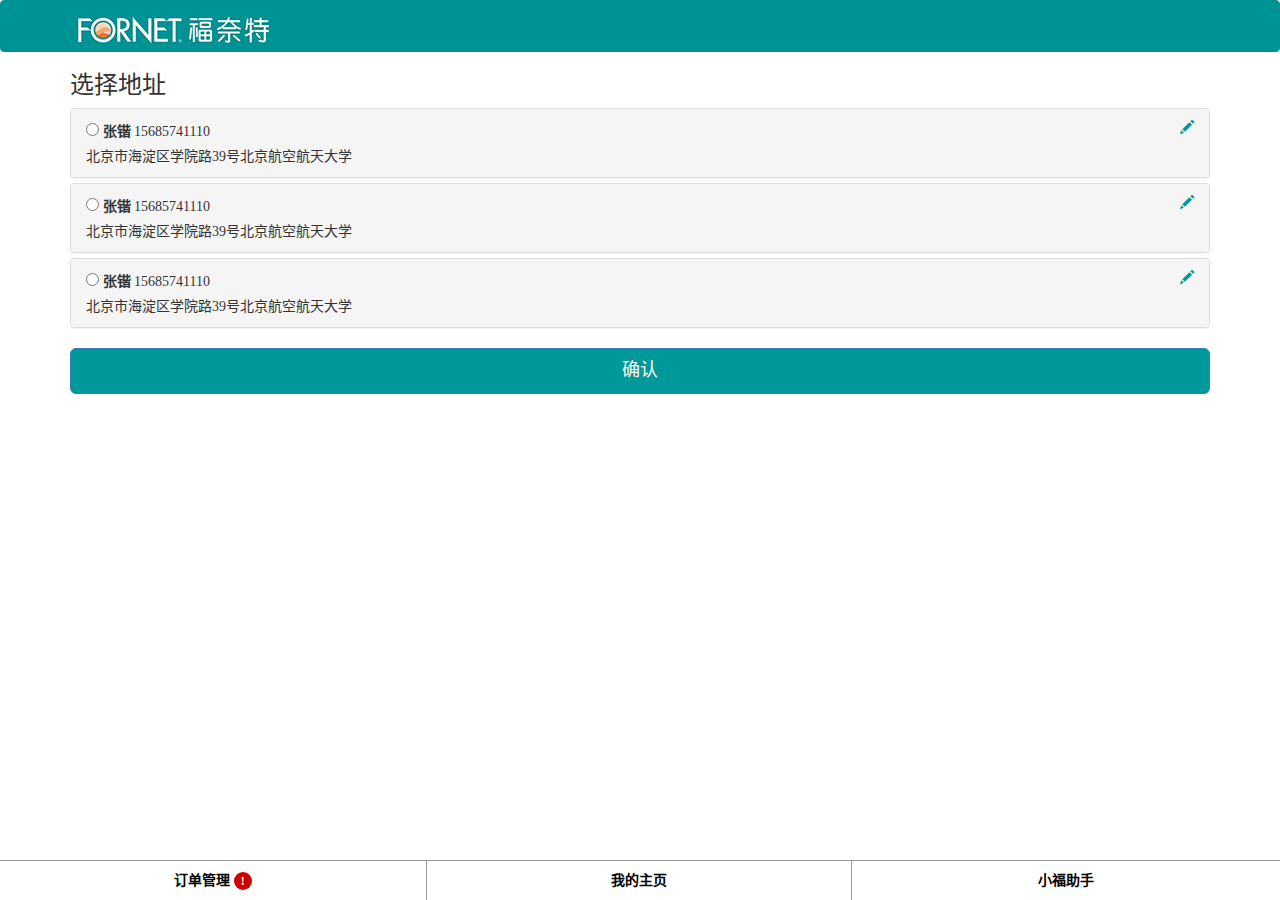
==== address.html @ e5ef3317 "2 pages down." ====
<!DOCTYPE html>
<html lang="zh-cn">
	<head>
		<meta charset="utf-8">
		<meta http-equiv="Content-Type" content="text/html; charset=utf-8">
		<meta name="viewport" content="width=device-width, initial-scale=1, minimum-scale=1.0, maximum-scale=1.0, minimal-ui">
		<meta name="author" content="yecol">
		<title>
			Fornet - Mobile
		</title>
		<link type="text/css" rel="stylesheet" href="assets/css/base.css">
		<link type="text/css" rel="stylesheet" href="assets/css/icon.css">
		<link type="text/css" rel="stylesheet" href="assets/css/style.css"><!--[if lt IE 9]>
		<script src="assets/js/html5shiv.js"></script>
		<script src="assets/js/respond.min.js"></script>
		<![endif]-->
	</head>
	<body>
		<div class="navbar navbar-inverse" role="navigation">
			<div class="container">
				<div class="navbar-header"></div>
			</div>
		</div>
		<div class="fornet-page">
			<div class="container" id="modify-address">
				<h3>
					选择地址
				</h3>
				<div class="panel-group" id="accordion">
					<div class="panel panel-default">
						<div class="panel-heading">
							<div class="panel-address" id="panel-address-1">
								<label>
    							<input type="radio" name="select-address" id="select-address" value="address1"> <span class="username">张锴</span>
  								</label>
  								<span class="mobile">15685741110</span>
								<br>
								<span class="address">北京市海淀区学院路39号北京航空航天大学</span>
							</div>
							<div class="panel-address-edit pull-right">
								<a data-toggle="collapse" data-parent="#accordion" href="#address-1">
									<span class="glyphicon glyphicon-pencil"></span>
								</a>
							</div>
							<div class="clearfix"></div>
						</div>
						<div id="address-1" class="panel-collapse collapse">
							<div class="panel-body">
								<div class="form-group">
									<label class="sr-only" for="username">姓名</label>
									<input type="text" class="form-control" id="username-1" placeholder="姓名" value="张锴">
								</div>
								<div class="form-group">
									<label class="sr-only" for="mobile">电话</label>
									<input type="text" class="form-control" id="mobile-1" placeholder="联系电话" value="15685741110">
								</div>
								<div class="form-group">
									<label class="sr-only" for="address">地址</label>
									<input type="text" class="form-control" id="address-1" placeholder="地址" value="北京市海淀区学院路39号北京航空航天大学">
								</div>
								<div class="form-group">
									<button data-toggle="collapse" data-parent="#accordion" href="#address-1" class="btn btn-primary pull-right change-address">修改地址</button>
									<button data-toggle="collapse" data-parent="#accordion" href="#address-1" class="btn btn-default pull-right mr-20">取消修改</button>
								</div>
							</div>
						</div>
					</div>
					<!-- ++++++++++++++++++++++++++++++++++++++++++++++++++++++++++++++++++++++ -->
					<div class="panel panel-default">
						<div class="panel-heading">
							<div class="panel-address" id="panel-address-2">
								<label>
    							<input type="radio" name="select-address" id="select-address" value="address2"> <span class="username">张锴</span>
  								</label>
  								<span class="mobile">15685741110</span>
								<br>
								<span class="address">北京市海淀区学院路39号北京航空航天大学</span>
							</div>
							<div class="panel-address-edit pull-right">
								<a data-toggle="collapse" data-parent="#accordion" href="#address-2">
									<span class="glyphicon glyphicon-pencil"></span>
								</a>
							</div>
							<div class="clearfix"></div>
						</div>
						<div id="address-2" class="panel-collapse collapse">
							<div class="panel-body">
								<div class="form-group">
									<label class="sr-only" for="username">姓名</label>
									<input type="text" class="form-control" id="username-2" placeholder="姓名" value="张锴">
								</div>
								<div class="form-group">
									<label class="sr-only" for="mobile">电话</label>
									<input type="text" class="form-control" id="mobile-2" placeholder="联系电话" value="15685741110">
								</div>
								<div class="form-group">
									<label class="sr-only" for="address">地址</label>
									<input type="text" class="form-control" id="address-2" placeholder="地址" value="北京市海淀区学院路39号北京航空航天大学">
								</div>
								<div class="form-group">
									<button data-toggle="collapse" data-parent="#accordion" href="#address-2" class="btn btn-primary pull-right change-address">修改地址</button>
									<button data-toggle="collapse" data-parent="#accordion" href="#address-2" class="btn btn-default pull-right mr-20">取消修改</button>
								</div>
							</div>
						</div>
					</div>
					<!-- +++++++++++++++++++++++++++++++++++++++++++++++++++++++ -->
					<div class="panel panel-default">
						<div class="panel-heading">
							<div class="panel-address" id="panel-address-3">
								<label>
    							<input type="radio" name="select-address" id="select-address" value="address-3"> <span class="username">张锴</span>
  								</label>
  								<span class="mobile">15685741110</span>
								<br>
								<span class="address">北京市海淀区学院路39号北京航空航天大学</span>
							</div>
							<div class="panel-address-edit pull-right">
								<a data-toggle="collapse" data-parent="#accordion" href="#address-3">
									<span class="glyphicon glyphicon-pencil"></span>
								</a>
							</div>
							<div class="clearfix"></div>
						</div>
						<div id="address-3" class="panel-collapse collapse">
							<div class="panel-body">
								<div class="form-group">
									<label class="sr-only" for="username">姓名</label>
									<input type="text" class="form-control" id="username-3" placeholder="姓名" value="张锴">
								</div>
								<div class="form-group">
									<label class="sr-only" for="mobile">电话</label>
									<input type="text" class="form-control" id="mobile-3" placeholder="联系电话" value="15685741110">
								</div>
								<div class="form-group">
									<label class="sr-only" for="address">地址</label>
									<input type="text" class="form-control" id="address-3" placeholder="地址" value="北京市海淀区学院路39号北京航空航天大学">
								</div>
								<div class="form-group">
									<button data-toggle="collapse" data-parent="#accordion" href="#address-3" class="btn btn-primary pull-right change-address">修改地址</button>
									<button data-toggle="collapse" data-parent="#accordion" href="#address-3" class="btn btn-default pull-right mr-20">取消修改</button>
								</div>
							</div>
						</div>
					</div>
				</div>
				<button type="submit" class="btn btn-primary btn-lg btn-block">确认</button>
			</div><!-- .container -->
		</div><!-- .fornet-page -->
		<div class="fornet-footer">
		<!-- <div class="container"> -->
			<div class="footer-btn">
				<a href="address.html" class="footer-a">
					订单管理 <span class="badge">!</span>
				</a>
			</div>
			<div class="footer-btn">
				<a class="footer-a" href="/">
					我的主页
				</a>
			</div>
			<div class="footer-btn">
				<a class="footer-a">
					小福助手
				</a>
			</div>
		<!-- </div>.container -->
		</div><!-- .fornet-footer -->

		</div><!-- .fornet-page -->
		<script type="text/javascript" src="assets/js/jquery.min.js"></script>
		<script type="text/javascript" src="assets/js/bootstrap.min.js"></script>
		<script type="text/javascript">
$(document).ready(function() {
	// cancel modify
	$(".btn-default").click(function(event) {
		//TODO: reset values;
	});
	// make the change
	$(".change-address").click(function(event) {
		
		var str = $(this).attr("href");
		var index = str.substr(str.indexOf("-"));

		var username = $('#username'+index).val();
		var mobile = $('#mobile'+index).val();
		var address = $('#address'+index).val();
		// TODO: send to sever

		$('#panel-address'+index+' .username').html(username);
		$('#panel-address'+index+' .mobile').html(mobile);
		$('#panel-address'+index+' .address').html(address);

	});
});
	</script>
	</body>
</html>
---- assets/css/base.css ----
html {
  font-family: sans-serif;
  -webkit-text-size-adjust: 100%;
      -ms-text-size-adjust: 100%;
}
body {
  margin: 0;
}
article,
aside,
details,
figcaption,
figure,
footer,
header,
hgroup,
main,
nav,
section,
summary {
  display: block;
}
audio,
canvas,
progress,
video {
  display: inline-block;
  vertical-align: baseline;
}
audio:not([controls]) {
  display: none;
  height: 0;
}
[hidden],
template {
  display: none;
}
a {
  background: transparent;
}
a:active,
a:hover {
  outline: 0;
}
abbr[title] {
  border-bottom: 1px dotted;
}
b,
strong {
  font-weight: bold;
}
dfn {
  font-style: italic;
}
h1 {
  margin: .67em 0;
  font-size: 2em;
}
mark {
  color: #000;
  background: #ff0;
}
small {
  font-size: 80%;
}
sub,
sup {
  position: relative;
  font-size: 75%;
  line-height: 0;
  vertical-align: baseline;
}
sup {
  top: -.5em;
}
sub {
  bottom: -.25em;
}
img {
  border: 0;
}
svg:not(:root) {
  overflow: hidden;
}
figure {
  margin: 1em 40px;
}
hr {
  height: 0;
  -moz-box-sizing: content-box;
       box-sizing: content-box;
}
pre {
  overflow: auto;
}
code,
kbd,
pre,
samp {
  font-family: monospace, monospace;
  font-size: 1em;
}
button,
input,
optgroup,
select,
textarea {
  margin: 0;
  font: inherit;
  color: inherit;
}
button {
  overflow: visible;
}
button,
select {
  text-transform: none;
}
button,
html input[type="button"],
input[type="reset"],
input[type="submit"] {
  -webkit-appearance: button;
  cursor: pointer;
}
button[disabled],
html input[disabled] {
  cursor: default;
}
button::-moz-focus-inner,
input::-moz-focus-inner {
  padding: 0;
  border: 0;
}
input {
  line-height: normal;
}
input[type="checkbox"],
input[type="radio"] {
  box-sizing: border-box;
  padding: 0;
}
input[type="number"]::-webkit-inner-spin-button,
input[type="number"]::-webkit-outer-spin-button {
  height: auto;
}
input[type="search"] {
  -webkit-box-sizing: content-box;
     -moz-box-sizing: content-box;
          box-sizing: content-box;
  -webkit-appearance: textfield;
}
input[type="search"]::-webkit-search-cancel-button,
input[type="search"]::-webkit-search-decoration {
  -webkit-appearance: none;
}
fieldset {
  padding: .35em .625em .75em;
  margin: 0 2px;
  border: 1px solid #c0c0c0;
}
legend {
  padding: 0;
  border: 0;
}
textarea {
  overflow: auto;
}
optgroup {
  font-weight: bold;
}
table {
  border-spacing: 0;
  border-collapse: collapse;
}
td,
th {
  padding: 0;
}
@media print {
  * {
    color: #000 !important;
    text-shadow: none !important;
    background: transparent !important;
    box-shadow: none !important;
  }
  a,
  a:visited {
    text-decoration: underline;
  }
  a[href]:after {
    content: " (" attr(href) ")";
  }
  abbr[title]:after {
    content: " (" attr(title) ")";
  }
  a[href^="javascript:"]:after,
  a[href^="#"]:after {
    content: "";
  }
  pre,
  blockquote {
    border: 1px solid #999;

    page-break-inside: avoid;
  }
  thead {
    display: table-header-group;
  }
  tr,
  img {
    page-break-inside: avoid;
  }
  img {
    max-width: 100% !important;
  }
  p,
  h2,
  h3 {
    orphans: 3;
    widows: 3;
  }
  h2,
  h3 {
    page-break-after: avoid;
  }
  select {
    background: #fff !important;
  }
  .navbar {
    display: none;
  }
  .table td,
  .table th {
    background-color: #fff !important;
  }
  .btn > .caret,
  .dropup > .btn > .caret {
    border-top-color: #000 !important;
  }
  .label {
    border: 1px solid #000;
  }
  .table {
    border-collapse: collapse !important;
  }
  .table-bordered th,
  .table-bordered td {
    border: 1px solid #ddd !important;
  }
}
* {
  -webkit-box-sizing: border-box;
     -moz-box-sizing: border-box;
          box-sizing: border-box;
}
*:before,
*:after {
  -webkit-box-sizing: border-box;
     -moz-box-sizing: border-box;
          box-sizing: border-box;
}
html {
  font-size: 62.5%;

  -webkit-tap-highlight-color: rgba(0, 0, 0, 0);
}
body {
  font-family: "Helvetica Neue", Helvetica, Arial, sans-serif;
  font-size: 14px;
  line-height: 1.42857143;
  color: #333;
  background-color: #fff;
}
input,
button,
select,
textarea {
  font-family: inherit;
  font-size: inherit;
  line-height: inherit;
}
a {
  color: #428bca;
  text-decoration: none;
}
a:hover,
a:focus {
  color: #2a6496;
  text-decoration: underline;
}
a:focus {
  outline: thin dotted;
  outline: 5px auto -webkit-focus-ring-color;
  outline-offset: -2px;
}
figure {
  margin: 0;
}
img {
  vertical-align: middle;
}
.img-responsive,
.thumbnail > img,
.thumbnail a > img,
.carousel-inner > .item > img,
.carousel-inner > .item > a > img {
  display: block;
  max-width: 100%;
  height: auto;
}
.img-rounded {
  border-radius: 6px;
}
.img-thumbnail {
  display: inline-block;
  max-width: 100%;
  height: auto;
  padding: 4px;
  line-height: 1.42857143;
  background-color: #fff;
  border: 1px solid #ddd;
  border-radius: 4px;
  -webkit-transition: all .2s ease-in-out;
          transition: all .2s ease-in-out;
}
.img-circle {
  border-radius: 50%;
}
hr {
  margin-top: 20px;
  margin-bottom: 20px;
  border: 0;
  border-top: 1px solid #eee;
}
.sr-only {
  position: absolute;
  width: 1px;
  height: 1px;
  padding: 0;
  margin: -1px;
  overflow: hidden;
  clip: rect(0, 0, 0, 0);
  border: 0;
}
h1,
h2,
h3,
h4,
h5,
h6,
.h1,
.h2,
.h3,
.h4,
.h5,
.h6 {
  font-family: inherit;
  font-weight: 500;
  line-height: 1.1;
  color: inherit;
}
h1 small,
h2 small,
h3 small,
h4 small,
h5 small,
h6 small,
.h1 small,
.h2 small,
.h3 small,
.h4 small,
.h5 small,
.h6 small,
h1 .small,
h2 .small,
h3 .small,
h4 .small,
h5 .small,
h6 .small,
.h1 .small,
.h2 .small,
.h3 .small,
.h4 .small,
.h5 .small,
.h6 .small {
  font-weight: normal;
  line-height: 1;
  color: #999;
}
h1,
.h1,
h2,
.h2,
h3,
.h3 {
  margin-top: 20px;
  margin-bottom: 10px;
}
h1 small,
.h1 small,
h2 small,
.h2 small,
h3 small,
.h3 small,
h1 .small,
.h1 .small,
h2 .small,
.h2 .small,
h3 .small,
.h3 .small {
  font-size: 65%;
}
h4,
.h4,
h5,
.h5,
h6,
.h6 {
  margin-top: 10px;
  margin-bottom: 10px;
}
h4 small,
.h4 small,
h5 small,
.h5 small,
h6 small,
.h6 small,
h4 .small,
.h4 .small,
h5 .small,
.h5 .small,
h6 .small,
.h6 .small {
  font-size: 75%;
}
h1,
.h1 {
  font-size: 36px;
}
h2,
.h2 {
  font-size: 30px;
}
h3,
.h3 {
  font-size: 24px;
}
h4,
.h4 {
  font-size: 18px;
}
h5,
.h5 {
  font-size: 14px;
}
h6,
.h6 {
  font-size: 12px;
}
p {
  margin: 0 0 10px;
}
.lead {
  margin-bottom: 20px;
  font-size: 16px;
  font-weight: 200;
  line-height: 1.4;
}
@media (min-width: 768px) {
  .lead {
    font-size: 21px;
  }
}
small,
.small {
  font-size: 85%;
}
cite {
  font-style: normal;
}
.text-left {
  text-align: left;
}
.text-right {
  text-align: right;
}
.text-center {
  text-align: center;
}
.text-justify {
  text-align: justify;
}
.text-muted {
  color: #999;
}
.text-primary {
  color: #428bca;
}
a.text-primary:hover {
  color: #3071a9;
}
.text-success {
  color: #3c763d;
}
a.text-success:hover {
  color: #2b542c;
}
.text-info {
  color: #31708f;
}
a.text-info:hover {
  color: #245269;
}
.text-warning {
  color: #8a6d3b;
}
a.text-warning:hover {
  color: #66512c;
}
.text-danger {
  color: #a94442;
}
a.text-danger:hover {
  color: #843534;
}
.bg-primary {
  color: #fff;
  background-color: #428bca;
}
a.bg-primary:hover {
  background-color: #3071a9;
}
.bg-success {
  background-color: #dff0d8;
}
a.bg-success:hover {
  background-color: #c1e2b3;
}
.bg-info {
  background-color: #d9edf7;
}
a.bg-info:hover {
  background-color: #afd9ee;
}
.bg-warning {
  background-color: #fcf8e3;
}
a.bg-warning:hover {
  background-color: #f7ecb5;
}
.bg-danger {
  background-color: #f2dede;
}
a.bg-danger:hover {
  background-color: #e4b9b9;
}
.page-header {
  padding-bottom: 9px;
  margin: 40px 0 20px;
  border-bottom: 1px solid #eee;
}
ul,
ol {
  margin-top: 0;
  margin-bottom: 10px;
}
ul ul,
ol ul,
ul ol,
ol ol {
  margin-bottom: 0;
}
.list-unstyled {
  padding-left: 0;
  list-style: none;
}
.list-inline {
  padding-left: 0;
  margin-left: -5px;
  list-style: none;
}
.list-inline > li {
  display: inline-block;
  padding-right: 5px;
  padding-left: 5px;
}
dl {
  margin-top: 0;
  margin-bottom: 20px;
}
dt,
dd {
  line-height: 1.42857143;
}
dt {
  font-weight: bold;
}
dd {
  margin-left: 0;
}
@media (min-width: 768px) {
  .dl-horizontal dt {
    float: left;
    width: 160px;
    overflow: hidden;
    clear: left;
    text-align: right;
    text-overflow: ellipsis;
    white-space: nowrap;
  }
  .dl-horizontal dd {
    margin-left: 180px;
  }
}
abbr[title],
abbr[data-original-title] {
  cursor: help;
  border-bottom: 1px dotted #999;
}
.initialism {
  font-size: 90%;
  text-transform: uppercase;
}
blockquote {
  padding: 10px 20px;
  margin: 0 0 20px;
  font-size: 17.5px;
  border-left: 5px solid #eee;
}
blockquote p:last-child,
blockquote ul:last-child,
blockquote ol:last-child {
  margin-bottom: 0;
}
blockquote footer,
blockquote small,
blockquote .small {
  display: block;
  font-size: 80%;
  line-height: 1.42857143;
  color: #999;
}
blockquote footer:before,
blockquote small:before,
blockquote .small:before {
  content: '\2014 \00A0';
}
.blockquote-reverse,
blockquote.pull-right {
  padding-right: 15px;
  padding-left: 0;
  text-align: right;
  border-right: 5px solid #eee;
  border-left: 0;
}
.blockquote-reverse footer:before,
blockquote.pull-right footer:before,
.blockquote-reverse small:before,
blockquote.pull-right small:before,
.blockquote-reverse .small:before,
blockquote.pull-right .small:before {
  content: '';
}
.blockquote-reverse footer:after,
blockquote.pull-right footer:after,
.blockquote-reverse small:after,
blockquote.pull-right small:after,
.blockquote-reverse .small:after,
blockquote.pull-right .small:after {
  content: '\00A0 \2014';
}
blockquote:before,
blockquote:after {
  content: "";
}
address {
  margin-bottom: 20px;
  font-style: normal;
  line-height: 1.42857143;
}
code,
kbd,
pre,
samp {
  font-family: Menlo, Monaco, Consolas, "Courier New", monospace;
}
code {
  padding: 2px 4px;
  font-size: 90%;
  color: #c7254e;
  white-space: nowrap;
  background-color: #f9f2f4;
  border-radius: 4px;
}
kbd {
  padding: 2px 4px;
  font-size: 90%;
  color: #fff;
  background-color: #333;
  border-radius: 3px;
  box-shadow: inset 0 -1px 0 rgba(0, 0, 0, .25);
}
pre {
  display: block;
  padding: 9.5px;
  margin: 0 0 10px;
  font-size: 13px;
  line-height: 1.42857143;
  color: #333;
  word-break: break-all;
  word-wrap: break-word;
  background-color: #f5f5f5;
  border: 1px solid #ccc;
  border-radius: 4px;
}
pre code {
  padding: 0;
  font-size: inherit;
  color: inherit;
  white-space: pre-wrap;
  background-color: transparent;
  border-radius: 0;
}
.pre-scrollable {
  max-height: 340px;
  overflow-y: scroll;
}
.container {
  padding-right: 15px;
  padding-left: 15px;
  margin-right: auto;
  margin-left: auto;
}
@media (min-width: 768px) {
  .container {
    width: 750px;
  }
}
@media (min-width: 992px) {
  .container {
    width: 970px;
  }
}
@media (min-width: 1200px) {
  .container {
    width: 1170px;
  }
}
.container-fluid {
  padding-right: 15px;
  padding-left: 15px;
  margin-right: auto;
  margin-left: auto;
}
.row {
  margin-right: -15px;
  margin-left: -15px;
}
.col-xs-1, .col-sm-1, .col-md-1, .col-lg-1, .col-xs-2, .col-sm-2, .col-md-2, .col-lg-2, .col-xs-3, .col-sm-3, .col-md-3, .col-lg-3, .col-xs-4, .col-sm-4, .col-md-4, .col-lg-4, .col-xs-5, .col-sm-5, .col-md-5, .col-lg-5, .col-xs-6, .col-sm-6, .col-md-6, .col-lg-6, .col-xs-7, .col-sm-7, .col-md-7, .col-lg-7, .col-xs-8, .col-sm-8, .col-md-8, .col-lg-8, .col-xs-9, .col-sm-9, .col-md-9, .col-lg-9, .col-xs-10, .col-sm-10, .col-md-10, .col-lg-10, .col-xs-11, .col-sm-11, .col-md-11, .col-lg-11, .col-xs-12, .col-sm-12, .col-md-12, .col-lg-12 {
  position: relative;
  min-height: 1px;
  padding-right: 15px;
  padding-left: 15px;
}
.col-xs-1, .col-xs-2, .col-xs-3, .col-xs-4, .col-xs-5, .col-xs-6, .col-xs-7, .col-xs-8, .col-xs-9, .col-xs-10, .col-xs-11, .col-xs-12 {
  float: left;
}
.col-xs-12 {
  width: 100%;
}
.col-xs-11 {
  width: 91.66666667%;
}
.col-xs-10 {
  width: 83.33333333%;
}
.col-xs-9 {
  width: 75%;
}
.col-xs-8 {
  width: 66.66666667%;
}
.col-xs-7 {
  width: 58.33333333%;
}
.col-xs-6 {
  width: 50%;
}
.col-xs-5 {
  width: 41.66666667%;
}
.col-xs-4 {
  width: 33.33333333%;
}
.col-xs-3 {
  width: 25%;
}
.col-xs-2 {
  width: 16.66666667%;
}
.col-xs-1 {
  width: 8.33333333%;
}
.col-xs-pull-12 {
  right: 100%;
}
.col-xs-pull-11 {
  right: 91.66666667%;
}
.col-xs-pull-10 {
  right: 83.33333333%;
}
.col-xs-pull-9 {
  right: 75%;
}
.col-xs-pull-8 {
  right: 66.66666667%;
}
.col-xs-pull-7 {
  right: 58.33333333%;
}
.col-xs-pull-6 {
  right: 50%;
}
.col-xs-pull-5 {
  right: 41.66666667%;
}
.col-xs-pull-4 {
  right: 33.33333333%;
}
.col-xs-pull-3 {
  right: 25%;
}
.col-xs-pull-2 {
  right: 16.66666667%;
}
.col-xs-pull-1 {
  right: 8.33333333%;
}
.col-xs-pull-0 {
  right: 0;
}
.col-xs-push-12 {
  left: 100%;
}
.col-xs-push-11 {
  left: 91.66666667%;
}
.col-xs-push-10 {
  left: 83.33333333%;
}
.col-xs-push-9 {
  left: 75%;
}
.col-xs-push-8 {
  left: 66.66666667%;
}
.col-xs-push-7 {
  left: 58.33333333%;
}
.col-xs-push-6 {
  left: 50%;
}
.col-xs-push-5 {
  left: 41.66666667%;
}
.col-xs-push-4 {
  left: 33.33333333%;
}
.col-xs-push-3 {
  left: 25%;
}
.col-xs-push-2 {
  left: 16.66666667%;
}
.col-xs-push-1 {
  left: 8.33333333%;
}
.col-xs-push-0 {
  left: 0;
}
.col-xs-offset-12 {
  margin-left: 100%;
}
.col-xs-offset-11 {
  margin-left: 91.66666667%;
}
.col-xs-offset-10 {
  margin-left: 83.33333333%;
}
.col-xs-offset-9 {
  margin-left: 75%;
}
.col-xs-offset-8 {
  margin-left: 66.66666667%;
}
.col-xs-offset-7 {
  margin-left: 58.33333333%;
}
.col-xs-offset-6 {
  margin-left: 50%;
}
.col-xs-offset-5 {
  margin-left: 41.66666667%;
}
.col-xs-offset-4 {
  margin-left: 33.33333333%;
}
.col-xs-offset-3 {
  margin-left: 25%;
}
.col-xs-offset-2 {
  margin-left: 16.66666667%;
}
.col-xs-offset-1 {
  margin-left: 8.33333333%;
}
.col-xs-offset-0 {
  margin-left: 0;
}
@media (min-width: 768px) {
  .col-sm-1, .col-sm-2, .col-sm-3, .col-sm-4, .col-sm-5, .col-sm-6, .col-sm-7, .col-sm-8, .col-sm-9, .col-sm-10, .col-sm-11, .col-sm-12 {
    float: left;
  }
  .col-sm-12 {
    width: 100%;
  }
  .col-sm-11 {
    width: 91.66666667%;
  }
  .col-sm-10 {
    width: 83.33333333%;
  }
  .col-sm-9 {
    width: 75%;
  }
  .col-sm-8 {
    width: 66.66666667%;
  }
  .col-sm-7 {
    width: 58.33333333%;
  }
  .col-sm-6 {
    width: 50%;
  }
  .col-sm-5 {
    width: 41.66666667%;
  }
  .col-sm-4 {
    width: 33.33333333%;
  }
  .col-sm-3 {
    width: 25%;
  }
  .col-sm-2 {
    width: 16.66666667%;
  }
  .col-sm-1 {
    width: 8.33333333%;
  }
  .col-sm-pull-12 {
    right: 100%;
  }
  .col-sm-pull-11 {
    right: 91.66666667%;
  }
  .col-sm-pull-10 {
    right: 83.33333333%;
  }
  .col-sm-pull-9 {
    right: 75%;
  }
  .col-sm-pull-8 {
    right: 66.66666667%;
  }
  .col-sm-pull-7 {
    right: 58.33333333%;
  }
  .col-sm-pull-6 {
    right: 50%;
  }
  .col-sm-pull-5 {
    right: 41.66666667%;
  }
  .col-sm-pull-4 {
    right: 33.33333333%;
  }
  .col-sm-pull-3 {
    right: 25%;
  }
  .col-sm-pull-2 {
    right: 16.66666667%;
  }
  .col-sm-pull-1 {
    right: 8.33333333%;
  }
  .col-sm-pull-0 {
    right: 0;
  }
  .col-sm-push-12 {
    left: 100%;
  }
  .col-sm-push-11 {
    left: 91.66666667%;
  }
  .col-sm-push-10 {
    left: 83.33333333%;
  }
  .col-sm-push-9 {
    left: 75%;
  }
  .col-sm-push-8 {
    left: 66.66666667%;
  }
  .col-sm-push-7 {
    left: 58.33333333%;
  }
  .col-sm-push-6 {
    left: 50%;
  }
  .col-sm-push-5 {
    left: 41.66666667%;
  }
  .col-sm-push-4 {
    left: 33.33333333%;
  }
  .col-sm-push-3 {
    left: 25%;
  }
  .col-sm-push-2 {
    left: 16.66666667%;
  }
  .col-sm-push-1 {
    left: 8.33333333%;
  }
  .col-sm-push-0 {
    left: 0;
  }
  .col-sm-offset-12 {
    margin-left: 100%;
  }
  .col-sm-offset-11 {
    margin-left: 91.66666667%;
  }
  .col-sm-offset-10 {
    margin-left: 83.33333333%;
  }
  .col-sm-offset-9 {
    margin-left: 75%;
  }
  .col-sm-offset-8 {
    margin-left: 66.66666667%;
  }
  .col-sm-offset-7 {
    margin-left: 58.33333333%;
  }
  .col-sm-offset-6 {
    margin-left: 50%;
  }
  .col-sm-offset-5 {
    margin-left: 41.66666667%;
  }
  .col-sm-offset-4 {
    margin-left: 33.33333333%;
  }
  .col-sm-offset-3 {
    margin-left: 25%;
  }
  .col-sm-offset-2 {
    margin-left: 16.66666667%;
  }
  .col-sm-offset-1 {
    margin-left: 8.33333333%;
  }
  .col-sm-offset-0 {
    margin-left: 0;
  }
}
@media (min-width: 992px) {
  .col-md-1, .col-md-2, .col-md-3, .col-md-4, .col-md-5, .col-md-6, .col-md-7, .col-md-8, .col-md-9, .col-md-10, .col-md-11, .col-md-12 {
    float: left;
  }
  .col-md-12 {
    width: 100%;
  }
  .col-md-11 {
    width: 91.66666667%;
  }
  .col-md-10 {
    width: 83.33333333%;
  }
  .col-md-9 {
    width: 75%;
  }
  .col-md-8 {
    width: 66.66666667%;
  }
  .col-md-7 {
    width: 58.33333333%;
  }
  .col-md-6 {
    width: 50%;
  }
  .col-md-5 {
    width: 41.66666667%;
  }
  .col-md-4 {
    width: 33.33333333%;
  }
  .col-md-3 {
    width: 25%;
  }
  .col-md-2 {
    width: 16.66666667%;
  }
  .col-md-1 {
    width: 8.33333333%;
  }
  .col-md-pull-12 {
    right: 100%;
  }
  .col-md-pull-11 {
    right: 91.66666667%;
  }
  .col-md-pull-10 {
    right: 83.33333333%;
  }
  .col-md-pull-9 {
    right: 75%;
  }
  .col-md-pull-8 {
    right: 66.66666667%;
  }
  .col-md-pull-7 {
    right: 58.33333333%;
  }
  .col-md-pull-6 {
    right: 50%;
  }
  .col-md-pull-5 {
    right: 41.66666667%;
  }
  .col-md-pull-4 {
    right: 33.33333333%;
  }
  .col-md-pull-3 {
    right: 25%;
  }
  .col-md-pull-2 {
    right: 16.66666667%;
  }
  .col-md-pull-1 {
    right: 8.33333333%;
  }
  .col-md-pull-0 {
    right: 0;
  }
  .col-md-push-12 {
    left: 100%;
  }
  .col-md-push-11 {
    left: 91.66666667%;
  }
  .col-md-push-10 {
    left: 83.33333333%;
  }
  .col-md-push-9 {
    left: 75%;
  }
  .col-md-push-8 {
    left: 66.66666667%;
  }
  .col-md-push-7 {
    left: 58.33333333%;
  }
  .col-md-push-6 {
    left: 50%;
  }
  .col-md-push-5 {
    left: 41.66666667%;
  }
  .col-md-push-4 {
    left: 33.33333333%;
  }
  .col-md-push-3 {
    left: 25%;
  }
  .col-md-push-2 {
    left: 16.66666667%;
  }
  .col-md-push-1 {
    left: 8.33333333%;
  }
  .col-md-push-0 {
    left: 0;
  }
  .col-md-offset-12 {
    margin-left: 100%;
  }
  .col-md-offset-11 {
    margin-left: 91.66666667%;
  }
  .col-md-offset-10 {
    margin-left: 83.33333333%;
  }
  .col-md-offset-9 {
    margin-left: 75%;
  }
  .col-md-offset-8 {
    margin-left: 66.66666667%;
  }
  .col-md-offset-7 {
    margin-left: 58.33333333%;
  }
  .col-md-offset-6 {
    margin-left: 50%;
  }
  .col-md-offset-5 {
    margin-left: 41.66666667%;
  }
  .col-md-offset-4 {
    margin-left: 33.33333333%;
  }
  .col-md-offset-3 {
    margin-left: 25%;
  }
  .col-md-offset-2 {
    margin-left: 16.66666667%;
  }
  .col-md-offset-1 {
    margin-left: 8.33333333%;
  }
  .col-md-offset-0 {
    margin-left: 0;
  }
}
@media (min-width: 1200px) {
  .col-lg-1, .col-lg-2, .col-lg-3, .col-lg-4, .col-lg-5, .col-lg-6, .col-lg-7, .col-lg-8, .col-lg-9, .col-lg-10, .col-lg-11, .col-lg-12 {
    float: left;
  }
  .col-lg-12 {
    width: 100%;
  }
  .col-lg-11 {
    width: 91.66666667%;
  }
  .col-lg-10 {
    width: 83.33333333%;
  }
  .col-lg-9 {
    width: 75%;
  }
  .col-lg-8 {
    width: 66.66666667%;
  }
  .col-lg-7 {
    width: 58.33333333%;
  }
  .col-lg-6 {
    width: 50%;
  }
  .col-lg-5 {
    width: 41.66666667%;
  }
  .col-lg-4 {
    width: 33.33333333%;
  }
  .col-lg-3 {
    width: 25%;
  }
  .col-lg-2 {
    width: 16.66666667%;
  }
  .col-lg-1 {
    width: 8.33333333%;
  }
  .col-lg-pull-12 {
    right: 100%;
  }
  .col-lg-pull-11 {
    right: 91.66666667%;
  }
  .col-lg-pull-10 {
    right: 83.33333333%;
  }
  .col-lg-pull-9 {
    right: 75%;
  }
  .col-lg-pull-8 {
    right: 66.66666667%;
  }
  .col-lg-pull-7 {
    right: 58.33333333%;
  }
  .col-lg-pull-6 {
    right: 50%;
  }
  .col-lg-pull-5 {
    right: 41.66666667%;
  }
  .col-lg-pull-4 {
    right: 33.33333333%;
  }
  .col-lg-pull-3 {
    right: 25%;
  }
  .col-lg-pull-2 {
    right: 16.66666667%;
  }
  .col-lg-pull-1 {
    right: 8.33333333%;
  }
  .col-lg-pull-0 {
    right: 0;
  }
  .col-lg-push-12 {
    left: 100%;
  }
  .col-lg-push-11 {
    left: 91.66666667%;
  }
  .col-lg-push-10 {
    left: 83.33333333%;
  }
  .col-lg-push-9 {
    left: 75%;
  }
  .col-lg-push-8 {
    left: 66.66666667%;
  }
  .col-lg-push-7 {
    left: 58.33333333%;
  }
  .col-lg-push-6 {
    left: 50%;
  }
  .col-lg-push-5 {
    left: 41.66666667%;
  }
  .col-lg-push-4 {
    left: 33.33333333%;
  }
  .col-lg-push-3 {
    left: 25%;
  }
  .col-lg-push-2 {
    left: 16.66666667%;
  }
  .col-lg-push-1 {
    left: 8.33333333%;
  }
  .col-lg-push-0 {
    left: 0;
  }
  .col-lg-offset-12 {
    margin-left: 100%;
  }
  .col-lg-offset-11 {
    margin-left: 91.66666667%;
  }
  .col-lg-offset-10 {
    margin-left: 83.33333333%;
  }
  .col-lg-offset-9 {
    margin-left: 75%;
  }
  .col-lg-offset-8 {
    margin-left: 66.66666667%;
  }
  .col-lg-offset-7 {
    margin-left: 58.33333333%;
  }
  .col-lg-offset-6 {
    margin-left: 50%;
  }
  .col-lg-offset-5 {
    margin-left: 41.66666667%;
  }
  .col-lg-offset-4 {
    margin-left: 33.33333333%;
  }
  .col-lg-offset-3 {
    margin-left: 25%;
  }
  .col-lg-offset-2 {
    margin-left: 16.66666667%;
  }
  .col-lg-offset-1 {
    margin-left: 8.33333333%;
  }
  .col-lg-offset-0 {
    margin-left: 0;
  }
}
table {
  max-width: 100%;
  background-color: transparent;
}
th {
  text-align: left;
}
.table {
  width: 100%;
  margin-bottom: 20px;
}
.table > thead > tr > th,
.table > tbody > tr > th,
.table > tfoot > tr > th,
.table > thead > tr > td,
.table > tbody > tr > td,
.table > tfoot > tr > td {
  padding: 8px;
  line-height: 1.42857143;
  vertical-align: top;
  border-top: 1px solid #ddd;
}
.table > thead > tr > th {
  vertical-align: bottom;
  border-bottom: 2px solid #ddd;
}
.table > caption + thead > tr:first-child > th,
.table > colgroup + thead > tr:first-child > th,
.table > thead:first-child > tr:first-child > th,
.table > caption + thead > tr:first-child > td,
.table > colgroup + thead > tr:first-child > td,
.table > thead:first-child > tr:first-child > td {
  border-top: 0;
}
.table > tbody + tbody {
  border-top: 2px solid #ddd;
}
.table .table {
  background-color: #fff;
}
.table-condensed > thead > tr > th,
.table-condensed > tbody > tr > th,
.table-condensed > tfoot > tr > th,
.table-condensed > thead > tr > td,
.table-condensed > tbody > tr > td,
.table-condensed > tfoot > tr > td {
  padding: 5px;
}
.table-bordered {
  border: 1px solid #ddd;
}
.table-bordered > thead > tr > th,
.table-bordered > tbody > tr > th,
.table-bordered > tfoot > tr > th,
.table-bordered > thead > tr > td,
.table-bordered > tbody > tr > td,
.table-bordered > tfoot > tr > td {
  border: 1px solid #ddd;
}
.table-bordered > thead > tr > th,
.table-bordered > thead > tr > td {
  border-bottom-width: 2px;
}
.table-striped > tbody > tr:nth-child(odd) > td,
.table-striped > tbody > tr:nth-child(odd) > th {
  background-color: #f9f9f9;
}
.table-hover > tbody > tr:hover > td,
.table-hover > tbody > tr:hover > th {
  background-color: #f5f5f5;
}
table col[class*="col-"] {
  position: static;
  display: table-column;
  float: none;
}
table td[class*="col-"],
table th[class*="col-"] {
  position: static;
  display: table-cell;
  float: none;
}
.table > thead > tr > td.active,
.table > tbody > tr > td.active,
.table > tfoot > tr > td.active,
.table > thead > tr > th.active,
.table > tbody > tr > th.active,
.table > tfoot > tr > th.active,
.table > thead > tr.active > td,
.table > tbody > tr.active > td,
.table > tfoot > tr.active > td,
.table > thead > tr.active > th,
.table > tbody > tr.active > th,
.table > tfoot > tr.active > th {
  background-color: #f5f5f5;
}
.table-hover > tbody > tr > td.active:hover,
.table-hover > tbody > tr > th.active:hover,
.table-hover > tbody > tr.active:hover > td,
.table-hover > tbody > tr.active:hover > th {
  background-color: #e8e8e8;
}
.table > thead > tr > td.success,
.table > tbody > tr > td.success,
.table > tfoot > tr > td.success,
.table > thead > tr > th.success,
.table > tbody > tr > th.success,
.table > tfoot > tr > th.success,
.table > thead > tr.success > td,
.table > tbody > tr.success > td,
.table > tfoot > tr.success > td,
.table > thead > tr.success > th,
.table > tbody > tr.success > th,
.table > tfoot > tr.success > th {
  background-color: #dff0d8;
}
.table-hover > tbody > tr > td.success:hover,
.table-hover > tbody > tr > th.success:hover,
.table-hover > tbody > tr.success:hover > td,
.table-hover > tbody > tr.success:hover > th {
  background-color: #d0e9c6;
}
.table > thead > tr > td.info,
.table > tbody > tr > td.info,
.table > tfoot > tr > td.info,
.table > thead > tr > th.info,
.table > tbody > tr > th.info,
.table > tfoot > tr > th.info,
.table > thead > tr.info > td,
.table > tbody > tr.info > td,
.table > tfoot > tr.info > td,
.table > thead > tr.info > th,
.table > tbody > tr.info > th,
.table > tfoot > tr.info > th {
  background-color: #d9edf7;
}
.table-hover > tbody > tr > td.info:hover,
.table-hover > tbody > tr > th.info:hover,
.table-hover > tbody > tr.info:hover > td,
.table-hover > tbody > tr.info:hover > th {
  background-color: #c4e3f3;
}
.table > thead > tr > td.warning,
.table > tbody > tr > td.warning,
.table > tfoot > tr > td.warning,
.table > thead > tr > th.warning,
.table > tbody > tr > th.warning,
.table > tfoot > tr > th.warning,
.table > thead > tr.warning > td,
.table > tbody > tr.warning > td,
.table > tfoot > tr.warning > td,
.table > thead > tr.warning > th,
.table > tbody > tr.warning > th,
.table > tfoot > tr.warning > th {
  background-color: #fcf8e3;
}
.table-hover > tbody > tr > td.warning:hover,
.table-hover > tbody > tr > th.warning:hover,
.table-hover > tbody > tr.warning:hover > td,
.table-hover > tbody > tr.warning:hover > th {
  background-color: #faf2cc;
}
.table > thead > tr > td.danger,
.table > tbody > tr > td.danger,
.table > tfoot > tr > td.danger,
.table > thead > tr > th.danger,
.table > tbody > tr > th.danger,
.table > tfoot > tr > th.danger,
.table > thead > tr.danger > td,
.table > tbody > tr.danger > td,
.table > tfoot > tr.danger > td,
.table > thead > tr.danger > th,
.table > tbody > tr.danger > th,
.table > tfoot > tr.danger > th {
  background-color: #f2dede;
}
.table-hover > tbody > tr > td.danger:hover,
.table-hover > tbody > tr > th.danger:hover,
.table-hover > tbody > tr.danger:hover > td,
.table-hover > tbody > tr.danger:hover > th {
  background-color: #ebcccc;
}
@media (max-width: 767px) {
  .table-responsive {
    width: 100%;
    margin-bottom: 15px;
    overflow-x: scroll;
    overflow-y: hidden;
    -webkit-overflow-scrolling: touch;
    -ms-overflow-style: -ms-autohiding-scrollbar;
    border: 1px solid #ddd;
  }
  .table-responsive > .table {
    margin-bottom: 0;
  }
  .table-responsive > .table > thead > tr > th,
  .table-responsive > .table > tbody > tr > th,
  .table-responsive > .table > tfoot > tr > th,
  .table-responsive > .table > thead > tr > td,
  .table-responsive > .table > tbody > tr > td,
  .table-responsive > .table > tfoot > tr > td {
    white-space: nowrap;
  }
  .table-responsive > .table-bordered {
    border: 0;
  }
  .table-responsive > .table-bordered > thead > tr > th:first-child,
  .table-responsive > .table-bordered > tbody > tr > th:first-child,
  .table-responsive > .table-bordered > tfoot > tr > th:first-child,
  .table-responsive > .table-bordered > thead > tr > td:first-child,
  .table-responsive > .table-bordered > tbody > tr > td:first-child,
  .table-responsive > .table-bordered > tfoot > tr > td:first-child {
    border-left: 0;
  }
  .table-responsive > .table-bordered > thead > tr > th:last-child,
  .table-responsive > .table-bordered > tbody > tr > th:last-child,
  .table-responsive > .table-bordered > tfoot > tr > th:last-child,
  .table-responsive > .table-bordered > thead > tr > td:last-child,
  .table-responsive > .table-bordered > tbody > tr > td:last-child,
  .table-responsive > .table-bordered > tfoot > tr > td:last-child {
    border-right: 0;
  }
  .table-responsive > .table-bordered > tbody > tr:last-child > th,
  .table-responsive > .table-bordered > tfoot > tr:last-child > th,
  .table-responsive > .table-bordered > tbody > tr:last-child > td,
  .table-responsive > .table-bordered > tfoot > tr:last-child > td {
    border-bottom: 0;
  }
}
fieldset {
  min-width: 0;
  padding: 0;
  margin: 0;
  border: 0;
}
legend {
  display: block;
  width: 100%;
  padding: 0;
  margin-bottom: 20px;
  font-size: 21px;
  line-height: inherit;
  color: #333;
  border: 0;
  border-bottom: 1px solid #e5e5e5;
}
label {
  display: inline-block;
  margin-bottom: 5px;
  font-weight: bold;
}
input[type="search"] {
  -webkit-box-sizing: border-box;
     -moz-box-sizing: border-box;
          box-sizing: border-box;
}
input[type="radio"],
input[type="checkbox"] {
  margin: 4px 0 0;
  margin-top: 1px \9;
  /* IE8-9 */
  line-height: normal;
}
input[type="file"] {
  display: block;
}
input[type="range"] {
  display: block;
  width: 100%;
}
select[multiple],
select[size] {
  height: auto;
}
input[type="file"]:focus,
input[type="radio"]:focus,
input[type="checkbox"]:focus {
  outline: thin dotted;
  outline: 5px auto -webkit-focus-ring-color;
  outline-offset: -2px;
}
output {
  display: block;
  padding-top: 7px;
  font-size: 14px;
  line-height: 1.42857143;
  color: #555;
}
.form-control {
  display: block;
  width: 100%;
  height: 34px;
  padding: 6px 12px;
  font-size: 14px;
  line-height: 1.42857143;
  color: #555;
  background-color: #fff;
  background-image: none;
  border: 1px solid #ccc;
  border-radius: 4px;
  -webkit-box-shadow: inset 0 1px 1px rgba(0, 0, 0, .075);
          box-shadow: inset 0 1px 1px rgba(0, 0, 0, .075);
  -webkit-transition: border-color ease-in-out .15s, box-shadow ease-in-out .15s;
          transition: border-color ease-in-out .15s, box-shadow ease-in-out .15s;
}
.form-control:focus {
  border-color: #66afe9;
  outline: 0;
  -webkit-box-shadow: inset 0 1px 1px rgba(0,0,0,.075), 0 0 8px rgba(102, 175, 233, .6);
          box-shadow: inset 0 1px 1px rgba(0,0,0,.075), 0 0 8px rgba(102, 175, 233, .6);
}
.form-control::-moz-placeholder {
  color: #999;
  opacity: 1;
}
.form-control:-ms-input-placeholder {
  color: #999;
}
.form-control::-webkit-input-placeholder {
  color: #999;
}
.form-control[disabled],
.form-control[readonly],
fieldset[disabled] .form-control {
  cursor: not-allowed;
  background-color: #eee;
  opacity: 1;
}
textarea.form-control {
  height: auto;
}
input[type="search"] {
  -webkit-appearance: none;
}
input[type="date"] {
  line-height: 34px;
}
.form-group {
  margin-bottom: 15px;
}
.radio,
.checkbox {
  display: block;
  min-height: 20px;
  padding-left: 20px;
  margin-top: 10px;
  margin-bottom: 10px;
}
.radio label,
.checkbox label {
  display: inline;
  font-weight: normal;
  cursor: pointer;
}
.radio input[type="radio"],
.radio-inline input[type="radio"],
.checkbox input[type="checkbox"],
.checkbox-inline input[type="checkbox"] {
  float: left;
  margin-left: -20px;
}
.radio + .radio,
.checkbox + .checkbox {
  margin-top: -5px;
}
.radio-inline,
.checkbox-inline {
  display: inline-block;
  padding-left: 20px;
  margin-bottom: 0;
  font-weight: normal;
  vertical-align: middle;
  cursor: pointer;
}
.radio-inline + .radio-inline,
.checkbox-inline + .checkbox-inline {
  margin-top: 0;
  margin-left: 10px;
}
input[type="radio"][disabled],
input[type="checkbox"][disabled],
.radio[disabled],
.radio-inline[disabled],
.checkbox[disabled],
.checkbox-inline[disabled],
fieldset[disabled] input[type="radio"],
fieldset[disabled] input[type="checkbox"],
fieldset[disabled] .radio,
fieldset[disabled] .radio-inline,
fieldset[disabled] .checkbox,
fieldset[disabled] .checkbox-inline {
  cursor: not-allowed;
}
.input-sm {
  height: 30px;
  padding: 5px 10px;
  font-size: 12px;
  line-height: 1.5;
  border-radius: 3px;
}
select.input-sm {
  height: 30px;
  line-height: 30px;
}
textarea.input-sm,
select[multiple].input-sm {
  height: auto;
}
.input-lg {
  height: 46px;
  padding: 10px 16px;
  font-size: 18px;
  line-height: 1.33;
  border-radius: 6px;
}
select.input-lg {
  height: 46px;
  line-height: 46px;
}
textarea.input-lg,
select[multiple].input-lg {
  height: auto;
}
.has-feedback {
  position: relative;
}
.has-feedback .form-control {
  padding-right: 42.5px;
}
.has-feedback .form-control-feedback {
  position: absolute;
  top: 25px;
  right: 0;
  display: block;
  width: 34px;
  height: 34px;
  line-height: 34px;
  text-align: center;
}
.has-success .help-block,
.has-success .control-label,
.has-success .radio,
.has-success .checkbox,
.has-success .radio-inline,
.has-success .checkbox-inline {
  color: #3c763d;
}
.has-success .form-control {
  border-color: #3c763d;
  -webkit-box-shadow: inset 0 1px 1px rgba(0, 0, 0, .075);
          box-shadow: inset 0 1px 1px rgba(0, 0, 0, .075);
}
.has-success .form-control:focus {
  border-color: #2b542c;
  -webkit-box-shadow: inset 0 1px 1px rgba(0, 0, 0, .075), 0 0 6px #67b168;
          box-shadow: inset 0 1px 1px rgba(0, 0, 0, .075), 0 0 6px #67b168;
}
.has-success .input-group-addon {
  color: #3c763d;
  background-color: #dff0d8;
  border-color: #3c763d;
}
.has-success .form-control-feedback {
  color: #3c763d;
}
.has-warning .help-block,
.has-warning .control-label,
.has-warning .radio,
.has-warning .checkbox,
.has-warning .radio-inline,
.has-warning .checkbox-inline {
  color: #8a6d3b;
}
.has-warning .form-control {
  border-color: #8a6d3b;
  -webkit-box-shadow: inset 0 1px 1px rgba(0, 0, 0, .075);
          box-shadow: inset 0 1px 1px rgba(0, 0, 0, .075);
}
.has-warning .form-control:focus {
  border-color: #66512c;
  -webkit-box-shadow: inset 0 1px 1px rgba(0, 0, 0, .075), 0 0 6px #c0a16b;
          box-shadow: inset 0 1px 1px rgba(0, 0, 0, .075), 0 0 6px #c0a16b;
}
.has-warning .input-group-addon {
  color: #8a6d3b;
  background-color: #fcf8e3;
  border-color: #8a6d3b;
}
.has-warning .form-control-feedback {
  color: #8a6d3b;
}
.has-error .help-block,
.has-error .control-label,
.has-error .radio,
.has-error .checkbox,
.has-error .radio-inline,
.has-error .checkbox-inline {
  color: #a94442;
}
.has-error .form-control {
  border-color: #a94442;
  -webkit-box-shadow: inset 0 1px 1px rgba(0, 0, 0, .075);
          box-shadow: inset 0 1px 1px rgba(0, 0, 0, .075);
}
.has-error .form-control:focus {
  border-color: #843534;
  -webkit-box-shadow: inset 0 1px 1px rgba(0, 0, 0, .075), 0 0 6px #ce8483;
          box-shadow: inset 0 1px 1px rgba(0, 0, 0, .075), 0 0 6px #ce8483;
}
.has-error .input-group-addon {
  color: #a94442;
  background-color: #f2dede;
  border-color: #a94442;
}
.has-error .form-control-feedback {
  color: #a94442;
}
.form-control-static {
  margin-bottom: 0;
}
.help-block {
  display: block;
  margin-top: 5px;
  margin-bottom: 10px;
  color: #737373;
}
@media (min-width: 768px) {
  .form-inline .form-group {
    display: inline-block;
    margin-bottom: 0;
    vertical-align: middle;
  }
  .form-inline .form-control {
    display: inline-block;
    width: auto;
    vertical-align: middle;
  }
  .form-inline .input-group > .form-control {
    width: 100%;
  }
  .form-inline .control-label {
    margin-bottom: 0;
    vertical-align: middle;
  }
  .form-inline .radio,
  .form-inline .checkbox {
    display: inline-block;
    padding-left: 0;
    margin-top: 0;
    margin-bottom: 0;
    vertical-align: middle;
  }
  .form-inline .radio input[type="radio"],
  .form-inline .checkbox input[type="checkbox"] {
    float: none;
    margin-left: 0;
  }
  .form-inline .has-feedback .form-control-feedback {
    top: 0;
  }
}
.form-horizontal .control-label,
.form-horizontal .radio,
.form-horizontal .checkbox,
.form-horizontal .radio-inline,
.form-horizontal .checkbox-inline {
  padding-top: 7px;
  margin-top: 0;
  margin-bottom: 0;
}
.form-horizontal .radio,
.form-horizontal .checkbox {
  min-height: 27px;
}
.form-horizontal .form-group {
  margin-right: -15px;
  margin-left: -15px;
}
.form-horizontal .form-control-static {
  padding-top: 7px;
}
@media (min-width: 768px) {
  .form-horizontal .control-label {
    text-align: right;
  }
}
.form-horizontal .has-feedback .form-control-feedback {
  top: 0;
  right: 15px;
}
.btn {
  display: inline-block;
  padding: 6px 12px;
  margin-bottom: 0;
  font-size: 14px;
  font-weight: normal;
  line-height: 1.42857143;
  text-align: center;
  white-space: nowrap;
  vertical-align: middle;
  cursor: pointer;
  -webkit-user-select: none;
     -moz-user-select: none;
      -ms-user-select: none;
          user-select: none;
  background-image: none;
  border: 1px solid transparent;
  border-radius: 4px;
}
.btn:focus,
.btn:active:focus,
.btn.active:focus {
  outline: thin dotted;
  outline: 5px auto -webkit-focus-ring-color;
  outline-offset: -2px;
}
.btn:hover,
.btn:focus {
  color: #333;
  text-decoration: none;
}
.btn:active,
.btn.active {
  background-image: none;
  outline: 0;
  -webkit-box-shadow: inset 0 3px 5px rgba(0, 0, 0, .125);
          box-shadow: inset 0 3px 5px rgba(0, 0, 0, .125);
}
.btn.disabled,
.btn[disabled],
fieldset[disabled] .btn {
  pointer-events: none;
  cursor: not-allowed;
  filter: alpha(opacity=65);
  -webkit-box-shadow: none;
          box-shadow: none;
  opacity: .65;
}
.btn-default {
  color: #333;
  background-color: #fff;
  border-color: #ccc;
}
.btn-default:hover,
.btn-default:focus,
.btn-default:active,
.btn-default.active,
.open .dropdown-toggle.btn-default {
  color: #333;
  background-color: #ebebeb;
  border-color: #adadad;
}
.btn-default:active,
.btn-default.active,
.open .dropdown-toggle.btn-default {
  background-image: none;
}
.btn-default.disabled,
.btn-default[disabled],
fieldset[disabled] .btn-default,
.btn-default.disabled:hover,
.btn-default[disabled]:hover,
fieldset[disabled] .btn-default:hover,
.btn-default.disabled:focus,
.btn-default[disabled]:focus,
fieldset[disabled] .btn-default:focus,
.btn-default.disabled:active,
.btn-default[disabled]:active,
fieldset[disabled] .btn-default:active,
.btn-default.disabled.active,
.btn-default[disabled].active,
fieldset[disabled] .btn-default.active {
  background-color: #fff;
  border-color: #ccc;
}
.btn-default .badge {
  color: #fff;
  background-color: #333;
}
.btn-primary {
  color: #fff;
  background-color: #428bca;
  border-color: #357ebd;
}
.btn-primary:hover,
.btn-primary:focus,
.btn-primary:active,
.btn-primary.active,
.open .dropdown-toggle.btn-primary {
  color: #fff;
  background-color: #3276b1;
  border-color: #285e8e;
}
.btn-primary:active,
.btn-primary.active,
.open .dropdown-toggle.btn-primary {
  background-image: none;
}
.btn-primary.disabled,
.btn-primary[disabled],
fieldset[disabled] .btn-primary,
.btn-primary.disabled:hover,
.btn-primary[disabled]:hover,
fieldset[disabled] .btn-primary:hover,
.btn-primary.disabled:focus,
.btn-primary[disabled]:focus,
fieldset[disabled] .btn-primary:focus,
.btn-primary.disabled:active,
.btn-primary[disabled]:active,
fieldset[disabled] .btn-primary:active,
.btn-primary.disabled.active,
.btn-primary[disabled].active,
fieldset[disabled] .btn-primary.active {
  background-color: #428bca;
  border-color: #357ebd;
}
.btn-primary .badge {
  color: #428bca;
  background-color: #fff;
}
.btn-success {
  color: #fff;
  background-color: #5cb85c;
  border-color: #4cae4c;
}
.btn-success:hover,
.btn-success:focus,
.btn-success:active,
.btn-success.active,
.open .dropdown-toggle.btn-success {
  color: #fff;
  background-color: #47a447;
  border-color: #398439;
}
.btn-success:active,
.btn-success.active,
.open .dropdown-toggle.btn-success {
  background-image: none;
}
.btn-success.disabled,
.btn-success[disabled],
fieldset[disabled] .btn-success,
.btn-success.disabled:hover,
.btn-success[disabled]:hover,
fieldset[disabled] .btn-success:hover,
.btn-success.disabled:focus,
.btn-success[disabled]:focus,
fieldset[disabled] .btn-success:focus,
.btn-success.disabled:active,
.btn-success[disabled]:active,
fieldset[disabled] .btn-success:active,
.btn-success.disabled.active,
.btn-success[disabled].active,
fieldset[disabled] .btn-success.active {
  background-color: #5cb85c;
  border-color: #4cae4c;
}
.btn-success .badge {
  color: #5cb85c;
  background-color: #fff;
}
.btn-info {
  color: #fff;
  background-color: #5bc0de;
  border-color: #46b8da;
}
.btn-info:hover,
.btn-info:focus,
.btn-info:active,
.btn-info.active,
.open .dropdown-toggle.btn-info {
  color: #fff;
  background-color: #39b3d7;
  border-color: #269abc;
}
.btn-info:active,
.btn-info.active,
.open .dropdown-toggle.btn-info {
  background-image: none;
}
.btn-info.disabled,
.btn-info[disabled],
fieldset[disabled] .btn-info,
.btn-info.disabled:hover,
.btn-info[disabled]:hover,
fieldset[disabled] .btn-info:hover,
.btn-info.disabled:focus,
.btn-info[disabled]:focus,
fieldset[disabled] .btn-info:focus,
.btn-info.disabled:active,
.btn-info[disabled]:active,
fieldset[disabled] .btn-info:active,
.btn-info.disabled.active,
.btn-info[disabled].active,
fieldset[disabled] .btn-info.active {
  background-color: #5bc0de;
  border-color: #46b8da;
}
.btn-info .badge {
  color: #5bc0de;
  background-color: #fff;
}
.btn-warning {
  color: #fff;
  background-color: #f0ad4e;
  border-color: #eea236;
}
.btn-warning:hover,
.btn-warning:focus,
.btn-warning:active,
.btn-warning.active,
.open .dropdown-toggle.btn-warning {
  color: #fff;
  background-color: #ed9c28;
  border-color: #d58512;
}
.btn-warning:active,
.btn-warning.active,
.open .dropdown-toggle.btn-warning {
  background-image: none;
}
.btn-warning.disabled,
.btn-warning[disabled],
fieldset[disabled] .btn-warning,
.btn-warning.disabled:hover,
.btn-warning[disabled]:hover,
fieldset[disabled] .btn-warning:hover,
.btn-warning.disabled:focus,
.btn-warning[disabled]:focus,
fieldset[disabled] .btn-warning:focus,
.btn-warning.disabled:active,
.btn-warning[disabled]:active,
fieldset[disabled] .btn-warning:active,
.btn-warning.disabled.active,
.btn-warning[disabled].active,
fieldset[disabled] .btn-warning.active {
  background-color: #f0ad4e;
  border-color: #eea236;
}
.btn-warning .badge {
  color: #f0ad4e;
  background-color: #fff;
}
.btn-danger {
  color: #fff;
  background-color: #d9534f;
  border-color: #d43f3a;
}
.btn-danger:hover,
.btn-danger:focus,
.btn-danger:active,
.btn-danger.active,
.open .dropdown-toggle.btn-danger {
  color: #fff;
  background-color: #d2322d;
  border-color: #ac2925;
}
.btn-danger:active,
.btn-danger.active,
.open .dropdown-toggle.btn-danger {
  background-image: none;
}
.btn-danger.disabled,
.btn-danger[disabled],
fieldset[disabled] .btn-danger,
.btn-danger.disabled:hover,
.btn-danger[disabled]:hover,
fieldset[disabled] .btn-danger:hover,
.btn-danger.disabled:focus,
.btn-danger[disabled]:focus,
fieldset[disabled] .btn-danger:focus,
.btn-danger.disabled:active,
.btn-danger[disabled]:active,
fieldset[disabled] .btn-danger:active,
.btn-danger.disabled.active,
.btn-danger[disabled].active,
fieldset[disabled] .btn-danger.active {
  background-color: #d9534f;
  border-color: #d43f3a;
}
.btn-danger .badge {
  color: #d9534f;
  background-color: #fff;
}
.btn-link {
  font-weight: normal;
  color: #428bca;
  cursor: pointer;
  border-radius: 0;
}
.btn-link,
.btn-link:active,
.btn-link[disabled],
fieldset[disabled] .btn-link {
  background-color: transparent;
  -webkit-box-shadow: none;
          box-shadow: none;
}
.btn-link,
.btn-link:hover,
.btn-link:focus,
.btn-link:active {
  border-color: transparent;
}
.btn-link:hover,
.btn-link:focus {
  color: #2a6496;
  text-decoration: underline;
  background-color: transparent;
}
.btn-link[disabled]:hover,
fieldset[disabled] .btn-link:hover,
.btn-link[disabled]:focus,
fieldset[disabled] .btn-link:focus {
  color: #999;
  text-decoration: none;
}
.btn-lg,
.btn-group-lg > .btn {
  padding: 10px 16px;
  font-size: 18px;
  line-height: 1.33;
  border-radius: 6px;
}
.btn-sm,
.btn-group-sm > .btn {
  padding: 5px 10px;
  font-size: 12px;
  line-height: 1.5;
  border-radius: 3px;
}
.btn-xs,
.btn-group-xs > .btn {
  padding: 1px 5px;
  font-size: 12px;
  line-height: 1.5;
  border-radius: 3px;
}
.btn-block {
  display: block;
  width: 100%;
  padding-right: 0;
  padding-left: 0;
}
.btn-block + .btn-block {
  margin-top: 5px;
}
input[type="submit"].btn-block,
input[type="reset"].btn-block,
input[type="button"].btn-block {
  width: 100%;
}
.fade {
  opacity: 0;
  -webkit-transition: opacity .15s linear;
          transition: opacity .15s linear;
}
.fade.in {
  opacity: 1;
}
.collapse {
  display: none;
}
.collapse.in {
  display: block;
}
.collapsing {
  position: relative;
  height: 0;
  overflow: hidden;
  -webkit-transition: height .35s ease;
          transition: height .35s ease;
}
@font-face {
  font-family: 'Glyphicons Halflings';

  src: url('../fonts/glyphicons-halflings-regular.eot');
  src: url('../fonts/glyphicons-halflings-regular.eot?#iefix') format('embedded-opentype'), url('../fonts/glyphicons-halflings-regular.woff') format('woff'), url('../fonts/glyphicons-halflings-regular.ttf') format('truetype'), url('../fonts/glyphicons-halflings-regular.svg#glyphicons_halflingsregular') format('svg');
}
.glyphicon {
  position: relative;
  top: 1px;
  display: inline-block;
  font-family: 'Glyphicons Halflings';
  font-style: normal;
  font-weight: normal;
  line-height: 1;

  -webkit-font-smoothing: antialiased;
  -moz-osx-font-smoothing: grayscale;
}
.glyphicon-asterisk:before {
  content: "\2a";
}
.glyphicon-plus:before {
  content: "\2b";
}
.glyphicon-euro:before {
  content: "\20ac";
}
.glyphicon-minus:before {
  content: "\2212";
}
.glyphicon-cloud:before {
  content: "\2601";
}
.glyphicon-envelope:before {
  content: "\2709";
}
.glyphicon-pencil:before {
  content: "\270f";
}
.glyphicon-glass:before {
  content: "\e001";
}
.glyphicon-music:before {
  content: "\e002";
}
.glyphicon-search:before {
  content: "\e003";
}
.glyphicon-heart:before {
  content: "\e005";
}
.glyphicon-star:before {
  content: "\e006";
}
.glyphicon-star-empty:before {
  content: "\e007";
}
.glyphicon-user:before {
  content: "\e008";
}
.glyphicon-film:before {
  content: "\e009";
}
.glyphicon-th-large:before {
  content: "\e010";
}
.glyphicon-th:before {
  content: "\e011";
}
.glyphicon-th-list:before {
  content: "\e012";
}
.glyphicon-ok:before {
  content: "\e013";
}
.glyphicon-remove:before {
  content: "\e014";
}
.glyphicon-zoom-in:before {
  content: "\e015";
}
.glyphicon-zoom-out:before {
  content: "\e016";
}
.glyphicon-off:before {
  content: "\e017";
}
.glyphicon-signal:before {
  content: "\e018";
}
.glyphicon-cog:before {
  content: "\e019";
}
.glyphicon-trash:before {
  content: "\e020";
}
.glyphicon-home:before {
  content: "\e021";
}
.glyphicon-file:before {
  content: "\e022";
}
.glyphicon-time:before {
  content: "\e023";
}
.glyphicon-road:before {
  content: "\e024";
}
.glyphicon-download-alt:before {
  content: "\e025";
}
.glyphicon-download:before {
  content: "\e026";
}
.glyphicon-upload:before {
  content: "\e027";
}
.glyphicon-inbox:before {
  content: "\e028";
}
.glyphicon-play-circle:before {
  content: "\e029";
}
.glyphicon-repeat:before {
  content: "\e030";
}
.glyphicon-refresh:before {
  content: "\e031";
}
.glyphicon-list-alt:before {
  content: "\e032";
}
.glyphicon-lock:before {
  content: "\e033";
}
.glyphicon-flag:before {
  content: "\e034";
}
.glyphicon-headphones:before {
  content: "\e035";
}
.glyphicon-volume-off:before {
  content: "\e036";
}
.glyphicon-volume-down:before {
  content: "\e037";
}
.glyphicon-volume-up:before {
  content: "\e038";
}
.glyphicon-qrcode:before {
  content: "\e039";
}
.glyphicon-barcode:before {
  content: "\e040";
}
.glyphicon-tag:before {
  content: "\e041";
}
.glyphicon-tags:before {
  content: "\e042";
}
.glyphicon-book:before {
  content: "\e043";
}
.glyphicon-bookmark:before {
  content: "\e044";
}
.glyphicon-print:before {
  content: "\e045";
}
.glyphicon-camera:before {
  content: "\e046";
}
.glyphicon-font:before {
  content: "\e047";
}
.glyphicon-bold:before {
  content: "\e048";
}
.glyphicon-italic:before {
  content: "\e049";
}
.glyphicon-text-height:before {
  content: "\e050";
}
.glyphicon-text-width:before {
  content: "\e051";
}
.glyphicon-align-left:before {
  content: "\e052";
}
.glyphicon-align-center:before {
  content: "\e053";
}
.glyphicon-align-right:before {
  content: "\e054";
}
.glyphicon-align-justify:before {
  content: "\e055";
}
.glyphicon-list:before {
  content: "\e056";
}
.glyphicon-indent-left:before {
  content: "\e057";
}
.glyphicon-indent-right:before {
  content: "\e058";
}
.glyphicon-facetime-video:before {
  content: "\e059";
}
.glyphicon-picture:before {
  content: "\e060";
}
.glyphicon-map-marker:before {
  content: "\e062";
}
.glyphicon-adjust:before {
  content: "\e063";
}
.glyphicon-tint:before {
  content: "\e064";
}
.glyphicon-edit:before {
  content: "\e065";
}
.glyphicon-share:before {
  content: "\e066";
}
.glyphicon-check:before {
  content: "\e067";
}
.glyphicon-move:before {
  content: "\e068";
}
.glyphicon-step-backward:before {
  content: "\e069";
}
.glyphicon-fast-backward:before {
  content: "\e070";
}
.glyphicon-backward:before {
  content: "\e071";
}
.glyphicon-play:before {
  content: "\e072";
}
.glyphicon-pause:before {
  content: "\e073";
}
.glyphicon-stop:before {
  content: "\e074";
}
.glyphicon-forward:before {
  content: "\e075";
}
.glyphicon-fast-forward:before {
  content: "\e076";
}
.glyphicon-step-forward:before {
  content: "\e077";
}
.glyphicon-eject:before {
  content: "\e078";
}
.glyphicon-chevron-left:before {
  content: "\e079";
}
.glyphicon-chevron-right:before {
  content: "\e080";
}
.glyphicon-plus-sign:before {
  content: "\e081";
}
.glyphicon-minus-sign:before {
  content: "\e082";
}
.glyphicon-remove-sign:before {
  content: "\e083";
}
.glyphicon-ok-sign:before {
  content: "\e084";
}
.glyphicon-question-sign:before {
  content: "\e085";
}
.glyphicon-info-sign:before {
  content: "\e086";
}
.glyphicon-screenshot:before {
  content: "\e087";
}
.glyphicon-remove-circle:before {
  content: "\e088";
}
.glyphicon-ok-circle:before {
  content: "\e089";
}
.glyphicon-ban-circle:before {
  content: "\e090";
}
.glyphicon-arrow-left:before {
  content: "\e091";
}
.glyphicon-arrow-right:before {
  content: "\e092";
}
.glyphicon-arrow-up:before {
  content: "\e093";
}
.glyphicon-arrow-down:before {
  content: "\e094";
}
.glyphicon-share-alt:before {
  content: "\e095";
}
.glyphicon-resize-full:before {
  content: "\e096";
}
.glyphicon-resize-small:before {
  content: "\e097";
}
.glyphicon-exclamation-sign:before {
  content: "\e101";
}
.glyphicon-gift:before {
  content: "\e102";
}
.glyphicon-leaf:before {
  content: "\e103";
}
.glyphicon-fire:before {
  content: "\e104";
}
.glyphicon-eye-open:before {
  content: "\e105";
}
.glyphicon-eye-close:before {
  content: "\e106";
}
.glyphicon-warning-sign:before {
  content: "\e107";
}
.glyphicon-plane:before {
  content: "\e108";
}
.glyphicon-calendar:before {
  content: "\e109";
}
.glyphicon-random:before {
  content: "\e110";
}
.glyphicon-comment:before {
  content: "\e111";
}
.glyphicon-magnet:before {
  content: "\e112";
}
.glyphicon-chevron-up:before {
  content: "\e113";
}
.glyphicon-chevron-down:before {
  content: "\e114";
}
.glyphicon-retweet:before {
  content: "\e115";
}
.glyphicon-shopping-cart:before {
  content: "\e116";
}
.glyphicon-folder-close:before {
  content: "\e117";
}
.glyphicon-folder-open:before {
  content: "\e118";
}
.glyphicon-resize-vertical:before {
  content: "\e119";
}
.glyphicon-resize-horizontal:before {
  content: "\e120";
}
.glyphicon-hdd:before {
  content: "\e121";
}
.glyphicon-bullhorn:before {
  content: "\e122";
}
.glyphicon-bell:before {
  content: "\e123";
}
.glyphicon-certificate:before {
  content: "\e124";
}
.glyphicon-thumbs-up:before {
  content: "\e125";
}
.glyphicon-thumbs-down:before {
  content: "\e126";
}
.glyphicon-hand-right:before {
  content: "\e127";
}
.glyphicon-hand-left:before {
  content: "\e128";
}
.glyphicon-hand-up:before {
  content: "\e129";
}
.glyphicon-hand-down:before {
  content: "\e130";
}
.glyphicon-circle-arrow-right:before {
  content: "\e131";
}
.glyphicon-circle-arrow-left:before {
  content: "\e132";
}
.glyphicon-circle-arrow-up:before {
  content: "\e133";
}
.glyphicon-circle-arrow-down:before {
  content: "\e134";
}
.glyphicon-globe:before {
  content: "\e135";
}
.glyphicon-wrench:before {
  content: "\e136";
}
.glyphicon-tasks:before {
  content: "\e137";
}
.glyphicon-filter:before {
  content: "\e138";
}
.glyphicon-briefcase:before {
  content: "\e139";
}
.glyphicon-fullscreen:before {
  content: "\e140";
}
.glyphicon-dashboard:before {
  content: "\e141";
}
.glyphicon-paperclip:before {
  content: "\e142";
}
.glyphicon-heart-empty:before {
  content: "\e143";
}
.glyphicon-link:before {
  content: "\e144";
}
.glyphicon-phone:before {
  content: "\e145";
}
.glyphicon-pushpin:before {
  content: "\e146";
}
.glyphicon-usd:before {
  content: "\e148";
}
.glyphicon-gbp:before {
  content: "\e149";
}
.glyphicon-sort:before {
  content: "\e150";
}
.glyphicon-sort-by-alphabet:before {
  content: "\e151";
}
.glyphicon-sort-by-alphabet-alt:before {
  content: "\e152";
}
.glyphicon-sort-by-order:before {
  content: "\e153";
}
.glyphicon-sort-by-order-alt:before {
  content: "\e154";
}
.glyphicon-sort-by-attributes:before {
  content: "\e155";
}
.glyphicon-sort-by-attributes-alt:before {
  content: "\e156";
}
.glyphicon-unchecked:before {
  content: "\e157";
}
.glyphicon-expand:before {
  content: "\e158";
}
.glyphicon-collapse-down:before {
  content: "\e159";
}
.glyphicon-collapse-up:before {
  content: "\e160";
}
.glyphicon-log-in:before {
  content: "\e161";
}
.glyphicon-flash:before {
  content: "\e162";
}
.glyphicon-log-out:before {
  content: "\e163";
}
.glyphicon-new-window:before {
  content: "\e164";
}
.glyphicon-record:before {
  content: "\e165";
}
.glyphicon-save:before {
  content: "\e166";
}
.glyphicon-open:before {
  content: "\e167";
}
.glyphicon-saved:before {
  content: "\e168";
}
.glyphicon-import:before {
  content: "\e169";
}
.glyphicon-export:before {
  content: "\e170";
}
.glyphicon-send:before {
  content: "\e171";
}
.glyphicon-floppy-disk:before {
  content: "\e172";
}
.glyphicon-floppy-saved:before {
  content: "\e173";
}
.glyphicon-floppy-remove:before {
  content: "\e174";
}
.glyphicon-floppy-save:before {
  content: "\e175";
}
.glyphicon-floppy-open:before {
  content: "\e176";
}
.glyphicon-credit-card:before {
  content: "\e177";
}
.glyphicon-transfer:before {
  content: "\e178";
}
.glyphicon-cutlery:before {
  content: "\e179";
}
.glyphicon-header:before {
  content: "\e180";
}
.glyphicon-compressed:before {
  content: "\e181";
}
.glyphicon-earphone:before {
  content: "\e182";
}
.glyphicon-phone-alt:before {
  content: "\e183";
}
.glyphicon-tower:before {
  content: "\e184";
}
.glyphicon-stats:before {
  content: "\e185";
}
.glyphicon-sd-video:before {
  content: "\e186";
}
.glyphicon-hd-video:before {
  content: "\e187";
}
.glyphicon-subtitles:before {
  content: "\e188";
}
.glyphicon-sound-stereo:before {
  content: "\e189";
}
.glyphicon-sound-dolby:before {
  content: "\e190";
}
.glyphicon-sound-5-1:before {
  content: "\e191";
}
.glyphicon-sound-6-1:before {
  content: "\e192";
}
.glyphicon-sound-7-1:before {
  content: "\e193";
}
.glyphicon-copyright-mark:before {
  content: "\e194";
}
.glyphicon-registration-mark:before {
  content: "\e195";
}
.glyphicon-cloud-download:before {
  content: "\e197";
}
.glyphicon-cloud-upload:before {
  content: "\e198";
}
.glyphicon-tree-conifer:before {
  content: "\e199";
}
.glyphicon-tree-deciduous:before {
  content: "\e200";
}
.caret {
  display: inline-block;
  width: 0;
  height: 0;
  margin-left: 2px;
  vertical-align: middle;
  border-top: 4px solid;
  border-right: 4px solid transparent;
  border-left: 4px solid transparent;
}
.dropdown {
  position: relative;
}
.dropdown-toggle:focus {
  outline: 0;
}
.dropdown-menu {
  position: absolute;
  top: 100%;
  left: 0;
  z-index: 1000;
  display: none;
  float: left;
  min-width: 160px;
  padding: 5px 0;
  margin: 2px 0 0;
  font-size: 14px;
  list-style: none;
  background-color: #fff;
  background-clip: padding-box;
  border: 1px solid #ccc;
  border: 1px solid rgba(0, 0, 0, .15);
  border-radius: 4px;
  -webkit-box-shadow: 0 6px 12px rgba(0, 0, 0, .175);
          box-shadow: 0 6px 12px rgba(0, 0, 0, .175);
}
.dropdown-menu.pull-right {
  right: 0;
  left: auto;
}
.dropdown-menu .divider {
  height: 1px;
  margin: 9px 0;
  overflow: hidden;
  background-color: #e5e5e5;
}
.dropdown-menu > li > a {
  display: block;
  padding: 3px 20px;
  clear: both;
  font-weight: normal;
  line-height: 1.42857143;
  color: #333;
  white-space: nowrap;
}
.dropdown-menu > li > a:hover,
.dropdown-menu > li > a:focus {
  color: #262626;
  text-decoration: none;
  background-color: #f5f5f5;
}
.dropdown-menu > .active > a,
.dropdown-menu > .active > a:hover,
.dropdown-menu > .active > a:focus {
  color: #fff;
  text-decoration: none;
  background-color: #428bca;
  outline: 0;
}
.dropdown-menu > .disabled > a,
.dropdown-menu > .disabled > a:hover,
.dropdown-menu > .disabled > a:focus {
  color: #999;
}
.dropdown-menu > .disabled > a:hover,
.dropdown-menu > .disabled > a:focus {
  text-decoration: none;
  cursor: not-allowed;
  background-color: transparent;
  background-image: none;
  filter: progid:DXImageTransform.Microsoft.gradient(enabled = false);
}
.open > .dropdown-menu {
  display: block;
}
.open > a {
  outline: 0;
}
.dropdown-menu-right {
  right: 0;
  left: auto;
}
.dropdown-menu-left {
  right: auto;
  left: 0;
}
.dropdown-header {
  display: block;
  padding: 3px 20px;
  font-size: 12px;
  line-height: 1.42857143;
  color: #999;
}
.dropdown-backdrop {
  position: fixed;
  top: 0;
  right: 0;
  bottom: 0;
  left: 0;
  z-index: 990;
}
.pull-right > .dropdown-menu {
  right: 0;
  left: auto;
}
.dropup .caret,
.navbar-fixed-bottom .dropdown .caret {
  content: "";
  border-top: 0;
  border-bottom: 4px solid;
}
.dropup .dropdown-menu,
.navbar-fixed-bottom .dropdown .dropdown-menu {
  top: auto;
  bottom: 100%;
  margin-bottom: 1px;
}
@media (min-width: 768px) {
  .navbar-right .dropdown-menu {
    right: 0;
    left: auto;
  }
  .navbar-right .dropdown-menu-left {
    right: auto;
    left: 0;
  }
}
.btn-group,
.btn-group-vertical {
  position: relative;
  display: inline-block;
  vertical-align: middle;
}
.btn-group > .btn,
.btn-group-vertical > .btn {
  position: relative;
  float: left;
}
.btn-group > .btn:hover,
.btn-group-vertical > .btn:hover,
.btn-group > .btn:focus,
.btn-group-vertical > .btn:focus,
.btn-group > .btn:active,
.btn-group-vertical > .btn:active,
.btn-group > .btn.active,
.btn-group-vertical > .btn.active {
  z-index: 2;
}
.btn-group > .btn:focus,
.btn-group-vertical > .btn:focus {
  outline: none;
}
.btn-group .btn + .btn,
.btn-group .btn + .btn-group,
.btn-group .btn-group + .btn,
.btn-group .btn-group + .btn-group {
  margin-left: -1px;
}
.btn-toolbar {
  margin-left: -5px;
}
.btn-toolbar .btn-group,
.btn-toolbar .input-group {
  float: left;
}
.btn-toolbar > .btn,
.btn-toolbar > .btn-group,
.btn-toolbar > .input-group {
  margin-left: 5px;
}
.btn-group > .btn:not(:first-child):not(:last-child):not(.dropdown-toggle) {
  border-radius: 0;
}
.btn-group > .btn:first-child {
  margin-left: 0;
}
.btn-group > .btn:first-child:not(:last-child):not(.dropdown-toggle) {
  border-top-right-radius: 0;
  border-bottom-right-radius: 0;
}
.btn-group > .btn:last-child:not(:first-child),
.btn-group > .dropdown-toggle:not(:first-child) {
  border-top-left-radius: 0;
  border-bottom-left-radius: 0;
}
.btn-group > .btn-group {
  float: left;
}
.btn-group > .btn-group:not(:first-child):not(:last-child) > .btn {
  border-radius: 0;
}
.btn-group > .btn-group:first-child > .btn:last-child,
.btn-group > .btn-group:first-child > .dropdown-toggle {
  border-top-right-radius: 0;
  border-bottom-right-radius: 0;
}
.btn-group > .btn-group:last-child > .btn:first-child {
  border-top-left-radius: 0;
  border-bottom-left-radius: 0;
}
.btn-group .dropdown-toggle:active,
.btn-group.open .dropdown-toggle {
  outline: 0;
}
.btn-group > .btn + .dropdown-toggle {
  padding-right: 8px;
  padding-left: 8px;
}
.btn-group > .btn-lg + .dropdown-toggle {
  padding-right: 12px;
  padding-left: 12px;
}
.btn-group.open .dropdown-toggle {
  -webkit-box-shadow: inset 0 3px 5px rgba(0, 0, 0, .125);
          box-shadow: inset 0 3px 5px rgba(0, 0, 0, .125);
}
.btn-group.open .dropdown-toggle.btn-link {
  -webkit-box-shadow: none;
          box-shadow: none;
}
.btn .caret {
  margin-left: 0;
}
.btn-lg .caret {
  border-width: 5px 5px 0;
  border-bottom-width: 0;
}
.dropup .btn-lg .caret {
  border-width: 0 5px 5px;
}
.btn-group-vertical > .btn,
.btn-group-vertical > .btn-group,
.btn-group-vertical > .btn-group > .btn {
  display: block;
  float: none;
  width: 100%;
  max-width: 100%;
}
.btn-group-vertical > .btn-group > .btn {
  float: none;
}
.btn-group-vertical > .btn + .btn,
.btn-group-vertical > .btn + .btn-group,
.btn-group-vertical > .btn-group + .btn,
.btn-group-vertical > .btn-group + .btn-group {
  margin-top: -1px;
  margin-left: 0;
}
.btn-group-vertical > .btn:not(:first-child):not(:last-child) {
  border-radius: 0;
}
.btn-group-vertical > .btn:first-child:not(:last-child) {
  border-top-right-radius: 4px;
  border-bottom-right-radius: 0;
  border-bottom-left-radius: 0;
}
.btn-group-vertical > .btn:last-child:not(:first-child) {
  border-top-left-radius: 0;
  border-top-right-radius: 0;
  border-bottom-left-radius: 4px;
}
.btn-group-vertical > .btn-group:not(:first-child):not(:last-child) > .btn {
  border-radius: 0;
}
.btn-group-vertical > .btn-group:first-child:not(:last-child) > .btn:last-child,
.btn-group-vertical > .btn-group:first-child:not(:last-child) > .dropdown-toggle {
  border-bottom-right-radius: 0;
  border-bottom-left-radius: 0;
}
.btn-group-vertical > .btn-group:last-child:not(:first-child) > .btn:first-child {
  border-top-left-radius: 0;
  border-top-right-radius: 0;
}
.btn-group-justified {
  display: table;
  width: 100%;
  table-layout: fixed;
  border-collapse: separate;
}
.btn-group-justified > .btn,
.btn-group-justified > .btn-group {
  display: table-cell;
  float: none;
  width: 1%;
}
.btn-group-justified > .btn-group .btn {
  width: 100%;
}
[data-toggle="buttons"] > .btn > input[type="radio"],
[data-toggle="buttons"] > .btn > input[type="checkbox"] {
  display: none;
}
.input-group {
  position: relative;
  display: table;
  border-collapse: separate;
}
.input-group[class*="col-"] {
  float: none;
  padding-right: 0;
  padding-left: 0;
}
.input-group .form-control {
  position: relative;
  z-index: 2;
  float: left;
  width: 100%;
  margin-bottom: 0;
}
.input-group-lg > .form-control,
.input-group-lg > .input-group-addon,
.input-group-lg > .input-group-btn > .btn {
  height: 46px;
  padding: 10px 16px;
  font-size: 18px;
  line-height: 1.33;
  border-radius: 6px;
}
select.input-group-lg > .form-control,
select.input-group-lg > .input-group-addon,
select.input-group-lg > .input-group-btn > .btn {
  height: 46px;
  line-height: 46px;
}
textarea.input-group-lg > .form-control,
textarea.input-group-lg > .input-group-addon,
textarea.input-group-lg > .input-group-btn > .btn,
select[multiple].input-group-lg > .form-control,
select[multiple].input-group-lg > .input-group-addon,
select[multiple].input-group-lg > .input-group-btn > .btn {
  height: auto;
}
.input-group-sm > .form-control,
.input-group-sm > .input-group-addon,
.input-group-sm > .input-group-btn > .btn {
  height: 30px;
  padding: 5px 10px;
  font-size: 12px;
  line-height: 1.5;
  border-radius: 3px;
}
select.input-group-sm > .form-control,
select.input-group-sm > .input-group-addon,
select.input-group-sm > .input-group-btn > .btn {
  height: 30px;
  line-height: 30px;
}
textarea.input-group-sm > .form-control,
textarea.input-group-sm > .input-group-addon,
textarea.input-group-sm > .input-group-btn > .btn,
select[multiple].input-group-sm > .form-control,
select[multiple].input-group-sm > .input-group-addon,
select[multiple].input-group-sm > .input-group-btn > .btn {
  height: auto;
}
.input-group-addon,
.input-group-btn,
.input-group .form-control {
  display: table-cell;
}
.input-group-addon:not(:first-child):not(:last-child),
.input-group-btn:not(:first-child):not(:last-child),
.input-group .form-control:not(:first-child):not(:last-child) {
  border-radius: 0;
}
.input-group-addon,
.input-group-btn {
  width: 1%;
  white-space: nowrap;
  vertical-align: middle;
}
.input-group-addon {
  padding: 6px 12px;
  font-size: 14px;
  font-weight: normal;
  line-height: 1;
  color: #555;
  text-align: center;
  background-color: #eee;
  border: 1px solid #ccc;
  border-radius: 4px;
}
.input-group-addon.input-sm {
  padding: 5px 10px;
  font-size: 12px;
  border-radius: 3px;
}
.input-group-addon.input-lg {
  padding: 10px 16px;
  font-size: 18px;
  border-radius: 6px;
}
.input-group-addon input[type="radio"],
.input-group-addon input[type="checkbox"] {
  margin-top: 0;
}
.input-group .form-control:first-child,
.input-group-addon:first-child,
.input-group-btn:first-child > .btn,
.input-group-btn:first-child > .btn-group > .btn,
.input-group-btn:first-child > .dropdown-toggle,
.input-group-btn:last-child > .btn:not(:last-child):not(.dropdown-toggle),
.input-group-btn:last-child > .btn-group:not(:last-child) > .btn {
  border-top-right-radius: 0;
  border-bottom-right-radius: 0;
}
.input-group-addon:first-child {
  border-right: 0;
}
.input-group .form-control:last-child,
.input-group-addon:last-child,
.input-group-btn:last-child > .btn,
.input-group-btn:last-child > .btn-group > .btn,
.input-group-btn:last-child > .dropdown-toggle,
.input-group-btn:first-child > .btn:not(:first-child),
.input-group-btn:first-child > .btn-group:not(:first-child) > .btn {
  border-top-left-radius: 0;
  border-bottom-left-radius: 0;
}
.input-group-addon:last-child {
  border-left: 0;
}
.input-group-btn {
  position: relative;
  font-size: 0;
  white-space: nowrap;
}
.input-group-btn > .btn {
  position: relative;
}
.input-group-btn > .btn + .btn {
  margin-left: -1px;
}
.input-group-btn > .btn:hover,
.input-group-btn > .btn:focus,
.input-group-btn > .btn:active {
  z-index: 2;
}
.input-group-btn:first-child > .btn,
.input-group-btn:first-child > .btn-group {
  margin-right: -1px;
}
.input-group-btn:last-child > .btn,
.input-group-btn:last-child > .btn-group {
  margin-left: -1px;
}
.nav {
  padding-left: 0;
  margin-bottom: 0;
  list-style: none;
}
.nav > li {
  position: relative;
  display: block;
}
.nav > li > a {
  position: relative;
  display: block;
  padding: 10px 15px;
}
.nav > li > a:hover,
.nav > li > a:focus {
  text-decoration: none;
  background-color: #eee;
}
.nav > li.disabled > a {
  color: #999;
}
.nav > li.disabled > a:hover,
.nav > li.disabled > a:focus {
  color: #999;
  text-decoration: none;
  cursor: not-allowed;
  background-color: transparent;
}
.nav .open > a,
.nav .open > a:hover,
.nav .open > a:focus {
  background-color: #eee;
  border-color: #428bca;
}
.nav .nav-divider {
  height: 1px;
  margin: 9px 0;
  overflow: hidden;
  background-color: #e5e5e5;
}
.nav > li > a > img {
  max-width: none;
}
.nav-tabs {
  border-bottom: 1px solid #ddd;
}
.nav-tabs > li {
  float: left;
  margin-bottom: -1px;
}
.nav-tabs > li > a {
  margin-right: 2px;
  line-height: 1.42857143;
  border: 1px solid transparent;
  border-radius: 4px 4px 0 0;
}
.nav-tabs > li > a:hover {
  border-color: #eee #eee #ddd;
}
.nav-tabs > li.active > a,
.nav-tabs > li.active > a:hover,
.nav-tabs > li.active > a:focus {
  color: #555;
  cursor: default;
  background-color: #fff;
  border: 1px solid #ddd;
  border-bottom-color: transparent;
}
.nav-tabs.nav-justified {
  width: 100%;
  border-bottom: 0;
}
.nav-tabs.nav-justified > li {
  float: none;
}
.nav-tabs.nav-justified > li > a {
  margin-bottom: 5px;
  text-align: center;
}
.nav-tabs.nav-justified > .dropdown .dropdown-menu {
  top: auto;
  left: auto;
}
@media (min-width: 768px) {
  .nav-tabs.nav-justified > li {
    display: table-cell;
    width: 1%;
  }
  .nav-tabs.nav-justified > li > a {
    margin-bottom: 0;
  }
}
.nav-tabs.nav-justified > li > a {
  margin-right: 0;
  border-radius: 4px;
}
.nav-tabs.nav-justified > .active > a,
.nav-tabs.nav-justified > .active > a:hover,
.nav-tabs.nav-justified > .active > a:focus {
  border: 1px solid #ddd;
}
@media (min-width: 768px) {
  .nav-tabs.nav-justified > li > a {
    border-bottom: 1px solid #ddd;
    border-radius: 4px 4px 0 0;
  }
  .nav-tabs.nav-justified > .active > a,
  .nav-tabs.nav-justified > .active > a:hover,
  .nav-tabs.nav-justified > .active > a:focus {
    border-bottom-color: #fff;
  }
}
.nav-pills > li {
  float: left;
}
.nav-pills > li > a {
  border-radius: 4px;
}
.nav-pills > li + li {
  margin-left: 2px;
}
.nav-pills > li.active > a,
.nav-pills > li.active > a:hover,
.nav-pills > li.active > a:focus {
  color: #fff;
  background-color: #428bca;
}
.nav-stacked > li {
  float: none;
}
.nav-stacked > li + li {
  margin-top: 2px;
  margin-left: 0;
}
.nav-justified {
  width: 100%;
}
.nav-justified > li {
  float: none;
}
.nav-justified > li > a {
  margin-bottom: 5px;
  text-align: center;
}
.nav-justified > .dropdown .dropdown-menu {
  top: auto;
  left: auto;
}
@media (min-width: 768px) {
  .nav-justified > li {
    display: table-cell;
    width: 1%;
  }
  .nav-justified > li > a {
    margin-bottom: 0;
  }
}
.nav-tabs-justified {
  border-bottom: 0;
}
.nav-tabs-justified > li > a {
  margin-right: 0;
  border-radius: 4px;
}
.nav-tabs-justified > .active > a,
.nav-tabs-justified > .active > a:hover,
.nav-tabs-justified > .active > a:focus {
  border: 1px solid #ddd;
}
@media (min-width: 768px) {
  .nav-tabs-justified > li > a {
    border-bottom: 1px solid #ddd;
    border-radius: 4px 4px 0 0;
  }
  .nav-tabs-justified > .active > a,
  .nav-tabs-justified > .active > a:hover,
  .nav-tabs-justified > .active > a:focus {
    border-bottom-color: #fff;
  }
}
.tab-content > .tab-pane {
  display: none;
}
.tab-content > .active {
  display: block;
}
.nav-tabs .dropdown-menu {
  margin-top: -1px;
  border-top-left-radius: 0;
  border-top-right-radius: 0;
}
.navbar {
  position: relative;
  min-height: 50px;
  margin-bottom: 20px;
  border: 1px solid transparent;
}
@media (min-width: 768px) {
  .navbar {
    border-radius: 4px;
  }
}
@media (min-width: 768px) {
  .navbar-header {
    float: left;
  }
}
.navbar-collapse {
  max-height: 340px;
  padding-right: 15px;
  padding-left: 15px;
  overflow-x: visible;
  -webkit-overflow-scrolling: touch;
  border-top: 1px solid transparent;
  box-shadow: inset 0 1px 0 rgba(255, 255, 255, .1);
}
.navbar-collapse.in {
  overflow-y: auto;
}
@media (min-width: 768px) {
  .navbar-collapse {
    width: auto;
    border-top: 0;
    box-shadow: none;
  }
  .navbar-collapse.collapse {
    display: block !important;
    height: auto !important;
    padding-bottom: 0;
    overflow: visible !important;
  }
  .navbar-collapse.in {
    overflow-y: visible;
  }
  .navbar-fixed-top .navbar-collapse,
  .navbar-static-top .navbar-collapse,
  .navbar-fixed-bottom .navbar-collapse {
    padding-right: 0;
    padding-left: 0;
  }
}
.container > .navbar-header,
.container-fluid > .navbar-header,
.container > .navbar-collapse,
.container-fluid > .navbar-collapse {
  margin-right: -15px;
  margin-left: -15px;
}
@media (min-width: 768px) {
  .container > .navbar-header,
  .container-fluid > .navbar-header,
  .container > .navbar-collapse,
  .container-fluid > .navbar-collapse {
    margin-right: 0;
    margin-left: 0;
  }
}
.navbar-static-top {
  z-index: 1000;
  border-width: 0 0 1px;
}
@media (min-width: 768px) {
  .navbar-static-top {
    border-radius: 0;
  }
}
.navbar-fixed-top,
.navbar-fixed-bottom {
  position: fixed;
  right: 0;
  left: 0;
  z-index: 1030;
}
@media (min-width: 768px) {
  .navbar-fixed-top,
  .navbar-fixed-bottom {
    border-radius: 0;
  }
}
.navbar-fixed-top {
  top: 0;
  border-width: 0 0 1px;
}
.navbar-fixed-bottom {
  bottom: 0;
  margin-bottom: 0;
  border-width: 1px 0 0;
}
.navbar-brand {
  float: left;
  height: 50px;
  padding: 15px 15px;
  font-size: 18px;
  line-height: 20px;
}
.navbar-brand:hover,
.navbar-brand:focus {
  text-decoration: none;
}
@media (min-width: 768px) {
  .navbar > .container .navbar-brand,
  .navbar > .container-fluid .navbar-brand {
    margin-left: -15px;
  }
}
.navbar-toggle {
  position: relative;
  float: right;
  padding: 9px 10px;
  margin-top: 8px;
  margin-right: 15px;
  margin-bottom: 8px;
  background-color: transparent;
  background-image: none;
  border: 1px solid transparent;
  border-radius: 4px;
}
.navbar-toggle:focus {
  outline: none;
}
.navbar-toggle .icon-bar {
  display: block;
  width: 22px;
  height: 2px;
  border-radius: 1px;
}
.navbar-toggle .icon-bar + .icon-bar {
  margin-top: 4px;
}
@media (min-width: 768px) {
  .navbar-toggle {
    display: none;
  }
}
.navbar-nav {
  margin: 7.5px -15px;
}
.navbar-nav > li > a {
  padding-top: 10px;
  padding-bottom: 10px;
  line-height: 20px;
}
@media (max-width: 767px) {
  .navbar-nav .open .dropdown-menu {
    position: static;
    float: none;
    width: auto;
    margin-top: 0;
    background-color: transparent;
    border: 0;
    box-shadow: none;
  }
  .navbar-nav .open .dropdown-menu > li > a,
  .navbar-nav .open .dropdown-menu .dropdown-header {
    padding: 5px 15px 5px 25px;
  }
  .navbar-nav .open .dropdown-menu > li > a {
    line-height: 20px;
  }
  .navbar-nav .open .dropdown-menu > li > a:hover,
  .navbar-nav .open .dropdown-menu > li > a:focus {
    background-image: none;
  }
}
@media (min-width: 768px) {
  .navbar-nav {
    float: left;
    margin: 0;
  }
  .navbar-nav > li {
    float: left;
  }
  .navbar-nav > li > a {
    padding-top: 15px;
    padding-bottom: 15px;
  }
  .navbar-nav.navbar-right:last-child {
    margin-right: -15px;
  }
}
@media (min-width: 768px) {
  .navbar-left {
    float: left !important;
  }
  .navbar-right {
    float: right !important;
  }
}
.navbar-form {
  padding: 10px 15px;
  margin-top: 8px;
  margin-right: -15px;
  margin-bottom: 8px;
  margin-left: -15px;
  border-top: 1px solid transparent;
  border-bottom: 1px solid transparent;
  -webkit-box-shadow: inset 0 1px 0 rgba(255, 255, 255, .1), 0 1px 0 rgba(255, 255, 255, .1);
          box-shadow: inset 0 1px 0 rgba(255, 255, 255, .1), 0 1px 0 rgba(255, 255, 255, .1);
}
@media (min-width: 768px) {
  .navbar-form .form-group {
    display: inline-block;
    margin-bottom: 0;
    vertical-align: middle;
  }
  .navbar-form .form-control {
    display: inline-block;
    width: auto;
    vertical-align: middle;
  }
  .navbar-form .input-group > .form-control {
    width: 100%;
  }
  .navbar-form .control-label {
    margin-bottom: 0;
    vertical-align: middle;
  }
  .navbar-form .radio,
  .navbar-form .checkbox {
    display: inline-block;
    padding-left: 0;
    margin-top: 0;
    margin-bottom: 0;
    vertical-align: middle;
  }
  .navbar-form .radio input[type="radio"],
  .navbar-form .checkbox input[type="checkbox"] {
    float: none;
    margin-left: 0;
  }
  .navbar-form .has-feedback .form-control-feedback {
    top: 0;
  }
}
@media (max-width: 767px) {
  .navbar-form .form-group {
    margin-bottom: 5px;
  }
}
@media (min-width: 768px) {
  .navbar-form {
    width: auto;
    padding-top: 0;
    padding-bottom: 0;
    margin-right: 0;
    margin-left: 0;
    border: 0;
    -webkit-box-shadow: none;
            box-shadow: none;
  }
  .navbar-form.navbar-right:last-child {
    margin-right: -15px;
  }
}
.navbar-nav > li > .dropdown-menu {
  margin-top: 0;
  border-top-left-radius: 0;
  border-top-right-radius: 0;
}
.navbar-fixed-bottom .navbar-nav > li > .dropdown-menu {
  border-bottom-right-radius: 0;
  border-bottom-left-radius: 0;
}
.navbar-btn {
  margin-top: 8px;
  margin-bottom: 8px;
}
.navbar-btn.btn-sm {
  margin-top: 10px;
  margin-bottom: 10px;
}
.navbar-btn.btn-xs {
  margin-top: 14px;
  margin-bottom: 14px;
}
.navbar-text {
  margin-top: 15px;
  margin-bottom: 15px;
}
@media (min-width: 768px) {
  .navbar-text {
    float: left;
    margin-right: 15px;
    margin-left: 15px;
  }
  .navbar-text.navbar-right:last-child {
    margin-right: 0;
  }
}
.navbar-default {
  background-color: #f8f8f8;
  border-color: #e7e7e7;
}
.navbar-default .navbar-brand {
  color: #777;
}
.navbar-default .navbar-brand:hover,
.navbar-default .navbar-brand:focus {
  color: #5e5e5e;
  background-color: transparent;
}
.navbar-default .navbar-text {
  color: #777;
}
.navbar-default .navbar-nav > li > a {
  color: #777;
}
.navbar-default .navbar-nav > li > a:hover,
.navbar-default .navbar-nav > li > a:focus {
  color: #333;
  background-color: transparent;
}
.navbar-default .navbar-nav > .active > a,
.navbar-default .navbar-nav > .active > a:hover,
.navbar-default .navbar-nav > .active > a:focus {
  color: #555;
  background-color: #e7e7e7;
}
.navbar-default .navbar-nav > .disabled > a,
.navbar-default .navbar-nav > .disabled > a:hover,
.navbar-default .navbar-nav > .disabled > a:focus {
  color: #ccc;
  background-color: transparent;
}
.navbar-default .navbar-toggle {
  border-color: #ddd;
}
.navbar-default .navbar-toggle:hover,
.navbar-default .navbar-toggle:focus {
  background-color: #ddd;
}
.navbar-default .navbar-toggle .icon-bar {
  background-color: #888;
}
.navbar-default .navbar-collapse,
.navbar-default .navbar-form {
  border-color: #e7e7e7;
}
.navbar-default .navbar-nav > .open > a,
.navbar-default .navbar-nav > .open > a:hover,
.navbar-default .navbar-nav > .open > a:focus {
  color: #555;
  background-color: #e7e7e7;
}
@media (max-width: 767px) {
  .navbar-default .navbar-nav .open .dropdown-menu > li > a {
    color: #777;
  }
  .navbar-default .navbar-nav .open .dropdown-menu > li > a:hover,
  .navbar-default .navbar-nav .open .dropdown-menu > li > a:focus {
    color: #333;
    background-color: transparent;
  }
  .navbar-default .navbar-nav .open .dropdown-menu > .active > a,
  .navbar-default .navbar-nav .open .dropdown-menu > .active > a:hover,
  .navbar-default .navbar-nav .open .dropdown-menu > .active > a:focus {
    color: #555;
    background-color: #e7e7e7;
  }
  .navbar-default .navbar-nav .open .dropdown-menu > .disabled > a,
  .navbar-default .navbar-nav .open .dropdown-menu > .disabled > a:hover,
  .navbar-default .navbar-nav .open .dropdown-menu > .disabled > a:focus {
    color: #ccc;
    background-color: transparent;
  }
}
.navbar-default .navbar-link {
  color: #777;
}
.navbar-default .navbar-link:hover {
  color: #333;
}
.navbar-inverse {
  background-color: #222;
  border-color: #080808;
}
.navbar-inverse .navbar-brand {
  color: #999;
}
.navbar-inverse .navbar-brand:hover,
.navbar-inverse .navbar-brand:focus {
  color: #fff;
  background-color: transparent;
}
.navbar-inverse .navbar-text {
  color: #999;
}
.navbar-inverse .navbar-nav > li > a {
  color: #999;
}
.navbar-inverse .navbar-nav > li > a:hover,
.navbar-inverse .navbar-nav > li > a:focus {
  color: #fff;
  background-color: transparent;
}
.navbar-inverse .navbar-nav > .active > a,
.navbar-inverse .navbar-nav > .active > a:hover,
.navbar-inverse .navbar-nav > .active > a:focus {
  color: #fff;
  background-color: #080808;
}
.navbar-inverse .navbar-nav > .disabled > a,
.navbar-inverse .navbar-nav > .disabled > a:hover,
.navbar-inverse .navbar-nav > .disabled > a:focus {
  color: #444;
  background-color: transparent;
}
.navbar-inverse .navbar-toggle {
  border-color: #333;
}
.navbar-inverse .navbar-toggle:hover,
.navbar-inverse .navbar-toggle:focus {
  background-color: #333;
}
.navbar-inverse .navbar-toggle .icon-bar {
  background-color: #fff;
}
.navbar-inverse .navbar-collapse,
.navbar-inverse .navbar-form {
  border-color: #101010;
}
.navbar-inverse .navbar-nav > .open > a,
.navbar-inverse .navbar-nav > .open > a:hover,
.navbar-inverse .navbar-nav > .open > a:focus {
  color: #fff;
  background-color: #080808;
}
@media (max-width: 767px) {
  .navbar-inverse .navbar-nav .open .dropdown-menu > .dropdown-header {
    border-color: #080808;
  }
  .navbar-inverse .navbar-nav .open .dropdown-menu .divider {
    background-color: #080808;
  }
  .navbar-inverse .navbar-nav .open .dropdown-menu > li > a {
    color: #999;
  }
  .navbar-inverse .navbar-nav .open .dropdown-menu > li > a:hover,
  .navbar-inverse .navbar-nav .open .dropdown-menu > li > a:focus {
    color: #fff;
    background-color: transparent;
  }
  .navbar-inverse .navbar-nav .open .dropdown-menu > .active > a,
  .navbar-inverse .navbar-nav .open .dropdown-menu > .active > a:hover,
  .navbar-inverse .navbar-nav .open .dropdown-menu > .active > a:focus {
    color: #fff;
    background-color: #080808;
  }
  .navbar-inverse .navbar-nav .open .dropdown-menu > .disabled > a,
  .navbar-inverse .navbar-nav .open .dropdown-menu > .disabled > a:hover,
  .navbar-inverse .navbar-nav .open .dropdown-menu > .disabled > a:focus {
    color: #444;
    background-color: transparent;
  }
}
.navbar-inverse .navbar-link {
  color: #999;
}
.navbar-inverse .navbar-link:hover {
  color: #fff;
}
.breadcrumb {
  padding: 8px 15px;
  margin-bottom: 20px;
  list-style: none;
  background-color: #f5f5f5;
  border-radius: 4px;
}
.breadcrumb > li {
  display: inline-block;
}
.breadcrumb > li + li:before {
  padding: 0 5px;
  color: #ccc;
  content: "/\00a0";
}
.breadcrumb > .active {
  color: #999;
}
.pagination {
  display: inline-block;
  padding-left: 0;
  margin: 20px 0;
  border-radius: 4px;
}
.pagination > li {
  display: inline;
}
.pagination > li > a,
.pagination > li > span {
  position: relative;
  float: left;
  padding: 6px 12px;
  margin-left: -1px;
  line-height: 1.42857143;
  color: #428bca;
  text-decoration: none;
  background-color: #fff;
  border: 1px solid #ddd;
}
.pagination > li:first-child > a,
.pagination > li:first-child > span {
  margin-left: 0;
  border-top-left-radius: 4px;
  border-bottom-left-radius: 4px;
}
.pagination > li:last-child > a,
.pagination > li:last-child > span {
  border-top-right-radius: 4px;
  border-bottom-right-radius: 4px;
}
.pagination > li > a:hover,
.pagination > li > span:hover,
.pagination > li > a:focus,
.pagination > li > span:focus {
  color: #2a6496;
  background-color: #eee;
  border-color: #ddd;
}
.pagination > .active > a,
.pagination > .active > span,
.pagination > .active > a:hover,
.pagination > .active > span:hover,
.pagination > .active > a:focus,
.pagination > .active > span:focus {
  z-index: 2;
  color: #fff;
  cursor: default;
  background-color: #428bca;
  border-color: #428bca;
}
.pagination > .disabled > span,
.pagination > .disabled > span:hover,
.pagination > .disabled > span:focus,
.pagination > .disabled > a,
.pagination > .disabled > a:hover,
.pagination > .disabled > a:focus {
  color: #999;
  cursor: not-allowed;
  background-color: #fff;
  border-color: #ddd;
}
.pagination-lg > li > a,
.pagination-lg > li > span {
  padding: 10px 16px;
  font-size: 18px;
}
.pagination-lg > li:first-child > a,
.pagination-lg > li:first-child > span {
  border-top-left-radius: 6px;
  border-bottom-left-radius: 6px;
}
.pagination-lg > li:last-child > a,
.pagination-lg > li:last-child > span {
  border-top-right-radius: 6px;
  border-bottom-right-radius: 6px;
}
.pagination-sm > li > a,
.pagination-sm > li > span {
  padding: 5px 10px;
  font-size: 12px;
}
.pagination-sm > li:first-child > a,
.pagination-sm > li:first-child > span {
  border-top-left-radius: 3px;
  border-bottom-left-radius: 3px;
}
.pagination-sm > li:last-child > a,
.pagination-sm > li:last-child > span {
  border-top-right-radius: 3px;
  border-bottom-right-radius: 3px;
}
.pager {
  padding-left: 0;
  margin: 20px 0;
  text-align: center;
  list-style: none;
}
.pager li {
  display: inline;
}
.pager li > a,
.pager li > span {
  display: inline-block;
  padding: 5px 14px;
  background-color: #fff;
  border: 1px solid #ddd;
  border-radius: 15px;
}
.pager li > a:hover,
.pager li > a:focus {
  text-decoration: none;
  background-color: #eee;
}
.pager .next > a,
.pager .next > span {
  float: right;
}
.pager .previous > a,
.pager .previous > span {
  float: left;
}
.pager .disabled > a,
.pager .disabled > a:hover,
.pager .disabled > a:focus,
.pager .disabled > span {
  color: #999;
  cursor: not-allowed;
  background-color: #fff;
}
.label {
  display: inline;
  padding: .2em .6em .3em;
  font-size: 75%;
  font-weight: bold;
  line-height: 1;
  color: #fff;
  text-align: center;
  white-space: nowrap;
  vertical-align: baseline;
  border-radius: .25em;
}
.label[href]:hover,
.label[href]:focus {
  color: #fff;
  text-decoration: none;
  cursor: pointer;
}
.label:empty {
  display: none;
}
.btn .label {
  position: relative;
  top: -1px;
}
.label-default {
  background-color: #999;
}
.label-default[href]:hover,
.label-default[href]:focus {
  background-color: #808080;
}
.label-primary {
  background-color: #428bca;
}
.label-primary[href]:hover,
.label-primary[href]:focus {
  background-color: #3071a9;
}
.label-success {
  background-color: #5cb85c;
}
.label-success[href]:hover,
.label-success[href]:focus {
  background-color: #449d44;
}
.label-info {
  background-color: #5bc0de;
}
.label-info[href]:hover,
.label-info[href]:focus {
  background-color: #31b0d5;
}
.label-warning {
  background-color: #f0ad4e;
}
.label-warning[href]:hover,
.label-warning[href]:focus {
  background-color: #ec971f;
}
.label-danger {
  background-color: #d9534f;
}
.label-danger[href]:hover,
.label-danger[href]:focus {
  background-color: #c9302c;
}
.badge {
  display: inline-block;
  min-width: 10px;
  padding: 3px 7px;
  font-size: 12px;
  font-weight: bold;
  line-height: 1;
  color: #fff;
  text-align: center;
  white-space: nowrap;
  vertical-align: baseline;
  background-color: #999;
  border-radius: 10px;
}
.badge:empty {
  display: none;
}
.btn .badge {
  position: relative;
  top: -1px;
}
.btn-xs .badge {
  top: 0;
  padding: 1px 5px;
}
a.badge:hover,
a.badge:focus {
  color: #fff;
  text-decoration: none;
  cursor: pointer;
}
a.list-group-item.active > .badge,
.nav-pills > .active > a > .badge {
  color: #428bca;
  background-color: #fff;
}
.nav-pills > li > a > .badge {
  margin-left: 3px;
}
.jumbotron {
  padding: 30px;
  margin-bottom: 30px;
  color: inherit;
  background-color: #eee;
}
.jumbotron h1,
.jumbotron .h1 {
  color: inherit;
}
.jumbotron p {
  margin-bottom: 15px;
  font-size: 21px;
  font-weight: 200;
}
.container .jumbotron {
  border-radius: 6px;
}
.jumbotron .container {
  max-width: 100%;
}
@media screen and (min-width: 768px) {
  .jumbotron {
    padding-top: 48px;
    padding-bottom: 48px;
  }
  .container .jumbotron {
    padding-right: 60px;
    padding-left: 60px;
  }
  .jumbotron h1,
  .jumbotron .h1 {
    font-size: 63px;
  }
}
.thumbnail {
  display: block;
  padding: 4px;
  margin-bottom: 20px;
  line-height: 1.42857143;
  background-color: #fff;
  border: 1px solid #ddd;
  border-radius: 4px;
  -webkit-transition: all .2s ease-in-out;
          transition: all .2s ease-in-out;
}
.thumbnail > img,
.thumbnail a > img {
  margin-right: auto;
  margin-left: auto;
}
a.thumbnail:hover,
a.thumbnail:focus,
a.thumbnail.active {
  border-color: #428bca;
}
.thumbnail .caption {
  padding: 9px;
  color: #333;
}
.alert {
  padding: 15px;
  margin-bottom: 20px;
  border: 1px solid transparent;
  border-radius: 4px;
}
.alert h4 {
  margin-top: 0;
  color: inherit;
}
.alert .alert-link {
  font-weight: bold;
}
.alert > p,
.alert > ul {
  margin-bottom: 0;
}
.alert > p + p {
  margin-top: 5px;
}
.alert-dismissable {
  padding-right: 35px;
}
.alert-dismissable .close {
  position: relative;
  top: -2px;
  right: -21px;
  color: inherit;
}
.alert-success {
  color: #3c763d;
  background-color: #dff0d8;
  border-color: #d6e9c6;
}
.alert-success hr {
  border-top-color: #c9e2b3;
}
.alert-success .alert-link {
  color: #2b542c;
}
.alert-info {
  color: #31708f;
  background-color: #d9edf7;
  border-color: #bce8f1;
}
.alert-info hr {
  border-top-color: #a6e1ec;
}
.alert-info .alert-link {
  color: #245269;
}
.alert-warning {
  color: #8a6d3b;
  background-color: #fcf8e3;
  border-color: #faebcc;
}
.alert-warning hr {
  border-top-color: #f7e1b5;
}
.alert-warning .alert-link {
  color: #66512c;
}
.alert-danger {
  color: #a94442;
  background-color: #f2dede;
  border-color: #ebccd1;
}
.alert-danger hr {
  border-top-color: #e4b9c0;
}
.alert-danger .alert-link {
  color: #843534;
}
@-webkit-keyframes progress-bar-stripes {
  from {
    background-position: 40px 0;
  }
  to {
    background-position: 0 0;
  }
}
@keyframes progress-bar-stripes {
  from {
    background-position: 40px 0;
  }
  to {
    background-position: 0 0;
  }
}
.progress {
  height: 20px;
  margin-bottom: 20px;
  overflow: hidden;
  background-color: #f5f5f5;
  border-radius: 4px;
  -webkit-box-shadow: inset 0 1px 2px rgba(0, 0, 0, .1);
          box-shadow: inset 0 1px 2px rgba(0, 0, 0, .1);
}
.progress-bar {
  float: left;
  width: 0;
  height: 100%;
  font-size: 12px;
  line-height: 20px;
  color: #fff;
  text-align: center;
  background-color: #428bca;
  -webkit-box-shadow: inset 0 -1px 0 rgba(0, 0, 0, .15);
          box-shadow: inset 0 -1px 0 rgba(0, 0, 0, .15);
  -webkit-transition: width .6s ease;
          transition: width .6s ease;
}
.progress-striped .progress-bar {
  background-image: -webkit-linear-gradient(45deg, rgba(255, 255, 255, .15) 25%, transparent 25%, transparent 50%, rgba(255, 255, 255, .15) 50%, rgba(255, 255, 255, .15) 75%, transparent 75%, transparent);
  background-image:         linear-gradient(45deg, rgba(255, 255, 255, .15) 25%, transparent 25%, transparent 50%, rgba(255, 255, 255, .15) 50%, rgba(255, 255, 255, .15) 75%, transparent 75%, transparent);
  background-size: 40px 40px;
}
.progress.active .progress-bar {
  -webkit-animation: progress-bar-stripes 2s linear infinite;
          animation: progress-bar-stripes 2s linear infinite;
}
.progress-bar-success {
  background-color: #5cb85c;
}
.progress-striped .progress-bar-success {
  background-image: -webkit-linear-gradient(45deg, rgba(255, 255, 255, .15) 25%, transparent 25%, transparent 50%, rgba(255, 255, 255, .15) 50%, rgba(255, 255, 255, .15) 75%, transparent 75%, transparent);
  background-image:         linear-gradient(45deg, rgba(255, 255, 255, .15) 25%, transparent 25%, transparent 50%, rgba(255, 255, 255, .15) 50%, rgba(255, 255, 255, .15) 75%, transparent 75%, transparent);
}
.progress-bar-info {
  background-color: #5bc0de;
}
.progress-striped .progress-bar-info {
  background-image: -webkit-linear-gradient(45deg, rgba(255, 255, 255, .15) 25%, transparent 25%, transparent 50%, rgba(255, 255, 255, .15) 50%, rgba(255, 255, 255, .15) 75%, transparent 75%, transparent);
  background-image:         linear-gradient(45deg, rgba(255, 255, 255, .15) 25%, transparent 25%, transparent 50%, rgba(255, 255, 255, .15) 50%, rgba(255, 255, 255, .15) 75%, transparent 75%, transparent);
}
.progress-bar-warning {
  background-color: #f0ad4e;
}
.progress-striped .progress-bar-warning {
  background-image: -webkit-linear-gradient(45deg, rgba(255, 255, 255, .15) 25%, transparent 25%, transparent 50%, rgba(255, 255, 255, .15) 50%, rgba(255, 255, 255, .15) 75%, transparent 75%, transparent);
  background-image:         linear-gradient(45deg, rgba(255, 255, 255, .15) 25%, transparent 25%, transparent 50%, rgba(255, 255, 255, .15) 50%, rgba(255, 255, 255, .15) 75%, transparent 75%, transparent);
}
.progress-bar-danger {
  background-color: #d9534f;
}
.progress-striped .progress-bar-danger {
  background-image: -webkit-linear-gradient(45deg, rgba(255, 255, 255, .15) 25%, transparent 25%, transparent 50%, rgba(255, 255, 255, .15) 50%, rgba(255, 255, 255, .15) 75%, transparent 75%, transparent);
  background-image:         linear-gradient(45deg, rgba(255, 255, 255, .15) 25%, transparent 25%, transparent 50%, rgba(255, 255, 255, .15) 50%, rgba(255, 255, 255, .15) 75%, transparent 75%, transparent);
}
.media,
.media-body {
  overflow: hidden;
  zoom: 1;
}
.media,
.media .media {
  margin-top: 15px;
}
.media:first-child {
  margin-top: 0;
}
.media-object {
  display: block;
}
.media-heading {
  margin: 0 0 5px;
}
.media > .pull-left {
  margin-right: 10px;
}
.media > .pull-right {
  margin-left: 10px;
}
.media-list {
  padding-left: 0;
  list-style: none;
}
.list-group {
  padding-left: 0;
  margin-bottom: 20px;
}
.list-group-item {
  position: relative;
  display: block;
  padding: 10px 15px;
  margin-bottom: -1px;
  background-color: #fff;
  border: 1px solid #ddd;
}
.list-group-item:first-child {
  border-top-left-radius: 4px;
  border-top-right-radius: 4px;
}
.list-group-item:last-child {
  margin-bottom: 0;
  border-bottom-right-radius: 4px;
  border-bottom-left-radius: 4px;
}
.list-group-item > .badge {
  float: right;
}
.list-group-item > .badge + .badge {
  margin-right: 5px;
}
a.list-group-item {
  color: #555;
}
a.list-group-item .list-group-item-heading {
  color: #333;
}
a.list-group-item:hover,
a.list-group-item:focus {
  text-decoration: none;
  background-color: #f5f5f5;
}
a.list-group-item.active,
a.list-group-item.active:hover,
a.list-group-item.active:focus {
  z-index: 2;
  color: #fff;
  background-color: #428bca;
  border-color: #428bca;
}
a.list-group-item.active .list-group-item-heading,
a.list-group-item.active:hover .list-group-item-heading,
a.list-group-item.active:focus .list-group-item-heading {
  color: inherit;
}
a.list-group-item.active .list-group-item-text,
a.list-group-item.active:hover .list-group-item-text,
a.list-group-item.active:focus .list-group-item-text {
  color: #e1edf7;
}
.list-group-item-success {
  color: #3c763d;
  background-color: #dff0d8;
}
a.list-group-item-success {
  color: #3c763d;
}
a.list-group-item-success .list-group-item-heading {
  color: inherit;
}
a.list-group-item-success:hover,
a.list-group-item-success:focus {
  color: #3c763d;
  background-color: #d0e9c6;
}
a.list-group-item-success.active,
a.list-group-item-success.active:hover,
a.list-group-item-success.active:focus {
  color: #fff;
  background-color: #3c763d;
  border-color: #3c763d;
}
.list-group-item-info {
  color: #31708f;
  background-color: #d9edf7;
}
a.list-group-item-info {
  color: #31708f;
}
a.list-group-item-info .list-group-item-heading {
  color: inherit;
}
a.list-group-item-info:hover,
a.list-group-item-info:focus {
  color: #31708f;
  background-color: #c4e3f3;
}
a.list-group-item-info.active,
a.list-group-item-info.active:hover,
a.list-group-item-info.active:focus {
  color: #fff;
  background-color: #31708f;
  border-color: #31708f;
}
.list-group-item-warning {
  color: #8a6d3b;
  background-color: #fcf8e3;
}
a.list-group-item-warning {
  color: #8a6d3b;
}
a.list-group-item-warning .list-group-item-heading {
  color: inherit;
}
a.list-group-item-warning:hover,
a.list-group-item-warning:focus {
  color: #8a6d3b;
  background-color: #faf2cc;
}
a.list-group-item-warning.active,
a.list-group-item-warning.active:hover,
a.list-group-item-warning.active:focus {
  color: #fff;
  background-color: #8a6d3b;
  border-color: #8a6d3b;
}
.list-group-item-danger {
  color: #a94442;
  background-color: #f2dede;
}
a.list-group-item-danger {
  color: #a94442;
}
a.list-group-item-danger .list-group-item-heading {
  color: inherit;
}
a.list-group-item-danger:hover,
a.list-group-item-danger:focus {
  color: #a94442;
  background-color: #ebcccc;
}
a.list-group-item-danger.active,
a.list-group-item-danger.active:hover,
a.list-group-item-danger.active:focus {
  color: #fff;
  background-color: #a94442;
  border-color: #a94442;
}
.list-group-item-heading {
  margin-top: 0;
  margin-bottom: 5px;
}
.list-group-item-text {
  margin-bottom: 0;
  line-height: 1.3;
}
.panel {
  margin-bottom: 20px;
  background-color: #fff;
  border: 1px solid transparent;
  border-radius: 4px;
  -webkit-box-shadow: 0 1px 1px rgba(0, 0, 0, .05);
          box-shadow: 0 1px 1px rgba(0, 0, 0, .05);
}
.panel-body {
  padding: 15px;
}
.panel-heading {
  padding: 10px 15px;
  border-bottom: 1px solid transparent;
  border-top-left-radius: 3px;
  border-top-right-radius: 3px;
}
.panel-heading > .dropdown .dropdown-toggle {
  color: inherit;
}
.panel-title {
  margin-top: 0;
  margin-bottom: 0;
  font-size: 16px;
  color: inherit;
}
.panel-title > a {
  color: inherit;
}
.panel-footer {
  padding: 10px 15px;
  background-color: #f5f5f5;
  border-top: 1px solid #ddd;
  border-bottom-right-radius: 3px;
  border-bottom-left-radius: 3px;
}
.panel > .list-group {
  margin-bottom: 0;
}
.panel > .list-group .list-group-item {
  border-width: 1px 0;
  border-radius: 0;
}
.panel > .list-group:first-child .list-group-item:first-child {
  border-top: 0;
  border-top-left-radius: 3px;
  border-top-right-radius: 3px;
}
.panel > .list-group:last-child .list-group-item:last-child {
  border-bottom: 0;
  border-bottom-right-radius: 3px;
  border-bottom-left-radius: 3px;
}
.panel-heading + .list-group .list-group-item:first-child {
  border-top-width: 0;
}
.panel > .table,
.panel > .table-responsive > .table {
  margin-bottom: 0;
}
.panel > .table:first-child,
.panel > .table-responsive:first-child > .table:first-child {
  border-top-left-radius: 3px;
  border-top-right-radius: 3px;
}
.panel > .table:first-child > thead:first-child > tr:first-child td:first-child,
.panel > .table-responsive:first-child > .table:first-child > thead:first-child > tr:first-child td:first-child,
.panel > .table:first-child > tbody:first-child > tr:first-child td:first-child,
.panel > .table-responsive:first-child > .table:first-child > tbody:first-child > tr:first-child td:first-child,
.panel > .table:first-child > thead:first-child > tr:first-child th:first-child,
.panel > .table-responsive:first-child > .table:first-child > thead:first-child > tr:first-child th:first-child,
.panel > .table:first-child > tbody:first-child > tr:first-child th:first-child,
.panel > .table-responsive:first-child > .table:first-child > tbody:first-child > tr:first-child th:first-child {
  border-top-left-radius: 3px;
}
.panel > .table:first-child > thead:first-child > tr:first-child td:last-child,
.panel > .table-responsive:first-child > .table:first-child > thead:first-child > tr:first-child td:last-child,
.panel > .table:first-child > tbody:first-child > tr:first-child td:last-child,
.panel > .table-responsive:first-child > .table:first-child > tbody:first-child > tr:first-child td:last-child,
.panel > .table:first-child > thead:first-child > tr:first-child th:last-child,
.panel > .table-responsive:first-child > .table:first-child > thead:first-child > tr:first-child th:last-child,
.panel > .table:first-child > tbody:first-child > tr:first-child th:last-child,
.panel > .table-responsive:first-child > .table:first-child > tbody:first-child > tr:first-child th:last-child {
  border-top-right-radius: 3px;
}
.panel > .table:last-child,
.panel > .table-responsive:last-child > .table:last-child {
  border-bottom-right-radius: 3px;
  border-bottom-left-radius: 3px;
}
.panel > .table:last-child > tbody:last-child > tr:last-child td:first-child,
.panel > .table-responsive:last-child > .table:last-child > tbody:last-child > tr:last-child td:first-child,
.panel > .table:last-child > tfoot:last-child > tr:last-child td:first-child,
.panel > .table-responsive:last-child > .table:last-child > tfoot:last-child > tr:last-child td:first-child,
.panel > .table:last-child > tbody:last-child > tr:last-child th:first-child,
.panel > .table-responsive:last-child > .table:last-child > tbody:last-child > tr:last-child th:first-child,
.panel > .table:last-child > tfoot:last-child > tr:last-child th:first-child,
.panel > .table-responsive:last-child > .table:last-child > tfoot:last-child > tr:last-child th:first-child {
  border-bottom-left-radius: 3px;
}
.panel > .table:last-child > tbody:last-child > tr:last-child td:last-child,
.panel > .table-responsive:last-child > .table:last-child > tbody:last-child > tr:last-child td:last-child,
.panel > .table:last-child > tfoot:last-child > tr:last-child td:last-child,
.panel > .table-responsive:last-child > .table:last-child > tfoot:last-child > tr:last-child td:last-child,
.panel > .table:last-child > tbody:last-child > tr:last-child th:last-child,
.panel > .table-responsive:last-child > .table:last-child > tbody:last-child > tr:last-child th:last-child,
.panel > .table:last-child > tfoot:last-child > tr:last-child th:last-child,
.panel > .table-responsive:last-child > .table:last-child > tfoot:last-child > tr:last-child th:last-child {
  border-bottom-right-radius: 3px;
}
.panel > .panel-body + .table,
.panel > .panel-body + .table-responsive {
  border-top: 1px solid #ddd;
}
.panel > .table > tbody:first-child > tr:first-child th,
.panel > .table > tbody:first-child > tr:first-child td {
  border-top: 0;
}
.panel > .table-bordered,
.panel > .table-responsive > .table-bordered {
  border: 0;
}
.panel > .table-bordered > thead > tr > th:first-child,
.panel > .table-responsive > .table-bordered > thead > tr > th:first-child,
.panel > .table-bordered > tbody > tr > th:first-child,
.panel > .table-responsive > .table-bordered > tbody > tr > th:first-child,
.panel > .table-bordered > tfoot > tr > th:first-child,
.panel > .table-responsive > .table-bordered > tfoot > tr > th:first-child,
.panel > .table-bordered > thead > tr > td:first-child,
.panel > .table-responsive > .table-bordered > thead > tr > td:first-child,
.panel > .table-bordered > tbody > tr > td:first-child,
.panel > .table-responsive > .table-bordered > tbody > tr > td:first-child,
.panel > .table-bordered > tfoot > tr > td:first-child,
.panel > .table-responsive > .table-bordered > tfoot > tr > td:first-child {
  border-left: 0;
}
.panel > .table-bordered > thead > tr > th:last-child,
.panel > .table-responsive > .table-bordered > thead > tr > th:last-child,
.panel > .table-bordered > tbody > tr > th:last-child,
.panel > .table-responsive > .table-bordered > tbody > tr > th:last-child,
.panel > .table-bordered > tfoot > tr > th:last-child,
.panel > .table-responsive > .table-bordered > tfoot > tr > th:last-child,
.panel > .table-bordered > thead > tr > td:last-child,
.panel > .table-responsive > .table-bordered > thead > tr > td:last-child,
.panel > .table-bordered > tbody > tr > td:last-child,
.panel > .table-responsive > .table-bordered > tbody > tr > td:last-child,
.panel > .table-bordered > tfoot > tr > td:last-child,
.panel > .table-responsive > .table-bordered > tfoot > tr > td:last-child {
  border-right: 0;
}
.panel > .table-bordered > thead > tr:first-child > td,
.panel > .table-responsive > .table-bordered > thead > tr:first-child > td,
.panel > .table-bordered > tbody > tr:first-child > td,
.panel > .table-responsive > .table-bordered > tbody > tr:first-child > td,
.panel > .table-bordered > thead > tr:first-child > th,
.panel > .table-responsive > .table-bordered > thead > tr:first-child > th,
.panel > .table-bordered > tbody > tr:first-child > th,
.panel > .table-responsive > .table-bordered > tbody > tr:first-child > th {
  border-bottom: 0;
}
.panel > .table-bordered > tbody > tr:last-child > td,
.panel > .table-responsive > .table-bordered > tbody > tr:last-child > td,
.panel > .table-bordered > tfoot > tr:last-child > td,
.panel > .table-responsive > .table-bordered > tfoot > tr:last-child > td,
.panel > .table-bordered > tbody > tr:last-child > th,
.panel > .table-responsive > .table-bordered > tbody > tr:last-child > th,
.panel > .table-bordered > tfoot > tr:last-child > th,
.panel > .table-responsive > .table-bordered > tfoot > tr:last-child > th {
  border-bottom: 0;
}
.panel > .table-responsive {
  margin-bottom: 0;
  border: 0;
}
.panel-group {
  margin-bottom: 20px;
}
.panel-group .panel {
  margin-bottom: 0;
  overflow: hidden;
  border-radius: 4px;
}
.panel-group .panel + .panel {
  margin-top: 5px;
}
.panel-group .panel-heading {
  border-bottom: 0;
}
.panel-group .panel-heading + .panel-collapse .panel-body {
  border-top: 1px solid #ddd;
}
.panel-group .panel-footer {
  border-top: 0;
}
.panel-group .panel-footer + .panel-collapse .panel-body {
  border-bottom: 1px solid #ddd;
}
.panel-default {
  border-color: #ddd;
}
.panel-default > .panel-heading {
  color: #333;
  background-color: #f5f5f5;
  border-color: #ddd;
}
.panel-default > .panel-heading + .panel-collapse .panel-body {
  border-top-color: #ddd;
}
.panel-default > .panel-footer + .panel-collapse .panel-body {
  border-bottom-color: #ddd;
}
.panel-primary {
  border-color: #428bca;
}
.panel-primary > .panel-heading {
  color: #fff;
  background-color: #428bca;
  border-color: #428bca;
}
.panel-primary > .panel-heading + .panel-collapse .panel-body {
  border-top-color: #428bca;
}
.panel-primary > .panel-footer + .panel-collapse .panel-body {
  border-bottom-color: #428bca;
}
.panel-success {
  border-color: #d6e9c6;
}
.panel-success > .panel-heading {
  color: #3c763d;
  background-color: #dff0d8;
  border-color: #d6e9c6;
}
.panel-success > .panel-heading + .panel-collapse .panel-body {
  border-top-color: #d6e9c6;
}
.panel-success > .panel-footer + .panel-collapse .panel-body {
  border-bottom-color: #d6e9c6;
}
.panel-info {
  border-color: #bce8f1;
}
.panel-info > .panel-heading {
  color: #31708f;
  background-color: #d9edf7;
  border-color: #bce8f1;
}
.panel-info > .panel-heading + .panel-collapse .panel-body {
  border-top-color: #bce8f1;
}
.panel-info > .panel-footer + .panel-collapse .panel-body {
  border-bottom-color: #bce8f1;
}
.panel-warning {
  border-color: #faebcc;
}
.panel-warning > .panel-heading {
  color: #8a6d3b;
  background-color: #fcf8e3;
  border-color: #faebcc;
}
.panel-warning > .panel-heading + .panel-collapse .panel-body {
  border-top-color: #faebcc;
}
.panel-warning > .panel-footer + .panel-collapse .panel-body {
  border-bottom-color: #faebcc;
}
.panel-danger {
  border-color: #ebccd1;
}
.panel-danger > .panel-heading {
  color: #a94442;
  background-color: #f2dede;
  border-color: #ebccd1;
}
.panel-danger > .panel-heading + .panel-collapse .panel-body {
  border-top-color: #ebccd1;
}
.panel-danger > .panel-footer + .panel-collapse .panel-body {
  border-bottom-color: #ebccd1;
}
.well {
  min-height: 20px;
  padding: 19px;
  margin-bottom: 20px;
  background-color: #f5f5f5;
  border: 1px solid #e3e3e3;
  border-radius: 4px;
  -webkit-box-shadow: inset 0 1px 1px rgba(0, 0, 0, .05);
          box-shadow: inset 0 1px 1px rgba(0, 0, 0, .05);
}
.well blockquote {
  border-color: #ddd;
  border-color: rgba(0, 0, 0, .15);
}
.well-lg {
  padding: 24px;
  border-radius: 6px;
}
.well-sm {
  padding: 9px;
  border-radius: 3px;
}
.close {
  float: right;
  font-size: 21px;
  font-weight: bold;
  line-height: 1;
  color: #000;
  text-shadow: 0 1px 0 #fff;
  filter: alpha(opacity=20);
  opacity: .2;
}
.close:hover,
.close:focus {
  color: #000;
  text-decoration: none;
  cursor: pointer;
  filter: alpha(opacity=50);
  opacity: .5;
}
button.close {
  -webkit-appearance: none;
  padding: 0;
  cursor: pointer;
  background: transparent;
  border: 0;
}
.modal-open {
  overflow: hidden;
}
.modal {
  position: fixed;
  top: 0;
  right: 0;
  bottom: 0;
  left: 0;
  z-index: 1050;
  display: none;
  overflow: auto;
  overflow-y: scroll;
  -webkit-overflow-scrolling: touch;
  outline: 0;
}
.modal.fade .modal-dialog {
  -webkit-transition: -webkit-transform .3s ease-out;
     -moz-transition:    -moz-transform .3s ease-out;
       -o-transition:      -o-transform .3s ease-out;
          transition:         transform .3s ease-out;
  -webkit-transform: translate(0, -25%);
      -ms-transform: translate(0, -25%);
          transform: translate(0, -25%);
}
.modal.in .modal-dialog {
  -webkit-transform: translate(0, 0);
      -ms-transform: translate(0, 0);
          transform: translate(0, 0);
}
.modal-dialog {
  position: relative;
  width: auto;
  margin: 10px;
}
.modal-content {
  position: relative;
  background-color: #fff;
  background-clip: padding-box;
  border: 1px solid #999;
  border: 1px solid rgba(0, 0, 0, .2);
  border-radius: 6px;
  outline: none;
  -webkit-box-shadow: 0 3px 9px rgba(0, 0, 0, .5);
          box-shadow: 0 3px 9px rgba(0, 0, 0, .5);
}
.modal-backdrop {
  position: fixed;
  top: 0;
  right: 0;
  bottom: 0;
  left: 0;
  z-index: 1040;
  background-color: #000;
}
.modal-backdrop.fade {
  filter: alpha(opacity=0);
  opacity: 0;
}
.modal-backdrop.in {
  filter: alpha(opacity=50);
  opacity: .5;
}
.modal-header {
  min-height: 16.42857143px;
  padding: 15px;
  border-bottom: 1px solid #e5e5e5;
}
.modal-header .close {
  margin-top: -2px;
}
.modal-title {
  margin: 0;
  line-height: 1.42857143;
}
.modal-body {
  position: relative;
  padding: 20px;
}
.modal-footer {
  padding: 19px 20px 20px;
  margin-top: 15px;
  text-align: right;
  border-top: 1px solid #e5e5e5;
}
.modal-footer .btn + .btn {
  margin-bottom: 0;
  margin-left: 5px;
}
.modal-footer .btn-group .btn + .btn {
  margin-left: -1px;
}
.modal-footer .btn-block + .btn-block {
  margin-left: 0;
}
@media (min-width: 768px) {
  .modal-dialog {
    width: 600px;
    margin: 30px auto;
  }
  .modal-content {
    -webkit-box-shadow: 0 5px 15px rgba(0, 0, 0, .5);
            box-shadow: 0 5px 15px rgba(0, 0, 0, .5);
  }
  .modal-sm {
    width: 300px;
  }
}
@media (min-width: 992px) {
  .modal-lg {
    width: 900px;
  }
}
.tooltip {
  position: absolute;
  z-index: 1030;
  display: block;
  font-size: 12px;
  line-height: 1.4;
  visibility: visible;
  filter: alpha(opacity=0);
  opacity: 0;
}
.tooltip.in {
  filter: alpha(opacity=90);
  opacity: .9;
}
.tooltip.top {
  padding: 5px 0;
  margin-top: -3px;
}
.tooltip.right {
  padding: 0 5px;
  margin-left: 3px;
}
.tooltip.bottom {
  padding: 5px 0;
  margin-top: 3px;
}
.tooltip.left {
  padding: 0 5px;
  margin-left: -3px;
}
.tooltip-inner {
  max-width: 200px;
  padding: 3px 8px;
  color: #fff;
  text-align: center;
  text-decoration: none;
  background-color: #000;
  border-radius: 4px;
}
.tooltip-arrow {
  position: absolute;
  width: 0;
  height: 0;
  border-color: transparent;
  border-style: solid;
}
.tooltip.top .tooltip-arrow {
  bottom: 0;
  left: 50%;
  margin-left: -5px;
  border-width: 5px 5px 0;
  border-top-color: #000;
}
.tooltip.top-left .tooltip-arrow {
  bottom: 0;
  left: 5px;
  border-width: 5px 5px 0;
  border-top-color: #000;
}
.tooltip.top-right .tooltip-arrow {
  right: 5px;
  bottom: 0;
  border-width: 5px 5px 0;
  border-top-color: #000;
}
.tooltip.right .tooltip-arrow {
  top: 50%;
  left: 0;
  margin-top: -5px;
  border-width: 5px 5px 5px 0;
  border-right-color: #000;
}
.tooltip.left .tooltip-arrow {
  top: 50%;
  right: 0;
  margin-top: -5px;
  border-width: 5px 0 5px 5px;
  border-left-color: #000;
}
.tooltip.bottom .tooltip-arrow {
  top: 0;
  left: 50%;
  margin-left: -5px;
  border-width: 0 5px 5px;
  border-bottom-color: #000;
}
.tooltip.bottom-left .tooltip-arrow {
  top: 0;
  left: 5px;
  border-width: 0 5px 5px;
  border-bottom-color: #000;
}
.tooltip.bottom-right .tooltip-arrow {
  top: 0;
  right: 5px;
  border-width: 0 5px 5px;
  border-bottom-color: #000;
}
.popover {
  position: absolute;
  top: 0;
  left: 0;
  z-index: 1010;
  display: none;
  max-width: 276px;
  padding: 1px;
  text-align: left;
  white-space: normal;
  background-color: #fff;
  background-clip: padding-box;
  border: 1px solid #ccc;
  border: 1px solid rgba(0, 0, 0, .2);
  border-radius: 6px;
  -webkit-box-shadow: 0 5px 10px rgba(0, 0, 0, .2);
          box-shadow: 0 5px 10px rgba(0, 0, 0, .2);
}
.popover.top {
  margin-top: -10px;
}
.popover.right {
  margin-left: 10px;
}
.popover.bottom {
  margin-top: 10px;
}
.popover.left {
  margin-left: -10px;
}
.popover-title {
  padding: 8px 14px;
  margin: 0;
  font-size: 14px;
  font-weight: normal;
  line-height: 18px;
  background-color: #f7f7f7;
  border-bottom: 1px solid #ebebeb;
  border-radius: 5px 5px 0 0;
}
.popover-content {
  padding: 9px 14px;
}
.popover > .arrow,
.popover > .arrow:after {
  position: absolute;
  display: block;
  width: 0;
  height: 0;
  border-color: transparent;
  border-style: solid;
}
.popover > .arrow {
  border-width: 11px;
}
.popover > .arrow:after {
  content: "";
  border-width: 10px;
}
.popover.top > .arrow {
  bottom: -11px;
  left: 50%;
  margin-left: -11px;
  border-top-color: #999;
  border-top-color: rgba(0, 0, 0, .25);
  border-bottom-width: 0;
}
.popover.top > .arrow:after {
  bottom: 1px;
  margin-left: -10px;
  content: " ";
  border-top-color: #fff;
  border-bottom-width: 0;
}
.popover.right > .arrow {
  top: 50%;
  left: -11px;
  margin-top: -11px;
  border-right-color: #999;
  border-right-color: rgba(0, 0, 0, .25);
  border-left-width: 0;
}
.popover.right > .arrow:after {
  bottom: -10px;
  left: 1px;
  content: " ";
  border-right-color: #fff;
  border-left-width: 0;
}
.popover.bottom > .arrow {
  top: -11px;
  left: 50%;
  margin-left: -11px;
  border-top-width: 0;
  border-bottom-color: #999;
  border-bottom-color: rgba(0, 0, 0, .25);
}
.popover.bottom > .arrow:after {
  top: 1px;
  margin-left: -10px;
  content: " ";
  border-top-width: 0;
  border-bottom-color: #fff;
}
.popover.left > .arrow {
  top: 50%;
  right: -11px;
  margin-top: -11px;
  border-right-width: 0;
  border-left-color: #999;
  border-left-color: rgba(0, 0, 0, .25);
}
.popover.left > .arrow:after {
  right: 1px;
  bottom: -10px;
  content: " ";
  border-right-width: 0;
  border-left-color: #fff;
}
.carousel {
  position: relative;
}
.carousel-inner {
  position: relative;
  width: 100%;
  overflow: hidden;
}
.carousel-inner > .item {
  position: relative;
  display: none;
  -webkit-transition: .6s ease-in-out left;
          transition: .6s ease-in-out left;
}
.carousel-inner > .item > img,
.carousel-inner > .item > a > img {
  line-height: 1;
}
.carousel-inner > .active,
.carousel-inner > .next,
.carousel-inner > .prev {
  display: block;
}
.carousel-inner > .active {
  left: 0;
}
.carousel-inner > .next,
.carousel-inner > .prev {
  position: absolute;
  top: 0;
  width: 100%;
}
.carousel-inner > .next {
  left: 100%;
}
.carousel-inner > .prev {
  left: -100%;
}
.carousel-inner > .next.left,
.carousel-inner > .prev.right {
  left: 0;
}
.carousel-inner > .active.left {
  left: -100%;
}
.carousel-inner > .active.right {
  left: 100%;
}
.carousel-control {
  position: absolute;
  top: 0;
  bottom: 0;
  left: 0;
  width: 15%;
  font-size: 20px;
  color: #fff;
  text-align: center;
  text-shadow: 0 1px 2px rgba(0, 0, 0, .6);
  filter: alpha(opacity=50);
  opacity: .5;
}
.carousel-control.left {
  background-image: -webkit-linear-gradient(left, color-stop(rgba(0, 0, 0, .5) 0%), color-stop(rgba(0, 0, 0, .0001) 100%));
  background-image:         linear-gradient(to right, rgba(0, 0, 0, .5) 0%, rgba(0, 0, 0, .0001) 100%);
  filter: progid:DXImageTransform.Microsoft.gradient(startColorstr='#80000000', endColorstr='#00000000', GradientType=1);
  background-repeat: repeat-x;
}
.carousel-control.right {
  right: 0;
  left: auto;
  background-image: -webkit-linear-gradient(left, color-stop(rgba(0, 0, 0, .0001) 0%), color-stop(rgba(0, 0, 0, .5) 100%));
  background-image:         linear-gradient(to right, rgba(0, 0, 0, .0001) 0%, rgba(0, 0, 0, .5) 100%);
  filter: progid:DXImageTransform.Microsoft.gradient(startColorstr='#00000000', endColorstr='#80000000', GradientType=1);
  background-repeat: repeat-x;
}
.carousel-control:hover,
.carousel-control:focus {
  color: #fff;
  text-decoration: none;
  filter: alpha(opacity=90);
  outline: none;
  opacity: .9;
}
.carousel-control .icon-prev,
.carousel-control .icon-next,
.carousel-control .glyphicon-chevron-left,
.carousel-control .glyphicon-chevron-right {
  position: absolute;
  top: 50%;
  z-index: 5;
  display: inline-block;
}
.carousel-control .icon-prev,
.carousel-control .glyphicon-chevron-left {
  left: 50%;
}
.carousel-control .icon-next,
.carousel-control .glyphicon-chevron-right {
  right: 50%;
}
.carousel-control .icon-prev,
.carousel-control .icon-next {
  width: 20px;
  height: 20px;
  margin-top: -10px;
  margin-left: -10px;
  font-family: serif;
}
.carousel-control .icon-prev:before {
  content: '\2039';
}
.carousel-control .icon-next:before {
  content: '\203a';
}
.carousel-indicators {
  position: absolute;
  bottom: 10px;
  left: 50%;
  z-index: 15;
  width: 60%;
  padding-left: 0;
  margin-left: -30%;
  text-align: center;
  list-style: none;
}
.carousel-indicators li {
  display: inline-block;
  width: 10px;
  height: 10px;
  margin: 1px;
  text-indent: -999px;
  cursor: pointer;
  background-color: #000 \9;
  background-color: rgba(0, 0, 0, 0);
  border: 1px solid #fff;
  border-radius: 10px;
}
.carousel-indicators .active {
  width: 12px;
  height: 12px;
  margin: 0;
  background-color: #fff;
}
.carousel-caption {
  position: absolute;
  right: 15%;
  bottom: 20px;
  left: 15%;
  z-index: 10;
  padding-top: 20px;
  padding-bottom: 20px;
  color: #fff;
  text-align: center;
  text-shadow: 0 1px 2px rgba(0, 0, 0, .6);
}
.carousel-caption .btn {
  text-shadow: none;
}
@media screen and (min-width: 768px) {
  .carousel-control .glyphicon-chevron-left,
  .carousel-control .glyphicon-chevron-right,
  .carousel-control .icon-prev,
  .carousel-control .icon-next {
    width: 30px;
    height: 30px;
    margin-top: -15px;
    margin-left: -15px;
    font-size: 30px;
  }
  .carousel-caption {
    right: 20%;
    left: 20%;
    padding-bottom: 30px;
  }
  .carousel-indicators {
    bottom: 20px;
  }
}
.clearfix:before,
.clearfix:after,
.container:before,
.container:after,
.container-fluid:before,
.container-fluid:after,
.row:before,
.row:after,
.form-horizontal .form-group:before,
.form-horizontal .form-group:after,
.btn-toolbar:before,
.btn-toolbar:after,
.btn-group-vertical > .btn-group:before,
.btn-group-vertical > .btn-group:after,
.nav:before,
.nav:after,
.navbar:before,
.navbar:after,
.navbar-header:before,
.navbar-header:after,
.navbar-collapse:before,
.navbar-collapse:after,
.pager:before,
.pager:after,
.panel-body:before,
.panel-body:after,
.modal-footer:before,
.modal-footer:after {
  display: table;
  content: " ";
}
.clearfix:after,
.container:after,
.container-fluid:after,
.row:after,
.form-horizontal .form-group:after,
.btn-toolbar:after,
.btn-group-vertical > .btn-group:after,
.nav:after,
.navbar:after,
.navbar-header:after,
.navbar-collapse:after,
.pager:after,
.panel-body:after,
.modal-footer:after {
  clear: both;
}
.center-block {
  display: block;
  margin-right: auto;
  margin-left: auto;
}
.pull-right {
  float: right !important;
}
.pull-left {
  float: left !important;
}
.hide {
  display: none !important;
}
.show {
  display: block !important;
}
.invisible {
  visibility: hidden;
}
.text-hide {
  font: 0/0 a;
  color: transparent;
  text-shadow: none;
  background-color: transparent;
  border: 0;
}
.hidden {
  display: none !important;
  visibility: hidden !important;
}
.affix {
  position: fixed;
}
@-ms-viewport {
  width: device-width;
}
.visible-xs,
.visible-sm,
.visible-md,
.visible-lg {
  display: none !important;
}
@media (max-width: 767px) {
  .visible-xs {
    display: block !important;
  }
  table.visible-xs {
    display: table;
  }
  tr.visible-xs {
    display: table-row !important;
  }
  th.visible-xs,
  td.visible-xs {
    display: table-cell !important;
  }
}
@media (min-width: 768px) and (max-width: 991px) {
  .visible-sm {
    display: block !important;
  }
  table.visible-sm {
    display: table;
  }
  tr.visible-sm {
    display: table-row !important;
  }
  th.visible-sm,
  td.visible-sm {
    display: table-cell !important;
  }
}
@media (min-width: 992px) and (max-width: 1199px) {
  .visible-md {
    display: block !important;
  }
  table.visible-md {
    display: table;
  }
  tr.visible-md {
    display: table-row !important;
  }
  th.visible-md,
  td.visible-md {
    display: table-cell !important;
  }
}
@media (min-width: 1200px) {
  .visible-lg {
    display: block !important;
  }
  table.visible-lg {
    display: table;
  }
  tr.visible-lg {
    display: table-row !important;
  }
  th.visible-lg,
  td.visible-lg {
    display: table-cell !important;
  }
}
@media (max-width: 767px) {
  .hidden-xs {
    display: none !important;
  }
}
@media (min-width: 768px) and (max-width: 991px) {
  .hidden-sm {
    display: none !important;
  }
}
@media (min-width: 992px) and (max-width: 1199px) {
  .hidden-md {
    display: none !important;
  }
}
@media (min-width: 1200px) {
  .hidden-lg {
    display: none !important;
  }
}
.visible-print {
  display: none !important;
}
@media print {
  .visible-print {
    display: block !important;
  }
  table.visible-print {
    display: table;
  }
  tr.visible-print {
    display: table-row !important;
  }
  th.visible-print,
  td.visible-print {
    display: table-cell !important;
  }
}
@media print {
  .hidden-print {
    display: none !important;
  }
}
/*# sourceMappingURL=bootstrap.css.map */
---- assets/css/icon.css ----
/*!
 *  Font Awesome 4.1.0 by @davegandy - http://fontawesome.io - @fontawesome
 *  License - http://fontawesome.io/license (Font: SIL OFL 1.1, CSS: MIT License)
 */@font-face{font-family:'FontAwesome';src:url('../fonts/fontawesome-webfont.eot?v=4.1.0');src:url('../fonts/fontawesome-webfont.eot?#iefix&v=4.1.0') format('embedded-opentype'),url('../fonts/fontawesome-webfont.woff?v=4.1.0') format('woff'),url('../fonts/fontawesome-webfont.ttf?v=4.1.0') format('truetype'),url('../fonts/fontawesome-webfont.svg?v=4.1.0#fontawesomeregular') format('svg');font-weight:normal;font-style:normal}.fa{display:inline-block;font-family:FontAwesome;font-style:normal;font-weight:normal;line-height:1;-webkit-font-smoothing:antialiased;-moz-osx-font-smoothing:grayscale}.fa-lg{font-size:1.33333333em;line-height:.75em;vertical-align:-15%}.fa-2x{font-size:2em}.fa-3x{font-size:3em}.fa-4x{font-size:4em}.fa-5x{font-size:5em}.fa-fw{width:1.28571429em;text-align:center}.fa-ul{padding-left:0;margin-left:2.14285714em;list-style-type:none}.fa-ul>li{position:relative}.fa-li{position:absolute;left:-2.14285714em;width:2.14285714em;top:.14285714em;text-align:center}.fa-li.fa-lg{left:-1.85714286em}.fa-border{padding:.2em .25em .15em;border:solid .08em #eee;border-radius:.1em}.pull-right{float:right}.pull-left{float:left}.fa.pull-left{margin-right:.3em}.fa.pull-right{margin-left:.3em}.fa-spin{-webkit-animation:spin 2s infinite linear;-moz-animation:spin 2s infinite linear;-o-animation:spin 2s infinite linear;animation:spin 2s infinite linear}@-moz-keyframes spin{0%{-moz-transform:rotate(0deg)}100%{-moz-transform:rotate(359deg)}}@-webkit-keyframes spin{0%{-webkit-transform:rotate(0deg)}100%{-webkit-transform:rotate(359deg)}}@-o-keyframes spin{0%{-o-transform:rotate(0deg)}100%{-o-transform:rotate(359deg)}}@keyframes spin{0%{-webkit-transform:rotate(0deg);transform:rotate(0deg)}100%{-webkit-transform:rotate(359deg);transform:rotate(359deg)}}.fa-rotate-90{filter:progid:DXImageTransform.Microsoft.BasicImage(rotation=1);-webkit-transform:rotate(90deg);-moz-transform:rotate(90deg);-ms-transform:rotate(90deg);-o-transform:rotate(90deg);transform:rotate(90deg)}.fa-rotate-180{filter:progid:DXImageTransform.Microsoft.BasicImage(rotation=2);-webkit-transform:rotate(180deg);-moz-transform:rotate(180deg);-ms-transform:rotate(180deg);-o-transform:rotate(180deg);transform:rotate(180deg)}.fa-rotate-270{filter:progid:DXImageTransform.Microsoft.BasicImage(rotation=3);-webkit-transform:rotate(270deg);-moz-transform:rotate(270deg);-ms-transform:rotate(270deg);-o-transform:rotate(270deg);transform:rotate(270deg)}.fa-flip-horizontal{filter:progid:DXImageTransform.Microsoft.BasicImage(rotation=0, mirror=1);-webkit-transform:scale(-1, 1);-moz-transform:scale(-1, 1);-ms-transform:scale(-1, 1);-o-transform:scale(-1, 1);transform:scale(-1, 1)}.fa-flip-vertical{filter:progid:DXImageTransform.Microsoft.BasicImage(rotation=2, mirror=1);-webkit-transform:scale(1, -1);-moz-transform:scale(1, -1);-ms-transform:scale(1, -1);-o-transform:scale(1, -1);transform:scale(1, -1)}.fa-stack{position:relative;display:inline-block;width:2em;height:2em;line-height:2em;vertical-align:middle}.fa-stack-1x,.fa-stack-2x{position:absolute;left:0;width:100%;text-align:center}.fa-stack-1x{line-height:inherit}.fa-stack-2x{font-size:2em}.fa-inverse{color:#fff}.fa-glass:before{content:"\f000"}.fa-music:before{content:"\f001"}.fa-search:before{content:"\f002"}.fa-envelope-o:before{content:"\f003"}.fa-heart:before{content:"\f004"}.fa-star:before{content:"\f005"}.fa-star-o:before{content:"\f006"}.fa-user:before{content:"\f007"}.fa-film:before{content:"\f008"}.fa-th-large:before{content:"\f009"}.fa-th:before{content:"\f00a"}.fa-th-list:before{content:"\f00b"}.fa-check:before{content:"\f00c"}.fa-times:before{content:"\f00d"}.fa-search-plus:before{content:"\f00e"}.fa-search-minus:before{content:"\f010"}.fa-power-off:before{content:"\f011"}.fa-signal:before{content:"\f012"}.fa-gear:before,.fa-cog:before{content:"\f013"}.fa-trash-o:before{content:"\f014"}.fa-home:before{content:"\f015"}.fa-file-o:before{content:"\f016"}.fa-clock-o:before{content:"\f017"}.fa-road:before{content:"\f018"}.fa-download:before{content:"\f019"}.fa-arrow-circle-o-down:before{content:"\f01a"}.fa-arrow-circle-o-up:before{content:"\f01b"}.fa-inbox:before{content:"\f01c"}.fa-play-circle-o:before{content:"\f01d"}.fa-rotate-right:before,.fa-repeat:before{content:"\f01e"}.fa-refresh:before{content:"\f021"}.fa-list-alt:before{content:"\f022"}.fa-lock:before{content:"\f023"}.fa-flag:before{content:"\f024"}.fa-headphones:before{content:"\f025"}.fa-volume-off:before{content:"\f026"}.fa-volume-down:before{content:"\f027"}.fa-volume-up:before{content:"\f028"}.fa-qrcode:before{content:"\f029"}.fa-barcode:before{content:"\f02a"}.fa-tag:before{content:"\f02b"}.fa-tags:before{content:"\f02c"}.fa-book:before{content:"\f02d"}.fa-bookmark:before{content:"\f02e"}.fa-print:before{content:"\f02f"}.fa-camera:before{content:"\f030"}.fa-font:before{content:"\f031"}.fa-bold:before{content:"\f032"}.fa-italic:before{content:"\f033"}.fa-text-height:before{content:"\f034"}.fa-text-width:before{content:"\f035"}.fa-align-left:before{content:"\f036"}.fa-align-center:before{content:"\f037"}.fa-align-right:before{content:"\f038"}.fa-align-justify:before{content:"\f039"}.fa-list:before{content:"\f03a"}.fa-dedent:before,.fa-outdent:before{content:"\f03b"}.fa-indent:before{content:"\f03c"}.fa-video-camera:before{content:"\f03d"}.fa-photo:before,.fa-image:before,.fa-picture-o:before{content:"\f03e"}.fa-pencil:before{content:"\f040"}.fa-map-marker:before{content:"\f041"}.fa-adjust:before{content:"\f042"}.fa-tint:before{content:"\f043"}.fa-edit:before,.fa-pencil-square-o:before{content:"\f044"}.fa-share-square-o:before{content:"\f045"}.fa-check-square-o:before{content:"\f046"}.fa-arrows:before{content:"\f047"}.fa-step-backward:before{content:"\f048"}.fa-fast-backward:before{content:"\f049"}.fa-backward:before{content:"\f04a"}.fa-play:before{content:"\f04b"}.fa-pause:before{content:"\f04c"}.fa-stop:before{content:"\f04d"}.fa-forward:before{content:"\f04e"}.fa-fast-forward:before{content:"\f050"}.fa-step-forward:before{content:"\f051"}.fa-eject:before{content:"\f052"}.fa-chevron-left:before{content:"\f053"}.fa-chevron-right:before{content:"\f054"}.fa-plus-circle:before{content:"\f055"}.fa-minus-circle:before{content:"\f056"}.fa-times-circle:before{content:"\f057"}.fa-check-circle:before{content:"\f058"}.fa-question-circle:before{content:"\f059"}.fa-info-circle:before{content:"\f05a"}.fa-crosshairs:before{content:"\f05b"}.fa-times-circle-o:before{content:"\f05c"}.fa-check-circle-o:before{content:"\f05d"}.fa-ban:before{content:"\f05e"}.fa-arrow-left:before{content:"\f060"}.fa-arrow-right:before{content:"\f061"}.fa-arrow-up:before{content:"\f062"}.fa-arrow-down:before{content:"\f063"}.fa-mail-forward:before,.fa-share:before{content:"\f064"}.fa-expand:before{content:"\f065"}.fa-compress:before{content:"\f066"}.fa-plus:before{content:"\f067"}.fa-minus:before{content:"\f068"}.fa-asterisk:before{content:"\f069"}.fa-exclamation-circle:before{content:"\f06a"}.fa-gift:before{content:"\f06b"}.fa-leaf:before{content:"\f06c"}.fa-fire:before{content:"\f06d"}.fa-eye:before{content:"\f06e"}.fa-eye-slash:before{content:"\f070"}.fa-warning:before,.fa-exclamation-triangle:before{content:"\f071"}.fa-plane:before{content:"\f072"}.fa-calendar:before{content:"\f073"}.fa-random:before{content:"\f074"}.fa-comment:before{content:"\f075"}.fa-magnet:before{content:"\f076"}.fa-chevron-up:before{content:"\f077"}.fa-chevron-down:before{content:"\f078"}.fa-retweet:before{content:"\f079"}.fa-shopping-cart:before{content:"\f07a"}.fa-folder:before{content:"\f07b"}.fa-folder-open:before{content:"\f07c"}.fa-arrows-v:before{content:"\f07d"}.fa-arrows-h:before{content:"\f07e"}.fa-bar-chart-o:before{content:"\f080"}.fa-twitter-square:before{content:"\f081"}.fa-facebook-square:before{content:"\f082"}.fa-camera-retro:before{content:"\f083"}.fa-key:before{content:"\f084"}.fa-gears:before,.fa-cogs:before{content:"\f085"}.fa-comments:before{content:"\f086"}.fa-thumbs-o-up:before{content:"\f087"}.fa-thumbs-o-down:before{content:"\f088"}.fa-star-half:before{content:"\f089"}.fa-heart-o:before{content:"\f08a"}.fa-sign-out:before{content:"\f08b"}.fa-linkedin-square:before{content:"\f08c"}.fa-thumb-tack:before{content:"\f08d"}.fa-external-link:before{content:"\f08e"}.fa-sign-in:before{content:"\f090"}.fa-trophy:before{content:"\f091"}.fa-github-square:before{content:"\f092"}.fa-upload:before{content:"\f093"}.fa-lemon-o:before{content:"\f094"}.fa-phone:before{content:"\f095"}.fa-square-o:before{content:"\f096"}.fa-bookmark-o:before{content:"\f097"}.fa-phone-square:before{content:"\f098"}.fa-twitter:before{content:"\f099"}.fa-facebook:before{content:"\f09a"}.fa-github:before{content:"\f09b"}.fa-unlock:before{content:"\f09c"}.fa-credit-card:before{content:"\f09d"}.fa-rss:before{content:"\f09e"}.fa-hdd-o:before{content:"\f0a0"}.fa-bullhorn:before{content:"\f0a1"}.fa-bell:before{content:"\f0f3"}.fa-certificate:before{content:"\f0a3"}.fa-hand-o-right:before{content:"\f0a4"}.fa-hand-o-left:before{content:"\f0a5"}.fa-hand-o-up:before{content:"\f0a6"}.fa-hand-o-down:before{content:"\f0a7"}.fa-arrow-circle-left:before{content:"\f0a8"}.fa-arrow-circle-right:before{content:"\f0a9"}.fa-arrow-circle-up:before{content:"\f0aa"}.fa-arrow-circle-down:before{content:"\f0ab"}.fa-globe:before{content:"\f0ac"}.fa-wrench:before{content:"\f0ad"}.fa-tasks:before{content:"\f0ae"}.fa-filter:before{content:"\f0b0"}.fa-briefcase:before{content:"\f0b1"}.fa-arrows-alt:before{content:"\f0b2"}.fa-group:before,.fa-users:before{content:"\f0c0"}.fa-chain:before,.fa-link:before{content:"\f0c1"}.fa-cloud:before{content:"\f0c2"}.fa-flask:before{content:"\f0c3"}.fa-cut:before,.fa-scissors:before{content:"\f0c4"}.fa-copy:before,.fa-files-o:before{content:"\f0c5"}.fa-paperclip:before{content:"\f0c6"}.fa-save:before,.fa-floppy-o:before{content:"\f0c7"}.fa-square:before{content:"\f0c8"}.fa-navicon:before,.fa-reorder:before,.fa-bars:before{content:"\f0c9"}.fa-list-ul:before{content:"\f0ca"}.fa-list-ol:before{content:"\f0cb"}.fa-strikethrough:before{content:"\f0cc"}.fa-underline:before{content:"\f0cd"}.fa-table:before{content:"\f0ce"}.fa-magic:before{content:"\f0d0"}.fa-truck:before{content:"\f0d1"}.fa-pinterest:before{content:"\f0d2"}.fa-pinterest-square:before{content:"\f0d3"}.fa-google-plus-square:before{content:"\f0d4"}.fa-google-plus:before{content:"\f0d5"}.fa-money:before{content:"\f0d6"}.fa-caret-down:before{content:"\f0d7"}.fa-caret-up:before{content:"\f0d8"}.fa-caret-left:before{content:"\f0d9"}.fa-caret-right:before{content:"\f0da"}.fa-columns:before{content:"\f0db"}.fa-unsorted:before,.fa-sort:before{content:"\f0dc"}.fa-sort-down:before,.fa-sort-desc:before{content:"\f0dd"}.fa-sort-up:before,.fa-sort-asc:before{content:"\f0de"}.fa-envelope:before{content:"\f0e0"}.fa-linkedin:before{content:"\f0e1"}.fa-rotate-left:before,.fa-undo:before{content:"\f0e2"}.fa-legal:before,.fa-gavel:before{content:"\f0e3"}.fa-dashboard:before,.fa-tachometer:before{content:"\f0e4"}.fa-comment-o:before{content:"\f0e5"}.fa-comments-o:before{content:"\f0e6"}.fa-flash:before,.fa-bolt:before{content:"\f0e7"}.fa-sitemap:before{content:"\f0e8"}.fa-umbrella:before{content:"\f0e9"}.fa-paste:before,.fa-clipboard:before{content:"\f0ea"}.fa-lightbulb-o:before{content:"\f0eb"}.fa-exchange:before{content:"\f0ec"}.fa-cloud-download:before{content:"\f0ed"}.fa-cloud-upload:before{content:"\f0ee"}.fa-user-md:before{content:"\f0f0"}.fa-stethoscope:before{content:"\f0f1"}.fa-suitcase:before{content:"\f0f2"}.fa-bell-o:before{content:"\f0a2"}.fa-coffee:before{content:"\f0f4"}.fa-cutlery:before{content:"\f0f5"}.fa-file-text-o:before{content:"\f0f6"}.fa-building-o:before{content:"\f0f7"}.fa-hospital-o:before{content:"\f0f8"}.fa-ambulance:before{content:"\f0f9"}.fa-medkit:before{content:"\f0fa"}.fa-fighter-jet:before{content:"\f0fb"}.fa-beer:before{content:"\f0fc"}.fa-h-square:before{content:"\f0fd"}.fa-plus-square:before{content:"\f0fe"}.fa-angle-double-left:before{content:"\f100"}.fa-angle-double-right:before{content:"\f101"}.fa-angle-double-up:before{content:"\f102"}.fa-angle-double-down:before{content:"\f103"}.fa-angle-left:before{content:"\f104"}.fa-angle-right:before{content:"\f105"}.fa-angle-up:before{content:"\f106"}.fa-angle-down:before{content:"\f107"}.fa-desktop:before{content:"\f108"}.fa-laptop:before{content:"\f109"}.fa-tablet:before{content:"\f10a"}.fa-mobile-phone:before,.fa-mobile:before{content:"\f10b"}.fa-circle-o:before{content:"\f10c"}.fa-quote-left:before{content:"\f10d"}.fa-quote-right:before{content:"\f10e"}.fa-spinner:before{content:"\f110"}.fa-circle:before{content:"\f111"}.fa-mail-reply:before,.fa-reply:before{content:"\f112"}.fa-github-alt:before{content:"\f113"}.fa-folder-o:before{content:"\f114"}.fa-folder-open-o:before{content:"\f115"}.fa-smile-o:before{content:"\f118"}.fa-frown-o:before{content:"\f119"}.fa-meh-o:before{content:"\f11a"}.fa-gamepad:before{content:"\f11b"}.fa-keyboard-o:before{content:"\f11c"}.fa-flag-o:before{content:"\f11d"}.fa-flag-checkered:before{content:"\f11e"}.fa-terminal:before{content:"\f120"}.fa-code:before{content:"\f121"}.fa-mail-reply-all:before,.fa-reply-all:before{content:"\f122"}.fa-star-half-empty:before,.fa-star-half-full:before,.fa-star-half-o:before{content:"\f123"}.fa-location-arrow:before{content:"\f124"}.fa-crop:before{content:"\f125"}.fa-code-fork:before{content:"\f126"}.fa-unlink:before,.fa-chain-broken:before{content:"\f127"}.fa-question:before{content:"\f128"}.fa-info:before{content:"\f129"}.fa-exclamation:before{content:"\f12a"}.fa-superscript:before{content:"\f12b"}.fa-subscript:before{content:"\f12c"}.fa-eraser:before{content:"\f12d"}.fa-puzzle-piece:before{content:"\f12e"}.fa-microphone:before{content:"\f130"}.fa-microphone-slash:before{content:"\f131"}.fa-shield:before{content:"\f132"}.fa-calendar-o:before{content:"\f133"}.fa-fire-extinguisher:before{content:"\f134"}.fa-rocket:before{content:"\f135"}.fa-maxcdn:before{content:"\f136"}.fa-chevron-circle-left:before{content:"\f137"}.fa-chevron-circle-right:before{content:"\f138"}.fa-chevron-circle-up:before{content:"\f139"}.fa-chevron-circle-down:before{content:"\f13a"}.fa-html5:before{content:"\f13b"}.fa-css3:before{content:"\f13c"}.fa-anchor:before{content:"\f13d"}.fa-unlock-alt:before{content:"\f13e"}.fa-bullseye:before{content:"\f140"}.fa-ellipsis-h:before{content:"\f141"}.fa-ellipsis-v:before{content:"\f142"}.fa-rss-square:before{content:"\f143"}.fa-play-circle:before{content:"\f144"}.fa-ticket:before{content:"\f145"}.fa-minus-square:before{content:"\f146"}.fa-minus-square-o:before{content:"\f147"}.fa-level-up:before{content:"\f148"}.fa-level-down:before{content:"\f149"}.fa-check-square:before{content:"\f14a"}.fa-pencil-square:before{content:"\f14b"}.fa-external-link-square:before{content:"\f14c"}.fa-share-square:before{content:"\f14d"}.fa-compass:before{content:"\f14e"}.fa-toggle-down:before,.fa-caret-square-o-down:before{content:"\f150"}.fa-toggle-up:before,.fa-caret-square-o-up:before{content:"\f151"}.fa-toggle-right:before,.fa-caret-square-o-right:before{content:"\f152"}.fa-euro:before,.fa-eur:before{content:"\f153"}.fa-gbp:before{content:"\f154"}.fa-dollar:before,.fa-usd:before{content:"\f155"}.fa-rupee:before,.fa-inr:before{content:"\f156"}.fa-cny:before,.fa-rmb:before,.fa-yen:before,.fa-jpy:before{content:"\f157"}.fa-ruble:before,.fa-rouble:before,.fa-rub:before{content:"\f158"}.fa-won:before,.fa-krw:before{content:"\f159"}.fa-bitcoin:before,.fa-btc:before{content:"\f15a"}.fa-file:before{content:"\f15b"}.fa-file-text:before{content:"\f15c"}.fa-sort-alpha-asc:before{content:"\f15d"}.fa-sort-alpha-desc:before{content:"\f15e"}.fa-sort-amount-asc:before{content:"\f160"}.fa-sort-amount-desc:before{content:"\f161"}.fa-sort-numeric-asc:before{content:"\f162"}.fa-sort-numeric-desc:before{content:"\f163"}.fa-thumbs-up:before{content:"\f164"}.fa-thumbs-down:before{content:"\f165"}.fa-youtube-square:before{content:"\f166"}.fa-youtube:before{content:"\f167"}.fa-xing:before{content:"\f168"}.fa-xing-square:before{content:"\f169"}.fa-youtube-play:before{content:"\f16a"}.fa-dropbox:before{content:"\f16b"}.fa-stack-overflow:before{content:"\f16c"}.fa-instagram:before{content:"\f16d"}.fa-flickr:before{content:"\f16e"}.fa-adn:before{content:"\f170"}.fa-bitbucket:before{content:"\f171"}.fa-bitbucket-square:before{content:"\f172"}.fa-tumblr:before{content:"\f173"}.fa-tumblr-square:before{content:"\f174"}.fa-long-arrow-down:before{content:"\f175"}.fa-long-arrow-up:before{content:"\f176"}.fa-long-arrow-left:before{content:"\f177"}.fa-long-arrow-right:before{content:"\f178"}.fa-apple:before{content:"\f179"}.fa-windows:before{content:"\f17a"}.fa-android:before{content:"\f17b"}.fa-linux:before{content:"\f17c"}.fa-dribbble:before{content:"\f17d"}.fa-skype:before{content:"\f17e"}.fa-foursquare:before{content:"\f180"}.fa-trello:before{content:"\f181"}.fa-female:before{content:"\f182"}.fa-male:before{content:"\f183"}.fa-gittip:before{content:"\f184"}.fa-sun-o:before{content:"\f185"}.fa-moon-o:before{content:"\f186"}.fa-archive:before{content:"\f187"}.fa-bug:before{content:"\f188"}.fa-vk:before{content:"\f189"}.fa-weibo:before{content:"\f18a"}.fa-renren:before{content:"\f18b"}.fa-pagelines:before{content:"\f18c"}.fa-stack-exchange:before{content:"\f18d"}.fa-arrow-circle-o-right:before{content:"\f18e"}.fa-arrow-circle-o-left:before{content:"\f190"}.fa-toggle-left:before,.fa-caret-square-o-left:before{content:"\f191"}.fa-dot-circle-o:before{content:"\f192"}.fa-wheelchair:before{content:"\f193"}.fa-vimeo-square:before{content:"\f194"}.fa-turkish-lira:before,.fa-try:before{content:"\f195"}.fa-plus-square-o:before{content:"\f196"}.fa-space-shuttle:before{content:"\f197"}.fa-slack:before{content:"\f198"}.fa-envelope-square:before{content:"\f199"}.fa-wordpress:before{content:"\f19a"}.fa-openid:before{content:"\f19b"}.fa-institution:before,.fa-bank:before,.fa-university:before{content:"\f19c"}.fa-mortar-board:before,.fa-graduation-cap:before{content:"\f19d"}.fa-yahoo:before{content:"\f19e"}.fa-google:before{content:"\f1a0"}.fa-reddit:before{content:"\f1a1"}.fa-reddit-square:before{content:"\f1a2"}.fa-stumbleupon-circle:before{content:"\f1a3"}.fa-stumbleupon:before{content:"\f1a4"}.fa-delicious:before{content:"\f1a5"}.fa-digg:before{content:"\f1a6"}.fa-pied-piper-square:before,.fa-pied-piper:before{content:"\f1a7"}.fa-pied-piper-alt:before{content:"\f1a8"}.fa-drupal:before{content:"\f1a9"}.fa-joomla:before{content:"\f1aa"}.fa-language:before{content:"\f1ab"}.fa-fax:before{content:"\f1ac"}.fa-building:before{content:"\f1ad"}.fa-child:before{content:"\f1ae"}.fa-paw:before{content:"\f1b0"}.fa-spoon:before{content:"\f1b1"}.fa-cube:before{content:"\f1b2"}.fa-cubes:before{content:"\f1b3"}.fa-behance:before{content:"\f1b4"}.fa-behance-square:before{content:"\f1b5"}.fa-steam:before{content:"\f1b6"}.fa-steam-square:before{content:"\f1b7"}.fa-recycle:before{content:"\f1b8"}.fa-automobile:before,.fa-car:before{content:"\f1b9"}.fa-cab:before,.fa-taxi:before{content:"\f1ba"}.fa-tree:before{content:"\f1bb"}.fa-spotify:before{content:"\f1bc"}.fa-deviantart:before{content:"\f1bd"}.fa-soundcloud:before{content:"\f1be"}.fa-database:before{content:"\f1c0"}.fa-file-pdf-o:before{content:"\f1c1"}.fa-file-word-o:before{content:"\f1c2"}.fa-file-excel-o:before{content:"\f1c3"}.fa-file-powerpoint-o:before{content:"\f1c4"}.fa-file-photo-o:before,.fa-file-picture-o:before,.fa-file-image-o:before{content:"\f1c5"}.fa-file-zip-o:before,.fa-file-archive-o:before{content:"\f1c6"}.fa-file-sound-o:before,.fa-file-audio-o:before{content:"\f1c7"}.fa-file-movie-o:before,.fa-file-video-o:before{content:"\f1c8"}.fa-file-code-o:before{content:"\f1c9"}.fa-vine:before{content:"\f1ca"}.fa-codepen:before{content:"\f1cb"}.fa-jsfiddle:before{content:"\f1cc"}.fa-life-bouy:before,.fa-life-saver:before,.fa-support:before,.fa-life-ring:before{content:"\f1cd"}.fa-circle-o-notch:before{content:"\f1ce"}.fa-ra:before,.fa-rebel:before{content:"\f1d0"}.fa-ge:before,.fa-empire:before{content:"\f1d1"}.fa-git-square:before{content:"\f1d2"}.fa-git:before{content:"\f1d3"}.fa-hacker-news:before{content:"\f1d4"}.fa-tencent-weibo:before{content:"\f1d5"}.fa-qq:before{content:"\f1d6"}.fa-wechat:before,.fa-weixin:before{content:"\f1d7"}.fa-send:before,.fa-paper-plane:before{content:"\f1d8"}.fa-send-o:before,.fa-paper-plane-o:before{content:"\f1d9"}.fa-history:before{content:"\f1da"}.fa-circle-thin:before{content:"\f1db"}.fa-header:before{content:"\f1dc"}.fa-paragraph:before{content:"\f1dd"}.fa-sliders:before{content:"\f1de"}.fa-share-alt:before{content:"\f1e0"}.fa-share-alt-square:before{content:"\f1e1"}.fa-bomb:before{content:"\f1e2"}
---- assets/css/style.css ----
body{font-family:"Microsoft Yahei"}body h3{margin-top:0}
body a{color:#099}
body .btn{background-color:#099}body .btn:hover{background-color:#097979}
.navbar{border-color:#009395;background:#009395}.navbar .container{background:url("../img/logo.png") 18px -4px no-repeat}.navbar .container .navbar-header{height:50px}
.fornet-page{padding:0 0 80px 0}
.fornet-footer{position:fixed;bottom:0;width:100%;border-top:1px solid #999;background-color:#fff}.fornet-footer .footer-btn{float:left;width:33.3%;position:relative;display:block;font-weight:bold;padding:10px 10px;margin-bottom:-1px;text-align:center}.fornet-footer .footer-btn:nth-of-type(2){border-left:1px solid #999;border-right:1px solid #999}
.fornet-footer .footer-btn .badge{background-color:#c00}
.fornet-footer .footer-btn .footer-a{color:#000}
#new-order .geo-link{font-size:16px}
#new-order .lead-branches{width:100%;overflow-x:scroll;overflow-y:hidden;height:135px;margin-bottom:20px}
#new-order .lead-kinds{width:100%;height:80px;margin-bottom:20px}#new-order .lead-kinds .kind{float:left;width:25%;height:40px;padding:10px;line-height:1.4;text-align:center}#new-order .lead-kinds .kind .kind-check{text-align:left;width:60px;margin:0 auto}
#new-order .row{margin-bottom:20px}#new-order .row .label-inrow{padding-left:20px;width:100%}
#new-order ul.branches{padding-left:0;list-style:none;width:9999px;border-top:solid 1px #9cc;border-bottom:solid 1px #9cc}#new-order ul.branches a.branch-a{color:#000}
#new-order ul.branches li.branch{float:left;width:130px;height:125px;padding:10px;font-size:10px;line-height:1.4;text-align:center;border-left:1px solid #fff;border-right:1px solid #fff;background-color:#f9f9f9}#new-order ul.branches li.branch.active{color:#009395;background-color:#d1e3e3}
#new-order ul.branches li.branch .p-icon{margin-top:5px;margin-bottom:10px;font-size:20px}
#new-order ul.branches li.branch .branch-title,#new-order ul.branches li.branch .branch-info{display:block;text-align:center;word-wrap:break-word}
#new-order ul.branches li.branch .branch-title{color:#009395;font-size:14px;padding-bottom:5px}
#modify-address h4.panel-title{line-height:1.4}
#modify-address .panel-address{width:90%;float:left;display:inline-block}
#modify-address .panel-address-edit{width:10%;float:left;text-align:right;display:inline-block}
#modify-address .mr-20{margin-right:10px}
@media only screen and (-webkit-min-device-pixel-ratio:2),only screen and (min--moz-device-pixel-ratio:2),only screen and (-o-min-device-pixel-ratio:2/1),only screen and (min-device-pixel-ratio:2),only screen and (min-resolution:192dpi),only screen and (min-resolution:2dppx){.navbar .container{background:url("../img/logo@2x.png") 18px -4px no-repeat;background-size:204px 50px}}
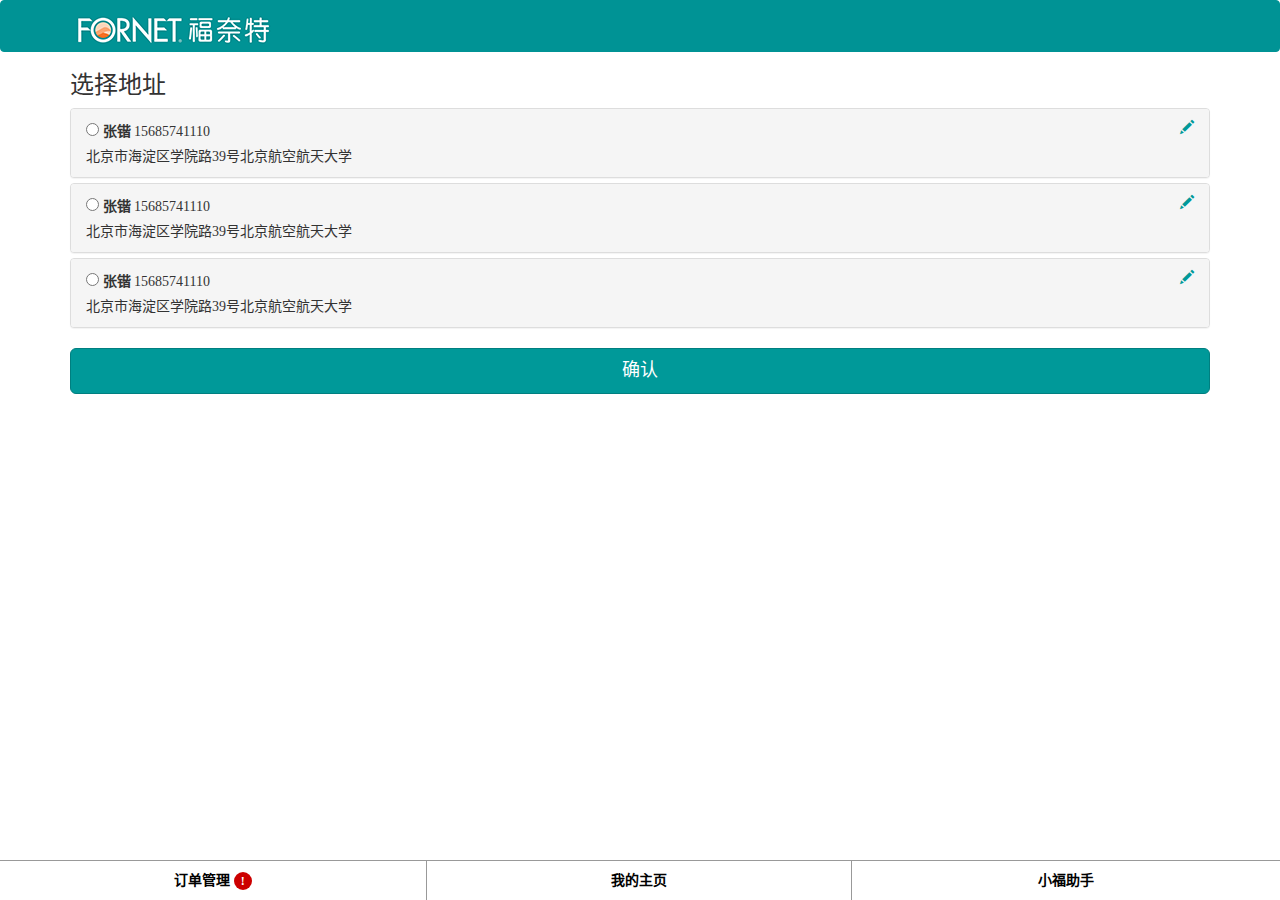
==== commit 5492507e: "color-change." ====
--- a/address.html
+++ b/address.html
@@ -169,7 +169,7 @@
 
 		</div><!-- .fornet-page -->
 		<script type="text/javascript" src="assets/js/jquery.min.js"></script>
-		<script type="text/javascript" src="assets/js/bootstrap.min.js"></script>
+		<script type="text/javascript" src="assets/js/effect.js"></script>
 		<script type="text/javascript">
 $(document).ready(function() {
 	// cancel modify
--- a/assets/css/base.css
+++ b/assets/css/base.css
@@ -1,5778 +1,7 @@
-html {
-  font-family: sans-serif;
-  -webkit-text-size-adjust: 100%;
-      -ms-text-size-adjust: 100%;
-}
-body {
-  margin: 0;
-}
-article,
-aside,
-details,
-figcaption,
-figure,
-footer,
-header,
-hgroup,
-main,
-nav,
-section,
-summary {
-  display: block;
-}
-audio,
-canvas,
-progress,
-video {
-  display: inline-block;
-  vertical-align: baseline;
-}
-audio:not([controls]) {
-  display: none;
-  height: 0;
-}
-[hidden],
-template {
-  display: none;
-}
-a {
-  background: transparent;
-}
-a:active,
-a:hover {
-  outline: 0;
-}
-abbr[title] {
-  border-bottom: 1px dotted;
-}
-b,
-strong {
-  font-weight: bold;
-}
-dfn {
-  font-style: italic;
-}
-h1 {
-  margin: .67em 0;
-  font-size: 2em;
-}
-mark {
-  color: #000;
-  background: #ff0;
-}
-small {
-  font-size: 80%;
-}
-sub,
-sup {
-  position: relative;
-  font-size: 75%;
-  line-height: 0;
-  vertical-align: baseline;
-}
-sup {
-  top: -.5em;
-}
-sub {
-  bottom: -.25em;
-}
-img {
-  border: 0;
-}
-svg:not(:root) {
-  overflow: hidden;
-}
-figure {
-  margin: 1em 40px;
-}
-hr {
-  height: 0;
-  -moz-box-sizing: content-box;
-       box-sizing: content-box;
-}
-pre {
-  overflow: auto;
-}
-code,
-kbd,
-pre,
-samp {
-  font-family: monospace, monospace;
-  font-size: 1em;
-}
-button,
-input,
-optgroup,
-select,
-textarea {
-  margin: 0;
-  font: inherit;
-  color: inherit;
-}
-button {
-  overflow: visible;
-}
-button,
-select {
-  text-transform: none;
-}
-button,
-html input[type="button"],
-input[type="reset"],
-input[type="submit"] {
-  -webkit-appearance: button;
-  cursor: pointer;
-}
-button[disabled],
-html input[disabled] {
-  cursor: default;
-}
-button::-moz-focus-inner,
-input::-moz-focus-inner {
-  padding: 0;
-  border: 0;
-}
-input {
-  line-height: normal;
-}
-input[type="checkbox"],
-input[type="radio"] {
-  box-sizing: border-box;
-  padding: 0;
-}
-input[type="number"]::-webkit-inner-spin-button,
-input[type="number"]::-webkit-outer-spin-button {
-  height: auto;
-}
-input[type="search"] {
-  -webkit-box-sizing: content-box;
-     -moz-box-sizing: content-box;
-          box-sizing: content-box;
-  -webkit-appearance: textfield;
-}
-input[type="search"]::-webkit-search-cancel-button,
-input[type="search"]::-webkit-search-decoration {
-  -webkit-appearance: none;
-}
-fieldset {
-  padding: .35em .625em .75em;
-  margin: 0 2px;
-  border: 1px solid #c0c0c0;
-}
-legend {
-  padding: 0;
-  border: 0;
-}
-textarea {
-  overflow: auto;
-}
-optgroup {
-  font-weight: bold;
-}
-table {
-  border-spacing: 0;
-  border-collapse: collapse;
-}
-td,
-th {
-  padding: 0;
-}
-@media print {
-  * {
-    color: #000 !important;
-    text-shadow: none !important;
-    background: transparent !important;
-    box-shadow: none !important;
-  }
-  a,
-  a:visited {
-    text-decoration: underline;
-  }
-  a[href]:after {
-    content: " (" attr(href) ")";
-  }
-  abbr[title]:after {
-    content: " (" attr(title) ")";
-  }
-  a[href^="javascript:"]:after,
-  a[href^="#"]:after {
-    content: "";
-  }
-  pre,
-  blockquote {
-    border: 1px solid #999;
+/*!
+ * Bootstrap v3.1.1 (http://getbootstrap.com)
+ * Copyright 2011-2014 Twitter, Inc.
+ * Licensed under MIT (https://github.com/twbs/bootstrap/blob/master/LICENSE)
+ */
 
-    page-break-inside: avoid;
-  }
-  thead {
-    display: table-header-group;
-  }
-  tr,
-  img {
-    page-break-inside: avoid;
-  }
-  img {
-    max-width: 100% !important;
-  }
-  p,
-  h2,
-  h3 {
-    orphans: 3;
-    widows: 3;
-  }
-  h2,
-  h3 {
-    page-break-after: avoid;
-  }
-  select {
-    background: #fff !important;
-  }
-  .navbar {
-    display: none;
-  }
-  .table td,
-  .table th {
-    background-color: #fff !important;
-  }
-  .btn > .caret,
-  .dropup > .btn > .caret {
-    border-top-color: #000 !important;
-  }
-  .label {
-    border: 1px solid #000;
-  }
-  .table {
-    border-collapse: collapse !important;
-  }
-  .table-bordered th,
-  .table-bordered td {
-    border: 1px solid #ddd !important;
-  }
-}
-* {
-  -webkit-box-sizing: border-box;
-     -moz-box-sizing: border-box;
-          box-sizing: border-box;
-}
-*:before,
-*:after {
-  -webkit-box-sizing: border-box;
-     -moz-box-sizing: border-box;
-          box-sizing: border-box;
-}
-html {
-  font-size: 62.5%;
-
-  -webkit-tap-highlight-color: rgba(0, 0, 0, 0);
-}
-body {
-  font-family: "Helvetica Neue", Helvetica, Arial, sans-serif;
-  font-size: 14px;
-  line-height: 1.42857143;
-  color: #333;
-  background-color: #fff;
-}
-input,
-button,
-select,
-textarea {
-  font-family: inherit;
-  font-size: inherit;
-  line-height: inherit;
-}
-a {
-  color: #428bca;
-  text-decoration: none;
-}
-a:hover,
-a:focus {
-  color: #2a6496;
-  text-decoration: underline;
-}
-a:focus {
-  outline: thin dotted;
-  outline: 5px auto -webkit-focus-ring-color;
-  outline-offset: -2px;
-}
-figure {
-  margin: 0;
-}
-img {
-  vertical-align: middle;
-}
-.img-responsive,
-.thumbnail > img,
-.thumbnail a > img,
-.carousel-inner > .item > img,
-.carousel-inner > .item > a > img {
-  display: block;
-  max-width: 100%;
-  height: auto;
-}
-.img-rounded {
-  border-radius: 6px;
-}
-.img-thumbnail {
-  display: inline-block;
-  max-width: 100%;
-  height: auto;
-  padding: 4px;
-  line-height: 1.42857143;
-  background-color: #fff;
-  border: 1px solid #ddd;
-  border-radius: 4px;
-  -webkit-transition: all .2s ease-in-out;
-          transition: all .2s ease-in-out;
-}
-.img-circle {
-  border-radius: 50%;
-}
-hr {
-  margin-top: 20px;
-  margin-bottom: 20px;
-  border: 0;
-  border-top: 1px solid #eee;
-}
-.sr-only {
-  position: absolute;
-  width: 1px;
-  height: 1px;
-  padding: 0;
-  margin: -1px;
-  overflow: hidden;
-  clip: rect(0, 0, 0, 0);
-  border: 0;
-}
-h1,
-h2,
-h3,
-h4,
-h5,
-h6,
-.h1,
-.h2,
-.h3,
-.h4,
-.h5,
-.h6 {
-  font-family: inherit;
-  font-weight: 500;
-  line-height: 1.1;
-  color: inherit;
-}
-h1 small,
-h2 small,
-h3 small,
-h4 small,
-h5 small,
-h6 small,
-.h1 small,
-.h2 small,
-.h3 small,
-.h4 small,
-.h5 small,
-.h6 small,
-h1 .small,
-h2 .small,
-h3 .small,
-h4 .small,
-h5 .small,
-h6 .small,
-.h1 .small,
-.h2 .small,
-.h3 .small,
-.h4 .small,
-.h5 .small,
-.h6 .small {
-  font-weight: normal;
-  line-height: 1;
-  color: #999;
-}
-h1,
-.h1,
-h2,
-.h2,
-h3,
-.h3 {
-  margin-top: 20px;
-  margin-bottom: 10px;
-}
-h1 small,
-.h1 small,
-h2 small,
-.h2 small,
-h3 small,
-.h3 small,
-h1 .small,
-.h1 .small,
-h2 .small,
-.h2 .small,
-h3 .small,
-.h3 .small {
-  font-size: 65%;
-}
-h4,
-.h4,
-h5,
-.h5,
-h6,
-.h6 {
-  margin-top: 10px;
-  margin-bottom: 10px;
-}
-h4 small,
-.h4 small,
-h5 small,
-.h5 small,
-h6 small,
-.h6 small,
-h4 .small,
-.h4 .small,
-h5 .small,
-.h5 .small,
-h6 .small,
-.h6 .small {
-  font-size: 75%;
-}
-h1,
-.h1 {
-  font-size: 36px;
-}
-h2,
-.h2 {
-  font-size: 30px;
-}
-h3,
-.h3 {
-  font-size: 24px;
-}
-h4,
-.h4 {
-  font-size: 18px;
-}
-h5,
-.h5 {
-  font-size: 14px;
-}
-h6,
-.h6 {
-  font-size: 12px;
-}
-p {
-  margin: 0 0 10px;
-}
-.lead {
-  margin-bottom: 20px;
-  font-size: 16px;
-  font-weight: 200;
-  line-height: 1.4;
-}
-@media (min-width: 768px) {
-  .lead {
-    font-size: 21px;
-  }
-}
-small,
-.small {
-  font-size: 85%;
-}
-cite {
-  font-style: normal;
-}
-.text-left {
-  text-align: left;
-}
-.text-right {
-  text-align: right;
-}
-.text-center {
-  text-align: center;
-}
-.text-justify {
-  text-align: justify;
-}
-.text-muted {
-  color: #999;
-}
-.text-primary {
-  color: #428bca;
-}
-a.text-primary:hover {
-  color: #3071a9;
-}
-.text-success {
-  color: #3c763d;
-}
-a.text-success:hover {
-  color: #2b542c;
-}
-.text-info {
-  color: #31708f;
-}
-a.text-info:hover {
-  color: #245269;
-}
-.text-warning {
-  color: #8a6d3b;
-}
-a.text-warning:hover {
-  color: #66512c;
-}
-.text-danger {
-  color: #a94442;
-}
-a.text-danger:hover {
-  color: #843534;
-}
-.bg-primary {
-  color: #fff;
-  background-color: #428bca;
-}
-a.bg-primary:hover {
-  background-color: #3071a9;
-}
-.bg-success {
-  background-color: #dff0d8;
-}
-a.bg-success:hover {
-  background-color: #c1e2b3;
-}
-.bg-info {
-  background-color: #d9edf7;
-}
-a.bg-info:hover {
-  background-color: #afd9ee;
-}
-.bg-warning {
-  background-color: #fcf8e3;
-}
-a.bg-warning:hover {
-  background-color: #f7ecb5;
-}
-.bg-danger {
-  background-color: #f2dede;
-}
-a.bg-danger:hover {
-  background-color: #e4b9b9;
-}
-.page-header {
-  padding-bottom: 9px;
-  margin: 40px 0 20px;
-  border-bottom: 1px solid #eee;
-}
-ul,
-ol {
-  margin-top: 0;
-  margin-bottom: 10px;
-}
-ul ul,
-ol ul,
-ul ol,
-ol ol {
-  margin-bottom: 0;
-}
-.list-unstyled {
-  padding-left: 0;
-  list-style: none;
-}
-.list-inline {
-  padding-left: 0;
-  margin-left: -5px;
-  list-style: none;
-}
-.list-inline > li {
-  display: inline-block;
-  padding-right: 5px;
-  padding-left: 5px;
-}
-dl {
-  margin-top: 0;
-  margin-bottom: 20px;
-}
-dt,
-dd {
-  line-height: 1.42857143;
-}
-dt {
-  font-weight: bold;
-}
-dd {
-  margin-left: 0;
-}
-@media (min-width: 768px) {
-  .dl-horizontal dt {
-    float: left;
-    width: 160px;
-    overflow: hidden;
-    clear: left;
-    text-align: right;
-    text-overflow: ellipsis;
-    white-space: nowrap;
-  }
-  .dl-horizontal dd {
-    margin-left: 180px;
-  }
-}
-abbr[title],
-abbr[data-original-title] {
-  cursor: help;
-  border-bottom: 1px dotted #999;
-}
-.initialism {
-  font-size: 90%;
-  text-transform: uppercase;
-}
-blockquote {
-  padding: 10px 20px;
-  margin: 0 0 20px;
-  font-size: 17.5px;
-  border-left: 5px solid #eee;
-}
-blockquote p:last-child,
-blockquote ul:last-child,
-blockquote ol:last-child {
-  margin-bottom: 0;
-}
-blockquote footer,
-blockquote small,
-blockquote .small {
-  display: block;
-  font-size: 80%;
-  line-height: 1.42857143;
-  color: #999;
-}
-blockquote footer:before,
-blockquote small:before,
-blockquote .small:before {
-  content: '\2014 \00A0';
-}
-.blockquote-reverse,
-blockquote.pull-right {
-  padding-right: 15px;
-  padding-left: 0;
-  text-align: right;
-  border-right: 5px solid #eee;
-  border-left: 0;
-}
-.blockquote-reverse footer:before,
-blockquote.pull-right footer:before,
-.blockquote-reverse small:before,
-blockquote.pull-right small:before,
-.blockquote-reverse .small:before,
-blockquote.pull-right .small:before {
-  content: '';
-}
-.blockquote-reverse footer:after,
-blockquote.pull-right footer:after,
-.blockquote-reverse small:after,
-blockquote.pull-right small:after,
-.blockquote-reverse .small:after,
-blockquote.pull-right .small:after {
-  content: '\00A0 \2014';
-}
-blockquote:before,
-blockquote:after {
-  content: "";
-}
-address {
-  margin-bottom: 20px;
-  font-style: normal;
-  line-height: 1.42857143;
-}
-code,
-kbd,
-pre,
-samp {
-  font-family: Menlo, Monaco, Consolas, "Courier New", monospace;
-}
-code {
-  padding: 2px 4px;
-  font-size: 90%;
-  color: #c7254e;
-  white-space: nowrap;
-  background-color: #f9f2f4;
-  border-radius: 4px;
-}
-kbd {
-  padding: 2px 4px;
-  font-size: 90%;
-  color: #fff;
-  background-color: #333;
-  border-radius: 3px;
-  box-shadow: inset 0 -1px 0 rgba(0, 0, 0, .25);
-}
-pre {
-  display: block;
-  padding: 9.5px;
-  margin: 0 0 10px;
-  font-size: 13px;
-  line-height: 1.42857143;
-  color: #333;
-  word-break: break-all;
-  word-wrap: break-word;
-  background-color: #f5f5f5;
-  border: 1px solid #ccc;
-  border-radius: 4px;
-}
-pre code {
-  padding: 0;
-  font-size: inherit;
-  color: inherit;
-  white-space: pre-wrap;
-  background-color: transparent;
-  border-radius: 0;
-}
-.pre-scrollable {
-  max-height: 340px;
-  overflow-y: scroll;
-}
-.container {
-  padding-right: 15px;
-  padding-left: 15px;
-  margin-right: auto;
-  margin-left: auto;
-}
-@media (min-width: 768px) {
-  .container {
-    width: 750px;
-  }
-}
-@media (min-width: 992px) {
-  .container {
-    width: 970px;
-  }
-}
-@media (min-width: 1200px) {
-  .container {
-    width: 1170px;
-  }
-}
-.container-fluid {
-  padding-right: 15px;
-  padding-left: 15px;
-  margin-right: auto;
-  margin-left: auto;
-}
-.row {
-  margin-right: -15px;
-  margin-left: -15px;
-}
-.col-xs-1, .col-sm-1, .col-md-1, .col-lg-1, .col-xs-2, .col-sm-2, .col-md-2, .col-lg-2, .col-xs-3, .col-sm-3, .col-md-3, .col-lg-3, .col-xs-4, .col-sm-4, .col-md-4, .col-lg-4, .col-xs-5, .col-sm-5, .col-md-5, .col-lg-5, .col-xs-6, .col-sm-6, .col-md-6, .col-lg-6, .col-xs-7, .col-sm-7, .col-md-7, .col-lg-7, .col-xs-8, .col-sm-8, .col-md-8, .col-lg-8, .col-xs-9, .col-sm-9, .col-md-9, .col-lg-9, .col-xs-10, .col-sm-10, .col-md-10, .col-lg-10, .col-xs-11, .col-sm-11, .col-md-11, .col-lg-11, .col-xs-12, .col-sm-12, .col-md-12, .col-lg-12 {
-  position: relative;
-  min-height: 1px;
-  padding-right: 15px;
-  padding-left: 15px;
-}
-.col-xs-1, .col-xs-2, .col-xs-3, .col-xs-4, .col-xs-5, .col-xs-6, .col-xs-7, .col-xs-8, .col-xs-9, .col-xs-10, .col-xs-11, .col-xs-12 {
-  float: left;
-}
-.col-xs-12 {
-  width: 100%;
-}
-.col-xs-11 {
-  width: 91.66666667%;
-}
-.col-xs-10 {
-  width: 83.33333333%;
-}
-.col-xs-9 {
-  width: 75%;
-}
-.col-xs-8 {
-  width: 66.66666667%;
-}
-.col-xs-7 {
-  width: 58.33333333%;
-}
-.col-xs-6 {
-  width: 50%;
-}
-.col-xs-5 {
-  width: 41.66666667%;
-}
-.col-xs-4 {
-  width: 33.33333333%;
-}
-.col-xs-3 {
-  width: 25%;
-}
-.col-xs-2 {
-  width: 16.66666667%;
-}
-.col-xs-1 {
-  width: 8.33333333%;
-}
-.col-xs-pull-12 {
-  right: 100%;
-}
-.col-xs-pull-11 {
-  right: 91.66666667%;
-}
-.col-xs-pull-10 {
-  right: 83.33333333%;
-}
-.col-xs-pull-9 {
-  right: 75%;
-}
-.col-xs-pull-8 {
-  right: 66.66666667%;
-}
-.col-xs-pull-7 {
-  right: 58.33333333%;
-}
-.col-xs-pull-6 {
-  right: 50%;
-}
-.col-xs-pull-5 {
-  right: 41.66666667%;
-}
-.col-xs-pull-4 {
-  right: 33.33333333%;
-}
-.col-xs-pull-3 {
-  right: 25%;
-}
-.col-xs-pull-2 {
-  right: 16.66666667%;
-}
-.col-xs-pull-1 {
-  right: 8.33333333%;
-}
-.col-xs-pull-0 {
-  right: 0;
-}
-.col-xs-push-12 {
-  left: 100%;
-}
-.col-xs-push-11 {
-  left: 91.66666667%;
-}
-.col-xs-push-10 {
-  left: 83.33333333%;
-}
-.col-xs-push-9 {
-  left: 75%;
-}
-.col-xs-push-8 {
-  left: 66.66666667%;
-}
-.col-xs-push-7 {
-  left: 58.33333333%;
-}
-.col-xs-push-6 {
-  left: 50%;
-}
-.col-xs-push-5 {
-  left: 41.66666667%;
-}
-.col-xs-push-4 {
-  left: 33.33333333%;
-}
-.col-xs-push-3 {
-  left: 25%;
-}
-.col-xs-push-2 {
-  left: 16.66666667%;
-}
-.col-xs-push-1 {
-  left: 8.33333333%;
-}
-.col-xs-push-0 {
-  left: 0;
-}
-.col-xs-offset-12 {
-  margin-left: 100%;
-}
-.col-xs-offset-11 {
-  margin-left: 91.66666667%;
-}
-.col-xs-offset-10 {
-  margin-left: 83.33333333%;
-}
-.col-xs-offset-9 {
-  margin-left: 75%;
-}
-.col-xs-offset-8 {
-  margin-left: 66.66666667%;
-}
-.col-xs-offset-7 {
-  margin-left: 58.33333333%;
-}
-.col-xs-offset-6 {
-  margin-left: 50%;
-}
-.col-xs-offset-5 {
-  margin-left: 41.66666667%;
-}
-.col-xs-offset-4 {
-  margin-left: 33.33333333%;
-}
-.col-xs-offset-3 {
-  margin-left: 25%;
-}
-.col-xs-offset-2 {
-  margin-left: 16.66666667%;
-}
-.col-xs-offset-1 {
-  margin-left: 8.33333333%;
-}
-.col-xs-offset-0 {
-  margin-left: 0;
-}
-@media (min-width: 768px) {
-  .col-sm-1, .col-sm-2, .col-sm-3, .col-sm-4, .col-sm-5, .col-sm-6, .col-sm-7, .col-sm-8, .col-sm-9, .col-sm-10, .col-sm-11, .col-sm-12 {
-    float: left;
-  }
-  .col-sm-12 {
-    width: 100%;
-  }
-  .col-sm-11 {
-    width: 91.66666667%;
-  }
-  .col-sm-10 {
-    width: 83.33333333%;
-  }
-  .col-sm-9 {
-    width: 75%;
-  }
-  .col-sm-8 {
-    width: 66.66666667%;
-  }
-  .col-sm-7 {
-    width: 58.33333333%;
-  }
-  .col-sm-6 {
-    width: 50%;
-  }
-  .col-sm-5 {
-    width: 41.66666667%;
-  }
-  .col-sm-4 {
-    width: 33.33333333%;
-  }
-  .col-sm-3 {
-    width: 25%;
-  }
-  .col-sm-2 {
-    width: 16.66666667%;
-  }
-  .col-sm-1 {
-    width: 8.33333333%;
-  }
-  .col-sm-pull-12 {
-    right: 100%;
-  }
-  .col-sm-pull-11 {
-    right: 91.66666667%;
-  }
-  .col-sm-pull-10 {
-    right: 83.33333333%;
-  }
-  .col-sm-pull-9 {
-    right: 75%;
-  }
-  .col-sm-pull-8 {
-    right: 66.66666667%;
-  }
-  .col-sm-pull-7 {
-    right: 58.33333333%;
-  }
-  .col-sm-pull-6 {
-    right: 50%;
-  }
-  .col-sm-pull-5 {
-    right: 41.66666667%;
-  }
-  .col-sm-pull-4 {
-    right: 33.33333333%;
-  }
-  .col-sm-pull-3 {
-    right: 25%;
-  }
-  .col-sm-pull-2 {
-    right: 16.66666667%;
-  }
-  .col-sm-pull-1 {
-    right: 8.33333333%;
-  }
-  .col-sm-pull-0 {
-    right: 0;
-  }
-  .col-sm-push-12 {
-    left: 100%;
-  }
-  .col-sm-push-11 {
-    left: 91.66666667%;
-  }
-  .col-sm-push-10 {
-    left: 83.33333333%;
-  }
-  .col-sm-push-9 {
-    left: 75%;
-  }
-  .col-sm-push-8 {
-    left: 66.66666667%;
-  }
-  .col-sm-push-7 {
-    left: 58.33333333%;
-  }
-  .col-sm-push-6 {
-    left: 50%;
-  }
-  .col-sm-push-5 {
-    left: 41.66666667%;
-  }
-  .col-sm-push-4 {
-    left: 33.33333333%;
-  }
-  .col-sm-push-3 {
-    left: 25%;
-  }
-  .col-sm-push-2 {
-    left: 16.66666667%;
-  }
-  .col-sm-push-1 {
-    left: 8.33333333%;
-  }
-  .col-sm-push-0 {
-    left: 0;
-  }
-  .col-sm-offset-12 {
-    margin-left: 100%;
-  }
-  .col-sm-offset-11 {
-    margin-left: 91.66666667%;
-  }
-  .col-sm-offset-10 {
-    margin-left: 83.33333333%;
-  }
-  .col-sm-offset-9 {
-    margin-left: 75%;
-  }
-  .col-sm-offset-8 {
-    margin-left: 66.66666667%;
-  }
-  .col-sm-offset-7 {
-    margin-left: 58.33333333%;
-  }
-  .col-sm-offset-6 {
-    margin-left: 50%;
-  }
-  .col-sm-offset-5 {
-    margin-left: 41.66666667%;
-  }
-  .col-sm-offset-4 {
-    margin-left: 33.33333333%;
-  }
-  .col-sm-offset-3 {
-    margin-left: 25%;
-  }
-  .col-sm-offset-2 {
-    margin-left: 16.66666667%;
-  }
-  .col-sm-offset-1 {
-    margin-left: 8.33333333%;
-  }
-  .col-sm-offset-0 {
-    margin-left: 0;
-  }
-}
-@media (min-width: 992px) {
-  .col-md-1, .col-md-2, .col-md-3, .col-md-4, .col-md-5, .col-md-6, .col-md-7, .col-md-8, .col-md-9, .col-md-10, .col-md-11, .col-md-12 {
-    float: left;
-  }
-  .col-md-12 {
-    width: 100%;
-  }
-  .col-md-11 {
-    width: 91.66666667%;
-  }
-  .col-md-10 {
-    width: 83.33333333%;
-  }
-  .col-md-9 {
-    width: 75%;
-  }
-  .col-md-8 {
-    width: 66.66666667%;
-  }
-  .col-md-7 {
-    width: 58.33333333%;
-  }
-  .col-md-6 {
-    width: 50%;
-  }
-  .col-md-5 {
-    width: 41.66666667%;
-  }
-  .col-md-4 {
-    width: 33.33333333%;
-  }
-  .col-md-3 {
-    width: 25%;
-  }
-  .col-md-2 {
-    width: 16.66666667%;
-  }
-  .col-md-1 {
-    width: 8.33333333%;
-  }
-  .col-md-pull-12 {
-    right: 100%;
-  }
-  .col-md-pull-11 {
-    right: 91.66666667%;
-  }
-  .col-md-pull-10 {
-    right: 83.33333333%;
-  }
-  .col-md-pull-9 {
-    right: 75%;
-  }
-  .col-md-pull-8 {
-    right: 66.66666667%;
-  }
-  .col-md-pull-7 {
-    right: 58.33333333%;
-  }
-  .col-md-pull-6 {
-    right: 50%;
-  }
-  .col-md-pull-5 {
-    right: 41.66666667%;
-  }
-  .col-md-pull-4 {
-    right: 33.33333333%;
-  }
-  .col-md-pull-3 {
-    right: 25%;
-  }
-  .col-md-pull-2 {
-    right: 16.66666667%;
-  }
-  .col-md-pull-1 {
-    right: 8.33333333%;
-  }
-  .col-md-pull-0 {
-    right: 0;
-  }
-  .col-md-push-12 {
-    left: 100%;
-  }
-  .col-md-push-11 {
-    left: 91.66666667%;
-  }
-  .col-md-push-10 {
-    left: 83.33333333%;
-  }
-  .col-md-push-9 {
-    left: 75%;
-  }
-  .col-md-push-8 {
-    left: 66.66666667%;
-  }
-  .col-md-push-7 {
-    left: 58.33333333%;
-  }
-  .col-md-push-6 {
-    left: 50%;
-  }
-  .col-md-push-5 {
-    left: 41.66666667%;
-  }
-  .col-md-push-4 {
-    left: 33.33333333%;
-  }
-  .col-md-push-3 {
-    left: 25%;
-  }
-  .col-md-push-2 {
-    left: 16.66666667%;
-  }
-  .col-md-push-1 {
-    left: 8.33333333%;
-  }
-  .col-md-push-0 {
-    left: 0;
-  }
-  .col-md-offset-12 {
-    margin-left: 100%;
-  }
-  .col-md-offset-11 {
-    margin-left: 91.66666667%;
-  }
-  .col-md-offset-10 {
-    margin-left: 83.33333333%;
-  }
-  .col-md-offset-9 {
-    margin-left: 75%;
-  }
-  .col-md-offset-8 {
-    margin-left: 66.66666667%;
-  }
-  .col-md-offset-7 {
-    margin-left: 58.33333333%;
-  }
-  .col-md-offset-6 {
-    margin-left: 50%;
-  }
-  .col-md-offset-5 {
-    margin-left: 41.66666667%;
-  }
-  .col-md-offset-4 {
-    margin-left: 33.33333333%;
-  }
-  .col-md-offset-3 {
-    margin-left: 25%;
-  }
-  .col-md-offset-2 {
-    margin-left: 16.66666667%;
-  }
-  .col-md-offset-1 {
-    margin-left: 8.33333333%;
-  }
-  .col-md-offset-0 {
-    margin-left: 0;
-  }
-}
-@media (min-width: 1200px) {
-  .col-lg-1, .col-lg-2, .col-lg-3, .col-lg-4, .col-lg-5, .col-lg-6, .col-lg-7, .col-lg-8, .col-lg-9, .col-lg-10, .col-lg-11, .col-lg-12 {
-    float: left;
-  }
-  .col-lg-12 {
-    width: 100%;
-  }
-  .col-lg-11 {
-    width: 91.66666667%;
-  }
-  .col-lg-10 {
-    width: 83.33333333%;
-  }
-  .col-lg-9 {
-    width: 75%;
-  }
-  .col-lg-8 {
-    width: 66.66666667%;
-  }
-  .col-lg-7 {
-    width: 58.33333333%;
-  }
-  .col-lg-6 {
-    width: 50%;
-  }
-  .col-lg-5 {
-    width: 41.66666667%;
-  }
-  .col-lg-4 {
-    width: 33.33333333%;
-  }
-  .col-lg-3 {
-    width: 25%;
-  }
-  .col-lg-2 {
-    width: 16.66666667%;
-  }
-  .col-lg-1 {
-    width: 8.33333333%;
-  }
-  .col-lg-pull-12 {
-    right: 100%;
-  }
-  .col-lg-pull-11 {
-    right: 91.66666667%;
-  }
-  .col-lg-pull-10 {
-    right: 83.33333333%;
-  }
-  .col-lg-pull-9 {
-    right: 75%;
-  }
-  .col-lg-pull-8 {
-    right: 66.66666667%;
-  }
-  .col-lg-pull-7 {
-    right: 58.33333333%;
-  }
-  .col-lg-pull-6 {
-    right: 50%;
-  }
-  .col-lg-pull-5 {
-    right: 41.66666667%;
-  }
-  .col-lg-pull-4 {
-    right: 33.33333333%;
-  }
-  .col-lg-pull-3 {
-    right: 25%;
-  }
-  .col-lg-pull-2 {
-    right: 16.66666667%;
-  }
-  .col-lg-pull-1 {
-    right: 8.33333333%;
-  }
-  .col-lg-pull-0 {
-    right: 0;
-  }
-  .col-lg-push-12 {
-    left: 100%;
-  }
-  .col-lg-push-11 {
-    left: 91.66666667%;
-  }
-  .col-lg-push-10 {
-    left: 83.33333333%;
-  }
-  .col-lg-push-9 {
-    left: 75%;
-  }
-  .col-lg-push-8 {
-    left: 66.66666667%;
-  }
-  .col-lg-push-7 {
-    left: 58.33333333%;
-  }
-  .col-lg-push-6 {
-    left: 50%;
-  }
-  .col-lg-push-5 {
-    left: 41.66666667%;
-  }
-  .col-lg-push-4 {
-    left: 33.33333333%;
-  }
-  .col-lg-push-3 {
-    left: 25%;
-  }
-  .col-lg-push-2 {
-    left: 16.66666667%;
-  }
-  .col-lg-push-1 {
-    left: 8.33333333%;
-  }
-  .col-lg-push-0 {
-    left: 0;
-  }
-  .col-lg-offset-12 {
-    margin-left: 100%;
-  }
-  .col-lg-offset-11 {
-    margin-left: 91.66666667%;
-  }
-  .col-lg-offset-10 {
-    margin-left: 83.33333333%;
-  }
-  .col-lg-offset-9 {
-    margin-left: 75%;
-  }
-  .col-lg-offset-8 {
-    margin-left: 66.66666667%;
-  }
-  .col-lg-offset-7 {
-    margin-left: 58.33333333%;
-  }
-  .col-lg-offset-6 {
-    margin-left: 50%;
-  }
-  .col-lg-offset-5 {
-    margin-left: 41.66666667%;
-  }
-  .col-lg-offset-4 {
-    margin-left: 33.33333333%;
-  }
-  .col-lg-offset-3 {
-    margin-left: 25%;
-  }
-  .col-lg-offset-2 {
-    margin-left: 16.66666667%;
-  }
-  .col-lg-offset-1 {
-    margin-left: 8.33333333%;
-  }
-  .col-lg-offset-0 {
-    margin-left: 0;
-  }
-}
-table {
-  max-width: 100%;
-  background-color: transparent;
-}
-th {
-  text-align: left;
-}
-.table {
-  width: 100%;
-  margin-bottom: 20px;
-}
-.table > thead > tr > th,
-.table > tbody > tr > th,
-.table > tfoot > tr > th,
-.table > thead > tr > td,
-.table > tbody > tr > td,
-.table > tfoot > tr > td {
-  padding: 8px;
-  line-height: 1.42857143;
-  vertical-align: top;
-  border-top: 1px solid #ddd;
-}
-.table > thead > tr > th {
-  vertical-align: bottom;
-  border-bottom: 2px solid #ddd;
-}
-.table > caption + thead > tr:first-child > th,
-.table > colgroup + thead > tr:first-child > th,
-.table > thead:first-child > tr:first-child > th,
-.table > caption + thead > tr:first-child > td,
-.table > colgroup + thead > tr:first-child > td,
-.table > thead:first-child > tr:first-child > td {
-  border-top: 0;
-}
-.table > tbody + tbody {
-  border-top: 2px solid #ddd;
-}
-.table .table {
-  background-color: #fff;
-}
-.table-condensed > thead > tr > th,
-.table-condensed > tbody > tr > th,
-.table-condensed > tfoot > tr > th,
-.table-condensed > thead > tr > td,
-.table-condensed > tbody > tr > td,
-.table-condensed > tfoot > tr > td {
-  padding: 5px;
-}
-.table-bordered {
-  border: 1px solid #ddd;
-}
-.table-bordered > thead > tr > th,
-.table-bordered > tbody > tr > th,
-.table-bordered > tfoot > tr > th,
-.table-bordered > thead > tr > td,
-.table-bordered > tbody > tr > td,
-.table-bordered > tfoot > tr > td {
-  border: 1px solid #ddd;
-}
-.table-bordered > thead > tr > th,
-.table-bordered > thead > tr > td {
-  border-bottom-width: 2px;
-}
-.table-striped > tbody > tr:nth-child(odd) > td,
-.table-striped > tbody > tr:nth-child(odd) > th {
-  background-color: #f9f9f9;
-}
-.table-hover > tbody > tr:hover > td,
-.table-hover > tbody > tr:hover > th {
-  background-color: #f5f5f5;
-}
-table col[class*="col-"] {
-  position: static;
-  display: table-column;
-  float: none;
-}
-table td[class*="col-"],
-table th[class*="col-"] {
-  position: static;
-  display: table-cell;
-  float: none;
-}
-.table > thead > tr > td.active,
-.table > tbody > tr > td.active,
-.table > tfoot > tr > td.active,
-.table > thead > tr > th.active,
-.table > tbody > tr > th.active,
-.table > tfoot > tr > th.active,
-.table > thead > tr.active > td,
-.table > tbody > tr.active > td,
-.table > tfoot > tr.active > td,
-.table > thead > tr.active > th,
-.table > tbody > tr.active > th,
-.table > tfoot > tr.active > th {
-  background-color: #f5f5f5;
-}
-.table-hover > tbody > tr > td.active:hover,
-.table-hover > tbody > tr > th.active:hover,
-.table-hover > tbody > tr.active:hover > td,
-.table-hover > tbody > tr.active:hover > th {
-  background-color: #e8e8e8;
-}
-.table > thead > tr > td.success,
-.table > tbody > tr > td.success,
-.table > tfoot > tr > td.success,
-.table > thead > tr > th.success,
-.table > tbody > tr > th.success,
-.table > tfoot > tr > th.success,
-.table > thead > tr.success > td,
-.table > tbody > tr.success > td,
-.table > tfoot > tr.success > td,
-.table > thead > tr.success > th,
-.table > tbody > tr.success > th,
-.table > tfoot > tr.success > th {
-  background-color: #dff0d8;
-}
-.table-hover > tbody > tr > td.success:hover,
-.table-hover > tbody > tr > th.success:hover,
-.table-hover > tbody > tr.success:hover > td,
-.table-hover > tbody > tr.success:hover > th {
-  background-color: #d0e9c6;
-}
-.table > thead > tr > td.info,
-.table > tbody > tr > td.info,
-.table > tfoot > tr > td.info,
-.table > thead > tr > th.info,
-.table > tbody > tr > th.info,
-.table > tfoot > tr > th.info,
-.table > thead > tr.info > td,
-.table > tbody > tr.info > td,
-.table > tfoot > tr.info > td,
-.table > thead > tr.info > th,
-.table > tbody > tr.info > th,
-.table > tfoot > tr.info > th {
-  background-color: #d9edf7;
-}
-.table-hover > tbody > tr > td.info:hover,
-.table-hover > tbody > tr > th.info:hover,
-.table-hover > tbody > tr.info:hover > td,
-.table-hover > tbody > tr.info:hover > th {
-  background-color: #c4e3f3;
-}
-.table > thead > tr > td.warning,
-.table > tbody > tr > td.warning,
-.table > tfoot > tr > td.warning,
-.table > thead > tr > th.warning,
-.table > tbody > tr > th.warning,
-.table > tfoot > tr > th.warning,
-.table > thead > tr.warning > td,
-.table > tbody > tr.warning > td,
-.table > tfoot > tr.warning > td,
-.table > thead > tr.warning > th,
-.table > tbody > tr.warning > th,
-.table > tfoot > tr.warning > th {
-  background-color: #fcf8e3;
-}
-.table-hover > tbody > tr > td.warning:hover,
-.table-hover > tbody > tr > th.warning:hover,
-.table-hover > tbody > tr.warning:hover > td,
-.table-hover > tbody > tr.warning:hover > th {
-  background-color: #faf2cc;
-}
-.table > thead > tr > td.danger,
-.table > tbody > tr > td.danger,
-.table > tfoot > tr > td.danger,
-.table > thead > tr > th.danger,
-.table > tbody > tr > th.danger,
-.table > tfoot > tr > th.danger,
-.table > thead > tr.danger > td,
-.table > tbody > tr.danger > td,
-.table > tfoot > tr.danger > td,
-.table > thead > tr.danger > th,
-.table > tbody > tr.danger > th,
-.table > tfoot > tr.danger > th {
-  background-color: #f2dede;
-}
-.table-hover > tbody > tr > td.danger:hover,
-.table-hover > tbody > tr > th.danger:hover,
-.table-hover > tbody > tr.danger:hover > td,
-.table-hover > tbody > tr.danger:hover > th {
-  background-color: #ebcccc;
-}
-@media (max-width: 767px) {
-  .table-responsive {
-    width: 100%;
-    margin-bottom: 15px;
-    overflow-x: scroll;
-    overflow-y: hidden;
-    -webkit-overflow-scrolling: touch;
-    -ms-overflow-style: -ms-autohiding-scrollbar;
-    border: 1px solid #ddd;
-  }
-  .table-responsive > .table {
-    margin-bottom: 0;
-  }
-  .table-responsive > .table > thead > tr > th,
-  .table-responsive > .table > tbody > tr > th,
-  .table-responsive > .table > tfoot > tr > th,
-  .table-responsive > .table > thead > tr > td,
-  .table-responsive > .table > tbody > tr > td,
-  .table-responsive > .table > tfoot > tr > td {
-    white-space: nowrap;
-  }
-  .table-responsive > .table-bordered {
-    border: 0;
-  }
-  .table-responsive > .table-bordered > thead > tr > th:first-child,
-  .table-responsive > .table-bordered > tbody > tr > th:first-child,
-  .table-responsive > .table-bordered > tfoot > tr > th:first-child,
-  .table-responsive > .table-bordered > thead > tr > td:first-child,
-  .table-responsive > .table-bordered > tbody > tr > td:first-child,
-  .table-responsive > .table-bordered > tfoot > tr > td:first-child {
-    border-left: 0;
-  }
-  .table-responsive > .table-bordered > thead > tr > th:last-child,
-  .table-responsive > .table-bordered > tbody > tr > th:last-child,
-  .table-responsive > .table-bordered > tfoot > tr > th:last-child,
-  .table-responsive > .table-bordered > thead > tr > td:last-child,
-  .table-responsive > .table-bordered > tbody > tr > td:last-child,
-  .table-responsive > .table-bordered > tfoot > tr > td:last-child {
-    border-right: 0;
-  }
-  .table-responsive > .table-bordered > tbody > tr:last-child > th,
-  .table-responsive > .table-bordered > tfoot > tr:last-child > th,
-  .table-responsive > .table-bordered > tbody > tr:last-child > td,
-  .table-responsive > .table-bordered > tfoot > tr:last-child > td {
-    border-bottom: 0;
-  }
-}
-fieldset {
-  min-width: 0;
-  padding: 0;
-  margin: 0;
-  border: 0;
-}
-legend {
-  display: block;
-  width: 100%;
-  padding: 0;
-  margin-bottom: 20px;
-  font-size: 21px;
-  line-height: inherit;
-  color: #333;
-  border: 0;
-  border-bottom: 1px solid #e5e5e5;
-}
-label {
-  display: inline-block;
-  margin-bottom: 5px;
-  font-weight: bold;
-}
-input[type="search"] {
-  -webkit-box-sizing: border-box;
-     -moz-box-sizing: border-box;
-          box-sizing: border-box;
-}
-input[type="radio"],
-input[type="checkbox"] {
-  margin: 4px 0 0;
-  margin-top: 1px \9;
-  /* IE8-9 */
-  line-height: normal;
-}
-input[type="file"] {
-  display: block;
-}
-input[type="range"] {
-  display: block;
-  width: 100%;
-}
-select[multiple],
-select[size] {
-  height: auto;
-}
-input[type="file"]:focus,
-input[type="radio"]:focus,
-input[type="checkbox"]:focus {
-  outline: thin dotted;
-  outline: 5px auto -webkit-focus-ring-color;
-  outline-offset: -2px;
-}
-output {
-  display: block;
-  padding-top: 7px;
-  font-size: 14px;
-  line-height: 1.42857143;
-  color: #555;
-}
-.form-control {
-  display: block;
-  width: 100%;
-  height: 34px;
-  padding: 6px 12px;
-  font-size: 14px;
-  line-height: 1.42857143;
-  color: #555;
-  background-color: #fff;
-  background-image: none;
-  border: 1px solid #ccc;
-  border-radius: 4px;
-  -webkit-box-shadow: inset 0 1px 1px rgba(0, 0, 0, .075);
-          box-shadow: inset 0 1px 1px rgba(0, 0, 0, .075);
-  -webkit-transition: border-color ease-in-out .15s, box-shadow ease-in-out .15s;
-          transition: border-color ease-in-out .15s, box-shadow ease-in-out .15s;
-}
-.form-control:focus {
-  border-color: #66afe9;
-  outline: 0;
-  -webkit-box-shadow: inset 0 1px 1px rgba(0,0,0,.075), 0 0 8px rgba(102, 175, 233, .6);
-          box-shadow: inset 0 1px 1px rgba(0,0,0,.075), 0 0 8px rgba(102, 175, 233, .6);
-}
-.form-control::-moz-placeholder {
-  color: #999;
-  opacity: 1;
-}
-.form-control:-ms-input-placeholder {
-  color: #999;
-}
-.form-control::-webkit-input-placeholder {
-  color: #999;
-}
-.form-control[disabled],
-.form-control[readonly],
-fieldset[disabled] .form-control {
-  cursor: not-allowed;
-  background-color: #eee;
-  opacity: 1;
-}
-textarea.form-control {
-  height: auto;
-}
-input[type="search"] {
-  -webkit-appearance: none;
-}
-input[type="date"] {
-  line-height: 34px;
-}
-.form-group {
-  margin-bottom: 15px;
-}
-.radio,
-.checkbox {
-  display: block;
-  min-height: 20px;
-  padding-left: 20px;
-  margin-top: 10px;
-  margin-bottom: 10px;
-}
-.radio label,
-.checkbox label {
-  display: inline;
-  font-weight: normal;
-  cursor: pointer;
-}
-.radio input[type="radio"],
-.radio-inline input[type="radio"],
-.checkbox input[type="checkbox"],
-.checkbox-inline input[type="checkbox"] {
-  float: left;
-  margin-left: -20px;
-}
-.radio + .radio,
-.checkbox + .checkbox {
-  margin-top: -5px;
-}
-.radio-inline,
-.checkbox-inline {
-  display: inline-block;
-  padding-left: 20px;
-  margin-bottom: 0;
-  font-weight: normal;
-  vertical-align: middle;
-  cursor: pointer;
-}
-.radio-inline + .radio-inline,
-.checkbox-inline + .checkbox-inline {
-  margin-top: 0;
-  margin-left: 10px;
-}
-input[type="radio"][disabled],
-input[type="checkbox"][disabled],
-.radio[disabled],
-.radio-inline[disabled],
-.checkbox[disabled],
-.checkbox-inline[disabled],
-fieldset[disabled] input[type="radio"],
-fieldset[disabled] input[type="checkbox"],
-fieldset[disabled] .radio,
-fieldset[disabled] .radio-inline,
-fieldset[disabled] .checkbox,
-fieldset[disabled] .checkbox-inline {
-  cursor: not-allowed;
-}
-.input-sm {
-  height: 30px;
-  padding: 5px 10px;
-  font-size: 12px;
-  line-height: 1.5;
-  border-radius: 3px;
-}
-select.input-sm {
-  height: 30px;
-  line-height: 30px;
-}
-textarea.input-sm,
-select[multiple].input-sm {
-  height: auto;
-}
-.input-lg {
-  height: 46px;
-  padding: 10px 16px;
-  font-size: 18px;
-  line-height: 1.33;
-  border-radius: 6px;
-}
-select.input-lg {
-  height: 46px;
-  line-height: 46px;
-}
-textarea.input-lg,
-select[multiple].input-lg {
-  height: auto;
-}
-.has-feedback {
-  position: relative;
-}
-.has-feedback .form-control {
-  padding-right: 42.5px;
-}
-.has-feedback .form-control-feedback {
-  position: absolute;
-  top: 25px;
-  right: 0;
-  display: block;
-  width: 34px;
-  height: 34px;
-  line-height: 34px;
-  text-align: center;
-}
-.has-success .help-block,
-.has-success .control-label,
-.has-success .radio,
-.has-success .checkbox,
-.has-success .radio-inline,
-.has-success .checkbox-inline {
-  color: #3c763d;
-}
-.has-success .form-control {
-  border-color: #3c763d;
-  -webkit-box-shadow: inset 0 1px 1px rgba(0, 0, 0, .075);
-          box-shadow: inset 0 1px 1px rgba(0, 0, 0, .075);
-}
-.has-success .form-control:focus {
-  border-color: #2b542c;
-  -webkit-box-shadow: inset 0 1px 1px rgba(0, 0, 0, .075), 0 0 6px #67b168;
-          box-shadow: inset 0 1px 1px rgba(0, 0, 0, .075), 0 0 6px #67b168;
-}
-.has-success .input-group-addon {
-  color: #3c763d;
-  background-color: #dff0d8;
-  border-color: #3c763d;
-}
-.has-success .form-control-feedback {
-  color: #3c763d;
-}
-.has-warning .help-block,
-.has-warning .control-label,
-.has-warning .radio,
-.has-warning .checkbox,
-.has-warning .radio-inline,
-.has-warning .checkbox-inline {
-  color: #8a6d3b;
-}
-.has-warning .form-control {
-  border-color: #8a6d3b;
-  -webkit-box-shadow: inset 0 1px 1px rgba(0, 0, 0, .075);
-          box-shadow: inset 0 1px 1px rgba(0, 0, 0, .075);
-}
-.has-warning .form-control:focus {
-  border-color: #66512c;
-  -webkit-box-shadow: inset 0 1px 1px rgba(0, 0, 0, .075), 0 0 6px #c0a16b;
-          box-shadow: inset 0 1px 1px rgba(0, 0, 0, .075), 0 0 6px #c0a16b;
-}
-.has-warning .input-group-addon {
-  color: #8a6d3b;
-  background-color: #fcf8e3;
-  border-color: #8a6d3b;
-}
-.has-warning .form-control-feedback {
-  color: #8a6d3b;
-}
-.has-error .help-block,
-.has-error .control-label,
-.has-error .radio,
-.has-error .checkbox,
-.has-error .radio-inline,
-.has-error .checkbox-inline {
-  color: #a94442;
-}
-.has-error .form-control {
-  border-color: #a94442;
-  -webkit-box-shadow: inset 0 1px 1px rgba(0, 0, 0, .075);
-          box-shadow: inset 0 1px 1px rgba(0, 0, 0, .075);
-}
-.has-error .form-control:focus {
-  border-color: #843534;
-  -webkit-box-shadow: inset 0 1px 1px rgba(0, 0, 0, .075), 0 0 6px #ce8483;
-          box-shadow: inset 0 1px 1px rgba(0, 0, 0, .075), 0 0 6px #ce8483;
-}
-.has-error .input-group-addon {
-  color: #a94442;
-  background-color: #f2dede;
-  border-color: #a94442;
-}
-.has-error .form-control-feedback {
-  color: #a94442;
-}
-.form-control-static {
-  margin-bottom: 0;
-}
-.help-block {
-  display: block;
-  margin-top: 5px;
-  margin-bottom: 10px;
-  color: #737373;
-}
-@media (min-width: 768px) {
-  .form-inline .form-group {
-    display: inline-block;
-    margin-bottom: 0;
-    vertical-align: middle;
-  }
-  .form-inline .form-control {
-    display: inline-block;
-    width: auto;
-    vertical-align: middle;
-  }
-  .form-inline .input-group > .form-control {
-    width: 100%;
-  }
-  .form-inline .control-label {
-    margin-bottom: 0;
-    vertical-align: middle;
-  }
-  .form-inline .radio,
-  .form-inline .checkbox {
-    display: inline-block;
-    padding-left: 0;
-    margin-top: 0;
-    margin-bottom: 0;
-    vertical-align: middle;
-  }
-  .form-inline .radio input[type="radio"],
-  .form-inline .checkbox input[type="checkbox"] {
-    float: none;
-    margin-left: 0;
-  }
-  .form-inline .has-feedback .form-control-feedback {
-    top: 0;
-  }
-}
-.form-horizontal .control-label,
-.form-horizontal .radio,
-.form-horizontal .checkbox,
-.form-horizontal .radio-inline,
-.form-horizontal .checkbox-inline {
-  padding-top: 7px;
-  margin-top: 0;
-  margin-bottom: 0;
-}
-.form-horizontal .radio,
-.form-horizontal .checkbox {
-  min-height: 27px;
-}
-.form-horizontal .form-group {
-  margin-right: -15px;
-  margin-left: -15px;
-}
-.form-horizontal .form-control-static {
-  padding-top: 7px;
-}
-@media (min-width: 768px) {
-  .form-horizontal .control-label {
-    text-align: right;
-  }
-}
-.form-horizontal .has-feedback .form-control-feedback {
-  top: 0;
-  right: 15px;
-}
-.btn {
-  display: inline-block;
-  padding: 6px 12px;
-  margin-bottom: 0;
-  font-size: 14px;
-  font-weight: normal;
-  line-height: 1.42857143;
-  text-align: center;
-  white-space: nowrap;
-  vertical-align: middle;
-  cursor: pointer;
-  -webkit-user-select: none;
-     -moz-user-select: none;
-      -ms-user-select: none;
-          user-select: none;
-  background-image: none;
-  border: 1px solid transparent;
-  border-radius: 4px;
-}
-.btn:focus,
-.btn:active:focus,
-.btn.active:focus {
-  outline: thin dotted;
-  outline: 5px auto -webkit-focus-ring-color;
-  outline-offset: -2px;
-}
-.btn:hover,
-.btn:focus {
-  color: #333;
-  text-decoration: none;
-}
-.btn:active,
-.btn.active {
-  background-image: none;
-  outline: 0;
-  -webkit-box-shadow: inset 0 3px 5px rgba(0, 0, 0, .125);
-          box-shadow: inset 0 3px 5px rgba(0, 0, 0, .125);
-}
-.btn.disabled,
-.btn[disabled],
-fieldset[disabled] .btn {
-  pointer-events: none;
-  cursor: not-allowed;
-  filter: alpha(opacity=65);
-  -webkit-box-shadow: none;
-          box-shadow: none;
-  opacity: .65;
-}
-.btn-default {
-  color: #333;
-  background-color: #fff;
-  border-color: #ccc;
-}
-.btn-default:hover,
-.btn-default:focus,
-.btn-default:active,
-.btn-default.active,
-.open .dropdown-toggle.btn-default {
-  color: #333;
-  background-color: #ebebeb;
-  border-color: #adadad;
-}
-.btn-default:active,
-.btn-default.active,
-.open .dropdown-toggle.btn-default {
-  background-image: none;
-}
-.btn-default.disabled,
-.btn-default[disabled],
-fieldset[disabled] .btn-default,
-.btn-default.disabled:hover,
-.btn-default[disabled]:hover,
-fieldset[disabled] .btn-default:hover,
-.btn-default.disabled:focus,
-.btn-default[disabled]:focus,
-fieldset[disabled] .btn-default:focus,
-.btn-default.disabled:active,
-.btn-default[disabled]:active,
-fieldset[disabled] .btn-default:active,
-.btn-default.disabled.active,
-.btn-default[disabled].active,
-fieldset[disabled] .btn-default.active {
-  background-color: #fff;
-  border-color: #ccc;
-}
-.btn-default .badge {
-  color: #fff;
-  background-color: #333;
-}
-.btn-primary {
-  color: #fff;
-  background-color: #428bca;
-  border-color: #357ebd;
-}
-.btn-primary:hover,
-.btn-primary:focus,
-.btn-primary:active,
-.btn-primary.active,
-.open .dropdown-toggle.btn-primary {
-  color: #fff;
-  background-color: #3276b1;
-  border-color: #285e8e;
-}
-.btn-primary:active,
-.btn-primary.active,
-.open .dropdown-toggle.btn-primary {
-  background-image: none;
-}
-.btn-primary.disabled,
-.btn-primary[disabled],
-fieldset[disabled] .btn-primary,
-.btn-primary.disabled:hover,
-.btn-primary[disabled]:hover,
-fieldset[disabled] .btn-primary:hover,
-.btn-primary.disabled:focus,
-.btn-primary[disabled]:focus,
-fieldset[disabled] .btn-primary:focus,
-.btn-primary.disabled:active,
-.btn-primary[disabled]:active,
-fieldset[disabled] .btn-primary:active,
-.btn-primary.disabled.active,
-.btn-primary[disabled].active,
-fieldset[disabled] .btn-primary.active {
-  background-color: #428bca;
-  border-color: #357ebd;
-}
-.btn-primary .badge {
-  color: #428bca;
-  background-color: #fff;
-}
-.btn-success {
-  color: #fff;
-  background-color: #5cb85c;
-  border-color: #4cae4c;
-}
-.btn-success:hover,
-.btn-success:focus,
-.btn-success:active,
-.btn-success.active,
-.open .dropdown-toggle.btn-success {
-  color: #fff;
-  background-color: #47a447;
-  border-color: #398439;
-}
-.btn-success:active,
-.btn-success.active,
-.open .dropdown-toggle.btn-success {
-  background-image: none;
-}
-.btn-success.disabled,
-.btn-success[disabled],
-fieldset[disabled] .btn-success,
-.btn-success.disabled:hover,
-.btn-success[disabled]:hover,
-fieldset[disabled] .btn-success:hover,
-.btn-success.disabled:focus,
-.btn-success[disabled]:focus,
-fieldset[disabled] .btn-success:focus,
-.btn-success.disabled:active,
-.btn-success[disabled]:active,
-fieldset[disabled] .btn-success:active,
-.btn-success.disabled.active,
-.btn-success[disabled].active,
-fieldset[disabled] .btn-success.active {
-  background-color: #5cb85c;
-  border-color: #4cae4c;
-}
-.btn-success .badge {
-  color: #5cb85c;
-  background-color: #fff;
-}
-.btn-info {
-  color: #fff;
-  background-color: #5bc0de;
-  border-color: #46b8da;
-}
-.btn-info:hover,
-.btn-info:focus,
-.btn-info:active,
-.btn-info.active,
-.open .dropdown-toggle.btn-info {
-  color: #fff;
-  background-color: #39b3d7;
-  border-color: #269abc;
-}
-.btn-info:active,
-.btn-info.active,
-.open .dropdown-toggle.btn-info {
-  background-image: none;
-}
-.btn-info.disabled,
-.btn-info[disabled],
-fieldset[disabled] .btn-info,
-.btn-info.disabled:hover,
-.btn-info[disabled]:hover,
-fieldset[disabled] .btn-info:hover,
-.btn-info.disabled:focus,
-.btn-info[disabled]:focus,
-fieldset[disabled] .btn-info:focus,
-.btn-info.disabled:active,
-.btn-info[disabled]:active,
-fieldset[disabled] .btn-info:active,
-.btn-info.disabled.active,
-.btn-info[disabled].active,
-fieldset[disabled] .btn-info.active {
-  background-color: #5bc0de;
-  border-color: #46b8da;
-}
-.btn-info .badge {
-  color: #5bc0de;
-  background-color: #fff;
-}
-.btn-warning {
-  color: #fff;
-  background-color: #f0ad4e;
-  border-color: #eea236;
-}
-.btn-warning:hover,
-.btn-warning:focus,
-.btn-warning:active,
-.btn-warning.active,
-.open .dropdown-toggle.btn-warning {
-  color: #fff;
-  background-color: #ed9c28;
-  border-color: #d58512;
-}
-.btn-warning:active,
-.btn-warning.active,
-.open .dropdown-toggle.btn-warning {
-  background-image: none;
-}
-.btn-warning.disabled,
-.btn-warning[disabled],
-fieldset[disabled] .btn-warning,
-.btn-warning.disabled:hover,
-.btn-warning[disabled]:hover,
-fieldset[disabled] .btn-warning:hover,
-.btn-warning.disabled:focus,
-.btn-warning[disabled]:focus,
-fieldset[disabled] .btn-warning:focus,
-.btn-warning.disabled:active,
-.btn-warning[disabled]:active,
-fieldset[disabled] .btn-warning:active,
-.btn-warning.disabled.active,
-.btn-warning[disabled].active,
-fieldset[disabled] .btn-warning.active {
-  background-color: #f0ad4e;
-  border-color: #eea236;
-}
-.btn-warning .badge {
-  color: #f0ad4e;
-  background-color: #fff;
-}
-.btn-danger {
-  color: #fff;
-  background-color: #d9534f;
-  border-color: #d43f3a;
-}
-.btn-danger:hover,
-.btn-danger:focus,
-.btn-danger:active,
-.btn-danger.active,
-.open .dropdown-toggle.btn-danger {
-  color: #fff;
-  background-color: #d2322d;
-  border-color: #ac2925;
-}
-.btn-danger:active,
-.btn-danger.active,
-.open .dropdown-toggle.btn-danger {
-  background-image: none;
-}
-.btn-danger.disabled,
-.btn-danger[disabled],
-fieldset[disabled] .btn-danger,
-.btn-danger.disabled:hover,
-.btn-danger[disabled]:hover,
-fieldset[disabled] .btn-danger:hover,
-.btn-danger.disabled:focus,
-.btn-danger[disabled]:focus,
-fieldset[disabled] .btn-danger:focus,
-.btn-danger.disabled:active,
-.btn-danger[disabled]:active,
-fieldset[disabled] .btn-danger:active,
-.btn-danger.disabled.active,
-.btn-danger[disabled].active,
-fieldset[disabled] .btn-danger.active {
-  background-color: #d9534f;
-  border-color: #d43f3a;
-}
-.btn-danger .badge {
-  color: #d9534f;
-  background-color: #fff;
-}
-.btn-link {
-  font-weight: normal;
-  color: #428bca;
-  cursor: pointer;
-  border-radius: 0;
-}
-.btn-link,
-.btn-link:active,
-.btn-link[disabled],
-fieldset[disabled] .btn-link {
-  background-color: transparent;
-  -webkit-box-shadow: none;
-          box-shadow: none;
-}
-.btn-link,
-.btn-link:hover,
-.btn-link:focus,
-.btn-link:active {
-  border-color: transparent;
-}
-.btn-link:hover,
-.btn-link:focus {
-  color: #2a6496;
-  text-decoration: underline;
-  background-color: transparent;
-}
-.btn-link[disabled]:hover,
-fieldset[disabled] .btn-link:hover,
-.btn-link[disabled]:focus,
-fieldset[disabled] .btn-link:focus {
-  color: #999;
-  text-decoration: none;
-}
-.btn-lg,
-.btn-group-lg > .btn {
-  padding: 10px 16px;
-  font-size: 18px;
-  line-height: 1.33;
-  border-radius: 6px;
-}
-.btn-sm,
-.btn-group-sm > .btn {
-  padding: 5px 10px;
-  font-size: 12px;
-  line-height: 1.5;
-  border-radius: 3px;
-}
-.btn-xs,
-.btn-group-xs > .btn {
-  padding: 1px 5px;
-  font-size: 12px;
-  line-height: 1.5;
-  border-radius: 3px;
-}
-.btn-block {
-  display: block;
-  width: 100%;
-  padding-right: 0;
-  padding-left: 0;
-}
-.btn-block + .btn-block {
-  margin-top: 5px;
-}
-input[type="submit"].btn-block,
-input[type="reset"].btn-block,
-input[type="button"].btn-block {
-  width: 100%;
-}
-.fade {
-  opacity: 0;
-  -webkit-transition: opacity .15s linear;
-          transition: opacity .15s linear;
-}
-.fade.in {
-  opacity: 1;
-}
-.collapse {
-  display: none;
-}
-.collapse.in {
-  display: block;
-}
-.collapsing {
-  position: relative;
-  height: 0;
-  overflow: hidden;
-  -webkit-transition: height .35s ease;
-          transition: height .35s ease;
-}
-@font-face {
-  font-family: 'Glyphicons Halflings';
-
-  src: url('../fonts/glyphicons-halflings-regular.eot');
-  src: url('../fonts/glyphicons-halflings-regular.eot?#iefix') format('embedded-opentype'), url('../fonts/glyphicons-halflings-regular.woff') format('woff'), url('../fonts/glyphicons-halflings-regular.ttf') format('truetype'), url('../fonts/glyphicons-halflings-regular.svg#glyphicons_halflingsregular') format('svg');
-}
-.glyphicon {
-  position: relative;
-  top: 1px;
-  display: inline-block;
-  font-family: 'Glyphicons Halflings';
-  font-style: normal;
-  font-weight: normal;
-  line-height: 1;
-
-  -webkit-font-smoothing: antialiased;
-  -moz-osx-font-smoothing: grayscale;
-}
-.glyphicon-asterisk:before {
-  content: "\2a";
-}
-.glyphicon-plus:before {
-  content: "\2b";
-}
-.glyphicon-euro:before {
-  content: "\20ac";
-}
-.glyphicon-minus:before {
-  content: "\2212";
-}
-.glyphicon-cloud:before {
-  content: "\2601";
-}
-.glyphicon-envelope:before {
-  content: "\2709";
-}
-.glyphicon-pencil:before {
-  content: "\270f";
-}
-.glyphicon-glass:before {
-  content: "\e001";
-}
-.glyphicon-music:before {
-  content: "\e002";
-}
-.glyphicon-search:before {
-  content: "\e003";
-}
-.glyphicon-heart:before {
-  content: "\e005";
-}
-.glyphicon-star:before {
-  content: "\e006";
-}
-.glyphicon-star-empty:before {
-  content: "\e007";
-}
-.glyphicon-user:before {
-  content: "\e008";
-}
-.glyphicon-film:before {
-  content: "\e009";
-}
-.glyphicon-th-large:before {
-  content: "\e010";
-}
-.glyphicon-th:before {
-  content: "\e011";
-}
-.glyphicon-th-list:before {
-  content: "\e012";
-}
-.glyphicon-ok:before {
-  content: "\e013";
-}
-.glyphicon-remove:before {
-  content: "\e014";
-}
-.glyphicon-zoom-in:before {
-  content: "\e015";
-}
-.glyphicon-zoom-out:before {
-  content: "\e016";
-}
-.glyphicon-off:before {
-  content: "\e017";
-}
-.glyphicon-signal:before {
-  content: "\e018";
-}
-.glyphicon-cog:before {
-  content: "\e019";
-}
-.glyphicon-trash:before {
-  content: "\e020";
-}
-.glyphicon-home:before {
-  content: "\e021";
-}
-.glyphicon-file:before {
-  content: "\e022";
-}
-.glyphicon-time:before {
-  content: "\e023";
-}
-.glyphicon-road:before {
-  content: "\e024";
-}
-.glyphicon-download-alt:before {
-  content: "\e025";
-}
-.glyphicon-download:before {
-  content: "\e026";
-}
-.glyphicon-upload:before {
-  content: "\e027";
-}
-.glyphicon-inbox:before {
-  content: "\e028";
-}
-.glyphicon-play-circle:before {
-  content: "\e029";
-}
-.glyphicon-repeat:before {
-  content: "\e030";
-}
-.glyphicon-refresh:before {
-  content: "\e031";
-}
-.glyphicon-list-alt:before {
-  content: "\e032";
-}
-.glyphicon-lock:before {
-  content: "\e033";
-}
-.glyphicon-flag:before {
-  content: "\e034";
-}
-.glyphicon-headphones:before {
-  content: "\e035";
-}
-.glyphicon-volume-off:before {
-  content: "\e036";
-}
-.glyphicon-volume-down:before {
-  content: "\e037";
-}
-.glyphicon-volume-up:before {
-  content: "\e038";
-}
-.glyphicon-qrcode:before {
-  content: "\e039";
-}
-.glyphicon-barcode:before {
-  content: "\e040";
-}
-.glyphicon-tag:before {
-  content: "\e041";
-}
-.glyphicon-tags:before {
-  content: "\e042";
-}
-.glyphicon-book:before {
-  content: "\e043";
-}
-.glyphicon-bookmark:before {
-  content: "\e044";
-}
-.glyphicon-print:before {
-  content: "\e045";
-}
-.glyphicon-camera:before {
-  content: "\e046";
-}
-.glyphicon-font:before {
-  content: "\e047";
-}
-.glyphicon-bold:before {
-  content: "\e048";
-}
-.glyphicon-italic:before {
-  content: "\e049";
-}
-.glyphicon-text-height:before {
-  content: "\e050";
-}
-.glyphicon-text-width:before {
-  content: "\e051";
-}
-.glyphicon-align-left:before {
-  content: "\e052";
-}
-.glyphicon-align-center:before {
-  content: "\e053";
-}
-.glyphicon-align-right:before {
-  content: "\e054";
-}
-.glyphicon-align-justify:before {
-  content: "\e055";
-}
-.glyphicon-list:before {
-  content: "\e056";
-}
-.glyphicon-indent-left:before {
-  content: "\e057";
-}
-.glyphicon-indent-right:before {
-  content: "\e058";
-}
-.glyphicon-facetime-video:before {
-  content: "\e059";
-}
-.glyphicon-picture:before {
-  content: "\e060";
-}
-.glyphicon-map-marker:before {
-  content: "\e062";
-}
-.glyphicon-adjust:before {
-  content: "\e063";
-}
-.glyphicon-tint:before {
-  content: "\e064";
-}
-.glyphicon-edit:before {
-  content: "\e065";
-}
-.glyphicon-share:before {
-  content: "\e066";
-}
-.glyphicon-check:before {
-  content: "\e067";
-}
-.glyphicon-move:before {
-  content: "\e068";
-}
-.glyphicon-step-backward:before {
-  content: "\e069";
-}
-.glyphicon-fast-backward:before {
-  content: "\e070";
-}
-.glyphicon-backward:before {
-  content: "\e071";
-}
-.glyphicon-play:before {
-  content: "\e072";
-}
-.glyphicon-pause:before {
-  content: "\e073";
-}
-.glyphicon-stop:before {
-  content: "\e074";
-}
-.glyphicon-forward:before {
-  content: "\e075";
-}
-.glyphicon-fast-forward:before {
-  content: "\e076";
-}
-.glyphicon-step-forward:before {
-  content: "\e077";
-}
-.glyphicon-eject:before {
-  content: "\e078";
-}
-.glyphicon-chevron-left:before {
-  content: "\e079";
-}
-.glyphicon-chevron-right:before {
-  content: "\e080";
-}
-.glyphicon-plus-sign:before {
-  content: "\e081";
-}
-.glyphicon-minus-sign:before {
-  content: "\e082";
-}
-.glyphicon-remove-sign:before {
-  content: "\e083";
-}
-.glyphicon-ok-sign:before {
-  content: "\e084";
-}
-.glyphicon-question-sign:before {
-  content: "\e085";
-}
-.glyphicon-info-sign:before {
-  content: "\e086";
-}
-.glyphicon-screenshot:before {
-  content: "\e087";
-}
-.glyphicon-remove-circle:before {
-  content: "\e088";
-}
-.glyphicon-ok-circle:before {
-  content: "\e089";
-}
-.glyphicon-ban-circle:before {
-  content: "\e090";
-}
-.glyphicon-arrow-left:before {
-  content: "\e091";
-}
-.glyphicon-arrow-right:before {
-  content: "\e092";
-}
-.glyphicon-arrow-up:before {
-  content: "\e093";
-}
-.glyphicon-arrow-down:before {
-  content: "\e094";
-}
-.glyphicon-share-alt:before {
-  content: "\e095";
-}
-.glyphicon-resize-full:before {
-  content: "\e096";
-}
-.glyphicon-resize-small:before {
-  content: "\e097";
-}
-.glyphicon-exclamation-sign:before {
-  content: "\e101";
-}
-.glyphicon-gift:before {
-  content: "\e102";
-}
-.glyphicon-leaf:before {
-  content: "\e103";
-}
-.glyphicon-fire:before {
-  content: "\e104";
-}
-.glyphicon-eye-open:before {
-  content: "\e105";
-}
-.glyphicon-eye-close:before {
-  content: "\e106";
-}
-.glyphicon-warning-sign:before {
-  content: "\e107";
-}
-.glyphicon-plane:before {
-  content: "\e108";
-}
-.glyphicon-calendar:before {
-  content: "\e109";
-}
-.glyphicon-random:before {
-  content: "\e110";
-}
-.glyphicon-comment:before {
-  content: "\e111";
-}
-.glyphicon-magnet:before {
-  content: "\e112";
-}
-.glyphicon-chevron-up:before {
-  content: "\e113";
-}
-.glyphicon-chevron-down:before {
-  content: "\e114";
-}
-.glyphicon-retweet:before {
-  content: "\e115";
-}
-.glyphicon-shopping-cart:before {
-  content: "\e116";
-}
-.glyphicon-folder-close:before {
-  content: "\e117";
-}
-.glyphicon-folder-open:before {
-  content: "\e118";
-}
-.glyphicon-resize-vertical:before {
-  content: "\e119";
-}
-.glyphicon-resize-horizontal:before {
-  content: "\e120";
-}
-.glyphicon-hdd:before {
-  content: "\e121";
-}
-.glyphicon-bullhorn:before {
-  content: "\e122";
-}
-.glyphicon-bell:before {
-  content: "\e123";
-}
-.glyphicon-certificate:before {
-  content: "\e124";
-}
-.glyphicon-thumbs-up:before {
-  content: "\e125";
-}
-.glyphicon-thumbs-down:before {
-  content: "\e126";
-}
-.glyphicon-hand-right:before {
-  content: "\e127";
-}
-.glyphicon-hand-left:before {
-  content: "\e128";
-}
-.glyphicon-hand-up:before {
-  content: "\e129";
-}
-.glyphicon-hand-down:before {
-  content: "\e130";
-}
-.glyphicon-circle-arrow-right:before {
-  content: "\e131";
-}
-.glyphicon-circle-arrow-left:before {
-  content: "\e132";
-}
-.glyphicon-circle-arrow-up:before {
-  content: "\e133";
-}
-.glyphicon-circle-arrow-down:before {
-  content: "\e134";
-}
-.glyphicon-globe:before {
-  content: "\e135";
-}
-.glyphicon-wrench:before {
-  content: "\e136";
-}
-.glyphicon-tasks:before {
-  content: "\e137";
-}
-.glyphicon-filter:before {
-  content: "\e138";
-}
-.glyphicon-briefcase:before {
-  content: "\e139";
-}
-.glyphicon-fullscreen:before {
-  content: "\e140";
-}
-.glyphicon-dashboard:before {
-  content: "\e141";
-}
-.glyphicon-paperclip:before {
-  content: "\e142";
-}
-.glyphicon-heart-empty:before {
-  content: "\e143";
-}
-.glyphicon-link:before {
-  content: "\e144";
-}
-.glyphicon-phone:before {
-  content: "\e145";
-}
-.glyphicon-pushpin:before {
-  content: "\e146";
-}
-.glyphicon-usd:before {
-  content: "\e148";
-}
-.glyphicon-gbp:before {
-  content: "\e149";
-}
-.glyphicon-sort:before {
-  content: "\e150";
-}
-.glyphicon-sort-by-alphabet:before {
-  content: "\e151";
-}
-.glyphicon-sort-by-alphabet-alt:before {
-  content: "\e152";
-}
-.glyphicon-sort-by-order:before {
-  content: "\e153";
-}
-.glyphicon-sort-by-order-alt:before {
-  content: "\e154";
-}
-.glyphicon-sort-by-attributes:before {
-  content: "\e155";
-}
-.glyphicon-sort-by-attributes-alt:before {
-  content: "\e156";
-}
-.glyphicon-unchecked:before {
-  content: "\e157";
-}
-.glyphicon-expand:before {
-  content: "\e158";
-}
-.glyphicon-collapse-down:before {
-  content: "\e159";
-}
-.glyphicon-collapse-up:before {
-  content: "\e160";
-}
-.glyphicon-log-in:before {
-  content: "\e161";
-}
-.glyphicon-flash:before {
-  content: "\e162";
-}
-.glyphicon-log-out:before {
-  content: "\e163";
-}
-.glyphicon-new-window:before {
-  content: "\e164";
-}
-.glyphicon-record:before {
-  content: "\e165";
-}
-.glyphicon-save:before {
-  content: "\e166";
-}
-.glyphicon-open:before {
-  content: "\e167";
-}
-.glyphicon-saved:before {
-  content: "\e168";
-}
-.glyphicon-import:before {
-  content: "\e169";
-}
-.glyphicon-export:before {
-  content: "\e170";
-}
-.glyphicon-send:before {
-  content: "\e171";
-}
-.glyphicon-floppy-disk:before {
-  content: "\e172";
-}
-.glyphicon-floppy-saved:before {
-  content: "\e173";
-}
-.glyphicon-floppy-remove:before {
-  content: "\e174";
-}
-.glyphicon-floppy-save:before {
-  content: "\e175";
-}
-.glyphicon-floppy-open:before {
-  content: "\e176";
-}
-.glyphicon-credit-card:before {
-  content: "\e177";
-}
-.glyphicon-transfer:before {
-  content: "\e178";
-}
-.glyphicon-cutlery:before {
-  content: "\e179";
-}
-.glyphicon-header:before {
-  content: "\e180";
-}
-.glyphicon-compressed:before {
-  content: "\e181";
-}
-.glyphicon-earphone:before {
-  content: "\e182";
-}
-.glyphicon-phone-alt:before {
-  content: "\e183";
-}
-.glyphicon-tower:before {
-  content: "\e184";
-}
-.glyphicon-stats:before {
-  content: "\e185";
-}
-.glyphicon-sd-video:before {
-  content: "\e186";
-}
-.glyphicon-hd-video:before {
-  content: "\e187";
-}
-.glyphicon-subtitles:before {
-  content: "\e188";
-}
-.glyphicon-sound-stereo:before {
-  content: "\e189";
-}
-.glyphicon-sound-dolby:before {
-  content: "\e190";
-}
-.glyphicon-sound-5-1:before {
-  content: "\e191";
-}
-.glyphicon-sound-6-1:before {
-  content: "\e192";
-}
-.glyphicon-sound-7-1:before {
-  content: "\e193";
-}
-.glyphicon-copyright-mark:before {
-  content: "\e194";
-}
-.glyphicon-registration-mark:before {
-  content: "\e195";
-}
-.glyphicon-cloud-download:before {
-  content: "\e197";
-}
-.glyphicon-cloud-upload:before {
-  content: "\e198";
-}
-.glyphicon-tree-conifer:before {
-  content: "\e199";
-}
-.glyphicon-tree-deciduous:before {
-  content: "\e200";
-}
-.caret {
-  display: inline-block;
-  width: 0;
-  height: 0;
-  margin-left: 2px;
-  vertical-align: middle;
-  border-top: 4px solid;
-  border-right: 4px solid transparent;
-  border-left: 4px solid transparent;
-}
-.dropdown {
-  position: relative;
-}
-.dropdown-toggle:focus {
-  outline: 0;
-}
-.dropdown-menu {
-  position: absolute;
-  top: 100%;
-  left: 0;
-  z-index: 1000;
-  display: none;
-  float: left;
-  min-width: 160px;
-  padding: 5px 0;
-  margin: 2px 0 0;
-  font-size: 14px;
-  list-style: none;
-  background-color: #fff;
-  background-clip: padding-box;
-  border: 1px solid #ccc;
-  border: 1px solid rgba(0, 0, 0, .15);
-  border-radius: 4px;
-  -webkit-box-shadow: 0 6px 12px rgba(0, 0, 0, .175);
-          box-shadow: 0 6px 12px rgba(0, 0, 0, .175);
-}
-.dropdown-menu.pull-right {
-  right: 0;
-  left: auto;
-}
-.dropdown-menu .divider {
-  height: 1px;
-  margin: 9px 0;
-  overflow: hidden;
-  background-color: #e5e5e5;
-}
-.dropdown-menu > li > a {
-  display: block;
-  padding: 3px 20px;
-  clear: both;
-  font-weight: normal;
-  line-height: 1.42857143;
-  color: #333;
-  white-space: nowrap;
-}
-.dropdown-menu > li > a:hover,
-.dropdown-menu > li > a:focus {
-  color: #262626;
-  text-decoration: none;
-  background-color: #f5f5f5;
-}
-.dropdown-menu > .active > a,
-.dropdown-menu > .active > a:hover,
-.dropdown-menu > .active > a:focus {
-  color: #fff;
-  text-decoration: none;
-  background-color: #428bca;
-  outline: 0;
-}
-.dropdown-menu > .disabled > a,
-.dropdown-menu > .disabled > a:hover,
-.dropdown-menu > .disabled > a:focus {
-  color: #999;
-}
-.dropdown-menu > .disabled > a:hover,
-.dropdown-menu > .disabled > a:focus {
-  text-decoration: none;
-  cursor: not-allowed;
-  background-color: transparent;
-  background-image: none;
-  filter: progid:DXImageTransform.Microsoft.gradient(enabled = false);
-}
-.open > .dropdown-menu {
-  display: block;
-}
-.open > a {
-  outline: 0;
-}
-.dropdown-menu-right {
-  right: 0;
-  left: auto;
-}
-.dropdown-menu-left {
-  right: auto;
-  left: 0;
-}
-.dropdown-header {
-  display: block;
-  padding: 3px 20px;
-  font-size: 12px;
-  line-height: 1.42857143;
-  color: #999;
-}
-.dropdown-backdrop {
-  position: fixed;
-  top: 0;
-  right: 0;
-  bottom: 0;
-  left: 0;
-  z-index: 990;
-}
-.pull-right > .dropdown-menu {
-  right: 0;
-  left: auto;
-}
-.dropup .caret,
-.navbar-fixed-bottom .dropdown .caret {
-  content: "";
-  border-top: 0;
-  border-bottom: 4px solid;
-}
-.dropup .dropdown-menu,
-.navbar-fixed-bottom .dropdown .dropdown-menu {
-  top: auto;
-  bottom: 100%;
-  margin-bottom: 1px;
-}
-@media (min-width: 768px) {
-  .navbar-right .dropdown-menu {
-    right: 0;
-    left: auto;
-  }
-  .navbar-right .dropdown-menu-left {
-    right: auto;
-    left: 0;
-  }
-}
-.btn-group,
-.btn-group-vertical {
-  position: relative;
-  display: inline-block;
-  vertical-align: middle;
-}
-.btn-group > .btn,
-.btn-group-vertical > .btn {
-  position: relative;
-  float: left;
-}
-.btn-group > .btn:hover,
-.btn-group-vertical > .btn:hover,
-.btn-group > .btn:focus,
-.btn-group-vertical > .btn:focus,
-.btn-group > .btn:active,
-.btn-group-vertical > .btn:active,
-.btn-group > .btn.active,
-.btn-group-vertical > .btn.active {
-  z-index: 2;
-}
-.btn-group > .btn:focus,
-.btn-group-vertical > .btn:focus {
-  outline: none;
-}
-.btn-group .btn + .btn,
-.btn-group .btn + .btn-group,
-.btn-group .btn-group + .btn,
-.btn-group .btn-group + .btn-group {
-  margin-left: -1px;
-}
-.btn-toolbar {
-  margin-left: -5px;
-}
-.btn-toolbar .btn-group,
-.btn-toolbar .input-group {
-  float: left;
-}
-.btn-toolbar > .btn,
-.btn-toolbar > .btn-group,
-.btn-toolbar > .input-group {
-  margin-left: 5px;
-}
-.btn-group > .btn:not(:first-child):not(:last-child):not(.dropdown-toggle) {
-  border-radius: 0;
-}
-.btn-group > .btn:first-child {
-  margin-left: 0;
-}
-.btn-group > .btn:first-child:not(:last-child):not(.dropdown-toggle) {
-  border-top-right-radius: 0;
-  border-bottom-right-radius: 0;
-}
-.btn-group > .btn:last-child:not(:first-child),
-.btn-group > .dropdown-toggle:not(:first-child) {
-  border-top-left-radius: 0;
-  border-bottom-left-radius: 0;
-}
-.btn-group > .btn-group {
-  float: left;
-}
-.btn-group > .btn-group:not(:first-child):not(:last-child) > .btn {
-  border-radius: 0;
-}
-.btn-group > .btn-group:first-child > .btn:last-child,
-.btn-group > .btn-group:first-child > .dropdown-toggle {
-  border-top-right-radius: 0;
-  border-bottom-right-radius: 0;
-}
-.btn-group > .btn-group:last-child > .btn:first-child {
-  border-top-left-radius: 0;
-  border-bottom-left-radius: 0;
-}
-.btn-group .dropdown-toggle:active,
-.btn-group.open .dropdown-toggle {
-  outline: 0;
-}
-.btn-group > .btn + .dropdown-toggle {
-  padding-right: 8px;
-  padding-left: 8px;
-}
-.btn-group > .btn-lg + .dropdown-toggle {
-  padding-right: 12px;
-  padding-left: 12px;
-}
-.btn-group.open .dropdown-toggle {
-  -webkit-box-shadow: inset 0 3px 5px rgba(0, 0, 0, .125);
-          box-shadow: inset 0 3px 5px rgba(0, 0, 0, .125);
-}
-.btn-group.open .dropdown-toggle.btn-link {
-  -webkit-box-shadow: none;
-          box-shadow: none;
-}
-.btn .caret {
-  margin-left: 0;
-}
-.btn-lg .caret {
-  border-width: 5px 5px 0;
-  border-bottom-width: 0;
-}
-.dropup .btn-lg .caret {
-  border-width: 0 5px 5px;
-}
-.btn-group-vertical > .btn,
-.btn-group-vertical > .btn-group,
-.btn-group-vertical > .btn-group > .btn {
-  display: block;
-  float: none;
-  width: 100%;
-  max-width: 100%;
-}
-.btn-group-vertical > .btn-group > .btn {
-  float: none;
-}
-.btn-group-vertical > .btn + .btn,
-.btn-group-vertical > .btn + .btn-group,
-.btn-group-vertical > .btn-group + .btn,
-.btn-group-vertical > .btn-group + .btn-group {
-  margin-top: -1px;
-  margin-left: 0;
-}
-.btn-group-vertical > .btn:not(:first-child):not(:last-child) {
-  border-radius: 0;
-}
-.btn-group-vertical > .btn:first-child:not(:last-child) {
-  border-top-right-radius: 4px;
-  border-bottom-right-radius: 0;
-  border-bottom-left-radius: 0;
-}
-.btn-group-vertical > .btn:last-child:not(:first-child) {
-  border-top-left-radius: 0;
-  border-top-right-radius: 0;
-  border-bottom-left-radius: 4px;
-}
-.btn-group-vertical > .btn-group:not(:first-child):not(:last-child) > .btn {
-  border-radius: 0;
-}
-.btn-group-vertical > .btn-group:first-child:not(:last-child) > .btn:last-child,
-.btn-group-vertical > .btn-group:first-child:not(:last-child) > .dropdown-toggle {
-  border-bottom-right-radius: 0;
-  border-bottom-left-radius: 0;
-}
-.btn-group-vertical > .btn-group:last-child:not(:first-child) > .btn:first-child {
-  border-top-left-radius: 0;
-  border-top-right-radius: 0;
-}
-.btn-group-justified {
-  display: table;
-  width: 100%;
-  table-layout: fixed;
-  border-collapse: separate;
-}
-.btn-group-justified > .btn,
-.btn-group-justified > .btn-group {
-  display: table-cell;
-  float: none;
-  width: 1%;
-}
-.btn-group-justified > .btn-group .btn {
-  width: 100%;
-}
-[data-toggle="buttons"] > .btn > input[type="radio"],
-[data-toggle="buttons"] > .btn > input[type="checkbox"] {
-  display: none;
-}
-.input-group {
-  position: relative;
-  display: table;
-  border-collapse: separate;
-}
-.input-group[class*="col-"] {
-  float: none;
-  padding-right: 0;
-  padding-left: 0;
-}
-.input-group .form-control {
-  position: relative;
-  z-index: 2;
-  float: left;
-  width: 100%;
-  margin-bottom: 0;
-}
-.input-group-lg > .form-control,
-.input-group-lg > .input-group-addon,
-.input-group-lg > .input-group-btn > .btn {
-  height: 46px;
-  padding: 10px 16px;
-  font-size: 18px;
-  line-height: 1.33;
-  border-radius: 6px;
-}
-select.input-group-lg > .form-control,
-select.input-group-lg > .input-group-addon,
-select.input-group-lg > .input-group-btn > .btn {
-  height: 46px;
-  line-height: 46px;
-}
-textarea.input-group-lg > .form-control,
-textarea.input-group-lg > .input-group-addon,
-textarea.input-group-lg > .input-group-btn > .btn,
-select[multiple].input-group-lg > .form-control,
-select[multiple].input-group-lg > .input-group-addon,
-select[multiple].input-group-lg > .input-group-btn > .btn {
-  height: auto;
-}
-.input-group-sm > .form-control,
-.input-group-sm > .input-group-addon,
-.input-group-sm > .input-group-btn > .btn {
-  height: 30px;
-  padding: 5px 10px;
-  font-size: 12px;
-  line-height: 1.5;
-  border-radius: 3px;
-}
-select.input-group-sm > .form-control,
-select.input-group-sm > .input-group-addon,
-select.input-group-sm > .input-group-btn > .btn {
-  height: 30px;
-  line-height: 30px;
-}
-textarea.input-group-sm > .form-control,
-textarea.input-group-sm > .input-group-addon,
-textarea.input-group-sm > .input-group-btn > .btn,
-select[multiple].input-group-sm > .form-control,
-select[multiple].input-group-sm > .input-group-addon,
-select[multiple].input-group-sm > .input-group-btn > .btn {
-  height: auto;
-}
-.input-group-addon,
-.input-group-btn,
-.input-group .form-control {
-  display: table-cell;
-}
-.input-group-addon:not(:first-child):not(:last-child),
-.input-group-btn:not(:first-child):not(:last-child),
-.input-group .form-control:not(:first-child):not(:last-child) {
-  border-radius: 0;
-}
-.input-group-addon,
-.input-group-btn {
-  width: 1%;
-  white-space: nowrap;
-  vertical-align: middle;
-}
-.input-group-addon {
-  padding: 6px 12px;
-  font-size: 14px;
-  font-weight: normal;
-  line-height: 1;
-  color: #555;
-  text-align: center;
-  background-color: #eee;
-  border: 1px solid #ccc;
-  border-radius: 4px;
-}
-.input-group-addon.input-sm {
-  padding: 5px 10px;
-  font-size: 12px;
-  border-radius: 3px;
-}
-.input-group-addon.input-lg {
-  padding: 10px 16px;
-  font-size: 18px;
-  border-radius: 6px;
-}
-.input-group-addon input[type="radio"],
-.input-group-addon input[type="checkbox"] {
-  margin-top: 0;
-}
-.input-group .form-control:first-child,
-.input-group-addon:first-child,
-.input-group-btn:first-child > .btn,
-.input-group-btn:first-child > .btn-group > .btn,
-.input-group-btn:first-child > .dropdown-toggle,
-.input-group-btn:last-child > .btn:not(:last-child):not(.dropdown-toggle),
-.input-group-btn:last-child > .btn-group:not(:last-child) > .btn {
-  border-top-right-radius: 0;
-  border-bottom-right-radius: 0;
-}
-.input-group-addon:first-child {
-  border-right: 0;
-}
-.input-group .form-control:last-child,
-.input-group-addon:last-child,
-.input-group-btn:last-child > .btn,
-.input-group-btn:last-child > .btn-group > .btn,
-.input-group-btn:last-child > .dropdown-toggle,
-.input-group-btn:first-child > .btn:not(:first-child),
-.input-group-btn:first-child > .btn-group:not(:first-child) > .btn {
-  border-top-left-radius: 0;
-  border-bottom-left-radius: 0;
-}
-.input-group-addon:last-child {
-  border-left: 0;
-}
-.input-group-btn {
-  position: relative;
-  font-size: 0;
-  white-space: nowrap;
-}
-.input-group-btn > .btn {
-  position: relative;
-}
-.input-group-btn > .btn + .btn {
-  margin-left: -1px;
-}
-.input-group-btn > .btn:hover,
-.input-group-btn > .btn:focus,
-.input-group-btn > .btn:active {
-  z-index: 2;
-}
-.input-group-btn:first-child > .btn,
-.input-group-btn:first-child > .btn-group {
-  margin-right: -1px;
-}
-.input-group-btn:last-child > .btn,
-.input-group-btn:last-child > .btn-group {
-  margin-left: -1px;
-}
-.nav {
-  padding-left: 0;
-  margin-bottom: 0;
-  list-style: none;
-}
-.nav > li {
-  position: relative;
-  display: block;
-}
-.nav > li > a {
-  position: relative;
-  display: block;
-  padding: 10px 15px;
-}
-.nav > li > a:hover,
-.nav > li > a:focus {
-  text-decoration: none;
-  background-color: #eee;
-}
-.nav > li.disabled > a {
-  color: #999;
-}
-.nav > li.disabled > a:hover,
-.nav > li.disabled > a:focus {
-  color: #999;
-  text-decoration: none;
-  cursor: not-allowed;
-  background-color: transparent;
-}
-.nav .open > a,
-.nav .open > a:hover,
-.nav .open > a:focus {
-  background-color: #eee;
-  border-color: #428bca;
-}
-.nav .nav-divider {
-  height: 1px;
-  margin: 9px 0;
-  overflow: hidden;
-  background-color: #e5e5e5;
-}
-.nav > li > a > img {
-  max-width: none;
-}
-.nav-tabs {
-  border-bottom: 1px solid #ddd;
-}
-.nav-tabs > li {
-  float: left;
-  margin-bottom: -1px;
-}
-.nav-tabs > li > a {
-  margin-right: 2px;
-  line-height: 1.42857143;
-  border: 1px solid transparent;
-  border-radius: 4px 4px 0 0;
-}
-.nav-tabs > li > a:hover {
-  border-color: #eee #eee #ddd;
-}
-.nav-tabs > li.active > a,
-.nav-tabs > li.active > a:hover,
-.nav-tabs > li.active > a:focus {
-  color: #555;
-  cursor: default;
-  background-color: #fff;
-  border: 1px solid #ddd;
-  border-bottom-color: transparent;
-}
-.nav-tabs.nav-justified {
-  width: 100%;
-  border-bottom: 0;
-}
-.nav-tabs.nav-justified > li {
-  float: none;
-}
-.nav-tabs.nav-justified > li > a {
-  margin-bottom: 5px;
-  text-align: center;
-}
-.nav-tabs.nav-justified > .dropdown .dropdown-menu {
-  top: auto;
-  left: auto;
-}
-@media (min-width: 768px) {
-  .nav-tabs.nav-justified > li {
-    display: table-cell;
-    width: 1%;
-  }
-  .nav-tabs.nav-justified > li > a {
-    margin-bottom: 0;
-  }
-}
-.nav-tabs.nav-justified > li > a {
-  margin-right: 0;
-  border-radius: 4px;
-}
-.nav-tabs.nav-justified > .active > a,
-.nav-tabs.nav-justified > .active > a:hover,
-.nav-tabs.nav-justified > .active > a:focus {
-  border: 1px solid #ddd;
-}
-@media (min-width: 768px) {
-  .nav-tabs.nav-justified > li > a {
-    border-bottom: 1px solid #ddd;
-    border-radius: 4px 4px 0 0;
-  }
-  .nav-tabs.nav-justified > .active > a,
-  .nav-tabs.nav-justified > .active > a:hover,
-  .nav-tabs.nav-justified > .active > a:focus {
-    border-bottom-color: #fff;
-  }
-}
-.nav-pills > li {
-  float: left;
-}
-.nav-pills > li > a {
-  border-radius: 4px;
-}
-.nav-pills > li + li {
-  margin-left: 2px;
-}
-.nav-pills > li.active > a,
-.nav-pills > li.active > a:hover,
-.nav-pills > li.active > a:focus {
-  color: #fff;
-  background-color: #428bca;
-}
-.nav-stacked > li {
-  float: none;
-}
-.nav-stacked > li + li {
-  margin-top: 2px;
-  margin-left: 0;
-}
-.nav-justified {
-  width: 100%;
-}
-.nav-justified > li {
-  float: none;
-}
-.nav-justified > li > a {
-  margin-bottom: 5px;
-  text-align: center;
-}
-.nav-justified > .dropdown .dropdown-menu {
-  top: auto;
-  left: auto;
-}
-@media (min-width: 768px) {
-  .nav-justified > li {
-    display: table-cell;
-    width: 1%;
-  }
-  .nav-justified > li > a {
-    margin-bottom: 0;
-  }
-}
-.nav-tabs-justified {
-  border-bottom: 0;
-}
-.nav-tabs-justified > li > a {
-  margin-right: 0;
-  border-radius: 4px;
-}
-.nav-tabs-justified > .active > a,
-.nav-tabs-justified > .active > a:hover,
-.nav-tabs-justified > .active > a:focus {
-  border: 1px solid #ddd;
-}
-@media (min-width: 768px) {
-  .nav-tabs-justified > li > a {
-    border-bottom: 1px solid #ddd;
-    border-radius: 4px 4px 0 0;
-  }
-  .nav-tabs-justified > .active > a,
-  .nav-tabs-justified > .active > a:hover,
-  .nav-tabs-justified > .active > a:focus {
-    border-bottom-color: #fff;
-  }
-}
-.tab-content > .tab-pane {
-  display: none;
-}
-.tab-content > .active {
-  display: block;
-}
-.nav-tabs .dropdown-menu {
-  margin-top: -1px;
-  border-top-left-radius: 0;
-  border-top-right-radius: 0;
-}
-.navbar {
-  position: relative;
-  min-height: 50px;
-  margin-bottom: 20px;
-  border: 1px solid transparent;
-}
-@media (min-width: 768px) {
-  .navbar {
-    border-radius: 4px;
-  }
-}
-@media (min-width: 768px) {
-  .navbar-header {
-    float: left;
-  }
-}
-.navbar-collapse {
-  max-height: 340px;
-  padding-right: 15px;
-  padding-left: 15px;
-  overflow-x: visible;
-  -webkit-overflow-scrolling: touch;
-  border-top: 1px solid transparent;
-  box-shadow: inset 0 1px 0 rgba(255, 255, 255, .1);
-}
-.navbar-collapse.in {
-  overflow-y: auto;
-}
-@media (min-width: 768px) {
-  .navbar-collapse {
-    width: auto;
-    border-top: 0;
-    box-shadow: none;
-  }
-  .navbar-collapse.collapse {
-    display: block !important;
-    height: auto !important;
-    padding-bottom: 0;
-    overflow: visible !important;
-  }
-  .navbar-collapse.in {
-    overflow-y: visible;
-  }
-  .navbar-fixed-top .navbar-collapse,
-  .navbar-static-top .navbar-collapse,
-  .navbar-fixed-bottom .navbar-collapse {
-    padding-right: 0;
-    padding-left: 0;
-  }
-}
-.container > .navbar-header,
-.container-fluid > .navbar-header,
-.container > .navbar-collapse,
-.container-fluid > .navbar-collapse {
-  margin-right: -15px;
-  margin-left: -15px;
-}
-@media (min-width: 768px) {
-  .container > .navbar-header,
-  .container-fluid > .navbar-header,
-  .container > .navbar-collapse,
-  .container-fluid > .navbar-collapse {
-    margin-right: 0;
-    margin-left: 0;
-  }
-}
-.navbar-static-top {
-  z-index: 1000;
-  border-width: 0 0 1px;
-}
-@media (min-width: 768px) {
-  .navbar-static-top {
-    border-radius: 0;
-  }
-}
-.navbar-fixed-top,
-.navbar-fixed-bottom {
-  position: fixed;
-  right: 0;
-  left: 0;
-  z-index: 1030;
-}
-@media (min-width: 768px) {
-  .navbar-fixed-top,
-  .navbar-fixed-bottom {
-    border-radius: 0;
-  }
-}
-.navbar-fixed-top {
-  top: 0;
-  border-width: 0 0 1px;
-}
-.navbar-fixed-bottom {
-  bottom: 0;
-  margin-bottom: 0;
-  border-width: 1px 0 0;
-}
-.navbar-brand {
-  float: left;
-  height: 50px;
-  padding: 15px 15px;
-  font-size: 18px;
-  line-height: 20px;
-}
-.navbar-brand:hover,
-.navbar-brand:focus {
-  text-decoration: none;
-}
-@media (min-width: 768px) {
-  .navbar > .container .navbar-brand,
-  .navbar > .container-fluid .navbar-brand {
-    margin-left: -15px;
-  }
-}
-.navbar-toggle {
-  position: relative;
-  float: right;
-  padding: 9px 10px;
-  margin-top: 8px;
-  margin-right: 15px;
-  margin-bottom: 8px;
-  background-color: transparent;
-  background-image: none;
-  border: 1px solid transparent;
-  border-radius: 4px;
-}
-.navbar-toggle:focus {
-  outline: none;
-}
-.navbar-toggle .icon-bar {
-  display: block;
-  width: 22px;
-  height: 2px;
-  border-radius: 1px;
-}
-.navbar-toggle .icon-bar + .icon-bar {
-  margin-top: 4px;
-}
-@media (min-width: 768px) {
-  .navbar-toggle {
-    display: none;
-  }
-}
-.navbar-nav {
-  margin: 7.5px -15px;
-}
-.navbar-nav > li > a {
-  padding-top: 10px;
-  padding-bottom: 10px;
-  line-height: 20px;
-}
-@media (max-width: 767px) {
-  .navbar-nav .open .dropdown-menu {
-    position: static;
-    float: none;
-    width: auto;
-    margin-top: 0;
-    background-color: transparent;
-    border: 0;
-    box-shadow: none;
-  }
-  .navbar-nav .open .dropdown-menu > li > a,
-  .navbar-nav .open .dropdown-menu .dropdown-header {
-    padding: 5px 15px 5px 25px;
-  }
-  .navbar-nav .open .dropdown-menu > li > a {
-    line-height: 20px;
-  }
-  .navbar-nav .open .dropdown-menu > li > a:hover,
-  .navbar-nav .open .dropdown-menu > li > a:focus {
-    background-image: none;
-  }
-}
-@media (min-width: 768px) {
-  .navbar-nav {
-    float: left;
-    margin: 0;
-  }
-  .navbar-nav > li {
-    float: left;
-  }
-  .navbar-nav > li > a {
-    padding-top: 15px;
-    padding-bottom: 15px;
-  }
-  .navbar-nav.navbar-right:last-child {
-    margin-right: -15px;
-  }
-}
-@media (min-width: 768px) {
-  .navbar-left {
-    float: left !important;
-  }
-  .navbar-right {
-    float: right !important;
-  }
-}
-.navbar-form {
-  padding: 10px 15px;
-  margin-top: 8px;
-  margin-right: -15px;
-  margin-bottom: 8px;
-  margin-left: -15px;
-  border-top: 1px solid transparent;
-  border-bottom: 1px solid transparent;
-  -webkit-box-shadow: inset 0 1px 0 rgba(255, 255, 255, .1), 0 1px 0 rgba(255, 255, 255, .1);
-          box-shadow: inset 0 1px 0 rgba(255, 255, 255, .1), 0 1px 0 rgba(255, 255, 255, .1);
-}
-@media (min-width: 768px) {
-  .navbar-form .form-group {
-    display: inline-block;
-    margin-bottom: 0;
-    vertical-align: middle;
-  }
-  .navbar-form .form-control {
-    display: inline-block;
-    width: auto;
-    vertical-align: middle;
-  }
-  .navbar-form .input-group > .form-control {
-    width: 100%;
-  }
-  .navbar-form .control-label {
-    margin-bottom: 0;
-    vertical-align: middle;
-  }
-  .navbar-form .radio,
-  .navbar-form .checkbox {
-    display: inline-block;
-    padding-left: 0;
-    margin-top: 0;
-    margin-bottom: 0;
-    vertical-align: middle;
-  }
-  .navbar-form .radio input[type="radio"],
-  .navbar-form .checkbox input[type="checkbox"] {
-    float: none;
-    margin-left: 0;
-  }
-  .navbar-form .has-feedback .form-control-feedback {
-    top: 0;
-  }
-}
-@media (max-width: 767px) {
-  .navbar-form .form-group {
-    margin-bottom: 5px;
-  }
-}
-@media (min-width: 768px) {
-  .navbar-form {
-    width: auto;
-    padding-top: 0;
-    padding-bottom: 0;
-    margin-right: 0;
-    margin-left: 0;
-    border: 0;
-    -webkit-box-shadow: none;
-            box-shadow: none;
-  }
-  .navbar-form.navbar-right:last-child {
-    margin-right: -15px;
-  }
-}
-.navbar-nav > li > .dropdown-menu {
-  margin-top: 0;
-  border-top-left-radius: 0;
-  border-top-right-radius: 0;
-}
-.navbar-fixed-bottom .navbar-nav > li > .dropdown-menu {
-  border-bottom-right-radius: 0;
-  border-bottom-left-radius: 0;
-}
-.navbar-btn {
-  margin-top: 8px;
-  margin-bottom: 8px;
-}
-.navbar-btn.btn-sm {
-  margin-top: 10px;
-  margin-bottom: 10px;
-}
-.navbar-btn.btn-xs {
-  margin-top: 14px;
-  margin-bottom: 14px;
-}
-.navbar-text {
-  margin-top: 15px;
-  margin-bottom: 15px;
-}
-@media (min-width: 768px) {
-  .navbar-text {
-    float: left;
-    margin-right: 15px;
-    margin-left: 15px;
-  }
-  .navbar-text.navbar-right:last-child {
-    margin-right: 0;
-  }
-}
-.navbar-default {
-  background-color: #f8f8f8;
-  border-color: #e7e7e7;
-}
-.navbar-default .navbar-brand {
-  color: #777;
-}
-.navbar-default .navbar-brand:hover,
-.navbar-default .navbar-brand:focus {
-  color: #5e5e5e;
-  background-color: transparent;
-}
-.navbar-default .navbar-text {
-  color: #777;
-}
-.navbar-default .navbar-nav > li > a {
-  color: #777;
-}
-.navbar-default .navbar-nav > li > a:hover,
-.navbar-default .navbar-nav > li > a:focus {
-  color: #333;
-  background-color: transparent;
-}
-.navbar-default .navbar-nav > .active > a,
-.navbar-default .navbar-nav > .active > a:hover,
-.navbar-default .navbar-nav > .active > a:focus {
-  color: #555;
-  background-color: #e7e7e7;
-}
-.navbar-default .navbar-nav > .disabled > a,
-.navbar-default .navbar-nav > .disabled > a:hover,
-.navbar-default .navbar-nav > .disabled > a:focus {
-  color: #ccc;
-  background-color: transparent;
-}
-.navbar-default .navbar-toggle {
-  border-color: #ddd;
-}
-.navbar-default .navbar-toggle:hover,
-.navbar-default .navbar-toggle:focus {
-  background-color: #ddd;
-}
-.navbar-default .navbar-toggle .icon-bar {
-  background-color: #888;
-}
-.navbar-default .navbar-collapse,
-.navbar-default .navbar-form {
-  border-color: #e7e7e7;
-}
-.navbar-default .navbar-nav > .open > a,
-.navbar-default .navbar-nav > .open > a:hover,
-.navbar-default .navbar-nav > .open > a:focus {
-  color: #555;
-  background-color: #e7e7e7;
-}
-@media (max-width: 767px) {
-  .navbar-default .navbar-nav .open .dropdown-menu > li > a {
-    color: #777;
-  }
-  .navbar-default .navbar-nav .open .dropdown-menu > li > a:hover,
-  .navbar-default .navbar-nav .open .dropdown-menu > li > a:focus {
-    color: #333;
-    background-color: transparent;
-  }
-  .navbar-default .navbar-nav .open .dropdown-menu > .active > a,
-  .navbar-default .navbar-nav .open .dropdown-menu > .active > a:hover,
-  .navbar-default .navbar-nav .open .dropdown-menu > .active > a:focus {
-    color: #555;
-    background-color: #e7e7e7;
-  }
-  .navbar-default .navbar-nav .open .dropdown-menu > .disabled > a,
-  .navbar-default .navbar-nav .open .dropdown-menu > .disabled > a:hover,
-  .navbar-default .navbar-nav .open .dropdown-menu > .disabled > a:focus {
-    color: #ccc;
-    background-color: transparent;
-  }
-}
-.navbar-default .navbar-link {
-  color: #777;
-}
-.navbar-default .navbar-link:hover {
-  color: #333;
-}
-.navbar-inverse {
-  background-color: #222;
-  border-color: #080808;
-}
-.navbar-inverse .navbar-brand {
-  color: #999;
-}
-.navbar-inverse .navbar-brand:hover,
-.navbar-inverse .navbar-brand:focus {
-  color: #fff;
-  background-color: transparent;
-}
-.navbar-inverse .navbar-text {
-  color: #999;
-}
-.navbar-inverse .navbar-nav > li > a {
-  color: #999;
-}
-.navbar-inverse .navbar-nav > li > a:hover,
-.navbar-inverse .navbar-nav > li > a:focus {
-  color: #fff;
-  background-color: transparent;
-}
-.navbar-inverse .navbar-nav > .active > a,
-.navbar-inverse .navbar-nav > .active > a:hover,
-.navbar-inverse .navbar-nav > .active > a:focus {
-  color: #fff;
-  background-color: #080808;
-}
-.navbar-inverse .navbar-nav > .disabled > a,
-.navbar-inverse .navbar-nav > .disabled > a:hover,
-.navbar-inverse .navbar-nav > .disabled > a:focus {
-  color: #444;
-  background-color: transparent;
-}
-.navbar-inverse .navbar-toggle {
-  border-color: #333;
-}
-.navbar-inverse .navbar-toggle:hover,
-.navbar-inverse .navbar-toggle:focus {
-  background-color: #333;
-}
-.navbar-inverse .navbar-toggle .icon-bar {
-  background-color: #fff;
-}
-.navbar-inverse .navbar-collapse,
-.navbar-inverse .navbar-form {
-  border-color: #101010;
-}
-.navbar-inverse .navbar-nav > .open > a,
-.navbar-inverse .navbar-nav > .open > a:hover,
-.navbar-inverse .navbar-nav > .open > a:focus {
-  color: #fff;
-  background-color: #080808;
-}
-@media (max-width: 767px) {
-  .navbar-inverse .navbar-nav .open .dropdown-menu > .dropdown-header {
-    border-color: #080808;
-  }
-  .navbar-inverse .navbar-nav .open .dropdown-menu .divider {
-    background-color: #080808;
-  }
-  .navbar-inverse .navbar-nav .open .dropdown-menu > li > a {
-    color: #999;
-  }
-  .navbar-inverse .navbar-nav .open .dropdown-menu > li > a:hover,
-  .navbar-inverse .navbar-nav .open .dropdown-menu > li > a:focus {
-    color: #fff;
-    background-color: transparent;
-  }
-  .navbar-inverse .navbar-nav .open .dropdown-menu > .active > a,
-  .navbar-inverse .navbar-nav .open .dropdown-menu > .active > a:hover,
-  .navbar-inverse .navbar-nav .open .dropdown-menu > .active > a:focus {
-    color: #fff;
-    background-color: #080808;
-  }
-  .navbar-inverse .navbar-nav .open .dropdown-menu > .disabled > a,
-  .navbar-inverse .navbar-nav .open .dropdown-menu > .disabled > a:hover,
-  .navbar-inverse .navbar-nav .open .dropdown-menu > .disabled > a:focus {
-    color: #444;
-    background-color: transparent;
-  }
-}
-.navbar-inverse .navbar-link {
-  color: #999;
-}
-.navbar-inverse .navbar-link:hover {
-  color: #fff;
-}
-.breadcrumb {
-  padding: 8px 15px;
-  margin-bottom: 20px;
-  list-style: none;
-  background-color: #f5f5f5;
-  border-radius: 4px;
-}
-.breadcrumb > li {
-  display: inline-block;
-}
-.breadcrumb > li + li:before {
-  padding: 0 5px;
-  color: #ccc;
-  content: "/\00a0";
-}
-.breadcrumb > .active {
-  color: #999;
-}
-.pagination {
-  display: inline-block;
-  padding-left: 0;
-  margin: 20px 0;
-  border-radius: 4px;
-}
-.pagination > li {
-  display: inline;
-}
-.pagination > li > a,
-.pagination > li > span {
-  position: relative;
-  float: left;
-  padding: 6px 12px;
-  margin-left: -1px;
-  line-height: 1.42857143;
-  color: #428bca;
-  text-decoration: none;
-  background-color: #fff;
-  border: 1px solid #ddd;
-}
-.pagination > li:first-child > a,
-.pagination > li:first-child > span {
-  margin-left: 0;
-  border-top-left-radius: 4px;
-  border-bottom-left-radius: 4px;
-}
-.pagination > li:last-child > a,
-.pagination > li:last-child > span {
-  border-top-right-radius: 4px;
-  border-bottom-right-radius: 4px;
-}
-.pagination > li > a:hover,
-.pagination > li > span:hover,
-.pagination > li > a:focus,
-.pagination > li > span:focus {
-  color: #2a6496;
-  background-color: #eee;
-  border-color: #ddd;
-}
-.pagination > .active > a,
-.pagination > .active > span,
-.pagination > .active > a:hover,
-.pagination > .active > span:hover,
-.pagination > .active > a:focus,
-.pagination > .active > span:focus {
-  z-index: 2;
-  color: #fff;
-  cursor: default;
-  background-color: #428bca;
-  border-color: #428bca;
-}
-.pagination > .disabled > span,
-.pagination > .disabled > span:hover,
-.pagination > .disabled > span:focus,
-.pagination > .disabled > a,
-.pagination > .disabled > a:hover,
-.pagination > .disabled > a:focus {
-  color: #999;
-  cursor: not-allowed;
-  background-color: #fff;
-  border-color: #ddd;
-}
-.pagination-lg > li > a,
-.pagination-lg > li > span {
-  padding: 10px 16px;
-  font-size: 18px;
-}
-.pagination-lg > li:first-child > a,
-.pagination-lg > li:first-child > span {
-  border-top-left-radius: 6px;
-  border-bottom-left-radius: 6px;
-}
-.pagination-lg > li:last-child > a,
-.pagination-lg > li:last-child > span {
-  border-top-right-radius: 6px;
-  border-bottom-right-radius: 6px;
-}
-.pagination-sm > li > a,
-.pagination-sm > li > span {
-  padding: 5px 10px;
-  font-size: 12px;
-}
-.pagination-sm > li:first-child > a,
-.pagination-sm > li:first-child > span {
-  border-top-left-radius: 3px;
-  border-bottom-left-radius: 3px;
-}
-.pagination-sm > li:last-child > a,
-.pagination-sm > li:last-child > span {
-  border-top-right-radius: 3px;
-  border-bottom-right-radius: 3px;
-}
-.pager {
-  padding-left: 0;
-  margin: 20px 0;
-  text-align: center;
-  list-style: none;
-}
-.pager li {
-  display: inline;
-}
-.pager li > a,
-.pager li > span {
-  display: inline-block;
-  padding: 5px 14px;
-  background-color: #fff;
-  border: 1px solid #ddd;
-  border-radius: 15px;
-}
-.pager li > a:hover,
-.pager li > a:focus {
-  text-decoration: none;
-  background-color: #eee;
-}
-.pager .next > a,
-.pager .next > span {
-  float: right;
-}
-.pager .previous > a,
-.pager .previous > span {
-  float: left;
-}
-.pager .disabled > a,
-.pager .disabled > a:hover,
-.pager .disabled > a:focus,
-.pager .disabled > span {
-  color: #999;
-  cursor: not-allowed;
-  background-color: #fff;
-}
-.label {
-  display: inline;
-  padding: .2em .6em .3em;
-  font-size: 75%;
-  font-weight: bold;
-  line-height: 1;
-  color: #fff;
-  text-align: center;
-  white-space: nowrap;
-  vertical-align: baseline;
-  border-radius: .25em;
-}
-.label[href]:hover,
-.label[href]:focus {
-  color: #fff;
-  text-decoration: none;
-  cursor: pointer;
-}
-.label:empty {
-  display: none;
-}
-.btn .label {
-  position: relative;
-  top: -1px;
-}
-.label-default {
-  background-color: #999;
-}
-.label-default[href]:hover,
-.label-default[href]:focus {
-  background-color: #808080;
-}
-.label-primary {
-  background-color: #428bca;
-}
-.label-primary[href]:hover,
-.label-primary[href]:focus {
-  background-color: #3071a9;
-}
-.label-success {
-  background-color: #5cb85c;
-}
-.label-success[href]:hover,
-.label-success[href]:focus {
-  background-color: #449d44;
-}
-.label-info {
-  background-color: #5bc0de;
-}
-.label-info[href]:hover,
-.label-info[href]:focus {
-  background-color: #31b0d5;
-}
-.label-warning {
-  background-color: #f0ad4e;
-}
-.label-warning[href]:hover,
-.label-warning[href]:focus {
-  background-color: #ec971f;
-}
-.label-danger {
-  background-color: #d9534f;
-}
-.label-danger[href]:hover,
-.label-danger[href]:focus {
-  background-color: #c9302c;
-}
-.badge {
-  display: inline-block;
-  min-width: 10px;
-  padding: 3px 7px;
-  font-size: 12px;
-  font-weight: bold;
-  line-height: 1;
-  color: #fff;
-  text-align: center;
-  white-space: nowrap;
-  vertical-align: baseline;
-  background-color: #999;
-  border-radius: 10px;
-}
-.badge:empty {
-  display: none;
-}
-.btn .badge {
-  position: relative;
-  top: -1px;
-}
-.btn-xs .badge {
-  top: 0;
-  padding: 1px 5px;
-}
-a.badge:hover,
-a.badge:focus {
-  color: #fff;
-  text-decoration: none;
-  cursor: pointer;
-}
-a.list-group-item.active > .badge,
-.nav-pills > .active > a > .badge {
-  color: #428bca;
-  background-color: #fff;
-}
-.nav-pills > li > a > .badge {
-  margin-left: 3px;
-}
-.jumbotron {
-  padding: 30px;
-  margin-bottom: 30px;
-  color: inherit;
-  background-color: #eee;
-}
-.jumbotron h1,
-.jumbotron .h1 {
-  color: inherit;
-}
-.jumbotron p {
-  margin-bottom: 15px;
-  font-size: 21px;
-  font-weight: 200;
-}
-.container .jumbotron {
-  border-radius: 6px;
-}
-.jumbotron .container {
-  max-width: 100%;
-}
-@media screen and (min-width: 768px) {
-  .jumbotron {
-    padding-top: 48px;
-    padding-bottom: 48px;
-  }
-  .container .jumbotron {
-    padding-right: 60px;
-    padding-left: 60px;
-  }
-  .jumbotron h1,
-  .jumbotron .h1 {
-    font-size: 63px;
-  }
-}
-.thumbnail {
-  display: block;
-  padding: 4px;
-  margin-bottom: 20px;
-  line-height: 1.42857143;
-  background-color: #fff;
-  border: 1px solid #ddd;
-  border-radius: 4px;
-  -webkit-transition: all .2s ease-in-out;
-          transition: all .2s ease-in-out;
-}
-.thumbnail > img,
-.thumbnail a > img {
-  margin-right: auto;
-  margin-left: auto;
-}
-a.thumbnail:hover,
-a.thumbnail:focus,
-a.thumbnail.active {
-  border-color: #428bca;
-}
-.thumbnail .caption {
-  padding: 9px;
-  color: #333;
-}
-.alert {
-  padding: 15px;
-  margin-bottom: 20px;
-  border: 1px solid transparent;
-  border-radius: 4px;
-}
-.alert h4 {
-  margin-top: 0;
-  color: inherit;
-}
-.alert .alert-link {
-  font-weight: bold;
-}
-.alert > p,
-.alert > ul {
-  margin-bottom: 0;
-}
-.alert > p + p {
-  margin-top: 5px;
-}
-.alert-dismissable {
-  padding-right: 35px;
-}
-.alert-dismissable .close {
-  position: relative;
-  top: -2px;
-  right: -21px;
-  color: inherit;
-}
-.alert-success {
-  color: #3c763d;
-  background-color: #dff0d8;
-  border-color: #d6e9c6;
-}
-.alert-success hr {
-  border-top-color: #c9e2b3;
-}
-.alert-success .alert-link {
-  color: #2b542c;
-}
-.alert-info {
-  color: #31708f;
-  background-color: #d9edf7;
-  border-color: #bce8f1;
-}
-.alert-info hr {
-  border-top-color: #a6e1ec;
-}
-.alert-info .alert-link {
-  color: #245269;
-}
-.alert-warning {
-  color: #8a6d3b;
-  background-color: #fcf8e3;
-  border-color: #faebcc;
-}
-.alert-warning hr {
-  border-top-color: #f7e1b5;
-}
-.alert-warning .alert-link {
-  color: #66512c;
-}
-.alert-danger {
-  color: #a94442;
-  background-color: #f2dede;
-  border-color: #ebccd1;
-}
-.alert-danger hr {
-  border-top-color: #e4b9c0;
-}
-.alert-danger .alert-link {
-  color: #843534;
-}
-@-webkit-keyframes progress-bar-stripes {
-  from {
-    background-position: 40px 0;
-  }
-  to {
-    background-position: 0 0;
-  }
-}
-@keyframes progress-bar-stripes {
-  from {
-    background-position: 40px 0;
-  }
-  to {
-    background-position: 0 0;
-  }
-}
-.progress {
-  height: 20px;
-  margin-bottom: 20px;
-  overflow: hidden;
-  background-color: #f5f5f5;
-  border-radius: 4px;
-  -webkit-box-shadow: inset 0 1px 2px rgba(0, 0, 0, .1);
-          box-shadow: inset 0 1px 2px rgba(0, 0, 0, .1);
-}
-.progress-bar {
-  float: left;
-  width: 0;
-  height: 100%;
-  font-size: 12px;
-  line-height: 20px;
-  color: #fff;
-  text-align: center;
-  background-color: #428bca;
-  -webkit-box-shadow: inset 0 -1px 0 rgba(0, 0, 0, .15);
-          box-shadow: inset 0 -1px 0 rgba(0, 0, 0, .15);
-  -webkit-transition: width .6s ease;
-          transition: width .6s ease;
-}
-.progress-striped .progress-bar {
-  background-image: -webkit-linear-gradient(45deg, rgba(255, 255, 255, .15) 25%, transparent 25%, transparent 50%, rgba(255, 255, 255, .15) 50%, rgba(255, 255, 255, .15) 75%, transparent 75%, transparent);
-  background-image:         linear-gradient(45deg, rgba(255, 255, 255, .15) 25%, transparent 25%, transparent 50%, rgba(255, 255, 255, .15) 50%, rgba(255, 255, 255, .15) 75%, transparent 75%, transparent);
-  background-size: 40px 40px;
-}
-.progress.active .progress-bar {
-  -webkit-animation: progress-bar-stripes 2s linear infinite;
-          animation: progress-bar-stripes 2s linear infinite;
-}
-.progress-bar-success {
-  background-color: #5cb85c;
-}
-.progress-striped .progress-bar-success {
-  background-image: -webkit-linear-gradient(45deg, rgba(255, 255, 255, .15) 25%, transparent 25%, transparent 50%, rgba(255, 255, 255, .15) 50%, rgba(255, 255, 255, .15) 75%, transparent 75%, transparent);
-  background-image:         linear-gradient(45deg, rgba(255, 255, 255, .15) 25%, transparent 25%, transparent 50%, rgba(255, 255, 255, .15) 50%, rgba(255, 255, 255, .15) 75%, transparent 75%, transparent);
-}
-.progress-bar-info {
-  background-color: #5bc0de;
-}
-.progress-striped .progress-bar-info {
-  background-image: -webkit-linear-gradient(45deg, rgba(255, 255, 255, .15) 25%, transparent 25%, transparent 50%, rgba(255, 255, 255, .15) 50%, rgba(255, 255, 255, .15) 75%, transparent 75%, transparent);
-  background-image:         linear-gradient(45deg, rgba(255, 255, 255, .15) 25%, transparent 25%, transparent 50%, rgba(255, 255, 255, .15) 50%, rgba(255, 255, 255, .15) 75%, transparent 75%, transparent);
-}
-.progress-bar-warning {
-  background-color: #f0ad4e;
-}
-.progress-striped .progress-bar-warning {
-  background-image: -webkit-linear-gradient(45deg, rgba(255, 255, 255, .15) 25%, transparent 25%, transparent 50%, rgba(255, 255, 255, .15) 50%, rgba(255, 255, 255, .15) 75%, transparent 75%, transparent);
-  background-image:         linear-gradient(45deg, rgba(255, 255, 255, .15) 25%, transparent 25%, transparent 50%, rgba(255, 255, 255, .15) 50%, rgba(255, 255, 255, .15) 75%, transparent 75%, transparent);
-}
-.progress-bar-danger {
-  background-color: #d9534f;
-}
-.progress-striped .progress-bar-danger {
-  background-image: -webkit-linear-gradient(45deg, rgba(255, 255, 255, .15) 25%, transparent 25%, transparent 50%, rgba(255, 255, 255, .15) 50%, rgba(255, 255, 255, .15) 75%, transparent 75%, transparent);
-  background-image:         linear-gradient(45deg, rgba(255, 255, 255, .15) 25%, transparent 25%, transparent 50%, rgba(255, 255, 255, .15) 50%, rgba(255, 255, 255, .15) 75%, transparent 75%, transparent);
-}
-.media,
-.media-body {
-  overflow: hidden;
-  zoom: 1;
-}
-.media,
-.media .media {
-  margin-top: 15px;
-}
-.media:first-child {
-  margin-top: 0;
-}
-.media-object {
-  display: block;
-}
-.media-heading {
-  margin: 0 0 5px;
-}
-.media > .pull-left {
-  margin-right: 10px;
-}
-.media > .pull-right {
-  margin-left: 10px;
-}
-.media-list {
-  padding-left: 0;
-  list-style: none;
-}
-.list-group {
-  padding-left: 0;
-  margin-bottom: 20px;
-}
-.list-group-item {
-  position: relative;
-  display: block;
-  padding: 10px 15px;
-  margin-bottom: -1px;
-  background-color: #fff;
-  border: 1px solid #ddd;
-}
-.list-group-item:first-child {
-  border-top-left-radius: 4px;
-  border-top-right-radius: 4px;
-}
-.list-group-item:last-child {
-  margin-bottom: 0;
-  border-bottom-right-radius: 4px;
-  border-bottom-left-radius: 4px;
-}
-.list-group-item > .badge {
-  float: right;
-}
-.list-group-item > .badge + .badge {
-  margin-right: 5px;
-}
-a.list-group-item {
-  color: #555;
-}
-a.list-group-item .list-group-item-heading {
-  color: #333;
-}
-a.list-group-item:hover,
-a.list-group-item:focus {
-  text-decoration: none;
-  background-color: #f5f5f5;
-}
-a.list-group-item.active,
-a.list-group-item.active:hover,
-a.list-group-item.active:focus {
-  z-index: 2;
-  color: #fff;
-  background-color: #428bca;
-  border-color: #428bca;
-}
-a.list-group-item.active .list-group-item-heading,
-a.list-group-item.active:hover .list-group-item-heading,
-a.list-group-item.active:focus .list-group-item-heading {
-  color: inherit;
-}
-a.list-group-item.active .list-group-item-text,
-a.list-group-item.active:hover .list-group-item-text,
-a.list-group-item.active:focus .list-group-item-text {
-  color: #e1edf7;
-}
-.list-group-item-success {
-  color: #3c763d;
-  background-color: #dff0d8;
-}
-a.list-group-item-success {
-  color: #3c763d;
-}
-a.list-group-item-success .list-group-item-heading {
-  color: inherit;
-}
-a.list-group-item-success:hover,
-a.list-group-item-success:focus {
-  color: #3c763d;
-  background-color: #d0e9c6;
-}
-a.list-group-item-success.active,
-a.list-group-item-success.active:hover,
-a.list-group-item-success.active:focus {
-  color: #fff;
-  background-color: #3c763d;
-  border-color: #3c763d;
-}
-.list-group-item-info {
-  color: #31708f;
-  background-color: #d9edf7;
-}
-a.list-group-item-info {
-  color: #31708f;
-}
-a.list-group-item-info .list-group-item-heading {
-  color: inherit;
-}
-a.list-group-item-info:hover,
-a.list-group-item-info:focus {
-  color: #31708f;
-  background-color: #c4e3f3;
-}
-a.list-group-item-info.active,
-a.list-group-item-info.active:hover,
-a.list-group-item-info.active:focus {
-  color: #fff;
-  background-color: #31708f;
-  border-color: #31708f;
-}
-.list-group-item-warning {
-  color: #8a6d3b;
-  background-color: #fcf8e3;
-}
-a.list-group-item-warning {
-  color: #8a6d3b;
-}
-a.list-group-item-warning .list-group-item-heading {
-  color: inherit;
-}
-a.list-group-item-warning:hover,
-a.list-group-item-warning:focus {
-  color: #8a6d3b;
-  background-color: #faf2cc;
-}
-a.list-group-item-warning.active,
-a.list-group-item-warning.active:hover,
-a.list-group-item-warning.active:focus {
-  color: #fff;
-  background-color: #8a6d3b;
-  border-color: #8a6d3b;
-}
-.list-group-item-danger {
-  color: #a94442;
-  background-color: #f2dede;
-}
-a.list-group-item-danger {
-  color: #a94442;
-}
-a.list-group-item-danger .list-group-item-heading {
-  color: inherit;
-}
-a.list-group-item-danger:hover,
-a.list-group-item-danger:focus {
-  color: #a94442;
-  background-color: #ebcccc;
-}
-a.list-group-item-danger.active,
-a.list-group-item-danger.active:hover,
-a.list-group-item-danger.active:focus {
-  color: #fff;
-  background-color: #a94442;
-  border-color: #a94442;
-}
-.list-group-item-heading {
-  margin-top: 0;
-  margin-bottom: 5px;
-}
-.list-group-item-text {
-  margin-bottom: 0;
-  line-height: 1.3;
-}
-.panel {
-  margin-bottom: 20px;
-  background-color: #fff;
-  border: 1px solid transparent;
-  border-radius: 4px;
-  -webkit-box-shadow: 0 1px 1px rgba(0, 0, 0, .05);
-          box-shadow: 0 1px 1px rgba(0, 0, 0, .05);
-}
-.panel-body {
-  padding: 15px;
-}
-.panel-heading {
-  padding: 10px 15px;
-  border-bottom: 1px solid transparent;
-  border-top-left-radius: 3px;
-  border-top-right-radius: 3px;
-}
-.panel-heading > .dropdown .dropdown-toggle {
-  color: inherit;
-}
-.panel-title {
-  margin-top: 0;
-  margin-bottom: 0;
-  font-size: 16px;
-  color: inherit;
-}
-.panel-title > a {
-  color: inherit;
-}
-.panel-footer {
-  padding: 10px 15px;
-  background-color: #f5f5f5;
-  border-top: 1px solid #ddd;
-  border-bottom-right-radius: 3px;
-  border-bottom-left-radius: 3px;
-}
-.panel > .list-group {
-  margin-bottom: 0;
-}
-.panel > .list-group .list-group-item {
-  border-width: 1px 0;
-  border-radius: 0;
-}
-.panel > .list-group:first-child .list-group-item:first-child {
-  border-top: 0;
-  border-top-left-radius: 3px;
-  border-top-right-radius: 3px;
-}
-.panel > .list-group:last-child .list-group-item:last-child {
-  border-bottom: 0;
-  border-bottom-right-radius: 3px;
-  border-bottom-left-radius: 3px;
-}
-.panel-heading + .list-group .list-group-item:first-child {
-  border-top-width: 0;
-}
-.panel > .table,
-.panel > .table-responsive > .table {
-  margin-bottom: 0;
-}
-.panel > .table:first-child,
-.panel > .table-responsive:first-child > .table:first-child {
-  border-top-left-radius: 3px;
-  border-top-right-radius: 3px;
-}
-.panel > .table:first-child > thead:first-child > tr:first-child td:first-child,
-.panel > .table-responsive:first-child > .table:first-child > thead:first-child > tr:first-child td:first-child,
-.panel > .table:first-child > tbody:first-child > tr:first-child td:first-child,
-.panel > .table-responsive:first-child > .table:first-child > tbody:first-child > tr:first-child td:first-child,
-.panel > .table:first-child > thead:first-child > tr:first-child th:first-child,
-.panel > .table-responsive:first-child > .table:first-child > thead:first-child > tr:first-child th:first-child,
-.panel > .table:first-child > tbody:first-child > tr:first-child th:first-child,
-.panel > .table-responsive:first-child > .table:first-child > tbody:first-child > tr:first-child th:first-child {
-  border-top-left-radius: 3px;
-}
-.panel > .table:first-child > thead:first-child > tr:first-child td:last-child,
-.panel > .table-responsive:first-child > .table:first-child > thead:first-child > tr:first-child td:last-child,
-.panel > .table:first-child > tbody:first-child > tr:first-child td:last-child,
-.panel > .table-responsive:first-child > .table:first-child > tbody:first-child > tr:first-child td:last-child,
-.panel > .table:first-child > thead:first-child > tr:first-child th:last-child,
-.panel > .table-responsive:first-child > .table:first-child > thead:first-child > tr:first-child th:last-child,
-.panel > .table:first-child > tbody:first-child > tr:first-child th:last-child,
-.panel > .table-responsive:first-child > .table:first-child > tbody:first-child > tr:first-child th:last-child {
-  border-top-right-radius: 3px;
-}
-.panel > .table:last-child,
-.panel > .table-responsive:last-child > .table:last-child {
-  border-bottom-right-radius: 3px;
-  border-bottom-left-radius: 3px;
-}
-.panel > .table:last-child > tbody:last-child > tr:last-child td:first-child,
-.panel > .table-responsive:last-child > .table:last-child > tbody:last-child > tr:last-child td:first-child,
-.panel > .table:last-child > tfoot:last-child > tr:last-child td:first-child,
-.panel > .table-responsive:last-child > .table:last-child > tfoot:last-child > tr:last-child td:first-child,
-.panel > .table:last-child > tbody:last-child > tr:last-child th:first-child,
-.panel > .table-responsive:last-child > .table:last-child > tbody:last-child > tr:last-child th:first-child,
-.panel > .table:last-child > tfoot:last-child > tr:last-child th:first-child,
-.panel > .table-responsive:last-child > .table:last-child > tfoot:last-child > tr:last-child th:first-child {
-  border-bottom-left-radius: 3px;
-}
-.panel > .table:last-child > tbody:last-child > tr:last-child td:last-child,
-.panel > .table-responsive:last-child > .table:last-child > tbody:last-child > tr:last-child td:last-child,
-.panel > .table:last-child > tfoot:last-child > tr:last-child td:last-child,
-.panel > .table-responsive:last-child > .table:last-child > tfoot:last-child > tr:last-child td:last-child,
-.panel > .table:last-child > tbody:last-child > tr:last-child th:last-child,
-.panel > .table-responsive:last-child > .table:last-child > tbody:last-child > tr:last-child th:last-child,
-.panel > .table:last-child > tfoot:last-child > tr:last-child th:last-child,
-.panel > .table-responsive:last-child > .table:last-child > tfoot:last-child > tr:last-child th:last-child {
-  border-bottom-right-radius: 3px;
-}
-.panel > .panel-body + .table,
-.panel > .panel-body + .table-responsive {
-  border-top: 1px solid #ddd;
-}
-.panel > .table > tbody:first-child > tr:first-child th,
-.panel > .table > tbody:first-child > tr:first-child td {
-  border-top: 0;
-}
-.panel > .table-bordered,
-.panel > .table-responsive > .table-bordered {
-  border: 0;
-}
-.panel > .table-bordered > thead > tr > th:first-child,
-.panel > .table-responsive > .table-bordered > thead > tr > th:first-child,
-.panel > .table-bordered > tbody > tr > th:first-child,
-.panel > .table-responsive > .table-bordered > tbody > tr > th:first-child,
-.panel > .table-bordered > tfoot > tr > th:first-child,
-.panel > .table-responsive > .table-bordered > tfoot > tr > th:first-child,
-.panel > .table-bordered > thead > tr > td:first-child,
-.panel > .table-responsive > .table-bordered > thead > tr > td:first-child,
-.panel > .table-bordered > tbody > tr > td:first-child,
-.panel > .table-responsive > .table-bordered > tbody > tr > td:first-child,
-.panel > .table-bordered > tfoot > tr > td:first-child,
-.panel > .table-responsive > .table-bordered > tfoot > tr > td:first-child {
-  border-left: 0;
-}
-.panel > .table-bordered > thead > tr > th:last-child,
-.panel > .table-responsive > .table-bordered > thead > tr > th:last-child,
-.panel > .table-bordered > tbody > tr > th:last-child,
-.panel > .table-responsive > .table-bordered > tbody > tr > th:last-child,
-.panel > .table-bordered > tfoot > tr > th:last-child,
-.panel > .table-responsive > .table-bordered > tfoot > tr > th:last-child,
-.panel > .table-bordered > thead > tr > td:last-child,
-.panel > .table-responsive > .table-bordered > thead > tr > td:last-child,
-.panel > .table-bordered > tbody > tr > td:last-child,
-.panel > .table-responsive > .table-bordered > tbody > tr > td:last-child,
-.panel > .table-bordered > tfoot > tr > td:last-child,
-.panel > .table-responsive > .table-bordered > tfoot > tr > td:last-child {
-  border-right: 0;
-}
-.panel > .table-bordered > thead > tr:first-child > td,
-.panel > .table-responsive > .table-bordered > thead > tr:first-child > td,
-.panel > .table-bordered > tbody > tr:first-child > td,
-.panel > .table-responsive > .table-bordered > tbody > tr:first-child > td,
-.panel > .table-bordered > thead > tr:first-child > th,
-.panel > .table-responsive > .table-bordered > thead > tr:first-child > th,
-.panel > .table-bordered > tbody > tr:first-child > th,
-.panel > .table-responsive > .table-bordered > tbody > tr:first-child > th {
-  border-bottom: 0;
-}
-.panel > .table-bordered > tbody > tr:last-child > td,
-.panel > .table-responsive > .table-bordered > tbody > tr:last-child > td,
-.panel > .table-bordered > tfoot > tr:last-child > td,
-.panel > .table-responsive > .table-bordered > tfoot > tr:last-child > td,
-.panel > .table-bordered > tbody > tr:last-child > th,
-.panel > .table-responsive > .table-bordered > tbody > tr:last-child > th,
-.panel > .table-bordered > tfoot > tr:last-child > th,
-.panel > .table-responsive > .table-bordered > tfoot > tr:last-child > th {
-  border-bottom: 0;
-}
-.panel > .table-responsive {
-  margin-bottom: 0;
-  border: 0;
-}
-.panel-group {
-  margin-bottom: 20px;
-}
-.panel-group .panel {
-  margin-bottom: 0;
-  overflow: hidden;
-  border-radius: 4px;
-}
-.panel-group .panel + .panel {
-  margin-top: 5px;
-}
-.panel-group .panel-heading {
-  border-bottom: 0;
-}
-.panel-group .panel-heading + .panel-collapse .panel-body {
-  border-top: 1px solid #ddd;
-}
-.panel-group .panel-footer {
-  border-top: 0;
-}
-.panel-group .panel-footer + .panel-collapse .panel-body {
-  border-bottom: 1px solid #ddd;
-}
-.panel-default {
-  border-color: #ddd;
-}
-.panel-default > .panel-heading {
-  color: #333;
-  background-color: #f5f5f5;
-  border-color: #ddd;
-}
-.panel-default > .panel-heading + .panel-collapse .panel-body {
-  border-top-color: #ddd;
-}
-.panel-default > .panel-footer + .panel-collapse .panel-body {
-  border-bottom-color: #ddd;
-}
-.panel-primary {
-  border-color: #428bca;
-}
-.panel-primary > .panel-heading {
-  color: #fff;
-  background-color: #428bca;
-  border-color: #428bca;
-}
-.panel-primary > .panel-heading + .panel-collapse .panel-body {
-  border-top-color: #428bca;
-}
-.panel-primary > .panel-footer + .panel-collapse .panel-body {
-  border-bottom-color: #428bca;
-}
-.panel-success {
-  border-color: #d6e9c6;
-}
-.panel-success > .panel-heading {
-  color: #3c763d;
-  background-color: #dff0d8;
-  border-color: #d6e9c6;
-}
-.panel-success > .panel-heading + .panel-collapse .panel-body {
-  border-top-color: #d6e9c6;
-}
-.panel-success > .panel-footer + .panel-collapse .panel-body {
-  border-bottom-color: #d6e9c6;
-}
-.panel-info {
-  border-color: #bce8f1;
-}
-.panel-info > .panel-heading {
-  color: #31708f;
-  background-color: #d9edf7;
-  border-color: #bce8f1;
-}
-.panel-info > .panel-heading + .panel-collapse .panel-body {
-  border-top-color: #bce8f1;
-}
-.panel-info > .panel-footer + .panel-collapse .panel-body {
-  border-bottom-color: #bce8f1;
-}
-.panel-warning {
-  border-color: #faebcc;
-}
-.panel-warning > .panel-heading {
-  color: #8a6d3b;
-  background-color: #fcf8e3;
-  border-color: #faebcc;
-}
-.panel-warning > .panel-heading + .panel-collapse .panel-body {
-  border-top-color: #faebcc;
-}
-.panel-warning > .panel-footer + .panel-collapse .panel-body {
-  border-bottom-color: #faebcc;
-}
-.panel-danger {
-  border-color: #ebccd1;
-}
-.panel-danger > .panel-heading {
-  color: #a94442;
-  background-color: #f2dede;
-  border-color: #ebccd1;
-}
-.panel-danger > .panel-heading + .panel-collapse .panel-body {
-  border-top-color: #ebccd1;
-}
-.panel-danger > .panel-footer + .panel-collapse .panel-body {
-  border-bottom-color: #ebccd1;
-}
-.well {
-  min-height: 20px;
-  padding: 19px;
-  margin-bottom: 20px;
-  background-color: #f5f5f5;
-  border: 1px solid #e3e3e3;
-  border-radius: 4px;
-  -webkit-box-shadow: inset 0 1px 1px rgba(0, 0, 0, .05);
-          box-shadow: inset 0 1px 1px rgba(0, 0, 0, .05);
-}
-.well blockquote {
-  border-color: #ddd;
-  border-color: rgba(0, 0, 0, .15);
-}
-.well-lg {
-  padding: 24px;
-  border-radius: 6px;
-}
-.well-sm {
-  padding: 9px;
-  border-radius: 3px;
-}
-.close {
-  float: right;
-  font-size: 21px;
-  font-weight: bold;
-  line-height: 1;
-  color: #000;
-  text-shadow: 0 1px 0 #fff;
-  filter: alpha(opacity=20);
-  opacity: .2;
-}
-.close:hover,
-.close:focus {
-  color: #000;
-  text-decoration: none;
-  cursor: pointer;
-  filter: alpha(opacity=50);
-  opacity: .5;
-}
-button.close {
-  -webkit-appearance: none;
-  padding: 0;
-  cursor: pointer;
-  background: transparent;
-  border: 0;
-}
-.modal-open {
-  overflow: hidden;
-}
-.modal {
-  position: fixed;
-  top: 0;
-  right: 0;
-  bottom: 0;
-  left: 0;
-  z-index: 1050;
-  display: none;
-  overflow: auto;
-  overflow-y: scroll;
-  -webkit-overflow-scrolling: touch;
-  outline: 0;
-}
-.modal.fade .modal-dialog {
-  -webkit-transition: -webkit-transform .3s ease-out;
-     -moz-transition:    -moz-transform .3s ease-out;
-       -o-transition:      -o-transform .3s ease-out;
-          transition:         transform .3s ease-out;
-  -webkit-transform: translate(0, -25%);
-      -ms-transform: translate(0, -25%);
-          transform: translate(0, -25%);
-}
-.modal.in .modal-dialog {
-  -webkit-transform: translate(0, 0);
-      -ms-transform: translate(0, 0);
-          transform: translate(0, 0);
-}
-.modal-dialog {
-  position: relative;
-  width: auto;
-  margin: 10px;
-}
-.modal-content {
-  position: relative;
-  background-color: #fff;
-  background-clip: padding-box;
-  border: 1px solid #999;
-  border: 1px solid rgba(0, 0, 0, .2);
-  border-radius: 6px;
-  outline: none;
-  -webkit-box-shadow: 0 3px 9px rgba(0, 0, 0, .5);
-          box-shadow: 0 3px 9px rgba(0, 0, 0, .5);
-}
-.modal-backdrop {
-  position: fixed;
-  top: 0;
-  right: 0;
-  bottom: 0;
-  left: 0;
-  z-index: 1040;
-  background-color: #000;
-}
-.modal-backdrop.fade {
-  filter: alpha(opacity=0);
-  opacity: 0;
-}
-.modal-backdrop.in {
-  filter: alpha(opacity=50);
-  opacity: .5;
-}
-.modal-header {
-  min-height: 16.42857143px;
-  padding: 15px;
-  border-bottom: 1px solid #e5e5e5;
-}
-.modal-header .close {
-  margin-top: -2px;
-}
-.modal-title {
-  margin: 0;
-  line-height: 1.42857143;
-}
-.modal-body {
-  position: relative;
-  padding: 20px;
-}
-.modal-footer {
-  padding: 19px 20px 20px;
-  margin-top: 15px;
-  text-align: right;
-  border-top: 1px solid #e5e5e5;
-}
-.modal-footer .btn + .btn {
-  margin-bottom: 0;
-  margin-left: 5px;
-}
-.modal-footer .btn-group .btn + .btn {
-  margin-left: -1px;
-}
-.modal-footer .btn-block + .btn-block {
-  margin-left: 0;
-}
-@media (min-width: 768px) {
-  .modal-dialog {
-    width: 600px;
-    margin: 30px auto;
-  }
-  .modal-content {
-    -webkit-box-shadow: 0 5px 15px rgba(0, 0, 0, .5);
-            box-shadow: 0 5px 15px rgba(0, 0, 0, .5);
-  }
-  .modal-sm {
-    width: 300px;
-  }
-}
-@media (min-width: 992px) {
-  .modal-lg {
-    width: 900px;
-  }
-}
-.tooltip {
-  position: absolute;
-  z-index: 1030;
-  display: block;
-  font-size: 12px;
-  line-height: 1.4;
-  visibility: visible;
-  filter: alpha(opacity=0);
-  opacity: 0;
-}
-.tooltip.in {
-  filter: alpha(opacity=90);
-  opacity: .9;
-}
-.tooltip.top {
-  padding: 5px 0;
-  margin-top: -3px;
-}
-.tooltip.right {
-  padding: 0 5px;
-  margin-left: 3px;
-}
-.tooltip.bottom {
-  padding: 5px 0;
-  margin-top: 3px;
-}
-.tooltip.left {
-  padding: 0 5px;
-  margin-left: -3px;
-}
-.tooltip-inner {
-  max-width: 200px;
-  padding: 3px 8px;
-  color: #fff;
-  text-align: center;
-  text-decoration: none;
-  background-color: #000;
-  border-radius: 4px;
-}
-.tooltip-arrow {
-  position: absolute;
-  width: 0;
-  height: 0;
-  border-color: transparent;
-  border-style: solid;
-}
-.tooltip.top .tooltip-arrow {
-  bottom: 0;
-  left: 50%;
-  margin-left: -5px;
-  border-width: 5px 5px 0;
-  border-top-color: #000;
-}
-.tooltip.top-left .tooltip-arrow {
-  bottom: 0;
-  left: 5px;
-  border-width: 5px 5px 0;
-  border-top-color: #000;
-}
-.tooltip.top-right .tooltip-arrow {
-  right: 5px;
-  bottom: 0;
-  border-width: 5px 5px 0;
-  border-top-color: #000;
-}
-.tooltip.right .tooltip-arrow {
-  top: 50%;
-  left: 0;
-  margin-top: -5px;
-  border-width: 5px 5px 5px 0;
-  border-right-color: #000;
-}
-.tooltip.left .tooltip-arrow {
-  top: 50%;
-  right: 0;
-  margin-top: -5px;
-  border-width: 5px 0 5px 5px;
-  border-left-color: #000;
-}
-.tooltip.bottom .tooltip-arrow {
-  top: 0;
-  left: 50%;
-  margin-left: -5px;
-  border-width: 0 5px 5px;
-  border-bottom-color: #000;
-}
-.tooltip.bottom-left .tooltip-arrow {
-  top: 0;
-  left: 5px;
-  border-width: 0 5px 5px;
-  border-bottom-color: #000;
-}
-.tooltip.bottom-right .tooltip-arrow {
-  top: 0;
-  right: 5px;
-  border-width: 0 5px 5px;
-  border-bottom-color: #000;
-}
-.popover {
-  position: absolute;
-  top: 0;
-  left: 0;
-  z-index: 1010;
-  display: none;
-  max-width: 276px;
-  padding: 1px;
-  text-align: left;
-  white-space: normal;
-  background-color: #fff;
-  background-clip: padding-box;
-  border: 1px solid #ccc;
-  border: 1px solid rgba(0, 0, 0, .2);
-  border-radius: 6px;
-  -webkit-box-shadow: 0 5px 10px rgba(0, 0, 0, .2);
-          box-shadow: 0 5px 10px rgba(0, 0, 0, .2);
-}
-.popover.top {
-  margin-top: -10px;
-}
-.popover.right {
-  margin-left: 10px;
-}
-.popover.bottom {
-  margin-top: 10px;
-}
-.popover.left {
-  margin-left: -10px;
-}
-.popover-title {
-  padding: 8px 14px;
-  margin: 0;
-  font-size: 14px;
-  font-weight: normal;
-  line-height: 18px;
-  background-color: #f7f7f7;
-  border-bottom: 1px solid #ebebeb;
-  border-radius: 5px 5px 0 0;
-}
-.popover-content {
-  padding: 9px 14px;
-}
-.popover > .arrow,
-.popover > .arrow:after {
-  position: absolute;
-  display: block;
-  width: 0;
-  height: 0;
-  border-color: transparent;
-  border-style: solid;
-}
-.popover > .arrow {
-  border-width: 11px;
-}
-.popover > .arrow:after {
-  content: "";
-  border-width: 10px;
-}
-.popover.top > .arrow {
-  bottom: -11px;
-  left: 50%;
-  margin-left: -11px;
-  border-top-color: #999;
-  border-top-color: rgba(0, 0, 0, .25);
-  border-bottom-width: 0;
-}
-.popover.top > .arrow:after {
-  bottom: 1px;
-  margin-left: -10px;
-  content: " ";
-  border-top-color: #fff;
-  border-bottom-width: 0;
-}
-.popover.right > .arrow {
-  top: 50%;
-  left: -11px;
-  margin-top: -11px;
-  border-right-color: #999;
-  border-right-color: rgba(0, 0, 0, .25);
-  border-left-width: 0;
-}
-.popover.right > .arrow:after {
-  bottom: -10px;
-  left: 1px;
-  content: " ";
-  border-right-color: #fff;
-  border-left-width: 0;
-}
-.popover.bottom > .arrow {
-  top: -11px;
-  left: 50%;
-  margin-left: -11px;
-  border-top-width: 0;
-  border-bottom-color: #999;
-  border-bottom-color: rgba(0, 0, 0, .25);
-}
-.popover.bottom > .arrow:after {
-  top: 1px;
-  margin-left: -10px;
-  content: " ";
-  border-top-width: 0;
-  border-bottom-color: #fff;
-}
-.popover.left > .arrow {
-  top: 50%;
-  right: -11px;
-  margin-top: -11px;
-  border-right-width: 0;
-  border-left-color: #999;
-  border-left-color: rgba(0, 0, 0, .25);
-}
-.popover.left > .arrow:after {
-  right: 1px;
-  bottom: -10px;
-  content: " ";
-  border-right-width: 0;
-  border-left-color: #fff;
-}
-.carousel {
-  position: relative;
-}
-.carousel-inner {
-  position: relative;
-  width: 100%;
-  overflow: hidden;
-}
-.carousel-inner > .item {
-  position: relative;
-  display: none;
-  -webkit-transition: .6s ease-in-out left;
-          transition: .6s ease-in-out left;
-}
-.carousel-inner > .item > img,
-.carousel-inner > .item > a > img {
-  line-height: 1;
-}
-.carousel-inner > .active,
-.carousel-inner > .next,
-.carousel-inner > .prev {
-  display: block;
-}
-.carousel-inner > .active {
-  left: 0;
-}
-.carousel-inner > .next,
-.carousel-inner > .prev {
-  position: absolute;
-  top: 0;
-  width: 100%;
-}
-.carousel-inner > .next {
-  left: 100%;
-}
-.carousel-inner > .prev {
-  left: -100%;
-}
-.carousel-inner > .next.left,
-.carousel-inner > .prev.right {
-  left: 0;
-}
-.carousel-inner > .active.left {
-  left: -100%;
-}
-.carousel-inner > .active.right {
-  left: 100%;
-}
-.carousel-control {
-  position: absolute;
-  top: 0;
-  bottom: 0;
-  left: 0;
-  width: 15%;
-  font-size: 20px;
-  color: #fff;
-  text-align: center;
-  text-shadow: 0 1px 2px rgba(0, 0, 0, .6);
-  filter: alpha(opacity=50);
-  opacity: .5;
-}
-.carousel-control.left {
-  background-image: -webkit-linear-gradient(left, color-stop(rgba(0, 0, 0, .5) 0%), color-stop(rgba(0, 0, 0, .0001) 100%));
-  background-image:         linear-gradient(to right, rgba(0, 0, 0, .5) 0%, rgba(0, 0, 0, .0001) 100%);
-  filter: progid:DXImageTransform.Microsoft.gradient(startColorstr='#80000000', endColorstr='#00000000', GradientType=1);
-  background-repeat: repeat-x;
-}
-.carousel-control.right {
-  right: 0;
-  left: auto;
-  background-image: -webkit-linear-gradient(left, color-stop(rgba(0, 0, 0, .0001) 0%), color-stop(rgba(0, 0, 0, .5) 100%));
-  background-image:         linear-gradient(to right, rgba(0, 0, 0, .0001) 0%, rgba(0, 0, 0, .5) 100%);
-  filter: progid:DXImageTransform.Microsoft.gradient(startColorstr='#00000000', endColorstr='#80000000', GradientType=1);
-  background-repeat: repeat-x;
-}
-.carousel-control:hover,
-.carousel-control:focus {
-  color: #fff;
-  text-decoration: none;
-  filter: alpha(opacity=90);
-  outline: none;
-  opacity: .9;
-}
-.carousel-control .icon-prev,
-.carousel-control .icon-next,
-.carousel-control .glyphicon-chevron-left,
-.carousel-control .glyphicon-chevron-right {
-  position: absolute;
-  top: 50%;
-  z-index: 5;
-  display: inline-block;
-}
-.carousel-control .icon-prev,
-.carousel-control .glyphicon-chevron-left {
-  left: 50%;
-}
-.carousel-control .icon-next,
-.carousel-control .glyphicon-chevron-right {
-  right: 50%;
-}
-.carousel-control .icon-prev,
-.carousel-control .icon-next {
-  width: 20px;
-  height: 20px;
-  margin-top: -10px;
-  margin-left: -10px;
-  font-family: serif;
-}
-.carousel-control .icon-prev:before {
-  content: '\2039';
-}
-.carousel-control .icon-next:before {
-  content: '\203a';
-}
-.carousel-indicators {
-  position: absolute;
-  bottom: 10px;
-  left: 50%;
-  z-index: 15;
-  width: 60%;
-  padding-left: 0;
-  margin-left: -30%;
-  text-align: center;
-  list-style: none;
-}
-.carousel-indicators li {
-  display: inline-block;
-  width: 10px;
-  height: 10px;
-  margin: 1px;
-  text-indent: -999px;
-  cursor: pointer;
-  background-color: #000 \9;
-  background-color: rgba(0, 0, 0, 0);
-  border: 1px solid #fff;
-  border-radius: 10px;
-}
-.carousel-indicators .active {
-  width: 12px;
-  height: 12px;
-  margin: 0;
-  background-color: #fff;
-}
-.carousel-caption {
-  position: absolute;
-  right: 15%;
-  bottom: 20px;
-  left: 15%;
-  z-index: 10;
-  padding-top: 20px;
-  padding-bottom: 20px;
-  color: #fff;
-  text-align: center;
-  text-shadow: 0 1px 2px rgba(0, 0, 0, .6);
-}
-.carousel-caption .btn {
-  text-shadow: none;
-}
-@media screen and (min-width: 768px) {
-  .carousel-control .glyphicon-chevron-left,
-  .carousel-control .glyphicon-chevron-right,
-  .carousel-control .icon-prev,
-  .carousel-control .icon-next {
-    width: 30px;
-    height: 30px;
-    margin-top: -15px;
-    margin-left: -15px;
-    font-size: 30px;
-  }
-  .carousel-caption {
-    right: 20%;
-    left: 20%;
-    padding-bottom: 30px;
-  }
-  .carousel-indicators {
-    bottom: 20px;
-  }
-}
-.clearfix:before,
-.clearfix:after,
-.container:before,
-.container:after,
-.container-fluid:before,
-.container-fluid:after,
-.row:before,
-.row:after,
-.form-horizontal .form-group:before,
-.form-horizontal .form-group:after,
-.btn-toolbar:before,
-.btn-toolbar:after,
-.btn-group-vertical > .btn-group:before,
-.btn-group-vertical > .btn-group:after,
-.nav:before,
-.nav:after,
-.navbar:before,
-.navbar:after,
-.navbar-header:before,
-.navbar-header:after,
-.navbar-collapse:before,
-.navbar-collapse:after,
-.pager:before,
-.pager:after,
-.panel-body:before,
-.panel-body:after,
-.modal-footer:before,
-.modal-footer:after {
-  display: table;
-  content: " ";
-}
-.clearfix:after,
-.container:after,
-.container-fluid:after,
-.row:after,
-.form-horizontal .form-group:after,
-.btn-toolbar:after,
-.btn-group-vertical > .btn-group:after,
-.nav:after,
-.navbar:after,
-.navbar-header:after,
-.navbar-collapse:after,
-.pager:after,
-.panel-body:after,
-.modal-footer:after {
-  clear: both;
-}
-.center-block {
-  display: block;
-  margin-right: auto;
-  margin-left: auto;
-}
-.pull-right {
-  float: right !important;
-}
-.pull-left {
-  float: left !important;
-}
-.hide {
-  display: none !important;
-}
-.show {
-  display: block !important;
-}
-.invisible {
-  visibility: hidden;
-}
-.text-hide {
-  font: 0/0 a;
-  color: transparent;
-  text-shadow: none;
-  background-color: transparent;
-  border: 0;
-}
-.hidden {
-  display: none !important;
-  visibility: hidden !important;
-}
-.affix {
-  position: fixed;
-}
-@-ms-viewport {
-  width: device-width;
-}
-.visible-xs,
-.visible-sm,
-.visible-md,
-.visible-lg {
-  display: none !important;
-}
-@media (max-width: 767px) {
-  .visible-xs {
-    display: block !important;
-  }
-  table.visible-xs {
-    display: table;
-  }
-  tr.visible-xs {
-    display: table-row !important;
-  }
-  th.visible-xs,
-  td.visible-xs {
-    display: table-cell !important;
-  }
-}
-@media (min-width: 768px) and (max-width: 991px) {
-  .visible-sm {
-    display: block !important;
-  }
-  table.visible-sm {
-    display: table;
-  }
-  tr.visible-sm {
-    display: table-row !important;
-  }
-  th.visible-sm,
-  td.visible-sm {
-    display: table-cell !important;
-  }
-}
-@media (min-width: 992px) and (max-width: 1199px) {
-  .visible-md {
-    display: block !important;
-  }
-  table.visible-md {
-    display: table;
-  }
-  tr.visible-md {
-    display: table-row !important;
-  }
-  th.visible-md,
-  td.visible-md {
-    display: table-cell !important;
-  }
-}
-@media (min-width: 1200px) {
-  .visible-lg {
-    display: block !important;
-  }
-  table.visible-lg {
-    display: table;
-  }
-  tr.visible-lg {
-    display: table-row !important;
-  }
-  th.visible-lg,
-  td.visible-lg {
-    display: table-cell !important;
-  }
-}
-@media (max-width: 767px) {
-  .hidden-xs {
-    display: none !important;
-  }
-}
-@media (min-width: 768px) and (max-width: 991px) {
-  .hidden-sm {
-    display: none !important;
-  }
-}
-@media (min-width: 992px) and (max-width: 1199px) {
-  .hidden-md {
-    display: none !important;
-  }
-}
-@media (min-width: 1200px) {
-  .hidden-lg {
-    display: none !important;
-  }
-}
-.visible-print {
-  display: none !important;
-}
-@media print {
-  .visible-print {
-    display: block !important;
-  }
-  table.visible-print {
-    display: table;
-  }
-  tr.visible-print {
-    display: table-row !important;
-  }
-  th.visible-print,
-  td.visible-print {
-    display: table-cell !important;
-  }
-}
-@media print {
-  .hidden-print {
-    display: none !important;
-  }
-}
-/*# sourceMappingURL=bootstrap.css.map */
+html{font-family:sans-serif;-ms-text-size-adjust:100%;-webkit-text-size-adjust:100%}body{margin:0}article,aside,details,figcaption,figure,footer,header,hgroup,main,nav,section,summary{display:block}audio,canvas,progress,video{display:inline-block;vertical-align:baseline}audio:not([controls]){display:none;height:0}[hidden],template{display:none}a{background:transparent}a:active,a:hover{outline:0}abbr[title]{border-bottom:1px dotted}b,strong{font-weight:bold}dfn{font-style:italic}h1{font-size:2em;margin:0.67em 0}mark{background:#ff0;color:#000}small{font-size:80%}sub,sup{font-size:75%;line-height:0;position:relative;vertical-align:baseline}sup{top:-0.5em}sub{bottom:-0.25em}img{border:0}svg:not(:root){overflow:hidden}figure{margin:1em 40px}hr{-moz-box-sizing:content-box;box-sizing:content-box;height:0}pre{overflow:auto}code,kbd,pre,samp{font-family:monospace, monospace;font-size:1em}button,input,optgroup,select,textarea{color:inherit;font:inherit;margin:0}button{overflow:visible}button,select{text-transform:none}button,html input[type="button"],input[type="reset"],input[type="submit"]{-webkit-appearance:button;cursor:pointer}button[disabled],html input[disabled]{cursor:default}button::-moz-focus-inner,input::-moz-focus-inner{border:0;padding:0}input{line-height:normal}input[type="checkbox"],input[type="radio"]{box-sizing:border-box;padding:0}input[type="number"]::-webkit-inner-spin-button,input[type="number"]::-webkit-outer-spin-button{height:auto}input[type="search"]{-webkit-appearance:textfield;-moz-box-sizing:content-box;-webkit-box-sizing:content-box;box-sizing:content-box}input[type="search"]::-webkit-search-cancel-button,input[type="search"]::-webkit-search-decoration{-webkit-appearance:none}fieldset{border:1px solid #c0c0c0;margin:0 2px;padding:0.35em 0.625em 0.75em}legend{border:0;padding:0}textarea{overflow:auto}optgroup{font-weight:bold}table{border-collapse:collapse;border-spacing:0}td,th{padding:0}*{-webkit-box-sizing:border-box;-moz-box-sizing:border-box;box-sizing:border-box}*:before,*:after{-webkit-box-sizing:border-box;-moz-box-sizing:border-box;box-sizing:border-box}html{font-size:62.5%;-webkit-tap-highlight-color:rgba(0,0,0,0)}body{font-family:"Helvetica Neue",Helvetica,Arial,sans-serif;font-size:14px;line-height:1.42857143;color:#333;background-color:#fff}input,button,select,textarea{font-family:inherit;font-size:inherit;line-height:inherit}a{color:#099;text-decoration:none}a:hover,a:focus{color:#004c4d;text-decoration:underline}a:focus{outline:thin dotted;outline:5px auto -webkit-focus-ring-color;outline-offset:-2px}figure{margin:0}img{vertical-align:middle}.img-responsive{display:block;max-width:100%;height:auto}.img-rounded{border-radius:6px}.img-thumbnail{padding:4px;line-height:1.42857143;background-color:#fff;border:1px solid #ddd;border-radius:4px;-webkit-transition:all .2s ease-in-out;transition:all .2s ease-in-out;display:inline-block;max-width:100%;height:auto}.img-circle{border-radius:50%}hr{margin-top:20px;margin-bottom:20px;border:0;border-top:1px solid #eee}.sr-only{position:absolute;width:1px;height:1px;margin:-1px;padding:0;overflow:hidden;clip:rect(0, 0, 0, 0);border:0}h1,h2,h3,h4,h5,h6,.h1,.h2,.h3,.h4,.h5,.h6{font-family:inherit;font-weight:500;line-height:1.1;color:inherit}h1 small,h2 small,h3 small,h4 small,h5 small,h6 small,.h1 small,.h2 small,.h3 small,.h4 small,.h5 small,.h6 small,h1 .small,h2 .small,h3 .small,h4 .small,h5 .small,h6 .small,.h1 .small,.h2 .small,.h3 .small,.h4 .small,.h5 .small,.h6 .small{font-weight:normal;line-height:1;color:#999}h1,.h1,h2,.h2,h3,.h3{margin-top:20px;margin-bottom:10px}h1 small,.h1 small,h2 small,.h2 small,h3 small,.h3 small,h1 .small,.h1 .small,h2 .small,.h2 .small,h3 .small,.h3 .small{font-size:65%}h4,.h4,h5,.h5,h6,.h6{margin-top:10px;margin-bottom:10px}h4 small,.h4 small,h5 small,.h5 small,h6 small,.h6 small,h4 .small,.h4 .small,h5 .small,.h5 .small,h6 .small,.h6 .small{font-size:75%}h1,.h1{font-size:36px}h2,.h2{font-size:30px}h3,.h3{font-size:24px}h4,.h4{font-size:18px}h5,.h5{font-size:14px}h6,.h6{font-size:12px}p{margin:0 0 10px}.lead{margin-bottom:20px;font-size:16px;font-weight:200;line-height:1.4}@media (min-width:768px){.lead{font-size:21px}}small,.small{font-size:85%}cite{font-style:normal}.text-left{text-align:left}.text-right{text-align:right}.text-center{text-align:center}.text-justify{text-align:justify}.text-muted{color:#999}.text-primary{color:#099}a.text-primary:hover{color:#066}.text-success{color:#3c763d}a.text-success:hover{color:#2b542c}.text-info{color:#31708f}a.text-info:hover{color:#245269}.text-warning{color:#8a6d3b}a.text-warning:hover{color:#66512c}.text-danger{color:#a94442}a.text-danger:hover{color:#843534}.bg-primary{color:#fff;background-color:#099}a.bg-primary:hover{background-color:#066}.bg-success{background-color:#dff0d8}a.bg-success:hover{background-color:#c1e2b3}.bg-info{background-color:#d9edf7}a.bg-info:hover{background-color:#afd9ee}.bg-warning{background-color:#fcf8e3}a.bg-warning:hover{background-color:#f7ecb5}.bg-danger{background-color:#f2dede}a.bg-danger:hover{background-color:#e4b9b9}.page-header{padding-bottom:9px;margin:40px 0 20px;border-bottom:1px solid #eee}ul,ol{margin-top:0;margin-bottom:10px}ul ul,ol ul,ul ol,ol ol{margin-bottom:0}.list-unstyled{padding-left:0;list-style:none}.list-inline{padding-left:0;list-style:none;margin-left:-5px}.list-inline>li{display:inline-block;padding-left:5px;padding-right:5px}dl{margin-top:0;margin-bottom:20px}dt,dd{line-height:1.42857143}dt{font-weight:bold}dd{margin-left:0}@media (min-width:768px){.dl-horizontal dt{float:left;width:160px;clear:left;text-align:right;overflow:hidden;text-overflow:ellipsis;white-space:nowrap}.dl-horizontal dd{margin-left:180px}}abbr[title],abbr[data-original-title]{cursor:help;border-bottom:1px dotted #999}.initialism{font-size:90%;text-transform:uppercase}blockquote{padding:10px 20px;margin:0 0 20px;font-size:17.5px;border-left:5px solid #eee}blockquote p:last-child,blockquote ul:last-child,blockquote ol:last-child{margin-bottom:0}blockquote footer,blockquote small,blockquote .small{display:block;font-size:80%;line-height:1.42857143;color:#999}blockquote footer:before,blockquote small:before,blockquote .small:before{content:'\2014 \00A0'}.blockquote-reverse,blockquote.pull-right{padding-right:15px;padding-left:0;border-right:5px solid #eee;border-left:0;text-align:right}.blockquote-reverse footer:before,blockquote.pull-right footer:before,.blockquote-reverse small:before,blockquote.pull-right small:before,.blockquote-reverse .small:before,blockquote.pull-right .small:before{content:''}.blockquote-reverse footer:after,blockquote.pull-right footer:after,.blockquote-reverse small:after,blockquote.pull-right small:after,.blockquote-reverse .small:after,blockquote.pull-right .small:after{content:'\00A0 \2014'}blockquote:before,blockquote:after{content:""}address{margin-bottom:20px;font-style:normal;line-height:1.42857143}.container{margin-right:auto;margin-left:auto;padding-left:15px;padding-right:15px}@media (min-width:768px){.container{width:750px}}@media (min-width:992px){.container{width:970px}}@media (min-width:1200px){.container{width:1170px}}.container-fluid{margin-right:auto;margin-left:auto;padding-left:15px;padding-right:15px}.row{margin-left:-15px;margin-right:-15px}.col-xs-1, .col-sm-1, .col-md-1, .col-lg-1, .col-xs-2, .col-sm-2, .col-md-2, .col-lg-2, .col-xs-3, .col-sm-3, .col-md-3, .col-lg-3, .col-xs-4, .col-sm-4, .col-md-4, .col-lg-4, .col-xs-5, .col-sm-5, .col-md-5, .col-lg-5, .col-xs-6, .col-sm-6, .col-md-6, .col-lg-6, .col-xs-7, .col-sm-7, .col-md-7, .col-lg-7, .col-xs-8, .col-sm-8, .col-md-8, .col-lg-8, .col-xs-9, .col-sm-9, .col-md-9, .col-lg-9, .col-xs-10, .col-sm-10, .col-md-10, .col-lg-10, .col-xs-11, .col-sm-11, .col-md-11, .col-lg-11, .col-xs-12, .col-sm-12, .col-md-12, .col-lg-12{position:relative;min-height:1px;padding-left:15px;padding-right:15px}.col-xs-1, .col-xs-2, .col-xs-3, .col-xs-4, .col-xs-5, .col-xs-6, .col-xs-7, .col-xs-8, .col-xs-9, .col-xs-10, .col-xs-11, .col-xs-12{float:left}.col-xs-12{width:100%}.col-xs-11{width:91.66666667%}.col-xs-10{width:83.33333333%}.col-xs-9{width:75%}.col-xs-8{width:66.66666667%}.col-xs-7{width:58.33333333%}.col-xs-6{width:50%}.col-xs-5{width:41.66666667%}.col-xs-4{width:33.33333333%}.col-xs-3{width:25%}.col-xs-2{width:16.66666667%}.col-xs-1{width:8.33333333%}.col-xs-pull-12{right:100%}.col-xs-pull-11{right:91.66666667%}.col-xs-pull-10{right:83.33333333%}.col-xs-pull-9{right:75%}.col-xs-pull-8{right:66.66666667%}.col-xs-pull-7{right:58.33333333%}.col-xs-pull-6{right:50%}.col-xs-pull-5{right:41.66666667%}.col-xs-pull-4{right:33.33333333%}.col-xs-pull-3{right:25%}.col-xs-pull-2{right:16.66666667%}.col-xs-pull-1{right:8.33333333%}.col-xs-pull-0{right:0}.col-xs-push-12{left:100%}.col-xs-push-11{left:91.66666667%}.col-xs-push-10{left:83.33333333%}.col-xs-push-9{left:75%}.col-xs-push-8{left:66.66666667%}.col-xs-push-7{left:58.33333333%}.col-xs-push-6{left:50%}.col-xs-push-5{left:41.66666667%}.col-xs-push-4{left:33.33333333%}.col-xs-push-3{left:25%}.col-xs-push-2{left:16.66666667%}.col-xs-push-1{left:8.33333333%}.col-xs-push-0{left:0}.col-xs-offset-12{margin-left:100%}.col-xs-offset-11{margin-left:91.66666667%}.col-xs-offset-10{margin-left:83.33333333%}.col-xs-offset-9{margin-left:75%}.col-xs-offset-8{margin-left:66.66666667%}.col-xs-offset-7{margin-left:58.33333333%}.col-xs-offset-6{margin-left:50%}.col-xs-offset-5{margin-left:41.66666667%}.col-xs-offset-4{margin-left:33.33333333%}.col-xs-offset-3{margin-left:25%}.col-xs-offset-2{margin-left:16.66666667%}.col-xs-offset-1{margin-left:8.33333333%}.col-xs-offset-0{margin-left:0}@media (min-width:768px){.col-sm-1, .col-sm-2, .col-sm-3, .col-sm-4, .col-sm-5, .col-sm-6, .col-sm-7, .col-sm-8, .col-sm-9, .col-sm-10, .col-sm-11, .col-sm-12{float:left}.col-sm-12{width:100%}.col-sm-11{width:91.66666667%}.col-sm-10{width:83.33333333%}.col-sm-9{width:75%}.col-sm-8{width:66.66666667%}.col-sm-7{width:58.33333333%}.col-sm-6{width:50%}.col-sm-5{width:41.66666667%}.col-sm-4{width:33.33333333%}.col-sm-3{width:25%}.col-sm-2{width:16.66666667%}.col-sm-1{width:8.33333333%}.col-sm-pull-12{right:100%}.col-sm-pull-11{right:91.66666667%}.col-sm-pull-10{right:83.33333333%}.col-sm-pull-9{right:75%}.col-sm-pull-8{right:66.66666667%}.col-sm-pull-7{right:58.33333333%}.col-sm-pull-6{right:50%}.col-sm-pull-5{right:41.66666667%}.col-sm-pull-4{right:33.33333333%}.col-sm-pull-3{right:25%}.col-sm-pull-2{right:16.66666667%}.col-sm-pull-1{right:8.33333333%}.col-sm-pull-0{right:0}.col-sm-push-12{left:100%}.col-sm-push-11{left:91.66666667%}.col-sm-push-10{left:83.33333333%}.col-sm-push-9{left:75%}.col-sm-push-8{left:66.66666667%}.col-sm-push-7{left:58.33333333%}.col-sm-push-6{left:50%}.col-sm-push-5{left:41.66666667%}.col-sm-push-4{left:33.33333333%}.col-sm-push-3{left:25%}.col-sm-push-2{left:16.66666667%}.col-sm-push-1{left:8.33333333%}.col-sm-push-0{left:0}.col-sm-offset-12{margin-left:100%}.col-sm-offset-11{margin-left:91.66666667%}.col-sm-offset-10{margin-left:83.33333333%}.col-sm-offset-9{margin-left:75%}.col-sm-offset-8{margin-left:66.66666667%}.col-sm-offset-7{margin-left:58.33333333%}.col-sm-offset-6{margin-left:50%}.col-sm-offset-5{margin-left:41.66666667%}.col-sm-offset-4{margin-left:33.33333333%}.col-sm-offset-3{margin-left:25%}.col-sm-offset-2{margin-left:16.66666667%}.col-sm-offset-1{margin-left:8.33333333%}.col-sm-offset-0{margin-left:0}}@media (min-width:992px){.col-md-1, .col-md-2, .col-md-3, .col-md-4, .col-md-5, .col-md-6, .col-md-7, .col-md-8, .col-md-9, .col-md-10, .col-md-11, .col-md-12{float:left}.col-md-12{width:100%}.col-md-11{width:91.66666667%}.col-md-10{width:83.33333333%}.col-md-9{width:75%}.col-md-8{width:66.66666667%}.col-md-7{width:58.33333333%}.col-md-6{width:50%}.col-md-5{width:41.66666667%}.col-md-4{width:33.33333333%}.col-md-3{width:25%}.col-md-2{width:16.66666667%}.col-md-1{width:8.33333333%}.col-md-pull-12{right:100%}.col-md-pull-11{right:91.66666667%}.col-md-pull-10{right:83.33333333%}.col-md-pull-9{right:75%}.col-md-pull-8{right:66.66666667%}.col-md-pull-7{right:58.33333333%}.col-md-pull-6{right:50%}.col-md-pull-5{right:41.66666667%}.col-md-pull-4{right:33.33333333%}.col-md-pull-3{right:25%}.col-md-pull-2{right:16.66666667%}.col-md-pull-1{right:8.33333333%}.col-md-pull-0{right:0}.col-md-push-12{left:100%}.col-md-push-11{left:91.66666667%}.col-md-push-10{left:83.33333333%}.col-md-push-9{left:75%}.col-md-push-8{left:66.66666667%}.col-md-push-7{left:58.33333333%}.col-md-push-6{left:50%}.col-md-push-5{left:41.66666667%}.col-md-push-4{left:33.33333333%}.col-md-push-3{left:25%}.col-md-push-2{left:16.66666667%}.col-md-push-1{left:8.33333333%}.col-md-push-0{left:0}.col-md-offset-12{margin-left:100%}.col-md-offset-11{margin-left:91.66666667%}.col-md-offset-10{margin-left:83.33333333%}.col-md-offset-9{margin-left:75%}.col-md-offset-8{margin-left:66.66666667%}.col-md-offset-7{margin-left:58.33333333%}.col-md-offset-6{margin-left:50%}.col-md-offset-5{margin-left:41.66666667%}.col-md-offset-4{margin-left:33.33333333%}.col-md-offset-3{margin-left:25%}.col-md-offset-2{margin-left:16.66666667%}.col-md-offset-1{margin-left:8.33333333%}.col-md-offset-0{margin-left:0}}@media (min-width:1200px){.col-lg-1, .col-lg-2, .col-lg-3, .col-lg-4, .col-lg-5, .col-lg-6, .col-lg-7, .col-lg-8, .col-lg-9, .col-lg-10, .col-lg-11, .col-lg-12{float:left}.col-lg-12{width:100%}.col-lg-11{width:91.66666667%}.col-lg-10{width:83.33333333%}.col-lg-9{width:75%}.col-lg-8{width:66.66666667%}.col-lg-7{width:58.33333333%}.col-lg-6{width:50%}.col-lg-5{width:41.66666667%}.col-lg-4{width:33.33333333%}.col-lg-3{width:25%}.col-lg-2{width:16.66666667%}.col-lg-1{width:8.33333333%}.col-lg-pull-12{right:100%}.col-lg-pull-11{right:91.66666667%}.col-lg-pull-10{right:83.33333333%}.col-lg-pull-9{right:75%}.col-lg-pull-8{right:66.66666667%}.col-lg-pull-7{right:58.33333333%}.col-lg-pull-6{right:50%}.col-lg-pull-5{right:41.66666667%}.col-lg-pull-4{right:33.33333333%}.col-lg-pull-3{right:25%}.col-lg-pull-2{right:16.66666667%}.col-lg-pull-1{right:8.33333333%}.col-lg-pull-0{right:0}.col-lg-push-12{left:100%}.col-lg-push-11{left:91.66666667%}.col-lg-push-10{left:83.33333333%}.col-lg-push-9{left:75%}.col-lg-push-8{left:66.66666667%}.col-lg-push-7{left:58.33333333%}.col-lg-push-6{left:50%}.col-lg-push-5{left:41.66666667%}.col-lg-push-4{left:33.33333333%}.col-lg-push-3{left:25%}.col-lg-push-2{left:16.66666667%}.col-lg-push-1{left:8.33333333%}.col-lg-push-0{left:0}.col-lg-offset-12{margin-left:100%}.col-lg-offset-11{margin-left:91.66666667%}.col-lg-offset-10{margin-left:83.33333333%}.col-lg-offset-9{margin-left:75%}.col-lg-offset-8{margin-left:66.66666667%}.col-lg-offset-7{margin-left:58.33333333%}.col-lg-offset-6{margin-left:50%}.col-lg-offset-5{margin-left:41.66666667%}.col-lg-offset-4{margin-left:33.33333333%}.col-lg-offset-3{margin-left:25%}.col-lg-offset-2{margin-left:16.66666667%}.col-lg-offset-1{margin-left:8.33333333%}.col-lg-offset-0{margin-left:0}}fieldset{padding:0;margin:0;border:0;min-width:0}legend{display:block;width:100%;padding:0;margin-bottom:20px;font-size:21px;line-height:inherit;color:#333;border:0;border-bottom:1px solid #e5e5e5}label{display:inline-block;margin-bottom:5px;font-weight:bold}input[type="search"]{-webkit-box-sizing:border-box;-moz-box-sizing:border-box;box-sizing:border-box}input[type="radio"],input[type="checkbox"]{margin:4px 0 0;margin-top:1px \9;line-height:normal}input[type="file"]{display:block}input[type="range"]{display:block;width:100%}select[multiple],select[size]{height:auto}input[type="file"]:focus,input[type="radio"]:focus,input[type="checkbox"]:focus{outline:thin dotted;outline:5px auto -webkit-focus-ring-color;outline-offset:-2px}output{display:block;padding-top:7px;font-size:14px;line-height:1.42857143;color:#555}.form-control{display:block;width:100%;height:34px;padding:6px 12px;font-size:14px;line-height:1.42857143;color:#555;background-color:#fff;background-image:none;border:1px solid #ccc;border-radius:4px;-webkit-box-shadow:inset 0 1px 1px rgba(0,0,0,0.075);box-shadow:inset 0 1px 1px rgba(0,0,0,0.075);-webkit-transition:border-color ease-in-out .15s, box-shadow ease-in-out .15s;transition:border-color ease-in-out .15s, box-shadow ease-in-out .15s}.form-control:focus{border-color:#66afe9;outline:0;-webkit-box-shadow:inset 0 1px 1px rgba(0,0,0,.075), 0 0 8px rgba(102, 175, 233, 0.6);box-shadow:inset 0 1px 1px rgba(0,0,0,.075), 0 0 8px rgba(102, 175, 233, 0.6)}.form-control::-moz-placeholder{color:#999;opacity:1}.form-control:-ms-input-placeholder{color:#999}.form-control::-webkit-input-placeholder{color:#999}.form-control[disabled],.form-control[readonly],fieldset[disabled] .form-control{cursor:not-allowed;background-color:#eee;opacity:1}textarea.form-control{height:auto}input[type="search"]{-webkit-appearance:none}input[type="date"]{line-height:34px}.form-group{margin-bottom:15px}.radio,.checkbox{display:block;min-height:20px;margin-top:10px;margin-bottom:10px;padding-left:20px}.radio label,.checkbox label{display:inline;font-weight:normal;cursor:pointer}.radio input[type="radio"],.radio-inline input[type="radio"],.checkbox input[type="checkbox"],.checkbox-inline input[type="checkbox"]{float:left;margin-left:-20px}.radio+.radio,.checkbox+.checkbox{margin-top:-5px}.radio-inline,.checkbox-inline{display:inline-block;padding-left:20px;margin-bottom:0;vertical-align:middle;font-weight:normal;cursor:pointer}.radio-inline+.radio-inline,.checkbox-inline+.checkbox-inline{margin-top:0;margin-left:10px}input[type="radio"][disabled],input[type="checkbox"][disabled],.radio[disabled],.radio-inline[disabled],.checkbox[disabled],.checkbox-inline[disabled],fieldset[disabled] input[type="radio"],fieldset[disabled] input[type="checkbox"],fieldset[disabled] .radio,fieldset[disabled] .radio-inline,fieldset[disabled] .checkbox,fieldset[disabled] .checkbox-inline{cursor:not-allowed}.input-sm{height:30px;padding:5px 10px;font-size:12px;line-height:1.5;border-radius:3px}select.input-sm{height:30px;line-height:30px}textarea.input-sm,select[multiple].input-sm{height:auto}.input-lg{height:46px;padding:10px 16px;font-size:18px;line-height:1.33;border-radius:6px}select.input-lg{height:46px;line-height:46px}textarea.input-lg,select[multiple].input-lg{height:auto}.has-feedback{position:relative}.has-feedback .form-control{padding-right:42.5px}.has-feedback .form-control-feedback{position:absolute;top:25px;right:0;display:block;width:34px;height:34px;line-height:34px;text-align:center}.has-success .help-block,.has-success .control-label,.has-success .radio,.has-success .checkbox,.has-success .radio-inline,.has-success .checkbox-inline{color:#3c763d}.has-success .form-control{border-color:#3c763d;-webkit-box-shadow:inset 0 1px 1px rgba(0,0,0,0.075);box-shadow:inset 0 1px 1px rgba(0,0,0,0.075)}.has-success .form-control:focus{border-color:#2b542c;-webkit-box-shadow:inset 0 1px 1px rgba(0,0,0,0.075),0 0 6px #67b168;box-shadow:inset 0 1px 1px rgba(0,0,0,0.075),0 0 6px #67b168}.has-success .input-group-addon{color:#3c763d;border-color:#3c763d;background-color:#dff0d8}.has-success .form-control-feedback{color:#3c763d}.has-warning .help-block,.has-warning .control-label,.has-warning .radio,.has-warning .checkbox,.has-warning .radio-inline,.has-warning .checkbox-inline{color:#8a6d3b}.has-warning .form-control{border-color:#8a6d3b;-webkit-box-shadow:inset 0 1px 1px rgba(0,0,0,0.075);box-shadow:inset 0 1px 1px rgba(0,0,0,0.075)}.has-warning .form-control:focus{border-color:#66512c;-webkit-box-shadow:inset 0 1px 1px rgba(0,0,0,0.075),0 0 6px #c0a16b;box-shadow:inset 0 1px 1px rgba(0,0,0,0.075),0 0 6px #c0a16b}.has-warning .input-group-addon{color:#8a6d3b;border-color:#8a6d3b;background-color:#fcf8e3}.has-warning .form-control-feedback{color:#8a6d3b}.has-error .help-block,.has-error .control-label,.has-error .radio,.has-error .checkbox,.has-error .radio-inline,.has-error .checkbox-inline{color:#a94442}.has-error .form-control{border-color:#a94442;-webkit-box-shadow:inset 0 1px 1px rgba(0,0,0,0.075);box-shadow:inset 0 1px 1px rgba(0,0,0,0.075)}.has-error .form-control:focus{border-color:#843534;-webkit-box-shadow:inset 0 1px 1px rgba(0,0,0,0.075),0 0 6px #ce8483;box-shadow:inset 0 1px 1px rgba(0,0,0,0.075),0 0 6px #ce8483}.has-error .input-group-addon{color:#a94442;border-color:#a94442;background-color:#f2dede}.has-error .form-control-feedback{color:#a94442}.form-control-static{margin-bottom:0}.help-block{display:block;margin-top:5px;margin-bottom:10px;color:#737373}@media (min-width:768px){.form-inline .form-group{display:inline-block;margin-bottom:0;vertical-align:middle}.form-inline .form-control{display:inline-block;width:auto;vertical-align:middle}.form-inline .input-group>.form-control{width:100%}.form-inline .control-label{margin-bottom:0;vertical-align:middle}.form-inline .radio,.form-inline .checkbox{display:inline-block;margin-top:0;margin-bottom:0;padding-left:0;vertical-align:middle}.form-inline .radio input[type="radio"],.form-inline .checkbox input[type="checkbox"]{float:none;margin-left:0}.form-inline .has-feedback .form-control-feedback{top:0}}.form-horizontal .control-label,.form-horizontal .radio,.form-horizontal .checkbox,.form-horizontal .radio-inline,.form-horizontal .checkbox-inline{margin-top:0;margin-bottom:0;padding-top:7px}.form-horizontal .radio,.form-horizontal .checkbox{min-height:27px}.form-horizontal .form-group{margin-left:-15px;margin-right:-15px}.form-horizontal .form-control-static{padding-top:7px}@media (min-width:768px){.form-horizontal .control-label{text-align:right}}.form-horizontal .has-feedback .form-control-feedback{top:0;right:15px}.btn{display:inline-block;margin-bottom:0;font-weight:normal;text-align:center;vertical-align:middle;cursor:pointer;background-image:none;border:1px solid transparent;white-space:nowrap;padding:6px 12px;font-size:14px;line-height:1.42857143;border-radius:4px;-webkit-user-select:none;-moz-user-select:none;-ms-user-select:none;user-select:none}.btn:focus,.btn:active:focus,.btn.active:focus{outline:thin dotted;outline:5px auto -webkit-focus-ring-color;outline-offset:-2px}.btn:hover,.btn:focus{color:#333;text-decoration:none}.btn:active,.btn.active{outline:0;background-image:none;-webkit-box-shadow:inset 0 3px 5px rgba(0,0,0,0.125);box-shadow:inset 0 3px 5px rgba(0,0,0,0.125)}.btn.disabled,.btn[disabled],fieldset[disabled] .btn{cursor:not-allowed;pointer-events:none;opacity:.65;filter:alpha(opacity=65);-webkit-box-shadow:none;box-shadow:none}.btn-default{color:#333;background-color:#fff;border-color:#ccc}.btn-default:hover,.btn-default:focus,.btn-default:active,.btn-default.active,.open .dropdown-toggle.btn-default{color:#333;background-color:#ebebeb;border-color:#adadad}.btn-default:active,.btn-default.active,.open .dropdown-toggle.btn-default{background-image:none}.btn-default.disabled,.btn-default[disabled],fieldset[disabled] .btn-default,.btn-default.disabled:hover,.btn-default[disabled]:hover,fieldset[disabled] .btn-default:hover,.btn-default.disabled:focus,.btn-default[disabled]:focus,fieldset[disabled] .btn-default:focus,.btn-default.disabled:active,.btn-default[disabled]:active,fieldset[disabled] .btn-default:active,.btn-default.disabled.active,.btn-default[disabled].active,fieldset[disabled] .btn-default.active{background-color:#fff;border-color:#ccc}.btn-default .badge{color:#fff;background-color:#333}.btn-primary{color:#fff;background-color:#099;border-color:#007f80}.btn-primary:hover,.btn-primary:focus,.btn-primary:active,.btn-primary.active,.open .dropdown-toggle.btn-primary{color:#fff;background-color:#007070;border-color:#004242}.btn-primary:active,.btn-primary.active,.open .dropdown-toggle.btn-primary{background-image:none}.btn-primary.disabled,.btn-primary[disabled],fieldset[disabled] .btn-primary,.btn-primary.disabled:hover,.btn-primary[disabled]:hover,fieldset[disabled] .btn-primary:hover,.btn-primary.disabled:focus,.btn-primary[disabled]:focus,fieldset[disabled] .btn-primary:focus,.btn-primary.disabled:active,.btn-primary[disabled]:active,fieldset[disabled] .btn-primary:active,.btn-primary.disabled.active,.btn-primary[disabled].active,fieldset[disabled] .btn-primary.active{background-color:#099;border-color:#007f80}.btn-primary .badge{color:#099;background-color:#fff}.btn-success{color:#fff;background-color:#5cb85c;border-color:#4cae4c}.btn-success:hover,.btn-success:focus,.btn-success:active,.btn-success.active,.open .dropdown-toggle.btn-success{color:#fff;background-color:#47a447;border-color:#398439}.btn-success:active,.btn-success.active,.open .dropdown-toggle.btn-success{background-image:none}.btn-success.disabled,.btn-success[disabled],fieldset[disabled] .btn-success,.btn-success.disabled:hover,.btn-success[disabled]:hover,fieldset[disabled] .btn-success:hover,.btn-success.disabled:focus,.btn-success[disabled]:focus,fieldset[disabled] .btn-success:focus,.btn-success.disabled:active,.btn-success[disabled]:active,fieldset[disabled] .btn-success:active,.btn-success.disabled.active,.btn-success[disabled].active,fieldset[disabled] .btn-success.active{background-color:#5cb85c;border-color:#4cae4c}.btn-success .badge{color:#5cb85c;background-color:#fff}.btn-info{color:#fff;background-color:#5bc0de;border-color:#46b8da}.btn-info:hover,.btn-info:focus,.btn-info:active,.btn-info.active,.open .dropdown-toggle.btn-info{color:#fff;background-color:#39b3d7;border-color:#269abc}.btn-info:active,.btn-info.active,.open .dropdown-toggle.btn-info{background-image:none}.btn-info.disabled,.btn-info[disabled],fieldset[disabled] .btn-info,.btn-info.disabled:hover,.btn-info[disabled]:hover,fieldset[disabled] .btn-info:hover,.btn-info.disabled:focus,.btn-info[disabled]:focus,fieldset[disabled] .btn-info:focus,.btn-info.disabled:active,.btn-info[disabled]:active,fieldset[disabled] .btn-info:active,.btn-info.disabled.active,.btn-info[disabled].active,fieldset[disabled] .btn-info.active{background-color:#5bc0de;border-color:#46b8da}.btn-info .badge{color:#5bc0de;background-color:#fff}.btn-warning{color:#fff;background-color:#f0ad4e;border-color:#eea236}.btn-warning:hover,.btn-warning:focus,.btn-warning:active,.btn-warning.active,.open .dropdown-toggle.btn-warning{color:#fff;background-color:#ed9c28;border-color:#d58512}.btn-warning:active,.btn-warning.active,.open .dropdown-toggle.btn-warning{background-image:none}.btn-warning.disabled,.btn-warning[disabled],fieldset[disabled] .btn-warning,.btn-warning.disabled:hover,.btn-warning[disabled]:hover,fieldset[disabled] .btn-warning:hover,.btn-warning.disabled:focus,.btn-warning[disabled]:focus,fieldset[disabled] .btn-warning:focus,.btn-warning.disabled:active,.btn-warning[disabled]:active,fieldset[disabled] .btn-warning:active,.btn-warning.disabled.active,.btn-warning[disabled].active,fieldset[disabled] .btn-warning.active{background-color:#f0ad4e;border-color:#eea236}.btn-warning .badge{color:#f0ad4e;background-color:#fff}.btn-danger{color:#fff;background-color:#d9534f;border-color:#d43f3a}.btn-danger:hover,.btn-danger:focus,.btn-danger:active,.btn-danger.active,.open .dropdown-toggle.btn-danger{color:#fff;background-color:#d2322d;border-color:#ac2925}.btn-danger:active,.btn-danger.active,.open .dropdown-toggle.btn-danger{background-image:none}.btn-danger.disabled,.btn-danger[disabled],fieldset[disabled] .btn-danger,.btn-danger.disabled:hover,.btn-danger[disabled]:hover,fieldset[disabled] .btn-danger:hover,.btn-danger.disabled:focus,.btn-danger[disabled]:focus,fieldset[disabled] .btn-danger:focus,.btn-danger.disabled:active,.btn-danger[disabled]:active,fieldset[disabled] .btn-danger:active,.btn-danger.disabled.active,.btn-danger[disabled].active,fieldset[disabled] .btn-danger.active{background-color:#d9534f;border-color:#d43f3a}.btn-danger .badge{color:#d9534f;background-color:#fff}.btn-link{color:#099;font-weight:normal;cursor:pointer;border-radius:0}.btn-link,.btn-link:active,.btn-link[disabled],fieldset[disabled] .btn-link{background-color:transparent;-webkit-box-shadow:none;box-shadow:none}.btn-link,.btn-link:hover,.btn-link:focus,.btn-link:active{border-color:transparent}.btn-link:hover,.btn-link:focus{color:#004c4d;text-decoration:underline;background-color:transparent}.btn-link[disabled]:hover,fieldset[disabled] .btn-link:hover,.btn-link[disabled]:focus,fieldset[disabled] .btn-link:focus{color:#999;text-decoration:none}.btn-lg,.btn-group-lg>.btn{padding:10px 16px;font-size:18px;line-height:1.33;border-radius:6px}.btn-sm,.btn-group-sm>.btn{padding:5px 10px;font-size:12px;line-height:1.5;border-radius:3px}.btn-xs,.btn-group-xs>.btn{padding:1px 5px;font-size:12px;line-height:1.5;border-radius:3px}.btn-block{display:block;width:100%;padding-left:0;padding-right:0}.btn-block+.btn-block{margin-top:5px}input[type="submit"].btn-block,input[type="reset"].btn-block,input[type="button"].btn-block{width:100%}.fade{opacity:0;-webkit-transition:opacity .15s linear;transition:opacity .15s linear}.fade.in{opacity:1}.collapse{display:none}.collapse.in{display:block}.collapsing{position:relative;height:0;overflow:hidden;-webkit-transition:height .35s ease;transition:height .35s ease}@font-face{font-family:'Glyphicons Halflings';src:url('../fonts/glyphicons-halflings-regular.eot');src:url('../fonts/glyphicons-halflings-regular.eot?#iefix') format('embedded-opentype'),url('../fonts/glyphicons-halflings-regular.woff') format('woff'),url('../fonts/glyphicons-halflings-regular.ttf') format('truetype'),url('../fonts/glyphicons-halflings-regular.svg#glyphicons_halflingsregular') format('svg')}.glyphicon{position:relative;top:1px;display:inline-block;font-family:'Glyphicons Halflings';font-style:normal;font-weight:normal;line-height:1;-webkit-font-smoothing:antialiased;-moz-osx-font-smoothing:grayscale}.glyphicon-asterisk:before{content:"\2a"}.glyphicon-plus:before{content:"\2b"}.glyphicon-euro:before{content:"\20ac"}.glyphicon-minus:before{content:"\2212"}.glyphicon-cloud:before{content:"\2601"}.glyphicon-envelope:before{content:"\2709"}.glyphicon-pencil:before{content:"\270f"}.glyphicon-glass:before{content:"\e001"}.glyphicon-music:before{content:"\e002"}.glyphicon-search:before{content:"\e003"}.glyphicon-heart:before{content:"\e005"}.glyphicon-star:before{content:"\e006"}.glyphicon-star-empty:before{content:"\e007"}.glyphicon-user:before{content:"\e008"}.glyphicon-film:before{content:"\e009"}.glyphicon-th-large:before{content:"\e010"}.glyphicon-th:before{content:"\e011"}.glyphicon-th-list:before{content:"\e012"}.glyphicon-ok:before{content:"\e013"}.glyphicon-remove:before{content:"\e014"}.glyphicon-zoom-in:before{content:"\e015"}.glyphicon-zoom-out:before{content:"\e016"}.glyphicon-off:before{content:"\e017"}.glyphicon-signal:before{content:"\e018"}.glyphicon-cog:before{content:"\e019"}.glyphicon-trash:before{content:"\e020"}.glyphicon-home:before{content:"\e021"}.glyphicon-file:before{content:"\e022"}.glyphicon-time:before{content:"\e023"}.glyphicon-road:before{content:"\e024"}.glyphicon-download-alt:before{content:"\e025"}.glyphicon-download:before{content:"\e026"}.glyphicon-upload:before{content:"\e027"}.glyphicon-inbox:before{content:"\e028"}.glyphicon-play-circle:before{content:"\e029"}.glyphicon-repeat:before{content:"\e030"}.glyphicon-refresh:before{content:"\e031"}.glyphicon-list-alt:before{content:"\e032"}.glyphicon-lock:before{content:"\e033"}.glyphicon-flag:before{content:"\e034"}.glyphicon-headphones:before{content:"\e035"}.glyphicon-volume-off:before{content:"\e036"}.glyphicon-volume-down:before{content:"\e037"}.glyphicon-volume-up:before{content:"\e038"}.glyphicon-qrcode:before{content:"\e039"}.glyphicon-barcode:before{content:"\e040"}.glyphicon-tag:before{content:"\e041"}.glyphicon-tags:before{content:"\e042"}.glyphicon-book:before{content:"\e043"}.glyphicon-bookmark:before{content:"\e044"}.glyphicon-print:before{content:"\e045"}.glyphicon-camera:before{content:"\e046"}.glyphicon-font:before{content:"\e047"}.glyphicon-bold:before{content:"\e048"}.glyphicon-italic:before{content:"\e049"}.glyphicon-text-height:before{content:"\e050"}.glyphicon-text-width:before{content:"\e051"}.glyphicon-align-left:before{content:"\e052"}.glyphicon-align-center:before{content:"\e053"}.glyphicon-align-right:before{content:"\e054"}.glyphicon-align-justify:before{content:"\e055"}.glyphicon-list:before{content:"\e056"}.glyphicon-indent-left:before{content:"\e057"}.glyphicon-indent-right:before{content:"\e058"}.glyphicon-facetime-video:before{content:"\e059"}.glyphicon-picture:before{content:"\e060"}.glyphicon-map-marker:before{content:"\e062"}.glyphicon-adjust:before{content:"\e063"}.glyphicon-tint:before{content:"\e064"}.glyphicon-edit:before{content:"\e065"}.glyphicon-share:before{content:"\e066"}.glyphicon-check:before{content:"\e067"}.glyphicon-move:before{content:"\e068"}.glyphicon-step-backward:before{content:"\e069"}.glyphicon-fast-backward:before{content:"\e070"}.glyphicon-backward:before{content:"\e071"}.glyphicon-play:before{content:"\e072"}.glyphicon-pause:before{content:"\e073"}.glyphicon-stop:before{content:"\e074"}.glyphicon-forward:before{content:"\e075"}.glyphicon-fast-forward:before{content:"\e076"}.glyphicon-step-forward:before{content:"\e077"}.glyphicon-eject:before{content:"\e078"}.glyphicon-chevron-left:before{content:"\e079"}.glyphicon-chevron-right:before{content:"\e080"}.glyphicon-plus-sign:before{content:"\e081"}.glyphicon-minus-sign:before{content:"\e082"}.glyphicon-remove-sign:before{content:"\e083"}.glyphicon-ok-sign:before{content:"\e084"}.glyphicon-question-sign:before{content:"\e085"}.glyphicon-info-sign:before{content:"\e086"}.glyphicon-screenshot:before{content:"\e087"}.glyphicon-remove-circle:before{content:"\e088"}.glyphicon-ok-circle:before{content:"\e089"}.glyphicon-ban-circle:before{content:"\e090"}.glyphicon-arrow-left:before{content:"\e091"}.glyphicon-arrow-right:before{content:"\e092"}.glyphicon-arrow-up:before{content:"\e093"}.glyphicon-arrow-down:before{content:"\e094"}.glyphicon-share-alt:before{content:"\e095"}.glyphicon-resize-full:before{content:"\e096"}.glyphicon-resize-small:before{content:"\e097"}.glyphicon-exclamation-sign:before{content:"\e101"}.glyphicon-gift:before{content:"\e102"}.glyphicon-leaf:before{content:"\e103"}.glyphicon-fire:before{content:"\e104"}.glyphicon-eye-open:before{content:"\e105"}.glyphicon-eye-close:before{content:"\e106"}.glyphicon-warning-sign:before{content:"\e107"}.glyphicon-plane:before{content:"\e108"}.glyphicon-calendar:before{content:"\e109"}.glyphicon-random:before{content:"\e110"}.glyphicon-comment:before{content:"\e111"}.glyphicon-magnet:before{content:"\e112"}.glyphicon-chevron-up:before{content:"\e113"}.glyphicon-chevron-down:before{content:"\e114"}.glyphicon-retweet:before{content:"\e115"}.glyphicon-shopping-cart:before{content:"\e116"}.glyphicon-folder-close:before{content:"\e117"}.glyphicon-folder-open:before{content:"\e118"}.glyphicon-resize-vertical:before{content:"\e119"}.glyphicon-resize-horizontal:before{content:"\e120"}.glyphicon-hdd:before{content:"\e121"}.glyphicon-bullhorn:before{content:"\e122"}.glyphicon-bell:before{content:"\e123"}.glyphicon-certificate:before{content:"\e124"}.glyphicon-thumbs-up:before{content:"\e125"}.glyphicon-thumbs-down:before{content:"\e126"}.glyphicon-hand-right:before{content:"\e127"}.glyphicon-hand-left:before{content:"\e128"}.glyphicon-hand-up:before{content:"\e129"}.glyphicon-hand-down:before{content:"\e130"}.glyphicon-circle-arrow-right:before{content:"\e131"}.glyphicon-circle-arrow-left:before{content:"\e132"}.glyphicon-circle-arrow-up:before{content:"\e133"}.glyphicon-circle-arrow-down:before{content:"\e134"}.glyphicon-globe:before{content:"\e135"}.glyphicon-wrench:before{content:"\e136"}.glyphicon-tasks:before{content:"\e137"}.glyphicon-filter:before{content:"\e138"}.glyphicon-briefcase:before{content:"\e139"}.glyphicon-fullscreen:before{content:"\e140"}.glyphicon-dashboard:before{content:"\e141"}.glyphicon-paperclip:before{content:"\e142"}.glyphicon-heart-empty:before{content:"\e143"}.glyphicon-link:before{content:"\e144"}.glyphicon-phone:before{content:"\e145"}.glyphicon-pushpin:before{content:"\e146"}.glyphicon-usd:before{content:"\e148"}.glyphicon-gbp:before{content:"\e149"}.glyphicon-sort:before{content:"\e150"}.glyphicon-sort-by-alphabet:before{content:"\e151"}.glyphicon-sort-by-alphabet-alt:before{content:"\e152"}.glyphicon-sort-by-order:before{content:"\e153"}.glyphicon-sort-by-order-alt:before{content:"\e154"}.glyphicon-sort-by-attributes:before{content:"\e155"}.glyphicon-sort-by-attributes-alt:before{content:"\e156"}.glyphicon-unchecked:before{content:"\e157"}.glyphicon-expand:before{content:"\e158"}.glyphicon-collapse-down:before{content:"\e159"}.glyphicon-collapse-up:before{content:"\e160"}.glyphicon-log-in:before{content:"\e161"}.glyphicon-flash:before{content:"\e162"}.glyphicon-log-out:before{content:"\e163"}.glyphicon-new-window:before{content:"\e164"}.glyphicon-record:before{content:"\e165"}.glyphicon-save:before{content:"\e166"}.glyphicon-open:before{content:"\e167"}.glyphicon-saved:before{content:"\e168"}.glyphicon-import:before{content:"\e169"}.glyphicon-export:before{content:"\e170"}.glyphicon-send:before{content:"\e171"}.glyphicon-floppy-disk:before{content:"\e172"}.glyphicon-floppy-saved:before{content:"\e173"}.glyphicon-floppy-remove:before{content:"\e174"}.glyphicon-floppy-save:before{content:"\e175"}.glyphicon-floppy-open:before{content:"\e176"}.glyphicon-credit-card:before{content:"\e177"}.glyphicon-transfer:before{content:"\e178"}.glyphicon-cutlery:before{content:"\e179"}.glyphicon-header:before{content:"\e180"}.glyphicon-compressed:before{content:"\e181"}.glyphicon-earphone:before{content:"\e182"}.glyphicon-phone-alt:before{content:"\e183"}.glyphicon-tower:before{content:"\e184"}.glyphicon-stats:before{content:"\e185"}.glyphicon-sd-video:before{content:"\e186"}.glyphicon-hd-video:before{content:"\e187"}.glyphicon-subtitles:before{content:"\e188"}.glyphicon-sound-stereo:before{content:"\e189"}.glyphicon-sound-dolby:before{content:"\e190"}.glyphicon-sound-5-1:before{content:"\e191"}.glyphicon-sound-6-1:before{content:"\e192"}.glyphicon-sound-7-1:before{content:"\e193"}.glyphicon-copyright-mark:before{content:"\e194"}.glyphicon-registration-mark:before{content:"\e195"}.glyphicon-cloud-download:before{content:"\e197"}.glyphicon-cloud-upload:before{content:"\e198"}.glyphicon-tree-conifer:before{content:"\e199"}.glyphicon-tree-deciduous:before{content:"\e200"}.btn-group,.btn-group-vertical{position:relative;display:inline-block;vertical-align:middle}.btn-group>.btn,.btn-group-vertical>.btn{position:relative;float:left}.btn-group>.btn:hover,.btn-group-vertical>.btn:hover,.btn-group>.btn:focus,.btn-group-vertical>.btn:focus,.btn-group>.btn:active,.btn-group-vertical>.btn:active,.btn-group>.btn.active,.btn-group-vertical>.btn.active{z-index:2}.btn-group>.btn:focus,.btn-group-vertical>.btn:focus{outline:none}.btn-group .btn+.btn,.btn-group .btn+.btn-group,.btn-group .btn-group+.btn,.btn-group .btn-group+.btn-group{margin-left:-1px}.btn-toolbar{margin-left:-5px}.btn-toolbar .btn-group,.btn-toolbar .input-group{float:left}.btn-toolbar>.btn,.btn-toolbar>.btn-group,.btn-toolbar>.input-group{margin-left:5px}.btn-group>.btn:not(:first-child):not(:last-child):not(.dropdown-toggle){border-radius:0}.btn-group>.btn:first-child{margin-left:0}.btn-group>.btn:first-child:not(:last-child):not(.dropdown-toggle){border-bottom-right-radius:0;border-top-right-radius:0}.btn-group>.btn:last-child:not(:first-child),.btn-group>.dropdown-toggle:not(:first-child){border-bottom-left-radius:0;border-top-left-radius:0}.btn-group>.btn-group{float:left}.btn-group>.btn-group:not(:first-child):not(:last-child)>.btn{border-radius:0}.btn-group>.btn-group:first-child>.btn:last-child,.btn-group>.btn-group:first-child>.dropdown-toggle{border-bottom-right-radius:0;border-top-right-radius:0}.btn-group>.btn-group:last-child>.btn:first-child{border-bottom-left-radius:0;border-top-left-radius:0}.btn-group .dropdown-toggle:active,.btn-group.open .dropdown-toggle{outline:0}.btn-group>.btn+.dropdown-toggle{padding-left:8px;padding-right:8px}.btn-group>.btn-lg+.dropdown-toggle{padding-left:12px;padding-right:12px}.btn-group.open .dropdown-toggle{-webkit-box-shadow:inset 0 3px 5px rgba(0,0,0,0.125);box-shadow:inset 0 3px 5px rgba(0,0,0,0.125)}.btn-group.open .dropdown-toggle.btn-link{-webkit-box-shadow:none;box-shadow:none}.btn .caret{margin-left:0}.btn-lg .caret{border-width:5px 5px 0;border-bottom-width:0}.dropup .btn-lg .caret{border-width:0 5px 5px}.btn-group-vertical>.btn,.btn-group-vertical>.btn-group,.btn-group-vertical>.btn-group>.btn{display:block;float:none;width:100%;max-width:100%}.btn-group-vertical>.btn-group>.btn{float:none}.btn-group-vertical>.btn+.btn,.btn-group-vertical>.btn+.btn-group,.btn-group-vertical>.btn-group+.btn,.btn-group-vertical>.btn-group+.btn-group{margin-top:-1px;margin-left:0}.btn-group-vertical>.btn:not(:first-child):not(:last-child){border-radius:0}.btn-group-vertical>.btn:first-child:not(:last-child){border-top-right-radius:4px;border-bottom-right-radius:0;border-bottom-left-radius:0}.btn-group-vertical>.btn:last-child:not(:first-child){border-bottom-left-radius:4px;border-top-right-radius:0;border-top-left-radius:0}.btn-group-vertical>.btn-group:not(:first-child):not(:last-child)>.btn{border-radius:0}.btn-group-vertical>.btn-group:first-child:not(:last-child)>.btn:last-child,.btn-group-vertical>.btn-group:first-child:not(:last-child)>.dropdown-toggle{border-bottom-right-radius:0;border-bottom-left-radius:0}.btn-group-vertical>.btn-group:last-child:not(:first-child)>.btn:first-child{border-top-right-radius:0;border-top-left-radius:0}.btn-group-justified{display:table;width:100%;table-layout:fixed;border-collapse:separate}.btn-group-justified>.btn,.btn-group-justified>.btn-group{float:none;display:table-cell;width:1%}.btn-group-justified>.btn-group .btn{width:100%}[data-toggle="buttons"]>.btn>input[type="radio"],[data-toggle="buttons"]>.btn>input[type="checkbox"]{display:none}.input-group{position:relative;display:table;border-collapse:separate}.input-group[class*="col-"]{float:none;padding-left:0;padding-right:0}.input-group .form-control{position:relative;z-index:2;float:left;width:100%;margin-bottom:0}.input-group-lg>.form-control,.input-group-lg>.input-group-addon,.input-group-lg>.input-group-btn>.btn{height:46px;padding:10px 16px;font-size:18px;line-height:1.33;border-radius:6px}select.input-group-lg>.form-control,select.input-group-lg>.input-group-addon,select.input-group-lg>.input-group-btn>.btn{height:46px;line-height:46px}textarea.input-group-lg>.form-control,textarea.input-group-lg>.input-group-addon,textarea.input-group-lg>.input-group-btn>.btn,select[multiple].input-group-lg>.form-control,select[multiple].input-group-lg>.input-group-addon,select[multiple].input-group-lg>.input-group-btn>.btn{height:auto}.input-group-sm>.form-control,.input-group-sm>.input-group-addon,.input-group-sm>.input-group-btn>.btn{height:30px;padding:5px 10px;font-size:12px;line-height:1.5;border-radius:3px}select.input-group-sm>.form-control,select.input-group-sm>.input-group-addon,select.input-group-sm>.input-group-btn>.btn{height:30px;line-height:30px}textarea.input-group-sm>.form-control,textarea.input-group-sm>.input-group-addon,textarea.input-group-sm>.input-group-btn>.btn,select[multiple].input-group-sm>.form-control,select[multiple].input-group-sm>.input-group-addon,select[multiple].input-group-sm>.input-group-btn>.btn{height:auto}.input-group-addon,.input-group-btn,.input-group .form-control{display:table-cell}.input-group-addon:not(:first-child):not(:last-child),.input-group-btn:not(:first-child):not(:last-child),.input-group .form-control:not(:first-child):not(:last-child){border-radius:0}.input-group-addon,.input-group-btn{width:1%;white-space:nowrap;vertical-align:middle}.input-group-addon{padding:6px 12px;font-size:14px;font-weight:normal;line-height:1;color:#555;text-align:center;background-color:#eee;border:1px solid #ccc;border-radius:4px}.input-group-addon.input-sm{padding:5px 10px;font-size:12px;border-radius:3px}.input-group-addon.input-lg{padding:10px 16px;font-size:18px;border-radius:6px}.input-group-addon input[type="radio"],.input-group-addon input[type="checkbox"]{margin-top:0}.input-group .form-control:first-child,.input-group-addon:first-child,.input-group-btn:first-child>.btn,.input-group-btn:first-child>.btn-group>.btn,.input-group-btn:first-child>.dropdown-toggle,.input-group-btn:last-child>.btn:not(:last-child):not(.dropdown-toggle),.input-group-btn:last-child>.btn-group:not(:last-child)>.btn{border-bottom-right-radius:0;border-top-right-radius:0}.input-group-addon:first-child{border-right:0}.input-group .form-control:last-child,.input-group-addon:last-child,.input-group-btn:last-child>.btn,.input-group-btn:last-child>.btn-group>.btn,.input-group-btn:last-child>.dropdown-toggle,.input-group-btn:first-child>.btn:not(:first-child),.input-group-btn:first-child>.btn-group:not(:first-child)>.btn{border-bottom-left-radius:0;border-top-left-radius:0}.input-group-addon:last-child{border-left:0}.input-group-btn{position:relative;font-size:0;white-space:nowrap}.input-group-btn>.btn{position:relative}.input-group-btn>.btn+.btn{margin-left:-1px}.input-group-btn>.btn:hover,.input-group-btn>.btn:focus,.input-group-btn>.btn:active{z-index:2}.input-group-btn:first-child>.btn,.input-group-btn:first-child>.btn-group{margin-right:-1px}.input-group-btn:last-child>.btn,.input-group-btn:last-child>.btn-group{margin-left:-1px}.nav{margin-bottom:0;padding-left:0;list-style:none}.nav>li{position:relative;display:block}.nav>li>a{position:relative;display:block;padding:10px 15px}.nav>li>a:hover,.nav>li>a:focus{text-decoration:none;background-color:#eee}.nav>li.disabled>a{color:#999}.nav>li.disabled>a:hover,.nav>li.disabled>a:focus{color:#999;text-decoration:none;background-color:transparent;cursor:not-allowed}.nav .open>a,.nav .open>a:hover,.nav .open>a:focus{background-color:#eee;border-color:#099}.nav .nav-divider{height:1px;margin:9px 0;overflow:hidden;background-color:#e5e5e5}.nav>li>a>img{max-width:none}.nav-tabs{border-bottom:1px solid #ddd}.nav-tabs>li{float:left;margin-bottom:-1px}.nav-tabs>li>a{margin-right:2px;line-height:1.42857143;border:1px solid transparent;border-radius:4px 4px 0 0}.nav-tabs>li>a:hover{border-color:#eee #eee #ddd}.nav-tabs>li.active>a,.nav-tabs>li.active>a:hover,.nav-tabs>li.active>a:focus{color:#555;background-color:#fff;border:1px solid #ddd;border-bottom-color:transparent;cursor:default}.nav-tabs.nav-justified{width:100%;border-bottom:0}.nav-tabs.nav-justified>li{float:none}.nav-tabs.nav-justified>li>a{text-align:center;margin-bottom:5px}.nav-tabs.nav-justified>.dropdown .dropdown-menu{top:auto;left:auto}@media (min-width:768px){.nav-tabs.nav-justified>li{display:table-cell;width:1%}.nav-tabs.nav-justified>li>a{margin-bottom:0}}.nav-tabs.nav-justified>li>a{margin-right:0;border-radius:4px}.nav-tabs.nav-justified>.active>a,.nav-tabs.nav-justified>.active>a:hover,.nav-tabs.nav-justified>.active>a:focus{border:1px solid #ddd}@media (min-width:768px){.nav-tabs.nav-justified>li>a{border-bottom:1px solid #ddd;border-radius:4px 4px 0 0}.nav-tabs.nav-justified>.active>a,.nav-tabs.nav-justified>.active>a:hover,.nav-tabs.nav-justified>.active>a:focus{border-bottom-color:#fff}}.nav-pills>li{float:left}.nav-pills>li>a{border-radius:4px}.nav-pills>li+li{margin-left:2px}.nav-pills>li.active>a,.nav-pills>li.active>a:hover,.nav-pills>li.active>a:focus{color:#fff;background-color:#099}.nav-stacked>li{float:none}.nav-stacked>li+li{margin-top:2px;margin-left:0}.nav-justified{width:100%}.nav-justified>li{float:none}.nav-justified>li>a{text-align:center;margin-bottom:5px}.nav-justified>.dropdown .dropdown-menu{top:auto;left:auto}@media (min-width:768px){.nav-justified>li{display:table-cell;width:1%}.nav-justified>li>a{margin-bottom:0}}.nav-tabs-justified{border-bottom:0}.nav-tabs-justified>li>a{margin-right:0;border-radius:4px}.nav-tabs-justified>.active>a,.nav-tabs-justified>.active>a:hover,.nav-tabs-justified>.active>a:focus{border:1px solid #ddd}@media (min-width:768px){.nav-tabs-justified>li>a{border-bottom:1px solid #ddd;border-radius:4px 4px 0 0}.nav-tabs-justified>.active>a,.nav-tabs-justified>.active>a:hover,.nav-tabs-justified>.active>a:focus{border-bottom-color:#fff}}.tab-content>.tab-pane{display:none}.tab-content>.active{display:block}.nav-tabs .dropdown-menu{margin-top:-1px;border-top-right-radius:0;border-top-left-radius:0}.navbar{position:relative;min-height:50px;margin-bottom:20px;border:1px solid transparent}@media (min-width:768px){.navbar{border-radius:4px}}@media (min-width:768px){.navbar-header{float:left}}.navbar-collapse{max-height:340px;overflow-x:visible;padding-right:15px;padding-left:15px;border-top:1px solid transparent;box-shadow:inset 0 1px 0 rgba(255,255,255,0.1);-webkit-overflow-scrolling:touch}.navbar-collapse.in{overflow-y:auto}@media (min-width:768px){.navbar-collapse{width:auto;border-top:0;box-shadow:none}.navbar-collapse.collapse{display:block !important;height:auto !important;padding-bottom:0;overflow:visible !important}.navbar-collapse.in{overflow-y:visible}.navbar-fixed-top .navbar-collapse,.navbar-static-top .navbar-collapse,.navbar-fixed-bottom .navbar-collapse{padding-left:0;padding-right:0}}.container>.navbar-header,.container-fluid>.navbar-header,.container>.navbar-collapse,.container-fluid>.navbar-collapse{margin-right:-15px;margin-left:-15px}@media (min-width:768px){.container>.navbar-header,.container-fluid>.navbar-header,.container>.navbar-collapse,.container-fluid>.navbar-collapse{margin-right:0;margin-left:0}}.navbar-static-top{z-index:1000;border-width:0 0 1px}@media (min-width:768px){.navbar-static-top{border-radius:0}}.navbar-fixed-top,.navbar-fixed-bottom{position:fixed;right:0;left:0;z-index:1030}@media (min-width:768px){.navbar-fixed-top,.navbar-fixed-bottom{border-radius:0}}.navbar-fixed-top{top:0;border-width:0 0 1px}.navbar-fixed-bottom{bottom:0;margin-bottom:0;border-width:1px 0 0}.navbar-brand{float:left;padding:15px 15px;font-size:18px;line-height:20px;height:50px}.navbar-brand:hover,.navbar-brand:focus{text-decoration:none}@media (min-width:768px){.navbar>.container .navbar-brand,.navbar>.container-fluid .navbar-brand{margin-left:-15px}}.navbar-toggle{position:relative;float:right;margin-right:15px;padding:9px 10px;margin-top:8px;margin-bottom:8px;background-color:transparent;background-image:none;border:1px solid transparent;border-radius:4px}.navbar-toggle:focus{outline:none}.navbar-toggle .icon-bar{display:block;width:22px;height:2px;border-radius:1px}.navbar-toggle .icon-bar+.icon-bar{margin-top:4px}@media (min-width:768px){.navbar-toggle{display:none}}.navbar-nav{margin:7.5px -15px}.navbar-nav>li>a{padding-top:10px;padding-bottom:10px;line-height:20px}@media (max-width:767px){.navbar-nav .open .dropdown-menu{position:static;float:none;width:auto;margin-top:0;background-color:transparent;border:0;box-shadow:none}.navbar-nav .open .dropdown-menu>li>a,.navbar-nav .open .dropdown-menu .dropdown-header{padding:5px 15px 5px 25px}.navbar-nav .open .dropdown-menu>li>a{line-height:20px}.navbar-nav .open .dropdown-menu>li>a:hover,.navbar-nav .open .dropdown-menu>li>a:focus{background-image:none}}@media (min-width:768px){.navbar-nav{float:left;margin:0}.navbar-nav>li{float:left}.navbar-nav>li>a{padding-top:15px;padding-bottom:15px}.navbar-nav.navbar-right:last-child{margin-right:-15px}}@media (min-width:768px){.navbar-left{float:left !important}.navbar-right{float:right !important}}.navbar-form{margin-left:-15px;margin-right:-15px;padding:10px 15px;border-top:1px solid transparent;border-bottom:1px solid transparent;-webkit-box-shadow:inset 0 1px 0 rgba(255,255,255,0.1),0 1px 0 rgba(255,255,255,0.1);box-shadow:inset 0 1px 0 rgba(255,255,255,0.1),0 1px 0 rgba(255,255,255,0.1);margin-top:8px;margin-bottom:8px}@media (min-width:768px){.navbar-form .form-group{display:inline-block;margin-bottom:0;vertical-align:middle}.navbar-form .form-control{display:inline-block;width:auto;vertical-align:middle}.navbar-form .input-group>.form-control{width:100%}.navbar-form .control-label{margin-bottom:0;vertical-align:middle}.navbar-form .radio,.navbar-form .checkbox{display:inline-block;margin-top:0;margin-bottom:0;padding-left:0;vertical-align:middle}.navbar-form .radio input[type="radio"],.navbar-form .checkbox input[type="checkbox"]{float:none;margin-left:0}.navbar-form .has-feedback .form-control-feedback{top:0}}@media (max-width:767px){.navbar-form .form-group{margin-bottom:5px}}@media (min-width:768px){.navbar-form{width:auto;border:0;margin-left:0;margin-right:0;padding-top:0;padding-bottom:0;-webkit-box-shadow:none;box-shadow:none}.navbar-form.navbar-right:last-child{margin-right:-15px}}.navbar-nav>li>.dropdown-menu{margin-top:0;border-top-right-radius:0;border-top-left-radius:0}.navbar-fixed-bottom .navbar-nav>li>.dropdown-menu{border-bottom-right-radius:0;border-bottom-left-radius:0}.navbar-btn{margin-top:8px;margin-bottom:8px}.navbar-btn.btn-sm{margin-top:10px;margin-bottom:10px}.navbar-btn.btn-xs{margin-top:14px;margin-bottom:14px}.navbar-text{margin-top:15px;margin-bottom:15px}@media (min-width:768px){.navbar-text{float:left;margin-left:15px;margin-right:15px}.navbar-text.navbar-right:last-child{margin-right:0}}.navbar-default{background-color:#f8f8f8;border-color:#e7e7e7}.navbar-default .navbar-brand{color:#777}.navbar-default .navbar-brand:hover,.navbar-default .navbar-brand:focus{color:#5e5e5e;background-color:transparent}.navbar-default .navbar-text{color:#777}.navbar-default .navbar-nav>li>a{color:#777}.navbar-default .navbar-nav>li>a:hover,.navbar-default .navbar-nav>li>a:focus{color:#333;background-color:transparent}.navbar-default .navbar-nav>.active>a,.navbar-default .navbar-nav>.active>a:hover,.navbar-default .navbar-nav>.active>a:focus{color:#555;background-color:#e7e7e7}.navbar-default .navbar-nav>.disabled>a,.navbar-default .navbar-nav>.disabled>a:hover,.navbar-default .navbar-nav>.disabled>a:focus{color:#ccc;background-color:transparent}.navbar-default .navbar-toggle{border-color:#ddd}.navbar-default .navbar-toggle:hover,.navbar-default .navbar-toggle:focus{background-color:#ddd}.navbar-default .navbar-toggle .icon-bar{background-color:#888}.navbar-default .navbar-collapse,.navbar-default .navbar-form{border-color:#e7e7e7}.navbar-default .navbar-nav>.open>a,.navbar-default .navbar-nav>.open>a:hover,.navbar-default .navbar-nav>.open>a:focus{background-color:#e7e7e7;color:#555}@media (max-width:767px){.navbar-default .navbar-nav .open .dropdown-menu>li>a{color:#777}.navbar-default .navbar-nav .open .dropdown-menu>li>a:hover,.navbar-default .navbar-nav .open .dropdown-menu>li>a:focus{color:#333;background-color:transparent}.navbar-default .navbar-nav .open .dropdown-menu>.active>a,.navbar-default .navbar-nav .open .dropdown-menu>.active>a:hover,.navbar-default .navbar-nav .open .dropdown-menu>.active>a:focus{color:#555;background-color:#e7e7e7}.navbar-default .navbar-nav .open .dropdown-menu>.disabled>a,.navbar-default .navbar-nav .open .dropdown-menu>.disabled>a:hover,.navbar-default .navbar-nav .open .dropdown-menu>.disabled>a:focus{color:#ccc;background-color:transparent}}.navbar-default .navbar-link{color:#777}.navbar-default .navbar-link:hover{color:#333}.navbar-inverse{background-color:#222;border-color:#080808}.navbar-inverse .navbar-brand{color:#999}.navbar-inverse .navbar-brand:hover,.navbar-inverse .navbar-brand:focus{color:#fff;background-color:transparent}.navbar-inverse .navbar-text{color:#999}.navbar-inverse .navbar-nav>li>a{color:#999}.navbar-inverse .navbar-nav>li>a:hover,.navbar-inverse .navbar-nav>li>a:focus{color:#fff;background-color:transparent}.navbar-inverse .navbar-nav>.active>a,.navbar-inverse .navbar-nav>.active>a:hover,.navbar-inverse .navbar-nav>.active>a:focus{color:#fff;background-color:#080808}.navbar-inverse .navbar-nav>.disabled>a,.navbar-inverse .navbar-nav>.disabled>a:hover,.navbar-inverse .navbar-nav>.disabled>a:focus{color:#444;background-color:transparent}.navbar-inverse .navbar-toggle{border-color:#333}.navbar-inverse .navbar-toggle:hover,.navbar-inverse .navbar-toggle:focus{background-color:#333}.navbar-inverse .navbar-toggle .icon-bar{background-color:#fff}.navbar-inverse .navbar-collapse,.navbar-inverse .navbar-form{border-color:#101010}.navbar-inverse .navbar-nav>.open>a,.navbar-inverse .navbar-nav>.open>a:hover,.navbar-inverse .navbar-nav>.open>a:focus{background-color:#080808;color:#fff}@media (max-width:767px){.navbar-inverse .navbar-nav .open .dropdown-menu>.dropdown-header{border-color:#080808}.navbar-inverse .navbar-nav .open .dropdown-menu .divider{background-color:#080808}.navbar-inverse .navbar-nav .open .dropdown-menu>li>a{color:#999}.navbar-inverse .navbar-nav .open .dropdown-menu>li>a:hover,.navbar-inverse .navbar-nav .open .dropdown-menu>li>a:focus{color:#fff;background-color:transparent}.navbar-inverse .navbar-nav .open .dropdown-menu>.active>a,.navbar-inverse .navbar-nav .open .dropdown-menu>.active>a:hover,.navbar-inverse .navbar-nav .open .dropdown-menu>.active>a:focus{color:#fff;background-color:#080808}.navbar-inverse .navbar-nav .open .dropdown-menu>.disabled>a,.navbar-inverse .navbar-nav .open .dropdown-menu>.disabled>a:hover,.navbar-inverse .navbar-nav .open .dropdown-menu>.disabled>a:focus{color:#444;background-color:transparent}}.navbar-inverse .navbar-link{color:#999}.navbar-inverse .navbar-link:hover{color:#fff}.label{display:inline;padding:.2em .6em .3em;font-size:75%;font-weight:bold;line-height:1;color:#fff;text-align:center;white-space:nowrap;vertical-align:baseline;border-radius:.25em}.label[href]:hover,.label[href]:focus{color:#fff;text-decoration:none;cursor:pointer}.label:empty{display:none}.btn .label{position:relative;top:-1px}.label-default{background-color:#999}.label-default[href]:hover,.label-default[href]:focus{background-color:#808080}.label-primary{background-color:#099}.label-primary[href]:hover,.label-primary[href]:focus{background-color:#066}.label-success{background-color:#5cb85c}.label-success[href]:hover,.label-success[href]:focus{background-color:#449d44}.label-info{background-color:#5bc0de}.label-info[href]:hover,.label-info[href]:focus{background-color:#31b0d5}.label-warning{background-color:#f0ad4e}.label-warning[href]:hover,.label-warning[href]:focus{background-color:#ec971f}.label-danger{background-color:#d9534f}.label-danger[href]:hover,.label-danger[href]:focus{background-color:#c9302c}.badge{display:inline-block;min-width:10px;padding:3px 7px;font-size:12px;font-weight:bold;color:#fff;line-height:1;vertical-align:baseline;white-space:nowrap;text-align:center;background-color:#999;border-radius:10px}.badge:empty{display:none}.btn .badge{position:relative;top:-1px}.btn-xs .badge{top:0;padding:1px 5px}a.badge:hover,a.badge:focus{color:#fff;text-decoration:none;cursor:pointer}a.list-group-item.active>.badge,.nav-pills>.active>a>.badge{color:#099;background-color:#fff}.nav-pills>li>a>.badge{margin-left:3px}.jumbotron{padding:30px;margin-bottom:30px;color:inherit;background-color:#eee}.jumbotron h1,.jumbotron .h1{color:inherit}.jumbotron p{margin-bottom:15px;font-size:21px;font-weight:200}.container .jumbotron{border-radius:6px}.jumbotron .container{max-width:100%}@media screen and (min-width:768px){.jumbotron{padding-top:48px;padding-bottom:48px}.container .jumbotron{padding-left:60px;padding-right:60px}.jumbotron h1,.jumbotron .h1{font-size:63px}}.alert{padding:15px;margin-bottom:20px;border:1px solid transparent;border-radius:4px}.alert h4{margin-top:0;color:inherit}.alert .alert-link{font-weight:bold}.alert>p,.alert>ul{margin-bottom:0}.alert>p+p{margin-top:5px}.alert-dismissable{padding-right:35px}.alert-dismissable .close{position:relative;top:-2px;right:-21px;color:inherit}.alert-success{background-color:#dff0d8;border-color:#d6e9c6;color:#3c763d}.alert-success hr{border-top-color:#c9e2b3}.alert-success .alert-link{color:#2b542c}.alert-info{background-color:#d9edf7;border-color:#bce8f1;color:#31708f}.alert-info hr{border-top-color:#a6e1ec}.alert-info .alert-link{color:#245269}.alert-warning{background-color:#fcf8e3;border-color:#faebcc;color:#8a6d3b}.alert-warning hr{border-top-color:#f7e1b5}.alert-warning .alert-link{color:#66512c}.alert-danger{background-color:#f2dede;border-color:#ebccd1;color:#a94442}.alert-danger hr{border-top-color:#e4b9c0}.alert-danger .alert-link{color:#843534}.list-group{margin-bottom:20px;padding-left:0}.list-group-item{position:relative;display:block;padding:10px 15px;margin-bottom:-1px;background-color:#fff;border:1px solid #ddd}.list-group-item:first-child{border-top-right-radius:4px;border-top-left-radius:4px}.list-group-item:last-child{margin-bottom:0;border-bottom-right-radius:4px;border-bottom-left-radius:4px}.list-group-item>.badge{float:right}.list-group-item>.badge+.badge{margin-right:5px}a.list-group-item{color:#555}a.list-group-item .list-group-item-heading{color:#333}a.list-group-item:hover,a.list-group-item:focus{text-decoration:none;background-color:#f5f5f5}a.list-group-item.active,a.list-group-item.active:hover,a.list-group-item.active:focus{z-index:2;color:#fff;background-color:#099;border-color:#099}a.list-group-item.active .list-group-item-heading,a.list-group-item.active:hover .list-group-item-heading,a.list-group-item.active:focus .list-group-item-heading{color:inherit}a.list-group-item.active .list-group-item-text,a.list-group-item.active:hover .list-group-item-text,a.list-group-item.active:focus .list-group-item-text{color:#6ff}.list-group-item-success{color:#3c763d;background-color:#dff0d8}a.list-group-item-success{color:#3c763d}a.list-group-item-success .list-group-item-heading{color:inherit}a.list-group-item-success:hover,a.list-group-item-success:focus{color:#3c763d;background-color:#d0e9c6}a.list-group-item-success.active,a.list-group-item-success.active:hover,a.list-group-item-success.active:focus{color:#fff;background-color:#3c763d;border-color:#3c763d}.list-group-item-info{color:#31708f;background-color:#d9edf7}a.list-group-item-info{color:#31708f}a.list-group-item-info .list-group-item-heading{color:inherit}a.list-group-item-info:hover,a.list-group-item-info:focus{color:#31708f;background-color:#c4e3f3}a.list-group-item-info.active,a.list-group-item-info.active:hover,a.list-group-item-info.active:focus{color:#fff;background-color:#31708f;border-color:#31708f}.list-group-item-warning{color:#8a6d3b;background-color:#fcf8e3}a.list-group-item-warning{color:#8a6d3b}a.list-group-item-warning .list-group-item-heading{color:inherit}a.list-group-item-warning:hover,a.list-group-item-warning:focus{color:#8a6d3b;background-color:#faf2cc}a.list-group-item-warning.active,a.list-group-item-warning.active:hover,a.list-group-item-warning.active:focus{color:#fff;background-color:#8a6d3b;border-color:#8a6d3b}.list-group-item-danger{color:#a94442;background-color:#f2dede}a.list-group-item-danger{color:#a94442}a.list-group-item-danger .list-group-item-heading{color:inherit}a.list-group-item-danger:hover,a.list-group-item-danger:focus{color:#a94442;background-color:#ebcccc}a.list-group-item-danger.active,a.list-group-item-danger.active:hover,a.list-group-item-danger.active:focus{color:#fff;background-color:#a94442;border-color:#a94442}.list-group-item-heading{margin-top:0;margin-bottom:5px}.list-group-item-text{margin-bottom:0;line-height:1.3}.panel{margin-bottom:20px;background-color:#fff;border:1px solid transparent;border-radius:4px;-webkit-box-shadow:0 1px 1px rgba(0,0,0,0.05);box-shadow:0 1px 1px rgba(0,0,0,0.05)}.panel-body{padding:15px}.panel-heading{padding:10px 15px;border-bottom:1px solid transparent;border-top-right-radius:3px;border-top-left-radius:3px}.panel-heading>.dropdown .dropdown-toggle{color:inherit}.panel-title{margin-top:0;margin-bottom:0;font-size:16px;color:inherit}.panel-title>a{color:inherit}.panel-footer{padding:10px 15px;background-color:#f5f5f5;border-top:1px solid #ddd;border-bottom-right-radius:3px;border-bottom-left-radius:3px}.panel>.list-group{margin-bottom:0}.panel>.list-group .list-group-item{border-width:1px 0;border-radius:0}.panel>.list-group:first-child .list-group-item:first-child{border-top:0;border-top-right-radius:3px;border-top-left-radius:3px}.panel>.list-group:last-child .list-group-item:last-child{border-bottom:0;border-bottom-right-radius:3px;border-bottom-left-radius:3px}.panel-heading+.list-group .list-group-item:first-child{border-top-width:0}.panel>.table,.panel>.table-responsive>.table{margin-bottom:0}.panel>.table:first-child,.panel>.table-responsive:first-child>.table:first-child{border-top-right-radius:3px;border-top-left-radius:3px}.panel>.table:first-child>thead:first-child>tr:first-child td:first-child,.panel>.table-responsive:first-child>.table:first-child>thead:first-child>tr:first-child td:first-child,.panel>.table:first-child>tbody:first-child>tr:first-child td:first-child,.panel>.table-responsive:first-child>.table:first-child>tbody:first-child>tr:first-child td:first-child,.panel>.table:first-child>thead:first-child>tr:first-child th:first-child,.panel>.table-responsive:first-child>.table:first-child>thead:first-child>tr:first-child th:first-child,.panel>.table:first-child>tbody:first-child>tr:first-child th:first-child,.panel>.table-responsive:first-child>.table:first-child>tbody:first-child>tr:first-child th:first-child{border-top-left-radius:3px}.panel>.table:first-child>thead:first-child>tr:first-child td:last-child,.panel>.table-responsive:first-child>.table:first-child>thead:first-child>tr:first-child td:last-child,.panel>.table:first-child>tbody:first-child>tr:first-child td:last-child,.panel>.table-responsive:first-child>.table:first-child>tbody:first-child>tr:first-child td:last-child,.panel>.table:first-child>thead:first-child>tr:first-child th:last-child,.panel>.table-responsive:first-child>.table:first-child>thead:first-child>tr:first-child th:last-child,.panel>.table:first-child>tbody:first-child>tr:first-child th:last-child,.panel>.table-responsive:first-child>.table:first-child>tbody:first-child>tr:first-child th:last-child{border-top-right-radius:3px}.panel>.table:last-child,.panel>.table-responsive:last-child>.table:last-child{border-bottom-right-radius:3px;border-bottom-left-radius:3px}.panel>.table:last-child>tbody:last-child>tr:last-child td:first-child,.panel>.table-responsive:last-child>.table:last-child>tbody:last-child>tr:last-child td:first-child,.panel>.table:last-child>tfoot:last-child>tr:last-child td:first-child,.panel>.table-responsive:last-child>.table:last-child>tfoot:last-child>tr:last-child td:first-child,.panel>.table:last-child>tbody:last-child>tr:last-child th:first-child,.panel>.table-responsive:last-child>.table:last-child>tbody:last-child>tr:last-child th:first-child,.panel>.table:last-child>tfoot:last-child>tr:last-child th:first-child,.panel>.table-responsive:last-child>.table:last-child>tfoot:last-child>tr:last-child th:first-child{border-bottom-left-radius:3px}.panel>.table:last-child>tbody:last-child>tr:last-child td:last-child,.panel>.table-responsive:last-child>.table:last-child>tbody:last-child>tr:last-child td:last-child,.panel>.table:last-child>tfoot:last-child>tr:last-child td:last-child,.panel>.table-responsive:last-child>.table:last-child>tfoot:last-child>tr:last-child td:last-child,.panel>.table:last-child>tbody:last-child>tr:last-child th:last-child,.panel>.table-responsive:last-child>.table:last-child>tbody:last-child>tr:last-child th:last-child,.panel>.table:last-child>tfoot:last-child>tr:last-child th:last-child,.panel>.table-responsive:last-child>.table:last-child>tfoot:last-child>tr:last-child th:last-child{border-bottom-right-radius:3px}.panel>.panel-body+.table,.panel>.panel-body+.table-responsive{border-top:1px solid #ddd}.panel>.table>tbody:first-child>tr:first-child th,.panel>.table>tbody:first-child>tr:first-child td{border-top:0}.panel>.table-bordered,.panel>.table-responsive>.table-bordered{border:0}.panel>.table-bordered>thead>tr>th:first-child,.panel>.table-responsive>.table-bordered>thead>tr>th:first-child,.panel>.table-bordered>tbody>tr>th:first-child,.panel>.table-responsive>.table-bordered>tbody>tr>th:first-child,.panel>.table-bordered>tfoot>tr>th:first-child,.panel>.table-responsive>.table-bordered>tfoot>tr>th:first-child,.panel>.table-bordered>thead>tr>td:first-child,.panel>.table-responsive>.table-bordered>thead>tr>td:first-child,.panel>.table-bordered>tbody>tr>td:first-child,.panel>.table-responsive>.table-bordered>tbody>tr>td:first-child,.panel>.table-bordered>tfoot>tr>td:first-child,.panel>.table-responsive>.table-bordered>tfoot>tr>td:first-child{border-left:0}.panel>.table-bordered>thead>tr>th:last-child,.panel>.table-responsive>.table-bordered>thead>tr>th:last-child,.panel>.table-bordered>tbody>tr>th:last-child,.panel>.table-responsive>.table-bordered>tbody>tr>th:last-child,.panel>.table-bordered>tfoot>tr>th:last-child,.panel>.table-responsive>.table-bordered>tfoot>tr>th:last-child,.panel>.table-bordered>thead>tr>td:last-child,.panel>.table-responsive>.table-bordered>thead>tr>td:last-child,.panel>.table-bordered>tbody>tr>td:last-child,.panel>.table-responsive>.table-bordered>tbody>tr>td:last-child,.panel>.table-bordered>tfoot>tr>td:last-child,.panel>.table-responsive>.table-bordered>tfoot>tr>td:last-child{border-right:0}.panel>.table-bordered>thead>tr:first-child>td,.panel>.table-responsive>.table-bordered>thead>tr:first-child>td,.panel>.table-bordered>tbody>tr:first-child>td,.panel>.table-responsive>.table-bordered>tbody>tr:first-child>td,.panel>.table-bordered>thead>tr:first-child>th,.panel>.table-responsive>.table-bordered>thead>tr:first-child>th,.panel>.table-bordered>tbody>tr:first-child>th,.panel>.table-responsive>.table-bordered>tbody>tr:first-child>th{border-bottom:0}.panel>.table-bordered>tbody>tr:last-child>td,.panel>.table-responsive>.table-bordered>tbody>tr:last-child>td,.panel>.table-bordered>tfoot>tr:last-child>td,.panel>.table-responsive>.table-bordered>tfoot>tr:last-child>td,.panel>.table-bordered>tbody>tr:last-child>th,.panel>.table-responsive>.table-bordered>tbody>tr:last-child>th,.panel>.table-bordered>tfoot>tr:last-child>th,.panel>.table-responsive>.table-bordered>tfoot>tr:last-child>th{border-bottom:0}.panel>.table-responsive{border:0;margin-bottom:0}.panel-group{margin-bottom:20px}.panel-group .panel{margin-bottom:0;border-radius:4px;overflow:hidden}.panel-group .panel+.panel{margin-top:5px}.panel-group .panel-heading{border-bottom:0}.panel-group .panel-heading+.panel-collapse .panel-body{border-top:1px solid #ddd}.panel-group .panel-footer{border-top:0}.panel-group .panel-footer+.panel-collapse .panel-body{border-bottom:1px solid #ddd}.panel-default{border-color:#ddd}.panel-default>.panel-heading{color:#333;background-color:#f5f5f5;border-color:#ddd}.panel-default>.panel-heading+.panel-collapse .panel-body{border-top-color:#ddd}.panel-default>.panel-footer+.panel-collapse .panel-body{border-bottom-color:#ddd}.panel-primary{border-color:#099}.panel-primary>.panel-heading{color:#fff;background-color:#099;border-color:#099}.panel-primary>.panel-heading+.panel-collapse .panel-body{border-top-color:#099}.panel-primary>.panel-footer+.panel-collapse .panel-body{border-bottom-color:#099}.panel-success{border-color:#d6e9c6}.panel-success>.panel-heading{color:#3c763d;background-color:#dff0d8;border-color:#d6e9c6}.panel-success>.panel-heading+.panel-collapse .panel-body{border-top-color:#d6e9c6}.panel-success>.panel-footer+.panel-collapse .panel-body{border-bottom-color:#d6e9c6}.panel-info{border-color:#bce8f1}.panel-info>.panel-heading{color:#31708f;background-color:#d9edf7;border-color:#bce8f1}.panel-info>.panel-heading+.panel-collapse .panel-body{border-top-color:#bce8f1}.panel-info>.panel-footer+.panel-collapse .panel-body{border-bottom-color:#bce8f1}.panel-warning{border-color:#faebcc}.panel-warning>.panel-heading{color:#8a6d3b;background-color:#fcf8e3;border-color:#faebcc}.panel-warning>.panel-heading+.panel-collapse .panel-body{border-top-color:#faebcc}.panel-warning>.panel-footer+.panel-collapse .panel-body{border-bottom-color:#faebcc}.panel-danger{border-color:#ebccd1}.panel-danger>.panel-heading{color:#a94442;background-color:#f2dede;border-color:#ebccd1}.panel-danger>.panel-heading+.panel-collapse .panel-body{border-top-color:#ebccd1}.panel-danger>.panel-footer+.panel-collapse .panel-body{border-bottom-color:#ebccd1}.well{min-height:20px;padding:19px;margin-bottom:20px;background-color:#f5f5f5;border:1px solid #e3e3e3;border-radius:4px;-webkit-box-shadow:inset 0 1px 1px rgba(0,0,0,0.05);box-shadow:inset 0 1px 1px rgba(0,0,0,0.05)}.well blockquote{border-color:#ddd;border-color:rgba(0,0,0,0.15)}.well-lg{padding:24px;border-radius:6px}.well-sm{padding:9px;border-radius:3px}.close{float:right;font-size:21px;font-weight:bold;line-height:1;color:#000;text-shadow:0 1px 0 #fff;opacity:.2;filter:alpha(opacity=20)}.close:hover,.close:focus{color:#000;text-decoration:none;cursor:pointer;opacity:.5;filter:alpha(opacity=50)}button.close{padding:0;cursor:pointer;background:transparent;border:0;-webkit-appearance:none}.clearfix:before,.clearfix:after,.container:before,.container:after,.container-fluid:before,.container-fluid:after,.row:before,.row:after,.form-horizontal .form-group:before,.form-horizontal .form-group:after,.btn-toolbar:before,.btn-toolbar:after,.btn-group-vertical>.btn-group:before,.btn-group-vertical>.btn-group:after,.nav:before,.nav:after,.navbar:before,.navbar:after,.navbar-header:before,.navbar-header:after,.navbar-collapse:before,.navbar-collapse:after,.panel-body:before,.panel-body:after{content:" ";display:table}.clearfix:after,.container:after,.container-fluid:after,.row:after,.form-horizontal .form-group:after,.btn-toolbar:after,.btn-group-vertical>.btn-group:after,.nav:after,.navbar:after,.navbar-header:after,.navbar-collapse:after,.panel-body:after{clear:both}.center-block{display:block;margin-left:auto;margin-right:auto}.pull-right{float:right !important}.pull-left{float:left !important}.hide{display:none !important}.show{display:block !important}.invisible{visibility:hidden}.text-hide{font:0/0 a;color:transparent;text-shadow:none;background-color:transparent;border:0}.hidden{display:none !important;visibility:hidden !important}.affix{position:fixed}@-ms-viewport{width:device-width}.visible-xs,.visible-sm,.visible-md,.visible-lg{display:none !important}@media (max-width:767px){.visible-xs{display:block !important}table.visible-xs{display:table}tr.visible-xs{display:table-row !important}th.visible-xs,td.visible-xs{display:table-cell !important}}@media (min-width:768px) and (max-width:991px){.visible-sm{display:block !important}table.visible-sm{display:table}tr.visible-sm{display:table-row !important}th.visible-sm,td.visible-sm{display:table-cell !important}}@media (min-width:992px) and (max-width:1199px){.visible-md{display:block !important}table.visible-md{display:table}tr.visible-md{display:table-row !important}th.visible-md,td.visible-md{display:table-cell !important}}@media (min-width:1200px){.visible-lg{display:block !important}table.visible-lg{display:table}tr.visible-lg{display:table-row !important}th.visible-lg,td.visible-lg{display:table-cell !important}}@media (max-width:767px){.hidden-xs{display:none !important}}@media (min-width:768px) and (max-width:991px){.hidden-sm{display:none !important}}@media (min-width:992px) and (max-width:1199px){.hidden-md{display:none !important}}@media (min-width:1200px){.hidden-lg{display:none !important}}.visible-print{display:none !important}@media print{.visible-print{display:block !important}table.visible-print{display:table}tr.visible-print{display:table-row !important}th.visible-print,td.visible-print{display:table-cell !important}}@media print{.hidden-print{display:none !important}}--- a/assets/css/style.css
+++ b/assets/css/style.css
@@ -1,6 +1,4 @@
 body{font-family:"Microsoft Yahei"}body h3{margin-top:0}
-body a{color:#099}
-body .btn{background-color:#099}body .btn:hover{background-color:#097979}
 .navbar{border-color:#009395;background:#009395}.navbar .container{background:url("../img/logo.png") 18px -4px no-repeat}.navbar .container .navbar-header{height:50px}
 .fornet-page{padding:0 0 80px 0}
 .fornet-footer{position:fixed;bottom:0;width:100%;border-top:1px solid #999;background-color:#fff}.fornet-footer .footer-btn{float:left;width:33.3%;position:relative;display:block;font-weight:bold;padding:10px 10px;margin-bottom:-1px;text-align:center}.fornet-footer .footer-btn:nth-of-type(2){border-left:1px solid #999;border-right:1px solid #999}
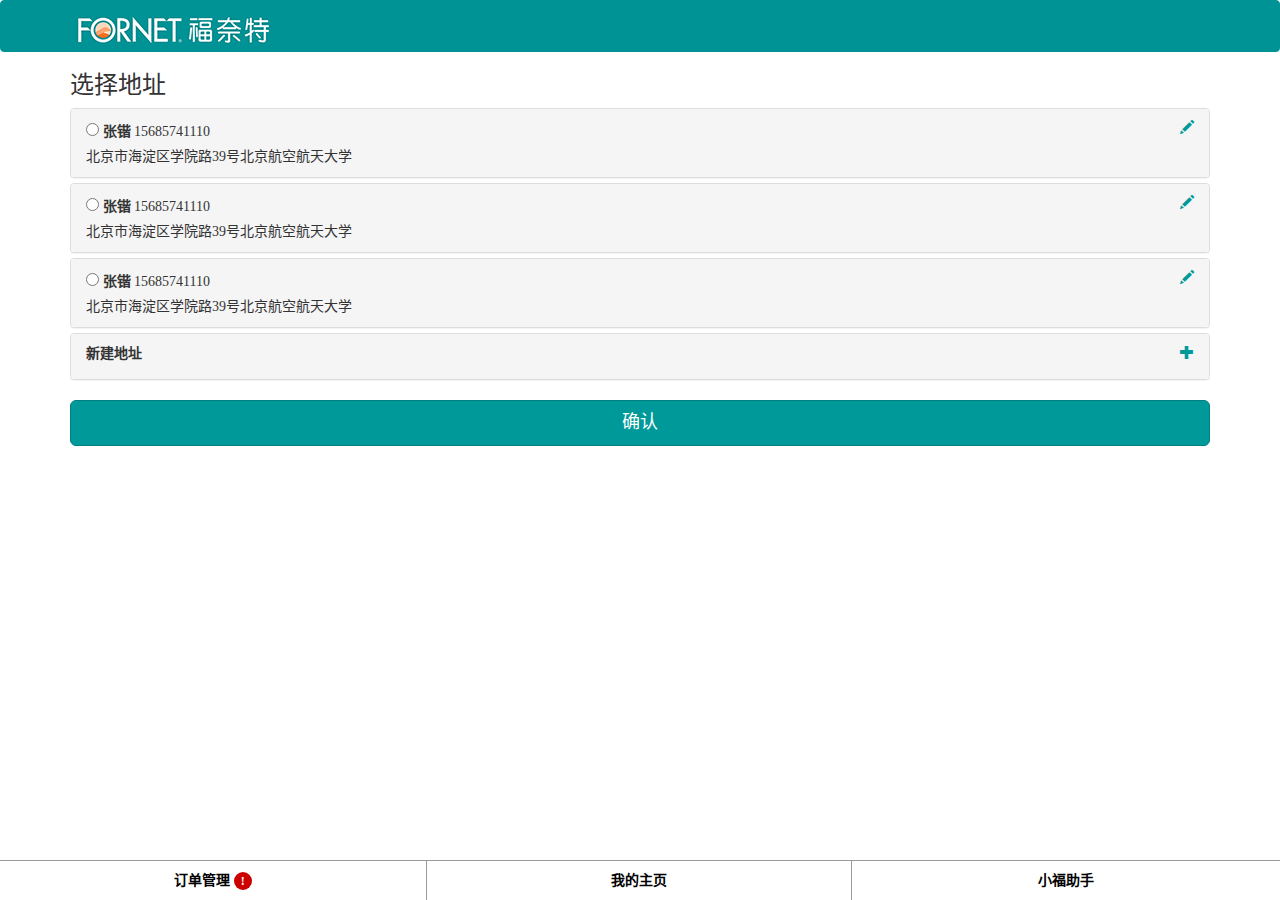
==== commit 95ef9e6d: "first version done." ====
--- a/address.html
+++ b/address.html
@@ -31,7 +31,7 @@
 						<div class="panel-heading">
 							<div class="panel-address" id="panel-address-1">
 								<label>
-    							<input type="radio" name="select-address" id="select-address" value="address1"> <span class="username">张锴</span>
+    							<input type="radio" name="select-address" id="select-address" value="address-1"> <span class="username">张锴</span>
   								</label>
   								<span class="mobile">15685741110</span>
 								<br>
@@ -56,7 +56,7 @@
 								</div>
 								<div class="form-group">
 									<label class="sr-only" for="address">地址</label>
-									<input type="text" class="form-control" id="address-1" placeholder="地址" value="北京市海淀区学院路39号北京航空航天大学">
+									<input type="text" class="form-control" id="addr-1" placeholder="地址" value="北京市海淀区学院路39号北京航空航天大学">
 								</div>
 								<div class="form-group">
 									<button data-toggle="collapse" data-parent="#accordion" href="#address-1" class="btn btn-primary pull-right change-address">修改地址</button>
@@ -70,7 +70,7 @@
 						<div class="panel-heading">
 							<div class="panel-address" id="panel-address-2">
 								<label>
-    							<input type="radio" name="select-address" id="select-address" value="address2"> <span class="username">张锴</span>
+    							<input type="radio" name="select-address" id="select-address" value="address-2"> <span class="username">张锴</span>
   								</label>
   								<span class="mobile">15685741110</span>
 								<br>
@@ -95,7 +95,7 @@
 								</div>
 								<div class="form-group">
 									<label class="sr-only" for="address">地址</label>
-									<input type="text" class="form-control" id="address-2" placeholder="地址" value="北京市海淀区学院路39号北京航空航天大学">
+									<input type="text" class="form-control" id="addr-2" placeholder="地址" value="北京市海淀区学院路39号北京航空航天大学">
 								</div>
 								<div class="form-group">
 									<button data-toggle="collapse" data-parent="#accordion" href="#address-2" class="btn btn-primary pull-right change-address">修改地址</button>
@@ -134,11 +134,48 @@
 								</div>
 								<div class="form-group">
 									<label class="sr-only" for="address">地址</label>
-									<input type="text" class="form-control" id="address-3" placeholder="地址" value="北京市海淀区学院路39号北京航空航天大学">
+									<input type="text" class="form-control" id="addr-3" placeholder="地址" value="北京市海淀区学院路39号北京航空航天大学">
 								</div>
 								<div class="form-group">
 									<button data-toggle="collapse" data-parent="#accordion" href="#address-3" class="btn btn-primary pull-right change-address">修改地址</button>
 									<button data-toggle="collapse" data-parent="#accordion" href="#address-3" class="btn btn-default pull-right mr-20">取消修改</button>
+								</div>
+							</div>
+						</div>
+					</div>
+
+					<!-- +++++++++++++++++++++++++++++++++++++++++++++++++++++++ -->
+					<div class="panel panel-default">
+						<div class="panel-heading">
+							<div class="panel-address" id="panel-address-new">
+								<label>
+    							新建地址
+  								</label>
+							</div>
+							<div class="panel-address-edit pull-right">
+								<a data-toggle="collapse" data-parent="#accordion" href="#address-new">
+									<span class="glyphicon glyphicon-plus"></span>
+								</a>
+							</div>
+							<div class="clearfix"></div>
+						</div>
+						<div id="address-new" class="panel-collapse collapse">
+							<div class="panel-body">
+								<div class="form-group">
+									<label class="sr-only" for="username">姓名</label>
+									<input type="text" class="form-control" id="username-new" placeholder="姓名">
+								</div>
+								<div class="form-group">
+									<label class="sr-only" for="mobile">电话</label>
+									<input type="text" class="form-control" id="mobile-new" placeholder="联系电话">
+								</div>
+								<div class="form-group">
+									<label class="sr-only" for="address">地址</label>
+									<input type="text" class="form-control" id="addr-new" placeholder="地址">
+								</div>
+								<div class="form-group">
+									<button data-toggle="collapse" data-parent="#accordion" href="#address-new" class="btn btn-primary pull-right add-address">保存</button>
+									<button data-toggle="collapse" data-parent="#accordion" href="#address-new" class="btn btn-default pull-right mr-20">取消</button>
 								</div>
 							</div>
 						</div>
@@ -155,7 +192,7 @@
 				</a>
 			</div>
 			<div class="footer-btn">
-				<a class="footer-a" href="/">
+				<a class="footer-a" href="index.html">
 					我的主页
 				</a>
 			</div>
@@ -184,13 +221,17 @@
 
 		var username = $('#username'+index).val();
 		var mobile = $('#mobile'+index).val();
-		var address = $('#address'+index).val();
+		var address = $('#addr'+index).val();
 		// TODO: send to sever
 
 		$('#panel-address'+index+' .username').html(username);
 		$('#panel-address'+index+' .mobile').html(mobile);
 		$('#panel-address'+index+' .address').html(address);
 
+	});
+	// new address
+	$(".add-address").click(function(event) {
+		/* Act on the event */
 	});
 });
 	</script>
--- a/assets/css/style.css
+++ b/assets/css/style.css
@@ -1,13 +1,31 @@
 body{font-family:"Microsoft Yahei"}body h3{margin-top:0}
+body .highlight{padding:9px 14px;margin-bottom:14px;background-color:#f7f7f9;border:1px solid #e1e1e8;border-radius:4px}
 .navbar{border-color:#009395;background:#009395}.navbar .container{background:url("../img/logo.png") 18px -4px no-repeat}.navbar .container .navbar-header{height:50px}
 .fornet-page{padding:0 0 80px 0}
 .fornet-footer{position:fixed;bottom:0;width:100%;border-top:1px solid #999;background-color:#fff}.fornet-footer .footer-btn{float:left;width:33.3%;position:relative;display:block;font-weight:bold;padding:10px 10px;margin-bottom:-1px;text-align:center}.fornet-footer .footer-btn:nth-of-type(2){border-left:1px solid #999;border-right:1px solid #999}
 .fornet-footer .footer-btn .badge{background-color:#c00}
 .fornet-footer .footer-btn .footer-a{color:#000}
+#help .popover{padding:1px;text-align:left;white-space:normal;background-color:#fff;-webkit-background-clip:padding-box;background-clip:padding-box;border:1px solid #ccc;border:1px solid rgba(0,0,0,0.2);border-radius:6px;position:relative;display:block;margin:20px 0 10px 0}#help .popover .arrow,#help .popover .arrow:after{position:absolute;display:block;width:0;height:0;border-color:transparent;border-style:solid}
+#help .popover .arrow:after{content:"";border-width:10px;bottom:1px;margin-left:-10px;border-top-color:#fff;border-bottom-width:0}
+#help .popover .arrow{border-width:11px;bottom:-11px;left:50%;margin-left:-11px;border-top-color:rgba(0,0,0,0.25);border-bottom-width:0}
+#help .popover .popover-title{padding:8px 14px;margin:0;font-size:14px;font-weight:400;line-height:18px;background-color:#f7f7f7;border-bottom:1px solid #ebebeb;border-radius:5px 5px 0 0}
+#help .popover .popover-content{padding:9px 14px}
+#help .bubble{width:100%}
+#help .draw{width:100%;height:126px;margin-bottom:10px;background:url("../img/draw.png") center center no-repeat}
+#help ul.help-menus{padding-left:0;list-style:none;width:100%;border-top:solid 1px #009395;border-bottom:solid 1px #009395}#help ul.help-menus a.help-a{color:#000}
+#help ul.help-menus li.help-item{float:left;width:50%;height:110px;padding:10px;font-size:10px;line-height:1.4;text-align:center;background-color:#f9f9f9}#help ul.help-menus li.help-item.active{color:#009395;background-color:#d1e3e3}
+#help ul.help-menus li.help-item .fa{margin-top:5px;margin-bottom:10px;font-size:50px;color:#333}
+#help ul.help-menus li.help-item .help-title{color:#009395;font-size:16px;padding-bottom:5px;display:block;font-weight:bold;text-align:center;word-wrap:break-word}
+#help ul.help-menus li.help-item.speed,#help ul.help-menus li.help-item.wiki{border-bottom:solid 1px #009395}
+#help ul.help-menus li.help-item.speed,#help ul.help-menus li.help-item.modify{border-right:solid 1px #009395}
+#new-order .highlight .addrg{margin-bottom:5px}#new-order .highlight .addrg #username{font-weight:bold;margin-right:10px}
+#new-order .highlight #address{margin-bottom:10px}
+#new-order .highlight .addrg-a{text-align:right;margin-bottom:0}
 #new-order .geo-link{font-size:16px}
 #new-order .lead-branches{width:100%;overflow-x:scroll;overflow-y:hidden;height:135px;margin-bottom:20px}
 #new-order .lead-kinds{width:100%;height:80px;margin-bottom:20px}#new-order .lead-kinds .kind{float:left;width:25%;height:40px;padding:10px;line-height:1.4;text-align:center}#new-order .lead-kinds .kind .kind-check{text-align:left;width:60px;margin:0 auto}
-#new-order .row{margin-bottom:20px}#new-order .row .label-inrow{padding-left:20px;width:100%}
+#new-order .row{margin-bottom:10px}#new-order .row .label-inrow{padding:0 20px;width:100%}
+#new-order .row .fetch-cloth-info{float:left;padding:10px 0 0 20px;width:100%;color:#333}
 #new-order ul.branches{padding-left:0;list-style:none;width:9999px;border-top:solid 1px #9cc;border-bottom:solid 1px #9cc}#new-order ul.branches a.branch-a{color:#000}
 #new-order ul.branches li.branch{float:left;width:130px;height:125px;padding:10px;font-size:10px;line-height:1.4;text-align:center;border-left:1px solid #fff;border-right:1px solid #fff;background-color:#f9f9f9}#new-order ul.branches li.branch.active{color:#009395;background-color:#d1e3e3}
 #new-order ul.branches li.branch .p-icon{margin-top:5px;margin-bottom:10px;font-size:20px}
@@ -17,4 +35,8 @@
 #modify-address .panel-address{width:90%;float:left;display:inline-block}
 #modify-address .panel-address-edit{width:10%;float:left;text-align:right;display:inline-block}
 #modify-address .mr-20{margin-right:10px}
-@media only screen and (-webkit-min-device-pixel-ratio:2),only screen and (min--moz-device-pixel-ratio:2),only screen and (-o-min-device-pixel-ratio:2/1),only screen and (min-device-pixel-ratio:2),only screen and (min-resolution:192dpi),only screen and (min-resolution:2dppx){.navbar .container{background:url("../img/logo@2x.png") 18px -4px no-repeat;background-size:204px 50px}}
+#search .input-group{margin-bottom:15px}
+#search .results{width:100%;padding-top:10px}#search .results ol{padding-left:20px}#search .results ol li{margin-bottom:15px}
+#search .results a{font-weight:bold}
+#search .results .k{color:#c00}
+@media only screen and (-webkit-min-device-pixel-ratio:2),only screen and (min--moz-device-pixel-ratio:2),only screen and (-o-min-device-pixel-ratio:2/1),only screen and (min-device-pixel-ratio:2),only screen and (min-resolution:192dpi),only screen and (min-resolution:2dppx){.navbar .container{background:url("../img/logo@2x.png") 18px -4px no-repeat;background-size:204px 50px} .draw{background-size:320px 126px;background:url("../img/draw@2x.png") center center no-repeat}}
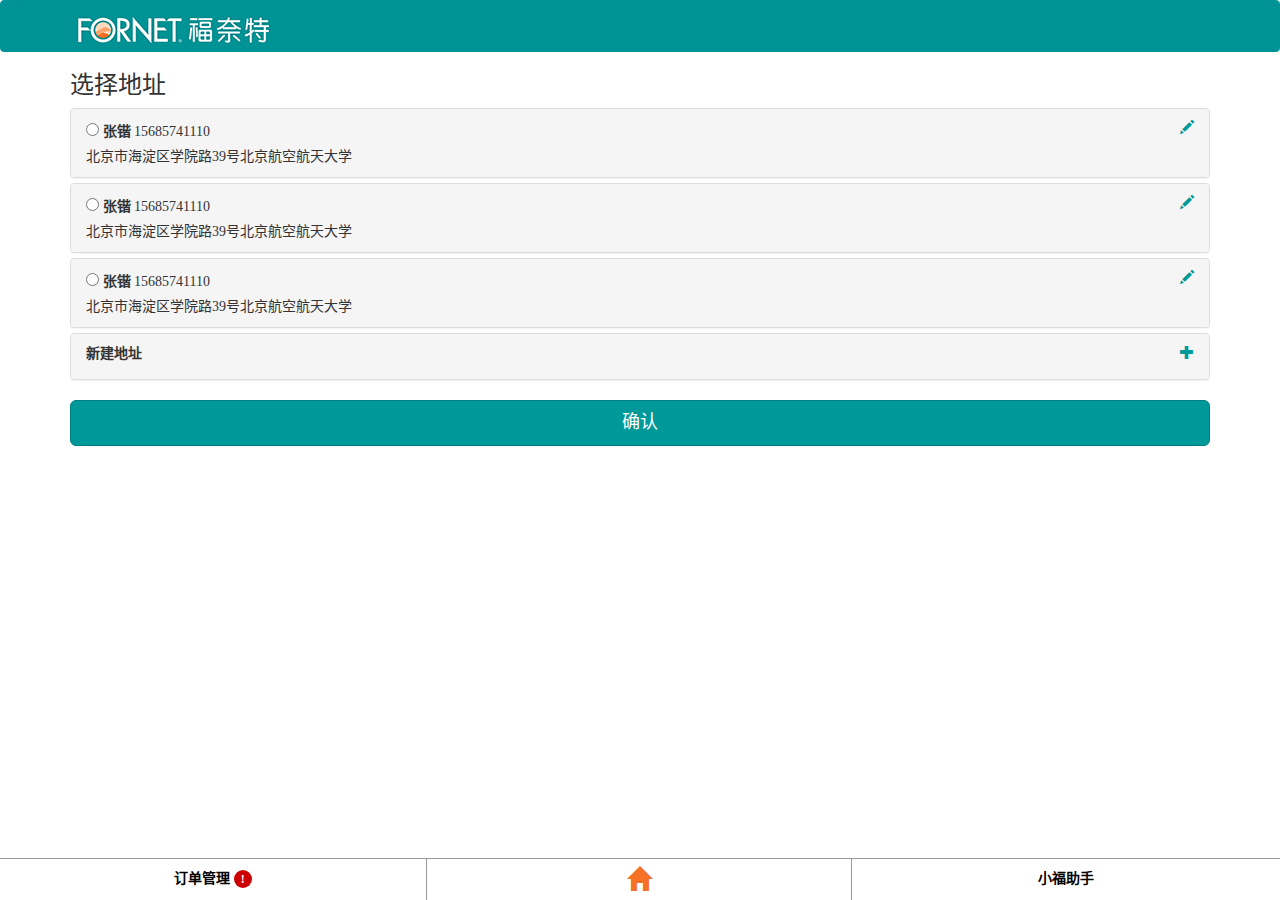
==== commit 25fc782d: "change wiki icon, ihome icon." ====
--- a/address.html
+++ b/address.html
@@ -191,13 +191,13 @@
 					订单管理 <span class="badge">!</span>
 				</a>
 			</div>
+			<div class="footer-btn icon-btn">
+				<a href="index.html"  class="footer-b">
+					<span class="glyphicon glyphicon-home p-icon"></span>
+				</a>
+			</div>
 			<div class="footer-btn">
-				<a class="footer-a" href="index.html">
-					我的主页
-				</a>
-			</div>
-			<div class="footer-btn">
-				<a class="footer-a">
+				<a href="index.html" class="footer-a">
 					小福助手
 				</a>
 			</div>
--- a/assets/css/style.css
+++ b/assets/css/style.css
@@ -5,19 +5,23 @@
 .fornet-footer{position:fixed;bottom:0;width:100%;border-top:1px solid #999;background-color:#fff}.fornet-footer .footer-btn{float:left;width:33.3%;position:relative;display:block;font-weight:bold;padding:10px 10px;margin-bottom:-1px;text-align:center}.fornet-footer .footer-btn:nth-of-type(2){border-left:1px solid #999;border-right:1px solid #999}
 .fornet-footer .footer-btn .badge{background-color:#c00}
 .fornet-footer .footer-btn .footer-a{color:#000}
+.fornet-footer .footer-btn .footer-b{font-size:24px;color:#f47126}
+.fornet-footer .icon-btn{padding-top:6px;padding-bottom:2px}
 #help .popover{padding:1px;text-align:left;white-space:normal;background-color:#fff;-webkit-background-clip:padding-box;background-clip:padding-box;border:1px solid #ccc;border:1px solid rgba(0,0,0,0.2);border-radius:6px;position:relative;display:block;margin:20px 0 10px 0}#help .popover .arrow,#help .popover .arrow:after{position:absolute;display:block;width:0;height:0;border-color:transparent;border-style:solid}
 #help .popover .arrow:after{content:"";border-width:10px;bottom:1px;margin-left:-10px;border-top-color:#fff;border-bottom-width:0}
 #help .popover .arrow{border-width:11px;bottom:-11px;left:50%;margin-left:-11px;border-top-color:rgba(0,0,0,0.25);border-bottom-width:0}
 #help .popover .popover-title{padding:8px 14px;margin:0;font-size:14px;font-weight:400;line-height:18px;background-color:#f7f7f7;border-bottom:1px solid #ebebeb;border-radius:5px 5px 0 0}
 #help .popover .popover-content{padding:9px 14px}
 #help .bubble{width:100%}
-#help .draw{width:100%;height:126px;margin-bottom:10px;background:url("../img/draw.png") center center no-repeat}
+#help .draw{width:100%;height:180px;margin-bottom:10px;background:url("../img/draw.png") center bottom no-repeat}
 #help ul.help-menus{padding-left:0;list-style:none;width:100%;border-top:solid 1px #009395;border-bottom:solid 1px #009395}#help ul.help-menus a.help-a{color:#000}
-#help ul.help-menus li.help-item{float:left;width:50%;height:110px;padding:10px;font-size:10px;line-height:1.4;text-align:center;background-color:#f9f9f9}#help ul.help-menus li.help-item.active{color:#009395;background-color:#d1e3e3}
+#help ul.help-menus li.help-item{float:left;width:50%;height:110px;padding:10px;font-size:10px;line-height:1.4;text-align:center;background-color:#f9f9f9;background-position:center 20px;background-repeat:no-repeat}#help ul.help-menus li.help-item.active{color:#009395;background-color:#d1e3e3}
 #help ul.help-menus li.help-item .fa{margin-top:5px;margin-bottom:10px;font-size:50px;color:#333}
-#help ul.help-menus li.help-item .help-title{color:#009395;font-size:16px;padding-bottom:5px;display:block;font-weight:bold;text-align:center;word-wrap:break-word}
-#help ul.help-menus li.help-item.speed,#help ul.help-menus li.help-item.wiki{border-bottom:solid 1px #009395}
-#help ul.help-menus li.help-item.speed,#help ul.help-menus li.help-item.modify{border-right:solid 1px #009395}
+#help ul.help-menus li.help-item .help-title{color:#009395;font-size:16px;margin-top:65px;padding-bottom:5px;display:block;font-weight:bold;text-align:center;word-wrap:break-word}
+#help ul.help-menus li.help-item.speed{background-image:url("../img/icon-1.png");border-bottom:solid 1px #009395;border-right:solid 1px #009395}
+#help ul.help-menus li.help-item.wiki{background-image:url("../img/icon-2.png");border-bottom:solid 1px #009395}
+#help ul.help-menus li.help-item.society{background-image:url("../img/icon-4.png")}
+#help ul.help-menus li.help-item.modify{background-image:url("../img/icon-3.png");border-right:solid 1px #009395}
 #new-order .highlight .addrg{margin-bottom:5px}#new-order .highlight .addrg #username{font-weight:bold;margin-right:10px}
 #new-order .highlight #address{margin-bottom:10px}
 #new-order .highlight .addrg-a{text-align:right;margin-bottom:0}
@@ -39,4 +43,4 @@
 #search .results{width:100%;padding-top:10px}#search .results ol{padding-left:20px}#search .results ol li{margin-bottom:15px}
 #search .results a{font-weight:bold}
 #search .results .k{color:#c00}
-@media only screen and (-webkit-min-device-pixel-ratio:2),only screen and (min--moz-device-pixel-ratio:2),only screen and (-o-min-device-pixel-ratio:2/1),only screen and (min-device-pixel-ratio:2),only screen and (min-resolution:192dpi),only screen and (min-resolution:2dppx){.navbar .container{background:url("../img/logo@2x.png") 18px -4px no-repeat;background-size:204px 50px} .draw{background-size:320px 126px;background:url("../img/draw@2x.png") center center no-repeat}}
+@media only screen and (-webkit-min-device-pixel-ratio:2),only screen and (min--moz-device-pixel-ratio:2),only screen and (-o-min-device-pixel-ratio:2/1),only screen and (min-device-pixel-ratio:2),only screen and (min-resolution:192dpi),only screen and (min-resolution:2dppx){.navbar .container{background:url("../img/logo@2x.png") 18px -4px no-repeat;background-size:204px 50px} #help .draw{height:160px;background:url("../img/draw@2x.png") center bottom no-repeat;background-size:290px 145px} #help ul.help-menus li.help-item.speed{background-image:url("../img/icon-1@2x.png");background-size:53px 46px} #help ul.help-menus li.help-item.wiki{background-image:url("../img/icon-2@2x.png");background-size:46px 45px} #help ul.help-menus li.help-item.society{background-image:url("../img/icon-4@2x.png");background-size:46px 47px} #help ul.help-menus li.help-item.modify{background-image:url("../img/icon-3@2x.png");background-size:53px 48px}}
